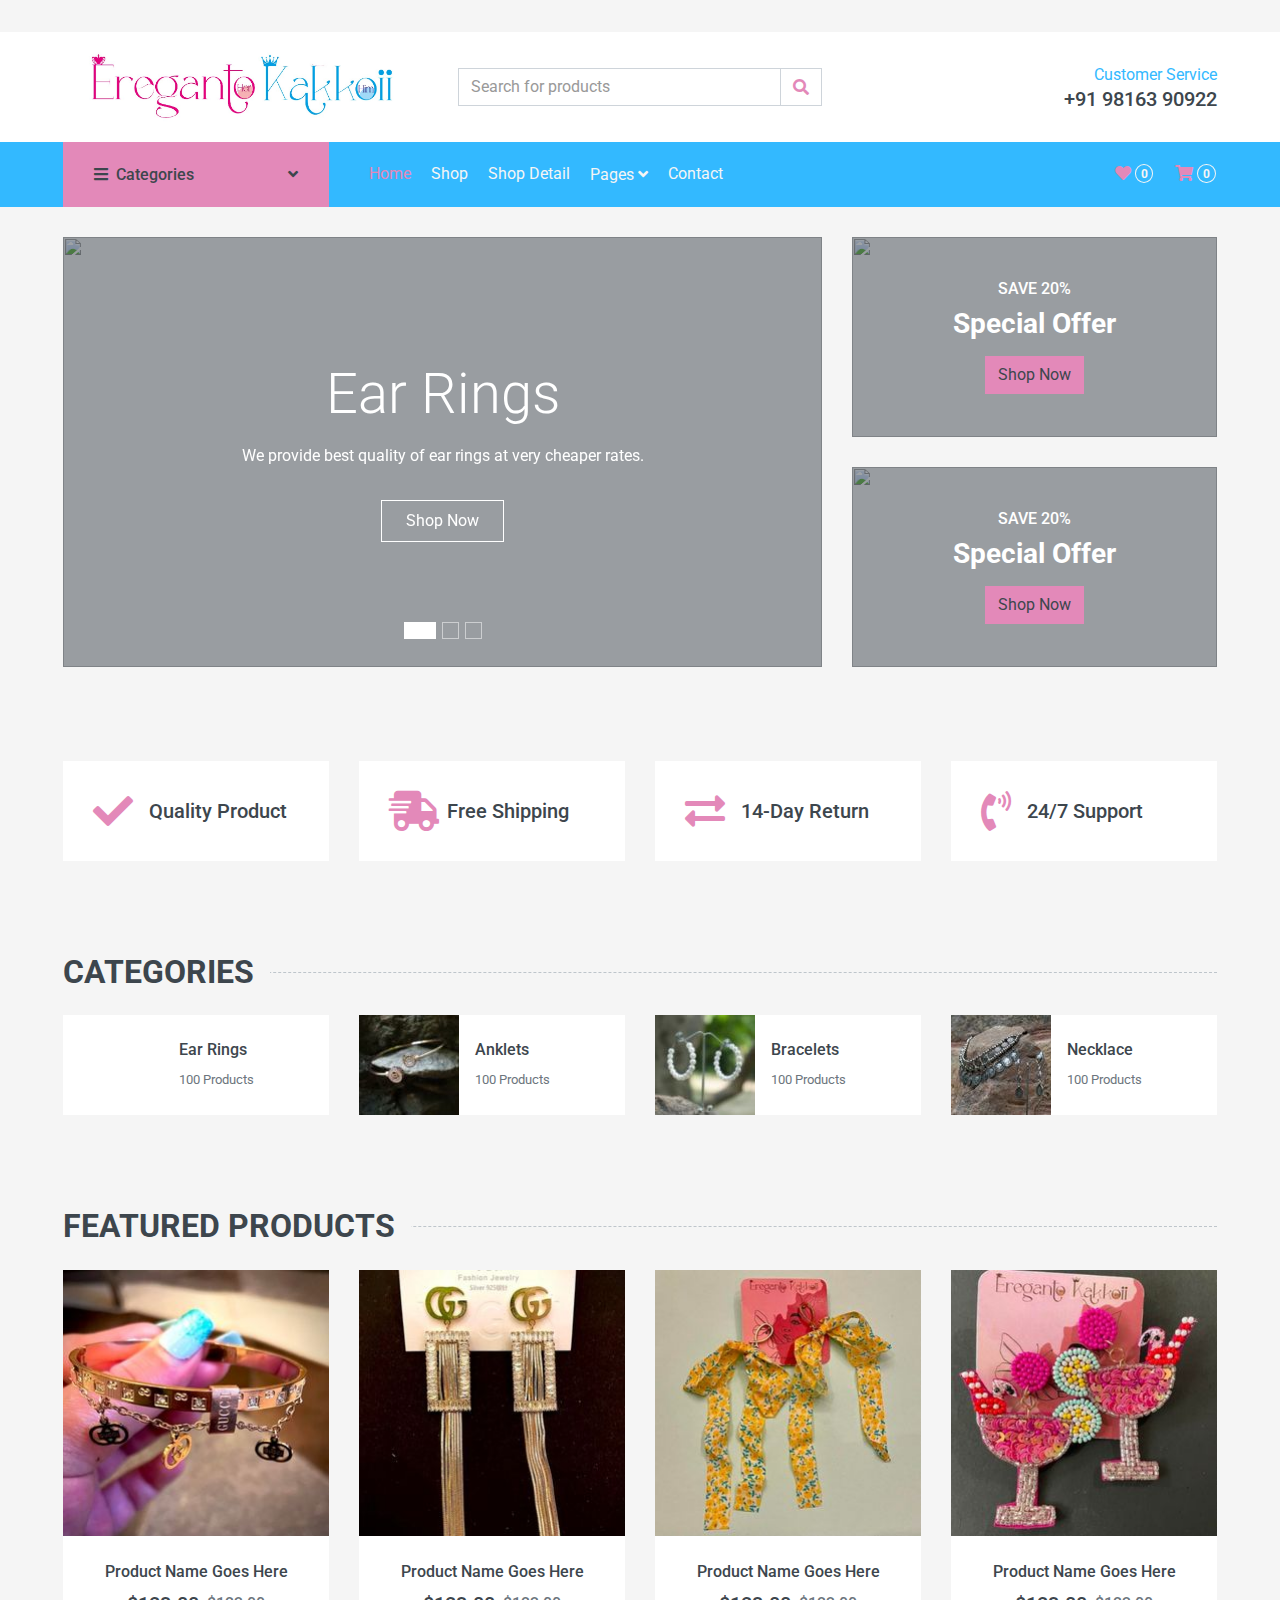
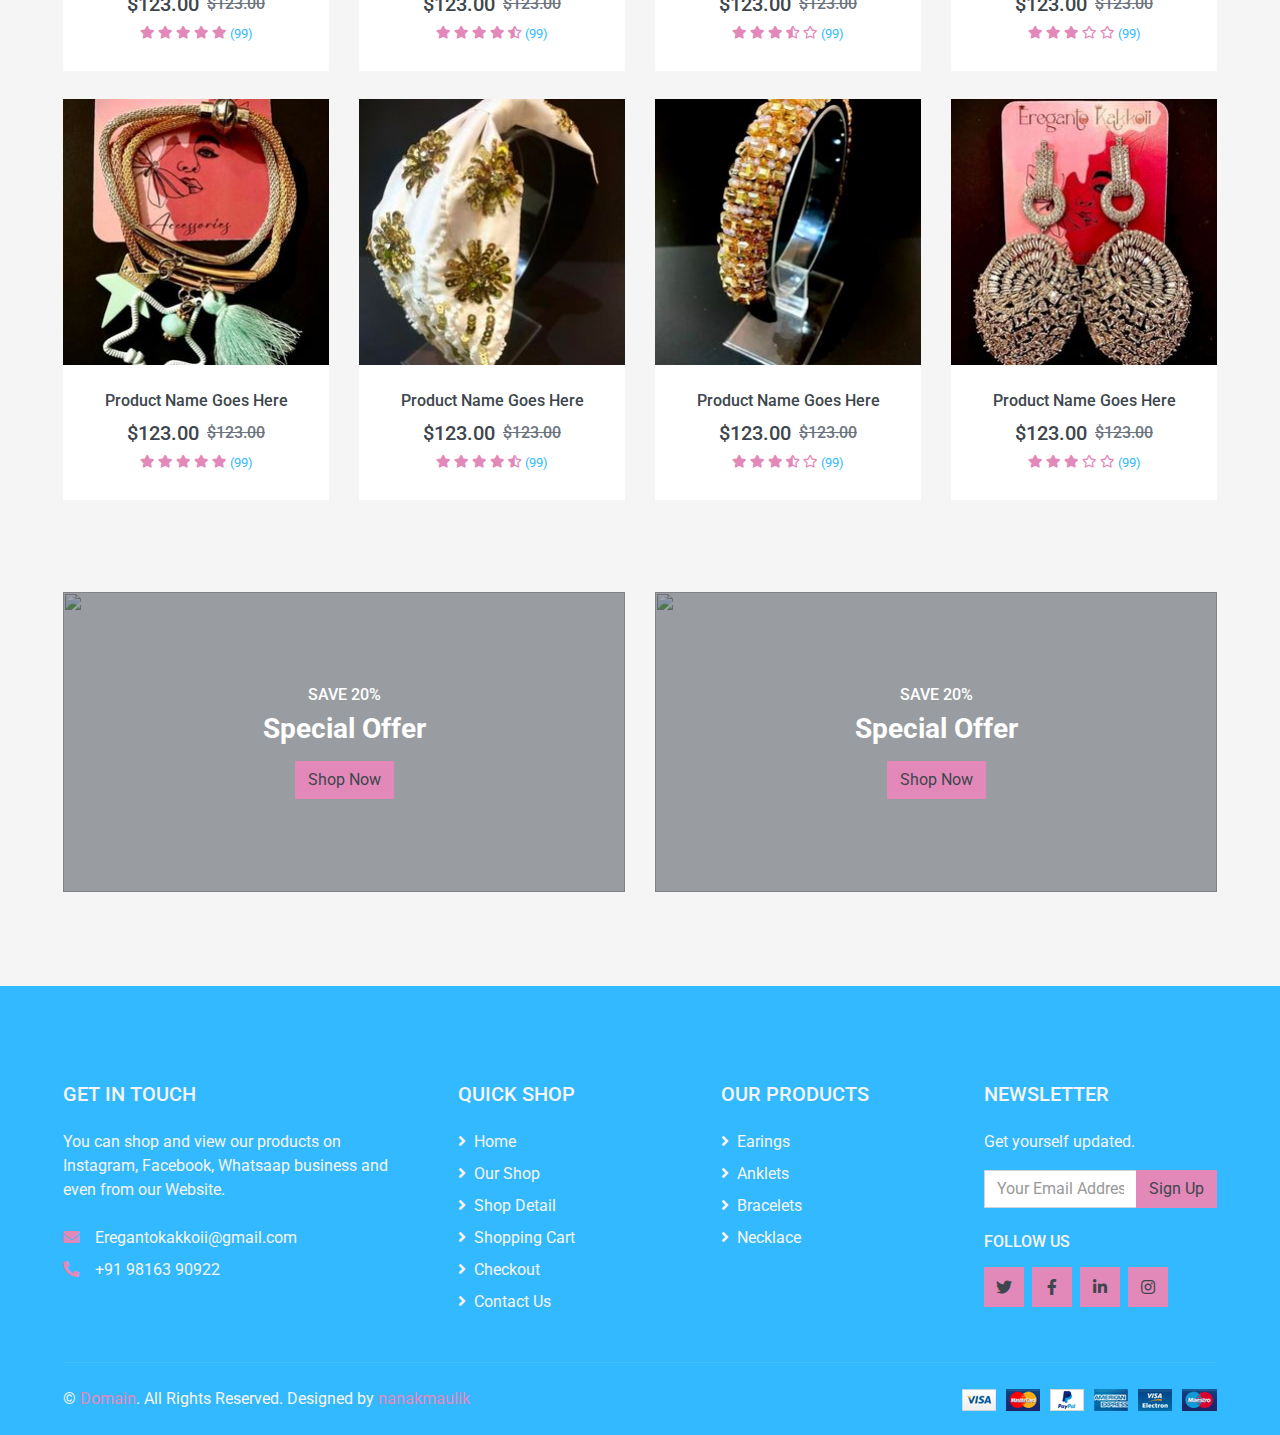
==== index.html @ 58883f55 "commit" ====
<!DOCTYPE html>
<html lang="en">

<head>
    <meta charset="utf-8">
    <title>ereganto-kakkoii</title>
    <meta content="width=device-width, initial-scale=1.0" name="viewport">
    <meta content="Free HTML Templates" name="keywords">
    <meta content="Free HTML Templates" name="description">

    <!-- Favicon -->
    <link href="img/favicon.ico" rel="icon">

    <!-- Google Web Fonts -->
    <link rel="preconnect" href="https://fonts.gstatic.com">
    <link href="https://fonts.googleapis.com/css2?family=Roboto:wght@400;500;700&display=swap" rel="stylesheet">  

    <!-- Font Awesome -->
    <link href="https://cdnjs.cloudflare.com/ajax/libs/font-awesome/5.10.0/css/all.min.css" rel="stylesheet">

    <!-- Libraries Stylesheet -->
    <link href="lib/animate/animate.min.css" rel="stylesheet">
    <link href="lib/owlcarousel/assets/owl.carousel.min.css" rel="stylesheet">

    <!-- Customized Bootstrap Stylesheet -->
    <link href="css/style.css" rel="stylesheet">
</head>

<body>
    <!-- Topbar Start -->
    <div class="container-fluid">
        <div class="row bg-secondary py-1 px-xl-5"> 
            <div class="col-lg-6 d-none d-lg-block">
               <!--  <div class="d-inline-flex align-items-center h-100">
                    <a class="text-body mr-3" href="">About</a>
                    <a class="text-body mr-3" href="">Contact</a>
                    <a class="text-body mr-3" href="">Help</a>
                    <a class="text-body mr-3" href="">FAQs</a>
                </div> -->
            </div>
            <div class="col-lg-6 text-center text-lg-right">
                <div class="d-inline-flex align-items-center">
                    <div class="btn-group">
                        <!-- <button type="button" class="btn btn-sm btn-light dropdown-toggle" data-toggle="dropdown">My Account</button> -->
                        <!-- <div class="dropdown-menu dropdown-menu-right">
                            <button class="dropdown-item" type="button">Sign in</button>
                            <button class="dropdown-item" type="button">Sign up</button>
                        </div> -->
                    </div>
                    <div class="btn-group mx-2">
                        <!-- button type="button" class="btn btn-sm btn-light dropdown-toggle" data-toggle="dropdown">USD</button> -->
                        <!-- <div class="dropdown-menu dropdown-menu-right">
                            <button class="dropdown-item" type="button">EUR</button>
                            <button class="dropdown-item" type="button">GBP</button>
                            <button class="dropdown-item" type="button">CAD</button>
                        </div> -->
                    </div>
                    <div class="btn-group">
                        <!-- <button type="button" class="btn btn-sm btn-light dropdown-toggle" data-toggle="dropdown">EN</button> -->
                        <!-- <div class="dropdown-menu dropdown-menu-right">
                            <button class="dropdown-item" type="button">FR</button>
                            <button class="dropdown-item" type="button">AR</button>
                            <button class="dropdown-item" type="button">RU</button>
                        </div> -->
                    </div>
                </div>
                <div class="d-inline-flex align-items-center d-block d-lg-none">
                    <a href="" class="btn px-0 ml-2">
                        <!-- <i class="fas fa-heart text-dark"></i>
                        <span class="badge text-dark border border-dark rounded-circle" style="padding-bottom: 2px;">0</span> -->
                    </a>
                    <a href="" class="btn px-0 ml-2">
                        <i class="fas fa-shopping-cart text-dark"></i>
                        <span class="badge text-dark border border-dark rounded-circle" style="padding-bottom: 2px;">0</span>
                    </a>
                </div>
            </div>
        </div>
        <div class="row align-items-center bg-light py-3 px-xl-5 d-none d-lg-flex">
            <div class="col-lg-4">
                <a href="" class="text-decoration-none">
                   <!--  <span class="h1 text-uppercase text-primary bg-dark px-2">ereganto </span> -->
                    <!-- <span class="h1 text-uppercase text-dark bg-primary px-2 ml-n1">kakkoii</span> -->
                <img class="img-fluid" src="img/Logo.jpg" alt="">
                
                </a> 
            </div>
            <div class="col-lg-4 col-6 text-left">
                <form action="">
                    <div class="input-group">
                        <input type="text" class="form-control" placeholder="Search for products">
                        <div class="input-group-append">
                            <span class="input-group-text bg-transparent text-primary">
                                <i class="fa fa-search"></i>
                            </span>
                        </div>
                    </div>
                </form>
            </div>
            <div class="col-lg-4 col-6 text-right">
                <p class="m-0">Customer Service</p>
                <h5 class="m-0">+91 98163 90922</h5>
            </div>
        </div>
    </div>
    <!-- Topbar End -->


    <!-- Navbar Start -->
    <div class="container-fluid bg-dark mb-30">
        <div class="row px-xl-5">
            <div class="col-lg-3 d-none d-lg-block">
                <a class="btn d-flex align-items-center justify-content-between bg-primary w-100" data-toggle="collapse" href="#navbar-vertical" style="height: 65px; padding: 0 30px;">
                    <h6 class="text-dark m-0"><i class="fa fa-bars mr-2"></i>Categories</h6>
                    <i class="fa fa-angle-down text-dark"></i>
                </a>
                <nav class="collapse position-absolute navbar navbar-vertical navbar-light align-items-start p-0 bg-light" id="navbar-vertical" style="width: calc(100% - 30px); z-index: 999;">
                    <div class="navbar-nav w-100">
                        <div class="nav-item dropdown dropright">
                            <a href="jwellery.html" class="nav-link dropdown-toggle" data-toggle="dropdown">Jwellery <i class="fa fa-angle-right float-right mt-1"></i></a>
                             <div class="nav-item dropdown dropright">
                           <!--  <a href="#" class="nav-link dropdown-toggle" data-toggle="dropdown">Male <i class="fa fa-angle-right float-right mt-1"></i></a> -->
                            <div class="dropdown-menu position-absolute rounded-0 border-0 m-0">
 <a href="#" class="nav-link dropdown-toggle" data-toggle="dropdown">Male <i class="fa fa-angle-right float-right mt-1"></i></a>
 <a href="jwellery.html"  class="dropdown-item"> Rings </a>
  <a href=""  class="dropdown-item"> Chains</a>
   <a href=""  class="dropdown-item"> Bracelets </a> 

                                <a href="#" class="nav-link dropdown-toggle" data-toggle="dropdown">Female<i class="fa fa-angle-right float-right mt-1"></i></a>
                                <!-- <a href="" class="dropdown-item">Traditional Jwellery</a>
                                <a href="" class="dropdown-item">Ethenic Jwellery</a> -->
                            </div>
                        </div>
                        <!--  <div class="nav-item dropdown dropright">
                            <a href="#" class="nav-link dropdown-toggle" data-toggle="dropdown">Female <i class="fa fa-angle-right float-right mt-1"></i></a>
                            <div class="dropdown-menu position-absolute rounded-0 border-0 m-0">
                                <a href="" class="dropdown-item"> Diamond Jwellery</a>
                                <a href="" class="dropdown-item">Silver Jwellery</a>
                                <a href="" class="dropdown-item">Traditional Jwellery</a>
                                <a href="" class="dropdown-item">Ethenic Jwellery</a>
                            </div>
                        </div> -->
                           <!--  <div class="dropdown-menu position-absolute rounded-0 border-0 m-0">
                                <a href="" class="dropdown-item">American Diamond Jwellery</a>
                                <a href="" class="dropdown-item">Silver Jwellery</a>
                                <a href="" class="dropdown-item">Traditional Jwellery</a>
                                <a href="" class="dropdown-item">Ethenic Jwellery</a>
                            </div> -->
                        </div>
                        <a href="hairs.html" class="nav-item nav-link">Hair Accessories</a>
                        <a href="clothing.html" class="nav-item nav-link">Clothing</a>
                        <a href="clutches.html" class="nav-item nav-link">Clutches</a>
                        <a href="bp.html" class="nav-item nav-link">Bags and Purses</a>
                       <!--  <a href="" class="nav-item nav-link">Sportswear</a>
                        <a href="" class="nav-item nav-link">Jumpsuits</a>
                        <a href="" class="nav-item nav-link">Blazers</a>
                        <a href="" class="nav-item nav-link">Jackets</a>
                        <a href="" class="nav-item nav-link">Shoes</a> -->
                    </div>
                </nav>
            </div>
            <div class="col-lg-9">
                <nav class="navbar navbar-expand-lg bg-dark navbar-dark py-3 py-lg-0 px-0">
                    <a href="" class="text-decoration-none d-block d-lg-none">
                        <!-- <span class="h1 text-uppercase text-dark bg-light px-2">Erenganto</span>
                        <span class="h1 text-uppercase text-light bg-primary px-2 ml-n1">Kakkoii</span> -->
                   <img class="img-fluid" src="img/Logo.jpg" alt="">
                    </a>
                    <button type="button" class="navbar-toggler" data-toggle="collapse" data-target="#navbarCollapse">
                        <span class="navbar-toggler-icon"></span>
                    </button>
                    <div class="collapse navbar-collapse justify-content-between" id="navbarCollapse">
                        <div class="navbar-nav mr-auto py-0">
                            <a href="index.html" class="nav-item nav-link active">Home</a>
                            <a href="shop.html" class="nav-item nav-link">Shop</a>
                            <a href="detail.html" class="nav-item nav-link">Shop Detail</a>
                            <div class="nav-item dropdown">
                                <a href="#" class="nav-link dropdown-toggle" data-toggle="dropdown">Pages <i class="fa fa-angle-down mt-1"></i></a>
                                <div class="dropdown-menu bg-primary rounded-0 border-0 m-0">
                                    <a href="cart.html" class="dropdown-item">Shopping Cart</a>
                                    <a href="checkout.html" class="dropdown-item">Checkout</a>
                                </div>
                            </div>
                            <a href="contact.html" class="nav-item nav-link">Contact</a>
                        </div>
                        <div class="navbar-nav ml-auto py-0 d-none d-lg-block">
                            <a href="" class="btn px-0">
                                <i class="fas fa-heart text-primary"></i>
                                <span class="badge text-secondary border border-secondary rounded-circle" style="padding-bottom: 2px;">0</span>
                            </a>
                            <a href="" class="btn px-0 ml-3">
                                <i class="fas fa-shopping-cart text-primary"></i>
                                <span class="badge text-secondary border border-secondary rounded-circle" style="padding-bottom: 2px;">0</span>
                            </a>
                        </div>
                    </div>
                </nav>
            </div>
        </div>
    </div>
    <!-- Navbar End -->


    <!-- Carousel Start -->
    <div class="container-fluid mb-3">
        <div class="row px-xl-5">
            <div class="col-lg-8">
                <div id="header-carousel" class="carousel slide carousel-fade mb-30 mb-lg-0" data-ride="carousel">
                    <ol class="carousel-indicators">
                        <li data-target="#header-carousel" data-slide-to="0" class="active"></li>
                        <li data-target="#header-carousel" data-slide-to="1"></li>
                        <li data-target="#header-carousel" data-slide-to="2"></li>
                    </ol>
                    <div class="carousel-inner">
                        <div class="carousel-item position-relative active" style="height: 430px;">
                            <img class="position-absolute w-100 h-100" src="img/carousel-1.jpg" style="object-fit: cover;">
                            <div class="carousel-caption d-flex flex-column align-items-center justify-content-center">
                                <div class="p-3" style="max-width: 700px;">
                                    <h1 class="display-4 text-white mb-3 animate__animated animate__fadeInDown">Ear Rings</h1>
                                    <p class="mx-md-5 px-5 animate__animated animate__bounceIn">We provide best quality of ear rings at very cheaper rates.</p>
                                    <a class="btn btn-outline-light py-2 px-4 mt-3 animate__animated animate__fadeInUp" href="shop.html">Shop Now</a>
                                </div>
                            </div>
                        </div>
                        <div class="carousel-item position-relative" style="height: 430px;">
                            <img class="position-absolute w-100 h-100" src="img/carousel-2.jpg" style="object-fit: cover;">
                            <div class="carousel-caption d-flex flex-column align-items-center justify-content-center">
                                <div class="p-3" style="max-width: 700px;">
                                    <h1 class="display-4 text-white mb-3 animate__animated animate__fadeInDown">Bracelets</h1>
                                    <p class="mx-md-5 px-5 animate__animated animate__bounceIn">We provide best quality of bracelets at very cheaper rates.</p>
                                    <a class="btn btn-outline-light py-2 px-4 mt-3 animate__animated animate__fadeInUp" href="shop.html">Shop Now</a>
                                </div>
                            </div>
                        </div>
                        <div class="carousel-item position-relative" style="height: 430px;">
                            <img class="position-absolute w-100 h-100" src="img/carousel-3.jpg" style="object-fit: cover;">
                            <div class="carousel-caption d-flex flex-column align-items-center justify-content-center">
                                <div class="p-3" style="max-width: 700px;">
                                    <h1 class="display-4 text-white mb-3 animate__animated animate__fadeInDown">Necklece</h1>
                                    <p class="mx-md-5 px-5 animate__animated animate__bounceIn">We provide best quality of necklace at very cheaper rates.</p>
                                    <a class="btn btn-outline-light py-2 px-4 mt-3 animate__animated animate__fadeInUp" href="shop.html">Shop Now</a>
                                </div>
                            </div>
                        </div>
                    </div>
                </div>
            </div>
            <div class="col-lg-4">
                <div class="product-offer mb-30" style="height: 200px;">
                    <img class="img-fluid" src="img/offer-1.jpg" alt="">
                    <div class="offer-text">
                        <h6 class="text-white text-uppercase">Save 20%</h6>
                        <h3 class="text-white mb-3">Special Offer</h3>
                        <a href="shop.html" class="btn btn-primary">Shop Now</a>
                    </div>
                </div>
                <div class="product-offer mb-30" style="height: 200px;">
                    <img class="img-fluid" src="img/offer-2.jpg" alt="">
                    <div class="offer-text">
                        <h6 class="text-white text-uppercase">Save 20%</h6>
                        <h3 class="text-white mb-3">Special Offer</h3>
                        <a href="shop.html" class="btn btn-primary">Shop Now</a>
                    </div>
                </div>
            </div>
        </div>
    </div>
    <!-- Carousel End -->


    <!-- Featured Start -->
    <div class="container-fluid pt-5">
        <div class="row px-xl-5 pb-3">
            <div class="col-lg-3 col-md-6 col-sm-12 pb-1">
                <div class="d-flex align-items-center bg-light mb-4" style="padding: 30px;">
                    <h1 class="fa fa-check text-primary m-0 mr-3"></h1>
                    <h5 class="font-weight-semi-bold m-0">Quality Product</h5>
                </div>
            </div>
            <div class="col-lg-3 col-md-6 col-sm-12 pb-1">
                <div class="d-flex align-items-center bg-light mb-4" style="padding: 30px;">
                    <h1 class="fa fa-shipping-fast text-primary m-0 mr-2"></h1>
                    <h5 class="font-weight-semi-bold m-0">Free Shipping</h5>
                </div>
            </div>
            <div class="col-lg-3 col-md-6 col-sm-12 pb-1">
                <div class="d-flex align-items-center bg-light mb-4" style="padding: 30px;">
                    <h1 class="fas fa-exchange-alt text-primary m-0 mr-3"></h1>
                    <h5 class="font-weight-semi-bold m-0">14-Day Return</h5>
                </div>
            </div>
            <div class="col-lg-3 col-md-6 col-sm-12 pb-1">
                <div class="d-flex align-items-center bg-light mb-4" style="padding: 30px;">
                    <h1 class="fa fa-phone-volume text-primary m-0 mr-3"></h1>
                    <h5 class="font-weight-semi-bold m-0">24/7 Support</h5>
                </div>
            </div>
        </div>
    </div>
    <!-- Featured End -->


    <!-- Categories Start -->
    <div class="container-fluid pt-5">
        <h2 class="section-title position-relative text-uppercase mx-xl-5 mb-4"><span class="bg-secondary pr-3">Categories</span></h2>
        <div class="row px-xl-5 pb-3">
            <div class="col-lg-3 col-md-4 col-sm-6 pb-1">
                <a class="text-decoration-none" href="shop.html">
                    <div class="cat-item d-flex align-items-center mb-4">
                        <div class="overflow-hidden" style="width: 100px; height: 100px;">
                            <img class="img-fluid" src="img/cat-1.jpg" alt="">
                        </div>
                        <div class="flex-fill pl-3">
                            <h6>Ear Rings</h6>
                            <small class="text-body">100 Products</small>
                        </div>
                    </div>
                </a>
            </div>
            <div class="col-lg-3 col-md-4 col-sm-6 pb-1">
                <a class="text-decoration-none" href="shop.html">
                    <div class="cat-item img-zoom d-flex align-items-center mb-4">
                        <div class="overflow-hidden" style="width: 100px; height: 100px;">
                            <img class="img-fluid" src="img/cat-2.jpg" alt="">
                        </div>
                        <div class="flex-fill pl-3">
                            <h6>Anklets</h6>
                            <small class="text-body">100 Products</small>
                        </div>
                    </div>
                </a>
            </div>
            <div class="col-lg-3 col-md-4 col-sm-6 pb-1">
                <a class="text-decoration-none" href="shop.html">
                    <div class="cat-item img-zoom d-flex align-items-center mb-4">
                        <div class="overflow-hidden" style="width: 100px; height: 100px;">
                            <img class="img-fluid" src="img/cat-3.jpg" alt="">
                        </div>
                        <div class="flex-fill pl-3">
                            <h6>Bracelets</h6>
                            <small class="text-body">100 Products</small>
                        </div>
                    </div>
                </a>
            </div>
            <div class="col-lg-3 col-md-4 col-sm-6 pb-1">
                <a class="text-decoration-none" href="shop.html">
                    <div class="cat-item img-zoom d-flex align-items-center mb-4">
                        <div class="overflow-hidden" style="width: 100px; height: 100px;">
                            <img class="img-fluid" src="img/cat-4.jpg" alt="">
                        </div>
                        <div class="flex-fill pl-3">
                            <h6>Necklace</h6>
                            <small class="text-body">100 Products</small>
                        </div>
                    </div>
                </a>
            </div>
          <!--   <div class="col-lg-3 col-md-4 col-sm-6 pb-1">
                <a class="text-decoration-none" href="">
                    <div class="cat-item img-zoom d-flex align-items-center mb-4">
                        <div class="overflow-hidden" style="width: 100px; height: 100px;">
                            <img class="img-fluid" src="img/cat-4.jpg" alt="">
                        </div>
                        <div class="flex-fill pl-3">
                            <h6>Category Name</h6>
                            <small class="text-body">100 Products</small>
                        </div>
                    </div>
                </a>
            </div>
            <div class="col-lg-3 col-md-4 col-sm-6 pb-1">
                <a class="text-decoration-none" href="">
                    <div class="cat-item img-zoom d-flex align-items-center mb-4">
                        <div class="overflow-hidden" style="width: 100px; height: 100px;">
                            <img class="img-fluid" src="img/cat-3.jpg" alt="">
                        </div>
                        <div class="flex-fill pl-3">
                            <h6>Category Name</h6>
                            <small class="text-body">100 Products</small>
                        </div>
                    </div>
                </a>
            </div>
            <div class="col-lg-3 col-md-4 col-sm-6 pb-1">
                <a class="text-decoration-none" href="">
                    <div class="cat-item img-zoom d-flex align-items-center mb-4">
                        <div class="overflow-hidden" style="width: 100px; height: 100px;">
                            <img class="img-fluid" src="img/cat-2.jpg" alt="">
                        </div>
                        <div class="flex-fill pl-3">
                            <h6>Category Name</h6>
                            <small class="text-body">100 Products</small>
                        </div>
                    </div>
                </a>
            </div>
            <div class="col-lg-3 col-md-4 col-sm-6 pb-1">
                <a class="text-decoration-none" href="">
                    <div class="cat-item img-zoom d-flex align-items-center mb-4">
                        <div class="overflow-hidden" style="width: 100px; height: 100px;">
                            <img class="img-fluid" src="img/cat-1.jpg" alt="">
                        </div>
                        <div class="flex-fill pl-3">
                            <h6>Category Name</h6>
                            <small class="text-body">100 Products</small>
                        </div>
                    </div>
                </a>
            </div>
            <div class="col-lg-3 col-md-4 col-sm-6 pb-1">
                <a class="text-decoration-none" href="">
                    <div class="cat-item img-zoom d-flex align-items-center mb-4">
                        <div class="overflow-hidden" style="width: 100px; height: 100px;">
                            <img class="img-fluid" src="img/cat-2.jpg" alt="">
                        </div>
                        <div class="flex-fill pl-3">
                            <h6>Category Name</h6>
                            <small class="text-body">100 Products</small>
                        </div>
                    </div>
                </a>
            </div>
            <div class="col-lg-3 col-md-4 col-sm-6 pb-1">
                <a class="text-decoration-none" href="">
                    <div class="cat-item img-zoom d-flex align-items-center mb-4">
                        <div class="overflow-hidden" style="width: 100px; height: 100px;">
                            <img class="img-fluid" src="img/cat-1.jpg" alt="">
                        </div>
                        <div class="flex-fill pl-3">
                            <h6>Category Name</h6>
                            <small class="text-body">100 Products</small>
                        </div>
                    </div>
                </a>
            </div>
            <div class="col-lg-3 col-md-4 col-sm-6 pb-1">
                <a class="text-decoration-none" href="">
                    <div class="cat-item img-zoom d-flex align-items-center mb-4">
                        <div class="overflow-hidden" style="width: 100px; height: 100px;">
                            <img class="img-fluid" src="img/cat-4.jpg" alt="">
                        </div>
                        <div class="flex-fill pl-3">
                            <h6>Category Name</h6>
                            <small class="text-body">100 Products</small>
                        </div>
                    </div>
                </a>
            </div>
            <div class="col-lg-3 col-md-4 col-sm-6 pb-1">
                <a class="text-decoration-none" href="">
                    <div class="cat-item img-zoom d-flex align-items-center mb-4">
                        <div class="overflow-hidden" style="width: 100px; height: 100px;">
                            <img class="img-fluid" src="img/cat-3.jpg" alt="">
                        </div>
                        <div class="flex-fill pl-3">
                            <h6>Category Name</h6>
                            <small class="text-body">100 Products</small>
                        </div>
                    </div>
                </a>
            </div> -->
        </div>
    </div>
    <!-- Categories End -->


    <!-- Products Start -->
    <div class="container-fluid pt-5 pb-3">
        <h2 class="section-title position-relative text-uppercase mx-xl-5 mb-4"><span class="bg-secondary pr-3">Featured Products</span></h2>
        <div class="row px-xl-5">
            <div class="col-lg-3 col-md-4 col-sm-6 pb-1">
                <div class="product-item bg-light mb-4">
                    <div class="product-img position-relative overflow-hidden">
                        <img class="img-fluid w-100" src="img/product-1.jpg" alt="">
                        <div class="product-action">
                            <a class="btn btn-outline-dark btn-square" href="cart.html"><i class="fa fa-shopping-cart"></i></a>
                            <!-- <a class="btn btn-outline-dark btn-square" href=""><i class="far fa-heart"></i></a> -->
                            <!-- <a class="btn btn-outline-dark btn-square" href=""><i class="fa fa-sync-alt"></i></a>
                            <a class="btn btn-outline-dark btn-square" href=""><i class="fa fa-search"></i></a> -->
                        </div>
                    </div>
                    <div class="text-center py-4">
                        <a class="h6 text-decoration-none text-truncate" href="">Product Name Goes Here</a>
                        <div class="d-flex align-items-center justify-content-center mt-2">
                            <h5>$123.00</h5><h6 class="text-muted ml-2"><del>$123.00</del></h6>
                        </div>
                        <div class="d-flex align-items-center justify-content-center mb-1">
                            <small class="fa fa-star text-primary mr-1"></small>
                            <small class="fa fa-star text-primary mr-1"></small>
                            <small class="fa fa-star text-primary mr-1"></small>
                            <small class="fa fa-star text-primary mr-1"></small>
                            <small class="fa fa-star text-primary mr-1"></small>
                            <small>(99)</small>
                        </div>
                    </div>
                </div>
            </div>
            <div class="col-lg-3 col-md-4 col-sm-6 pb-1">
                <div class="product-item bg-light mb-4">
                    <div class="product-img position-relative overflow-hidden">
                        <img class="img-fluid w-100" src="img/product-2.jpg" alt="">
                        <div class="product-action">
                            <a class="btn btn-outline-dark btn-square" href="cart.html"><i class="fa fa-shopping-cart"></i></a>
                            <!-- <a class="btn btn-outline-dark btn-square" href=""><i class="far fa-heart"></i></a>
                            <a class="btn btn-outline-dark btn-square" href=""><i class="fa fa-sync-alt"></i></a>
                            <a class="btn btn-outline-dark btn-square" href=""><i class="fa fa-search"></i></a> -->
                        </div>
                    </div>
                    <div class="text-center py-4">
                        <a class="h6 text-decoration-none text-truncate" href="">Product Name Goes Here</a>
                        <div class="d-flex align-items-center justify-content-center mt-2">
                            <h5>$123.00</h5><h6 class="text-muted ml-2"><del>$123.00</del></h6>
                        </div>
                        <div class="d-flex align-items-center justify-content-center mb-1">
                            <small class="fa fa-star text-primary mr-1"></small>
                            <small class="fa fa-star text-primary mr-1"></small>
                            <small class="fa fa-star text-primary mr-1"></small>
                            <small class="fa fa-star text-primary mr-1"></small>
                            <small class="fa fa-star-half-alt text-primary mr-1"></small>
                            <small>(99)</small>
                        </div>
                    </div>
                </div>
            </div>
            <div class="col-lg-3 col-md-4 col-sm-6 pb-1">
                <div class="product-item bg-light mb-4">
                    <div class="product-img position-relative overflow-hidden">
                        <img class="img-fluid w-100" src="img/product-3.jpg" alt="">
                        <div class="product-action">
                            <a class="btn btn-outline-dark btn-square" href="cart.html"><i class="fa fa-shopping-cart"></i></a>
                           <!--  <a class="btn btn-outline-dark btn-square" href=""><i class="far fa-heart"></i></a>
                            <a class="btn btn-outline-dark btn-square" href=""><i class="fa fa-sync-alt"></i></a>
                            <a class="btn btn-outline-dark btn-square" href=""><i class="fa fa-search"></i></a> -->
                        </div>
                    </div>
                    <div class="text-center py-4">
                        <a class="h6 text-decoration-none text-truncate" href="">Product Name Goes Here</a>
                        <div class="d-flex align-items-center justify-content-center mt-2">
                            <h5>$123.00</h5><h6 class="text-muted ml-2"><del>$123.00</del></h6>
                        </div>
                        <div class="d-flex align-items-center justify-content-center mb-1">
                            <small class="fa fa-star text-primary mr-1"></small>
                            <small class="fa fa-star text-primary mr-1"></small>
                            <small class="fa fa-star text-primary mr-1"></small>
                            <small class="fa fa-star-half-alt text-primary mr-1"></small>
                            <small class="far fa-star text-primary mr-1"></small>
                            <small>(99)</small>
                        </div>
                    </div>
                </div>
            </div>
            <div class="col-lg-3 col-md-4 col-sm-6 pb-1">
                <div class="product-item bg-light mb-4">
                    <div class="product-img position-relative overflow-hidden">
                        <img class="img-fluid w-100" src="img/product-4.jpg" alt="">
                        <div class="product-action">
                            <a class="btn btn-outline-dark btn-square" href="cart.html"><i class="fa fa-shopping-cart"></i></a>
                           <!--  <a class="btn btn-outline-dark btn-square" href=""><i class="far fa-heart"></i></a>
                            <a class="btn btn-outline-dark btn-square" href=""><i class="fa fa-sync-alt"></i></a>
                            <a class="btn btn-outline-dark btn-square" href=""><i class="fa fa-search"></i></a> -->
                        </div>
                    </div>
                    <div class="text-center py-4">
                        <a class="h6 text-decoration-none text-truncate" href="">Product Name Goes Here</a>
                        <div class="d-flex align-items-center justify-content-center mt-2">
                            <h5>$123.00</h5><h6 class="text-muted ml-2"><del>$123.00</del></h6>
                        </div>
                        <div class="d-flex align-items-center justify-content-center mb-1">
                            <small class="fa fa-star text-primary mr-1"></small>
                            <small class="fa fa-star text-primary mr-1"></small>
                            <small class="fa fa-star text-primary mr-1"></small>
                            <small class="far fa-star text-primary mr-1"></small>
                            <small class="far fa-star text-primary mr-1"></small>
                            <small>(99)</small>
                        </div>
                    </div>
                </div>
            </div>
            <div class="col-lg-3 col-md-4 col-sm-6 pb-1">
                <div class="product-item bg-light mb-4">
                    <div class="product-img position-relative overflow-hidden">
                        <img class="img-fluid w-100" src="img/product-5.jpg" alt="">
                        <div class="product-action">
                            <a class="btn btn-outline-dark btn-square" href="cart.html"><i class="fa fa-shopping-cart"></i></a>
                            <!-- <a class="btn btn-outline-dark btn-square" href=""><i class="far fa-heart"></i></a>
                            <a class="btn btn-outline-dark btn-square" href=""><i class="fa fa-sync-alt"></i></a>
                            <a class="btn btn-outline-dark btn-square" href=""><i class="fa fa-search"></i></a> -->
                        </div>
                    </div>
                    <div class="text-center py-4">
                        <a class="h6 text-decoration-none text-truncate" href="">Product Name Goes Here</a>
                        <div class="d-flex align-items-center justify-content-center mt-2">
                            <h5>$123.00</h5><h6 class="text-muted ml-2"><del>$123.00</del></h6>
                        </div>
                        <div class="d-flex align-items-center justify-content-center mb-1">
                            <small class="fa fa-star text-primary mr-1"></small>
                            <small class="fa fa-star text-primary mr-1"></small>
                            <small class="fa fa-star text-primary mr-1"></small>
                            <small class="fa fa-star text-primary mr-1"></small>
                            <small class="fa fa-star text-primary mr-1"></small>
                            <small>(99)</small>
                        </div>
                    </div>
                </div>
            </div>
            <div class="col-lg-3 col-md-4 col-sm-6 pb-1">
                <div class="product-item bg-light mb-4">
                    <div class="product-img position-relative overflow-hidden">
                        <img class="img-fluid w-100" src="img/product-6.jpg" alt="">
                        <div class="product-action">
                            <a class="btn btn-outline-dark btn-square" href="cart.html"><i class="fa fa-shopping-cart"></i></a>
                           <!--  <a class="btn btn-outline-dark btn-square" href=""><i class="far fa-heart"></i></a>
                            <a class="btn btn-outline-dark btn-square" href=""><i class="fa fa-sync-alt"></i></a>
                            <a class="btn btn-outline-dark btn-square" href=""><i class="fa fa-search"></i></a> -->
                        </div>
                    </div>
                    <div class="text-center py-4">
                        <a class="h6 text-decoration-none text-truncate" href="">Product Name Goes Here</a>
                        <div class="d-flex align-items-center justify-content-center mt-2">
                            <h5>$123.00</h5><h6 class="text-muted ml-2"><del>$123.00</del></h6>
                        </div>
                        <div class="d-flex align-items-center justify-content-center mb-1">
                            <small class="fa fa-star text-primary mr-1"></small>
                            <small class="fa fa-star text-primary mr-1"></small>
                            <small class="fa fa-star text-primary mr-1"></small>
                            <small class="fa fa-star text-primary mr-1"></small>
                            <small class="fa fa-star-half-alt text-primary mr-1"></small>
                            <small>(99)</small>
                        </div>
                    </div>
                </div>
            </div>
            <div class="col-lg-3 col-md-4 col-sm-6 pb-1">
                <div class="product-item bg-light mb-4">
                    <div class="product-img position-relative overflow-hidden">
                        <img class="img-fluid w-100" src="img/product-7.jpg" alt="">
                        <div class="product-action">
                            <a class="btn btn-outline-dark btn-square" href="cart.html"><i class="fa fa-shopping-cart"></i></a>
<!--                             <a class="btn btn-outline-dark btn-square" href=""><i class="far fa-heart"></i></a>
                            <a class="btn btn-outline-dark btn-square" href=""><i class="fa fa-sync-alt"></i></a>
                            <a class="btn btn-outline-dark btn-square" href=""><i class="fa fa-search"></i></a> -->
                        </div>
                    </div>
                    <div class="text-center py-4">
                        <a class="h6 text-decoration-none text-truncate" href="">Product Name Goes Here</a>
                        <div class="d-flex align-items-center justify-content-center mt-2">
                            <h5>$123.00</h5><h6 class="text-muted ml-2"><del>$123.00</del></h6>
                        </div>
                        <div class="d-flex align-items-center justify-content-center mb-1">
                            <small class="fa fa-star text-primary mr-1"></small>
                            <small class="fa fa-star text-primary mr-1"></small>
                            <small class="fa fa-star text-primary mr-1"></small>
                            <small class="fa fa-star-half-alt text-primary mr-1"></small>
                            <small class="far fa-star text-primary mr-1"></small>
                            <small>(99)</small>
                        </div>
                    </div>
                </div>
            </div>
            <div class="col-lg-3 col-md-4 col-sm-6 pb-1">
                <div class="product-item bg-light mb-4">
                    <div class="product-img position-relative overflow-hidden">
                        <img class="img-fluid w-100" src="img/product-8.jpg" alt="">
                        <div class="product-action">
                            <a class="btn btn-outline-dark btn-square" href="cart.html"><i class="fa fa-shopping-cart"></i></a>
                           <!--  <a class="btn btn-outline-dark btn-square" href=""><i class="far fa-heart"></i></a>
                            <a class="btn btn-outline-dark btn-square" href=""><i class="fa fa-sync-alt"></i></a>
                            <a class="btn btn-outline-dark btn-square" href=""><i class="fa fa-search"></i></a> -->
                        </div>
                    </div>
                    <div class="text-center py-4">
                        <a class="h6 text-decoration-none text-truncate" href="">Product Name Goes Here</a>
                        <div class="d-flex align-items-center justify-content-center mt-2">
                            <h5>$123.00</h5><h6 class="text-muted ml-2"><del>$123.00</del></h6>
                        </div>
                        <div class="d-flex align-items-center justify-content-center mb-1">
                            <small class="fa fa-star text-primary mr-1"></small>
                            <small class="fa fa-star text-primary mr-1"></small>
                            <small class="fa fa-star text-primary mr-1"></small>
                            <small class="far fa-star text-primary mr-1"></small>
                            <small class="far fa-star text-primary mr-1"></small>
                            <small>(99)</small>
                        </div>
                    </div>
                </div>
            </div>
        </div>
    </div>
    <!-- Products End -->


    <!-- Offer Start -->
    <div class="container-fluid pt-5 pb-3">
        <div class="row px-xl-5">
            <div class="col-md-6">
                <div class="product-offer mb-30" style="height: 300px;">
                    <img class="img-fluid" src="img/offer-1.jpg" alt="">
                    <div class="offer-text">
                        <h6 class="text-white text-uppercase">Save 20%</h6>
                        <h3 class="text-white mb-3">Special Offer</h3>
                        <a href="shop.html" class="btn btn-primary">Shop Now</a>
                    </div>
                </div>
            </div>
            <div class="col-md-6">
                <div class="product-offer mb-30" style="height: 300px;">
                    <img class="img-fluid" src="img/offer-2.jpg" alt="">
                    <div class="offer-text">
                        <h6 class="text-white text-uppercase">Save 20%</h6>
                        <h3 class="text-white mb-3">Special Offer</h3>
                        <a href="shop.html" class="btn btn-primary">Shop Now</a>
                    </div>
                </div>
            </div>
        </div>
    </div>
    <!-- Offer End -->


    <!-- Products Start -->
    <!-- <div class="container-fluid pt-5 pb-3">
        <h2 class="section-title position-relative text-uppercase mx-xl-5 mb-4"><span class="bg-secondary pr-3">Recent Products</span></h2>
        <div class="row px-xl-5">
            <div class="col-lg-3 col-md-4 col-sm-6 pb-1">
                <div class="product-item bg-light mb-4">
                    <div class="product-img position-relative overflow-hidden">
                        <img class="img-fluid w-100" src="img/product-1.jpg" alt="">
                        <div class="product-action">
                            <a class="btn btn-outline-dark btn-square" href=""><i class="fa fa-shopping-cart"></i></a>
                            <a class="btn btn-outline-dark btn-square" href=""><i class="far fa-heart"></i></a>
                            <a class="btn btn-outline-dark btn-square" href=""><i class="fa fa-sync-alt"></i></a>
                            <a class="btn btn-outline-dark btn-square" href=""><i class="fa fa-search"></i></a>
                        </div>
                    </div>
                    <div class="text-center py-4">
                        <a class="h6 text-decoration-none text-truncate" href="">Product Name Goes Here</a>
                        <div class="d-flex align-items-center justify-content-center mt-2">
                            <h5>$123.00</h5><h6 class="text-muted ml-2"><del>$123.00</del></h6>
                        </div>
                        <div class="d-flex align-items-center justify-content-center mb-1">
                            <small class="fa fa-star text-primary mr-1"></small>
                            <small class="fa fa-star text-primary mr-1"></small>
                            <small class="fa fa-star text-primary mr-1"></small>
                            <small class="fa fa-star text-primary mr-1"></small>
                            <small class="fa fa-star text-primary mr-1"></small>
                            <small>(99)</small>
                        </div>
                    </div>
                </div>
            </div>
            <div class="col-lg-3 col-md-4 col-sm-6 pb-1">
                <div class="product-item bg-light mb-4">
                    <div class="product-img position-relative overflow-hidden">
                        <img class="img-fluid w-100" src="img/product-2.jpg" alt="">
                        <div class="product-action">
                            <a class="btn btn-outline-dark btn-square" href=""><i class="fa fa-shopping-cart"></i></a>
                            <a class="btn btn-outline-dark btn-square" href=""><i class="far fa-heart"></i></a>
                            <a class="btn btn-outline-dark btn-square" href=""><i class="fa fa-sync-alt"></i></a>
                            <a class="btn btn-outline-dark btn-square" href=""><i class="fa fa-search"></i></a>
                        </div>
                    </div>
                    <div class="text-center py-4">
                        <a class="h6 text-decoration-none text-truncate" href="">Product Name Goes Here</a>
                        <div class="d-flex align-items-center justify-content-center mt-2">
                            <h5>$123.00</h5><h6 class="text-muted ml-2"><del>$123.00</del></h6>
                        </div>
                        <div class="d-flex align-items-center justify-content-center mb-1">
                            <small class="fa fa-star text-primary mr-1"></small>
                            <small class="fa fa-star text-primary mr-1"></small>
                            <small class="fa fa-star text-primary mr-1"></small>
                            <small class="fa fa-star text-primary mr-1"></small>
                            <small class="fa fa-star-half-alt text-primary mr-1"></small>
                            <small>(99)</small>
                        </div>
                    </div>
                </div>
            </div>
            <div class="col-lg-3 col-md-4 col-sm-6 pb-1">
                <div class="product-item bg-light mb-4">
                    <div class="product-img position-relative overflow-hidden">
                        <img class="img-fluid w-100" src="img/product-3.jpg" alt="">
                        <div class="product-action">
                            <a class="btn btn-outline-dark btn-square" href=""><i class="fa fa-shopping-cart"></i></a>
                            <a class="btn btn-outline-dark btn-square" href=""><i class="far fa-heart"></i></a>
                            <a class="btn btn-outline-dark btn-square" href=""><i class="fa fa-sync-alt"></i></a>
                            <a class="btn btn-outline-dark btn-square" href=""><i class="fa fa-search"></i></a>
                        </div>
                    </div>
                    <div class="text-center py-4">
                        <a class="h6 text-decoration-none text-truncate" href="">Product Name Goes Here</a>
                        <div class="d-flex align-items-center justify-content-center mt-2">
                            <h5>$123.00</h5><h6 class="text-muted ml-2"><del>$123.00</del></h6>
                        </div>
                        <div class="d-flex align-items-center justify-content-center mb-1">
                            <small class="fa fa-star text-primary mr-1"></small>
                            <small class="fa fa-star text-primary mr-1"></small>
                            <small class="fa fa-star text-primary mr-1"></small>
                            <small class="fa fa-star-half-alt text-primary mr-1"></small>
                            <small class="far fa-star text-primary mr-1"></small>
                            <small>(99)</small>
                        </div>
                    </div>
                </div>
            </div>
            <div class="col-lg-3 col-md-4 col-sm-6 pb-1">
                <div class="product-item bg-light mb-4">
                    <div class="product-img position-relative overflow-hidden">
                        <img class="img-fluid w-100" src="img/product-4.jpg" alt="">
                        <div class="product-action">
                            <a class="btn btn-outline-dark btn-square" href=""><i class="fa fa-shopping-cart"></i></a>
                            <a class="btn btn-outline-dark btn-square" href=""><i class="far fa-heart"></i></a>
                            <a class="btn btn-outline-dark btn-square" href=""><i class="fa fa-sync-alt"></i></a>
                            <a class="btn btn-outline-dark btn-square" href=""><i class="fa fa-search"></i></a>
                        </div>
                    </div>
                    <div class="text-center py-4">
                        <a class="h6 text-decoration-none text-truncate" href="">Product Name Goes Here</a>
                        <div class="d-flex align-items-center justify-content-center mt-2">
                            <h5>$123.00</h5><h6 class="text-muted ml-2"><del>$123.00</del></h6>
                        </div>
                        <div class="d-flex align-items-center justify-content-center mb-1">
                            <small class="fa fa-star text-primary mr-1"></small>
                            <small class="fa fa-star text-primary mr-1"></small>
                            <small class="fa fa-star text-primary mr-1"></small>
                            <small class="far fa-star text-primary mr-1"></small>
                            <small class="far fa-star text-primary mr-1"></small>
                            <small>(99)</small>
                        </div>
                    </div>
                </div>
            </div>
            <div class="col-lg-3 col-md-4 col-sm-6 pb-1">
                <div class="product-item bg-light mb-4">
                    <div class="product-img position-relative overflow-hidden">
                        <img class="img-fluid w-100" src="img/product-5.jpg" alt="">
                        <div class="product-action">
                            <a class="btn btn-outline-dark btn-square" href=""><i class="fa fa-shopping-cart"></i></a>
                            <a class="btn btn-outline-dark btn-square" href=""><i class="far fa-heart"></i></a>
                            <a class="btn btn-outline-dark btn-square" href=""><i class="fa fa-sync-alt"></i></a>
                            <a class="btn btn-outline-dark btn-square" href=""><i class="fa fa-search"></i></a>
                        </div>
                    </div>
                    <div class="text-center py-4">
                        <a class="h6 text-decoration-none text-truncate" href="">Product Name Goes Here</a>
                        <div class="d-flex align-items-center justify-content-center mt-2">
                            <h5>$123.00</h5><h6 class="text-muted ml-2"><del>$123.00</del></h6>
                        </div>
                        <div class="d-flex align-items-center justify-content-center mb-1">
                            <small class="fa fa-star text-primary mr-1"></small>
                            <small class="fa fa-star text-primary mr-1"></small>
                            <small class="fa fa-star text-primary mr-1"></small>
                            <small class="fa fa-star text-primary mr-1"></small>
                            <small class="fa fa-star text-primary mr-1"></small>
                            <small>(99)</small>
                        </div>
                    </div>
                </div>
            </div>
            <div class="col-lg-3 col-md-4 col-sm-6 pb-1">
                <div class="product-item bg-light mb-4">
                    <div class="product-img position-relative overflow-hidden">
                        <img class="img-fluid w-100" src="img/product-6.jpg" alt="">
                        <div class="product-action">
                            <a class="btn btn-outline-dark btn-square" href=""><i class="fa fa-shopping-cart"></i></a>
                            <a class="btn btn-outline-dark btn-square" href=""><i class="far fa-heart"></i></a>
                            <a class="btn btn-outline-dark btn-square" href=""><i class="fa fa-sync-alt"></i></a>
                            <a class="btn btn-outline-dark btn-square" href=""><i class="fa fa-search"></i></a>
                        </div>
                    </div>
                    <div class="text-center py-4">
                        <a class="h6 text-decoration-none text-truncate" href="">Product Name Goes Here</a>
                        <div class="d-flex align-items-center justify-content-center mt-2">
                            <h5>$123.00</h5><h6 class="text-muted ml-2"><del>$123.00</del></h6>
                        </div>
                        <div class="d-flex align-items-center justify-content-center mb-1">
                            <small class="fa fa-star text-primary mr-1"></small>
                            <small class="fa fa-star text-primary mr-1"></small>
                            <small class="fa fa-star text-primary mr-1"></small>
                            <small class="fa fa-star text-primary mr-1"></small>
                            <small class="fa fa-star-half-alt text-primary mr-1"></small>
                            <small>(99)</small>
                        </div>
                    </div>
                </div>
            </div>
            <div class="col-lg-3 col-md-4 col-sm-6 pb-1">
                <div class="product-item bg-light mb-4">
                    <div class="product-img position-relative overflow-hidden">
                        <img class="img-fluid w-100" src="img/product-7.jpg" alt="">
                        <div class="product-action">
                            <a class="btn btn-outline-dark btn-square" href=""><i class="fa fa-shopping-cart"></i></a>
                            <a class="btn btn-outline-dark btn-square" href=""><i class="far fa-heart"></i></a>
                            <a class="btn btn-outline-dark btn-square" href=""><i class="fa fa-sync-alt"></i></a>
                            <a class="btn btn-outline-dark btn-square" href=""><i class="fa fa-search"></i></a>
                        </div>
                    </div>
                    <div class="text-center py-4">
                        <a class="h6 text-decoration-none text-truncate" href="">Product Name Goes Here</a>
                        <div class="d-flex align-items-center justify-content-center mt-2">
                            <h5>$123.00</h5><h6 class="text-muted ml-2"><del>$123.00</del></h6>
                        </div>
                        <div class="d-flex align-items-center justify-content-center mb-1">
                            <small class="fa fa-star text-primary mr-1"></small>
                            <small class="fa fa-star text-primary mr-1"></small>
                            <small class="fa fa-star text-primary mr-1"></small>
                            <small class="fa fa-star-half-alt text-primary mr-1"></small>
                            <small class="far fa-star text-primary mr-1"></small>
                            <small>(99)</small>
                        </div>
                    </div>
                </div>
            </div>
            <div class="col-lg-3 col-md-4 col-sm-6 pb-1">
                <div class="product-item bg-light mb-4">
                    <div class="product-img position-relative overflow-hidden">
                        <img class="img-fluid w-100" src="img/product-8.jpg" alt="">
                        <div class="product-action">
                            <a class="btn btn-outline-dark btn-square" href=""><i class="fa fa-shopping-cart"></i></a>
                            <a class="btn btn-outline-dark btn-square" href=""><i class="far fa-heart"></i></a>
                            <a class="btn btn-outline-dark btn-square" href=""><i class="fa fa-sync-alt"></i></a>
                            <a class="btn btn-outline-dark btn-square" href=""><i class="fa fa-search"></i></a>
                        </div>
                    </div>
                    <div class="text-center py-4">
                        <a class="h6 text-decoration-none text-truncate" href="">Product Name Goes Here</a>
                        <div class="d-flex align-items-center justify-content-center mt-2">
                            <h5>$123.00</h5><h6 class="text-muted ml-2"><del>$123.00</del></h6>
                        </div>
                        <div class="d-flex align-items-center justify-content-center mb-1">
                            <small class="fa fa-star text-primary mr-1"></small>
                            <small class="fa fa-star text-primary mr-1"></small>
                            <small class="fa fa-star text-primary mr-1"></small>
                            <small class="far fa-star text-primary mr-1"></small>
                            <small class="far fa-star text-primary mr-1"></small>
                            <small>(99)</small>
                        </div>
                    </div>
                </div>
            </div>
        </div>
    </div> -->
    <!-- Products End -->


    <!-- Vendor Start -->
    <!-- <div class="container-fluid py-5">
        <div class="row px-xl-5">
            <div class="col">
                <div class="owl-carousel vendor-carousel">
                    <div class="bg-light p-4">
                        <img src="img/vendor-1.jpg" alt="">
                    </div>
                    <div class="bg-light p-4">
                        <img src="img/vendor-2.jpg" alt="">
                    </div>
                    <div class="bg-light p-4">
                        <img src="img/vendor-3.jpg" alt="">
                    </div>
                    <div class="bg-light p-4">
                        <img src="img/vendor-4.jpg" alt="">
                    </div>
                    <div class="bg-light p-4">
                        <img src="img/vendor-5.jpg" alt="">
                    </div>
                    <div class="bg-light p-4">
                        <img src="img/vendor-6.jpg" alt="">
                    </div>
                    <div class="bg-light p-4">
                        <img src="img/vendor-7.jpg" alt="">
                    </div>
                    <div class="bg-light p-4">
                        <img src="img/vendor-8.jpg" alt="">
                    </div>
                </div>
            </div>
        </div>
    </div> -->
    <!-- Vendor End -->


    <!-- Footer Start -->
    <div class="container-fluid bg-dark text-secondary mt-5 pt-5">
        <div class="row px-xl-5 pt-5">
            <div class="col-lg-4 col-md-12 mb-5 pr-3 pr-xl-5">
                <h5 class="text-secondary text-uppercase mb-4">Get In Touch</h5>
                <p class="mb-4">You can shop and view our products on Instagram, Facebook, Whatsaap business and even from our Website.</p>
                <!-- <p class="mb-2"><i class="fa fa-map-marker-alt text-primary mr-3"></i>123 Street, New York, USA</p> -->
                <p class="mb-2"><i class="fa fa-envelope text-primary mr-3"></i>Eregantokakkoii@gmail.com</p>
                <p class="mb-0"><i class="fa fa-phone-alt text-primary mr-3"></i>+91 98163 90922</p>
            </div>
            <div class="col-lg-8 col-md-12">
                <div class="row">
                    <div class="col-md-4 mb-5">
                        <h5 class="text-secondary text-uppercase mb-4">Quick Shop</h5>
                        <div class="d-flex flex-column justify-content-start">
                            <a class="text-secondary mb-2" href="index.html"><i class="fa fa-angle-right mr-2"></i>Home</a>
                            <a class="text-secondary mb-2" href="shop.html"><i class="fa fa-angle-right mr-2"></i>Our Shop</a>
                            <a class="text-secondary mb-2" href="detail.html"><i class="fa fa-angle-right mr-2"></i>Shop Detail</a>
                            <a class="text-secondary mb-2" href="cart.html"><i class="fa fa-angle-right mr-2"></i>Shopping Cart</a>
                            <a class="text-secondary mb-2" href="checkout.html"><i class="fa fa-angle-right mr-2"></i>Checkout</a>
                            <a class="text-secondary" href="contact.html"><i class="fa fa-angle-right mr-2"></i>Contact Us</a>
                        </div>
                    </div>
                    <div class="col-md-4 mb-5">
                        <h5 class="text-secondary text-uppercase mb-4">Our Products</h5>
                        <div class="d-flex flex-column justify-content-start">
                            <a class="text-secondary mb-2" href="shop.html"><i class="fa fa-angle-right mr-2"></i>Earings</a>
                            <a class="text-secondary mb-2" href="shop.html"><i class="fa fa-angle-right mr-2"></i>Anklets</a>
                            <a class="text-secondary mb-2" href="shop.html"><i class="fa fa-angle-right mr-2"></i>Bracelets</a>
                            <a class="text-secondary mb-2" href="shop.html"><i class="fa fa-angle-right mr-2"></i>Necklace</a>
                            <!-- <a class="text-secondary mb-2" href="#"><i class="fa fa-angle-right mr-2"></i>Checkout</a> -->
                            <!-- <a class="text-secondary" href="#"><i class="fa fa-angle-right mr-2"></i>Contact Us</a> -->
                        </div>
                    </div>
                    <div class="col-md-4 mb-5">
                        <h5 class="text-secondary text-uppercase mb-4">Newsletter</h5>
                        <p>Get yourself updated.</p>
                        <form action="">
                            <div class="input-group">
                                <input type="text" class="form-control" placeholder="Your Email Address">
                                <div class="input-group-append">
                                    <button class="btn btn-primary">Sign Up</button>
                                </div>
                            </div>
                        </form>
                        <h6 class="text-secondary text-uppercase mt-4 mb-3">Follow Us</h6>
                        <div class="d-flex">
                            <a class="btn btn-primary btn-square mr-2" href="#"><i class="fab fa-twitter"></i></a>
                            <a class="btn btn-primary btn-square mr-2" href="#"><i class="fab fa-facebook-f"></i></a>
                            <a class="btn btn-primary btn-square mr-2" href="#"><i class="fab fa-linkedin-in"></i></a>
                            <a class="btn btn-primary btn-square" href="https://instagram.com/ereganto_kakkoii_?igshid=YmMyMTA2M2Y="><i class="fab fa-instagram"></i></a>
                        </div>
                    </div>
                </div>
            </div>
        </div>
        <div class="row border-top mx-xl-5 py-4" style="border-color: rgba(256, 256, 256, .1) !important;">
            <div class="col-md-6 px-xl-0">
                <p class="mb-md-0 text-center text-md-left text-secondary">
                    &copy; <a class="text-primary" href="#">Domain</a>. All Rights Reserved. Designed
                    by
                    <a class="text-primary" href="https://kkcoders.co">nanakmaulik</a>
                </p>
            </div>
            <div class="col-md-6 px-xl-0 text-center text-md-right">
                <img class="img-fluid" src="img/payments.png" alt="">
            </div>
        </div>
    </div>
    <!-- Footer End -->


    <!-- Back to Top -->
    <a href="#" class="btn btn-primary back-to-top"><i class="fa fa-angle-double-up"></i></a>


    <!-- JavaScript Libraries -->
    <script src="https://code.jquery.com/jquery-3.4.1.min.js"></script>
    <script src="https://stackpath.bootstrapcdn.com/bootstrap/4.4.1/js/bootstrap.bundle.min.js"></script>
    <script src="lib/easing/easing.min.js"></script>
    <script src="lib/owlcarousel/owl.carousel.min.js"></script>

    <!-- Contact Javascript File -->
    <script src="mail/jqBootstrapValidation.min.js"></script>
    <script src="mail/contact.js"></script>

    <!-- Template Javascript -->
    <script src="js/main.js"></script>
</body>

</html>
---- css/style.css ----
/******* Bootstrap Theming ********/
/*!
 * Bootstrap v4.5.3 (https://getbootstrap.com/)
 * Copyright 2011-2020 The Bootstrap Authors
 * Copyright 2011-2020 Twitter, Inc.
 * Licensed under MIT (https://github.com/twbs/bootstrap/blob/main/LICENSE)
 */
:root {
  --blue: #007bff;
  --indigo: #6610f2;
  --purple: #6f42c1;
  --pink: #e83e8c;
  --red: #dc3545;
  --orange: #fd7e14;
  --yellow: #ffc107;
  --green: #28a745;
  --teal: #20c997;
  --cyan: #17a2b8;
  --white: #fff;
  --gray: #6c757d;
  --gray-dark: #343a40;
  --primary: #FFD333;
  --secondary: #F5F5F5;
  --success: #28a745;
  --info: #17a2b8;
  --warning: #ffc107;
  --danger: #dc3545;
  --light: #FFFFFF;
  --dark: #blue;
  --breakpoint-xs: 0;
  --breakpoint-sm: 576px;
  --breakpoint-md: 768px;
  --breakpoint-lg: 992px;
  --breakpoint-xl: 1200px;
  --font-family-sans-serif: "Roboto", sans-serif;
  --font-family-monospace: SFMono-Regular, Menlo, Monaco, Consolas, "Liberation Mono", "Courier New", monospace;
}

*,
*::before,
*::after {
  box-sizing: border-box;
}

html {
  font-family: sans-serif;
  line-height: 1.15;
  -webkit-text-size-adjust: 100%;
  -webkit-tap-highlight-color: rgba(0, 0, 0, 0);
}

article, aside, figcaption, figure, footer, header, hgroup, main, nav, section {
  display: block;
}

body {
  margin: 0;
  font-family: "Roboto", sans-serif;
  font-size: 1rem;
  font-weight: 400;
  line-height: 1.5;
  color: #33B9FF;
  text-align: left;
  background-color: #F5F5F5;
}

[tabindex="-1"]:focus:not(:focus-visible) {
  outline: 0 !important;
}

hr {
  box-sizing: content-box;
  height: 0;
  overflow: visible;
}

h1, h2, h3, h4, h5, h6 {
  margin-top: 0;
  margin-bottom: 0.5rem;
}

p {
  margin-top: 0;
  margin-bottom: 1rem;
}

abbr[title],
abbr[data-original-title] {
  text-decoration: underline;
  text-decoration: underline dotted;
  cursor: help;
  border-bottom: 0;
  text-decoration-skip-ink: none;
}

address {
  margin-bottom: 1rem;
  font-style: normal;
  line-height: inherit;
}

ol,
ul,
dl {
  margin-top: 0;
  margin-bottom: 1rem;
}

ol ol,
ul ul,
ol ul,
ul ol {
  margin-bottom: 0;
}

dt {
  font-weight: 700;
}

dd {
  margin-bottom: .5rem;
  margin-left: 0;
}

blockquote {
  margin: 0 0 1rem;
}

b,
strong {
  font-weight: bolder;
}

small {
  font-size: 80%;
}

sub,
sup {
  position: relative;
  font-size: 75%;
  line-height: 0;
  vertical-align: baseline;
}

sub {
  bottom: -.25em;
}

sup {
  top: -.5em;
}

a {
  color: #FFD333;
  text-decoration: none;
  background-color: transparent;
}

a:hover {
  color: #e6b400;
  text-decoration: underline;
}

a:not([href]):not([class]) {
  color: inherit;
  text-decoration: none;
}

a:not([href]):not([class]):hover {
  color: inherit;
  text-decoration: none;
}

pre,
code,
kbd,
samp {
  font-family: SFMono-Regular, Menlo, Monaco, Consolas, "Liberation Mono", "Courier New", monospace;
  font-size: 1em;
}

pre {
  margin-top: 0;
  margin-bottom: 1rem;
  overflow: auto;
  -ms-overflow-style: scrollbar;
}

figure {
  margin: 0 0 1rem;
}

img {
  vertical-align: middle;
  border-style: none;
}

svg {
  overflow: hidden;
  vertical-align: middle;
}

table {
  border-collapse: collapse;
}

caption {
  padding-top: 0.75rem;
  padding-bottom: 0.75rem;
  color: #6c757d;
  text-align: left;
  caption-side: bottom;
}

th {
  text-align: inherit;
  text-align: -webkit-match-parent;
}

label {
  display: inline-block;
  margin-bottom: 0.5rem;
}

button {
  border-radius: 0;
}

button:focus {
  outline: 1px dotted;
  outline: 5px auto -webkit-focus-ring-color;
}

input,
button,
select,
optgroup,
textarea {
  margin: 0;
  font-family: inherit;
  font-size: inherit;
  line-height: inherit;
}

button,
input {
  overflow: visible;
}

button,
select {
  text-transform: none;
}

[role="button"] {
  cursor: pointer;
}

select {
  word-wrap: normal;
}

button,
[type="button"],
[type="reset"],
[type="submit"] {
  -webkit-appearance: button;
}

button:not(:disabled),
[type="button"]:not(:disabled),
[type="reset"]:not(:disabled),
[type="submit"]:not(:disabled) {
  cursor: pointer;
}

button::-moz-focus-inner,
[type="button"]::-moz-focus-inner,
[type="reset"]::-moz-focus-inner,
[type="submit"]::-moz-focus-inner {
  padding: 0;
  border-style: none;
}

input[type="radio"],
input[type="checkbox"] {
  box-sizing: border-box;
  padding: 0;
}

textarea {
  overflow: auto;
  resize: vertical;
}

fieldset {
  min-width: 0;
  padding: 0;
  margin: 0;
  border: 0;
}

legend {
  display: block;
  width: 100%;
  max-width: 100%;
  padding: 0;
  margin-bottom: .5rem;
  font-size: 1.5rem;
  line-height: inherit;
  color: inherit;
  white-space: normal;
}

@media (max-width: 1200px) {
  legend {
    font-size: calc(1.275rem + 0.3vw) ;
  }
}

progress {
  vertical-align: baseline;
}

[type="number"]::-webkit-inner-spin-button,
[type="number"]::-webkit-outer-spin-button {
  height: auto;
}

[type="search"] {
  outline-offset: -2px;
  -webkit-appearance: none;
}

[type="search"]::-webkit-search-decoration {
  -webkit-appearance: none;
}

::-webkit-file-upload-button {
  font: inherit;
  -webkit-appearance: button;
}

output {
  display: inline-block;
}

summary {
  display: list-item;
  cursor: pointer;
}

template {
  display: none;
}

[hidden] {
  display: none !important;
}

h1, h2, h3, h4, h5, h6,
.h1, .h2, .h3, .h4, .h5, .h6 {
  margin-bottom: 0.5rem;
  font-weight: 500;
  line-height: 1.2;
  color: #3D464D;
}

h1, .h1 {
  font-size: 2.5rem;
}

@media (max-width: 1200px) {
  h1, .h1 {
    font-size: calc(1.375rem + 1.5vw) ;
  }
}

h2, .h2 {
  font-size: 2rem;
}

@media (max-width: 1200px) {
  h2, .h2 {
    font-size: calc(1.325rem + 0.9vw) ;
  }
}

h3, .h3 {
  font-size: 1.75rem;
}

@media (max-width: 1200px) {
  h3, .h3 {
    font-size: calc(1.3rem + 0.6vw) ;
  }
}

h4, .h4 {
  font-size: 1.5rem;
}

@media (max-width: 1200px) {
  h4, .h4 {
    font-size: calc(1.275rem + 0.3vw) ;
  }
}

h5, .h5 {
  font-size: 1.25rem;
}

h6, .h6 {
  font-size: 1rem;
}

.lead {
  font-size: 1.25rem;
  font-weight: 300;
}

.display-1 {
  font-size: 6rem;
  font-weight: 300;
  line-height: 1.2;
}

@media (max-width: 1200px) {
  .display-1 {
    font-size: calc(1.725rem + 5.7vw) ;
  }
}

.display-2 {
  font-size: 5.5rem;
  font-weight: 300;
  line-height: 1.2;
}

@media (max-width: 1200px) {
  .display-2 {
    font-size: calc(1.675rem + 5.1vw) ;
  }
}

.display-3 {
  font-size: 4.5rem;
  font-weight: 300;
  line-height: 1.2;
}

@media (max-width: 1200px) {
  .display-3 {
    font-size: calc(1.575rem + 3.9vw) ;
  }
}

.display-4 {
  font-size: 3.5rem;
  font-weight: 300;
  line-height: 1.2;
}

@media (max-width: 1200px) {
  .display-4 {
    font-size: calc(1.475rem + 2.7vw) ;
  }
}

hr {
  margin-top: 1rem;
  margin-bottom: 1rem;
  border: 0;
  border-top: 1px solid rgba(0, 0, 0, 0.1);
}

small,
.small {
  font-size: 80%;
  font-weight: 400;
}

mark,
.mark {
  padding: 0.2em;
  background-color: #fcf8e3;
}

.list-unstyled {
  padding-left: 0;
  list-style: none;
}

.list-inline {
  padding-left: 0;
  list-style: none;
}

.list-inline-item {
  display: inline-block;
}

.list-inline-item:not(:last-child) {
  margin-right: 0.5rem;
}

.initialism {
  font-size: 90%;
  text-transform: uppercase;
}

.blockquote {
  margin-bottom: 1rem;
  font-size: 1.25rem;
}

.blockquote-footer {
  display: block;
  font-size: 80%;
  color: #6c757d;
}

.blockquote-footer::before {
  content: "\2014\00A0";
}

.img-fluid {
  max-width: 100%;
  height: auto;
}

.img-thumbnail {
  padding: 0.25rem;
  background-color: #F5F5F5;
  border: 1px solid #dee2e6;
  max-width: 100%;
  height: auto;
}

.figure {
  display: inline-block;
}

.figure-img {
  margin-bottom: 0.5rem;
  line-height: 1;
}

.figure-caption {
  font-size: 90%;
  color: #6c757d;
}

code {
  font-size: 87.5%;
  color: #e83e8c;
  word-wrap: break-word;
}

a > code {
  color: inherit;
}

kbd {
  padding: 0.2rem 0.4rem;
  font-size: 87.5%;
  color: #FFF;
  background-color: #212529;
}

kbd kbd {
  padding: 0;
  font-size: 100%;
  font-weight: 700;
}

pre {
  display: block;
  font-size: 87.5%;
  color: #212529;
}

pre code {
  font-size: inherit;
  color: inherit;
  word-break: normal;
}

.pre-scrollable {
  max-height: 340px;
  overflow-y: scroll;
}

.container,
.container-fluid,
.container-sm,
.container-md,
.container-lg,
.container-xl {
  width: 100%;
  padding-right: 15px;
  padding-left: 15px;
  margin-right: auto;
  margin-left: auto;
}

@media (min-width: 576px) {
  .container, .container-sm {
    max-width: 540px;
  }
}

@media (min-width: 768px) {
  .container, .container-sm, .container-md {
    max-width: 720px;
  }
}

@media (min-width: 992px) {
  .container, .container-sm, .container-md, .container-lg {
    max-width: 960px;
  }
}

@media (min-width: 1200px) {
  .container, .container-sm, .container-md, .container-lg, .container-xl {
    max-width: 1140px;
  }
}

.row {
  display: flex;
  flex-wrap: wrap;
  margin-right: -15px;
  margin-left: -15px;
}

.no-gutters {
  margin-right: 0;
  margin-left: 0;
}

.no-gutters > .col,
.no-gutters > [class*="col-"] {
  padding-right: 0;
  padding-left: 0;
}

.col-1, .col-2, .col-3, .col-4, .col-5, .col-6, .col-7, .col-8, .col-9, .col-10, .col-11, .col-12, .col,
.col-auto, .col-sm-1, .col-sm-2, .col-sm-3, .col-sm-4, .col-sm-5, .col-sm-6, .col-sm-7, .col-sm-8, .col-sm-9, .col-sm-10, .col-sm-11, .col-sm-12, .col-sm,
.col-sm-auto, .col-md-1, .col-md-2, .col-md-3, .col-md-4, .col-md-5, .col-md-6, .col-md-7, .col-md-8, .col-md-9, .col-md-10, .col-md-11, .col-md-12, .col-md,
.col-md-auto, .col-lg-1, .col-lg-2, .col-lg-3, .col-lg-4, .col-lg-5, .col-lg-6, .col-lg-7, .col-lg-8, .col-lg-9, .col-lg-10, .col-lg-11, .col-lg-12, .col-lg,
.col-lg-auto, .col-xl-1, .col-xl-2, .col-xl-3, .col-xl-4, .col-xl-5, .col-xl-6, .col-xl-7, .col-xl-8, .col-xl-9, .col-xl-10, .col-xl-11, .col-xl-12, .col-xl,
.col-xl-auto {
  position: relative;
  width: 100%;
  padding-right: 15px;
  padding-left: 15px;
}

.col {
  flex-basis: 0;
  flex-grow: 1;
  max-width: 100%;
}

.row-cols-1 > * {
  flex: 0 0 100%;
  max-width: 100%;
}

.row-cols-2 > * {
  flex: 0 0 50%;
  max-width: 50%;
}

.row-cols-3 > * {
  flex: 0 0 33.33333%;
  max-width: 33.33333%;
}

.row-cols-4 > * {
  flex: 0 0 25%;
  max-width: 25%;
}

.row-cols-5 > * {
  flex: 0 0 20%;
  max-width: 20%;
}

.row-cols-6 > * {
  flex: 0 0 16.66667%;
  max-width: 16.66667%;
}

.col-auto {
  flex: 0 0 auto;
  width: auto;
  max-width: 100%;
}

.col-1 {
  flex: 0 0 8.33333%;
  max-width: 8.33333%;
}

.col-2 {
  flex: 0 0 16.66667%;
  max-width: 16.66667%;
}

.col-3 {
  flex: 0 0 25%;
  max-width: 25%;
}

.col-4 {
  flex: 0 0 33.33333%;
  max-width: 33.33333%;
}

.col-5 {
  flex: 0 0 41.66667%;
  max-width: 41.66667%;
}

.col-6 {
  flex: 0 0 50%;
  max-width: 50%;
}

.col-7 {
  flex: 0 0 58.33333%;
  max-width: 58.33333%;
}

.col-8 {
  flex: 0 0 66.66667%;
  max-width: 66.66667%;
}

.col-9 {
  flex: 0 0 75%;
  max-width: 75%;
}

.col-10 {
  flex: 0 0 83.33333%;
  max-width: 83.33333%;
}

.col-11 {
  flex: 0 0 91.66667%;
  max-width: 91.66667%;
}

.col-12 {
  flex: 0 0 100%;
  max-width: 100%;
}

.order-first {
  order: -1;
}

.order-last {
  order: 13;
}

.order-0 {
  order: 0;
}

.order-1 {
  order: 1;
}

.order-2 {
  order: 2;
}

.order-3 {
  order: 3;
}

.order-4 {
  order: 4;
}

.order-5 {
  order: 5;
}

.order-6 {
  order: 6;
}

.order-7 {
  order: 7;
}

.order-8 {
  order: 8;
}

.order-9 {
  order: 9;
}

.order-10 {
  order: 10;
}

.order-11 {
  order: 11;
}

.order-12 {
  order: 12;
}

.offset-1 {
  margin-left: 8.33333%;
}

.offset-2 {
  margin-left: 16.66667%;
}

.offset-3 {
  margin-left: 25%;
}

.offset-4 {
  margin-left: 33.33333%;
}

.offset-5 {
  margin-left: 41.66667%;
}

.offset-6 {
  margin-left: 50%;
}

.offset-7 {
  margin-left: 58.33333%;
}

.offset-8 {
  margin-left: 66.66667%;
}

.offset-9 {
  margin-left: 75%;
}

.offset-10 {
  margin-left: 83.33333%;
}

.offset-11 {
  margin-left: 91.66667%;
}

@media (min-width: 576px) {
  .col-sm {
    flex-basis: 0;
    flex-grow: 1;
    max-width: 100%;
  }
  .row-cols-sm-1 > * {
    flex: 0 0 100%;
    max-width: 100%;
  }
  .row-cols-sm-2 > * {
    flex: 0 0 50%;
    max-width: 50%;
  }
  .row-cols-sm-3 > * {
    flex: 0 0 33.33333%;
    max-width: 33.33333%;
  }
  .row-cols-sm-4 > * {
    flex: 0 0 25%;
    max-width: 25%;
  }
  .row-cols-sm-5 > * {
    flex: 0 0 20%;
    max-width: 20%;
  }
  .row-cols-sm-6 > * {
    flex: 0 0 16.66667%;
    max-width: 16.66667%;
  }
  .col-sm-auto {
    flex: 0 0 auto;
    width: auto;
    max-width: 100%;
  }
  .col-sm-1 {
    flex: 0 0 8.33333%;
    max-width: 8.33333%;
  }
  .col-sm-2 {
    flex: 0 0 16.66667%;
    max-width: 16.66667%;
  }
  .col-sm-3 {
    flex: 0 0 25%;
    max-width: 25%;
  }
  .col-sm-4 {
    flex: 0 0 33.33333%;
    max-width: 33.33333%;
  }
  .col-sm-5 {
    flex: 0 0 41.66667%;
    max-width: 41.66667%;
  }
  .col-sm-6 {
    flex: 0 0 50%;
    max-width: 50%;
  }
  .col-sm-7 {
    flex: 0 0 58.33333%;
    max-width: 58.33333%;
  }
  .col-sm-8 {
    flex: 0 0 66.66667%;
    max-width: 66.66667%;
  }
  .col-sm-9 {
    flex: 0 0 75%;
    max-width: 75%;
  }
  .col-sm-10 {
    flex: 0 0 83.33333%;
    max-width: 83.33333%;
  }
  .col-sm-11 {
    flex: 0 0 91.66667%;
    max-width: 91.66667%;
  }
  .col-sm-12 {
    flex: 0 0 100%;
    max-width: 100%;
  }
  .order-sm-first {
    order: -1;
  }
  .order-sm-last {
    order: 13;
  }
  .order-sm-0 {
    order: 0;
  }
  .order-sm-1 {
    order: 1;
  }
  .order-sm-2 {
    order: 2;
  }
  .order-sm-3 {
    order: 3;
  }
  .order-sm-4 {
    order: 4;
  }
  .order-sm-5 {
    order: 5;
  }
  .order-sm-6 {
    order: 6;
  }
  .order-sm-7 {
    order: 7;
  }
  .order-sm-8 {
    order: 8;
  }
  .order-sm-9 {
    order: 9;
  }
  .order-sm-10 {
    order: 10;
  }
  .order-sm-11 {
    order: 11;
  }
  .order-sm-12 {
    order: 12;
  }
  .offset-sm-0 {
    margin-left: 0;
  }
  .offset-sm-1 {
    margin-left: 8.33333%;
  }
  .offset-sm-2 {
    margin-left: 16.66667%;
  }
  .offset-sm-3 {
    margin-left: 25%;
  }
  .offset-sm-4 {
    margin-left: 33.33333%;
  }
  .offset-sm-5 {
    margin-left: 41.66667%;
  }
  .offset-sm-6 {
    margin-left: 50%;
  }
  .offset-sm-7 {
    margin-left: 58.33333%;
  }
  .offset-sm-8 {
    margin-left: 66.66667%;
  }
  .offset-sm-9 {
    margin-left: 75%;
  }
  .offset-sm-10 {
    margin-left: 83.33333%;
  }
  .offset-sm-11 {
    margin-left: 91.66667%;
  }
}

@media (min-width: 768px) {
  .col-md {
    flex-basis: 0;
    flex-grow: 1;
    max-width: 100%;
  }
  .row-cols-md-1 > * {
    flex: 0 0 100%;
    max-width: 100%;
  }
  .row-cols-md-2 > * {
    flex: 0 0 50%;
    max-width: 50%;
  }
  .row-cols-md-3 > * {
    flex: 0 0 33.33333%;
    max-width: 33.33333%;
  }
  .row-cols-md-4 > * {
    flex: 0 0 25%;
    max-width: 25%;
  }
  .row-cols-md-5 > * {
    flex: 0 0 20%;
    max-width: 20%;
  }
  .row-cols-md-6 > * {
    flex: 0 0 16.66667%;
    max-width: 16.66667%;
  }
  .col-md-auto {
    flex: 0 0 auto;
    width: auto;
    max-width: 100%;
  }
  .col-md-1 {
    flex: 0 0 8.33333%;
    max-width: 8.33333%;
  }
  .col-md-2 {
    flex: 0 0 16.66667%;
    max-width: 16.66667%;
  }
  .col-md-3 {
    flex: 0 0 25%;
    max-width: 25%;
  }
  .col-md-4 {
    flex: 0 0 33.33333%;
    max-width: 33.33333%;
  }
  .col-md-5 {
    flex: 0 0 41.66667%;
    max-width: 41.66667%;
  }
  .col-md-6 {
    flex: 0 0 50%;
    max-width: 50%;
  }
  .col-md-7 {
    flex: 0 0 58.33333%;
    max-width: 58.33333%;
  }
  .col-md-8 {
    flex: 0 0 66.66667%;
    max-width: 66.66667%;
  }
  .col-md-9 {
    flex: 0 0 75%;
    max-width: 75%;
  }
  .col-md-10 {
    flex: 0 0 83.33333%;
    max-width: 83.33333%;
  }
  .col-md-11 {
    flex: 0 0 91.66667%;
    max-width: 91.66667%;
  }
  .col-md-12 {
    flex: 0 0 100%;
    max-width: 100%;
  }
  .order-md-first {
    order: -1;
  }
  .order-md-last {
    order: 13;
  }
  .order-md-0 {
    order: 0;
  }
  .order-md-1 {
    order: 1;
  }
  .order-md-2 {
    order: 2;
  }
  .order-md-3 {
    order: 3;
  }
  .order-md-4 {
    order: 4;
  }
  .order-md-5 {
    order: 5;
  }
  .order-md-6 {
    order: 6;
  }
  .order-md-7 {
    order: 7;
  }
  .order-md-8 {
    order: 8;
  }
  .order-md-9 {
    order: 9;
  }
  .order-md-10 {
    order: 10;
  }
  .order-md-11 {
    order: 11;
  }
  .order-md-12 {
    order: 12;
  }
  .offset-md-0 {
    margin-left: 0;
  }
  .offset-md-1 {
    margin-left: 8.33333%;
  }
  .offset-md-2 {
    margin-left: 16.66667%;
  }
  .offset-md-3 {
    margin-left: 25%;
  }
  .offset-md-4 {
    margin-left: 33.33333%;
  }
  .offset-md-5 {
    margin-left: 41.66667%;
  }
  .offset-md-6 {
    margin-left: 50%;
  }
  .offset-md-7 {
    margin-left: 58.33333%;
  }
  .offset-md-8 {
    margin-left: 66.66667%;
  }
  .offset-md-9 {
    margin-left: 75%;
  }
  .offset-md-10 {
    margin-left: 83.33333%;
  }
  .offset-md-11 {
    margin-left: 91.66667%;
  }
}

@media (min-width: 992px) {
  .col-lg {
    flex-basis: 0;
    flex-grow: 1;
    max-width: 100%;
  }
  .row-cols-lg-1 > * {
    flex: 0 0 100%;
    max-width: 100%;
  }
  .row-cols-lg-2 > * {
    flex: 0 0 50%;
    max-width: 50%;
  }
  .row-cols-lg-3 > * {
    flex: 0 0 33.33333%;
    max-width: 33.33333%;
  }
  .row-cols-lg-4 > * {
    flex: 0 0 25%;
    max-width: 25%;
  }
  .row-cols-lg-5 > * {
    flex: 0 0 20%;
    max-width: 20%;
  }
  .row-cols-lg-6 > * {
    flex: 0 0 16.66667%;
    max-width: 16.66667%;
  }
  .col-lg-auto {
    flex: 0 0 auto;
    width: auto;
    max-width: 100%;
  }
  .col-lg-1 {
    flex: 0 0 8.33333%;
    max-width: 8.33333%;
  }
  .col-lg-2 {
    flex: 0 0 16.66667%;
    max-width: 16.66667%;
  }
  .col-lg-3 {
    flex: 0 0 25%;
    max-width: 25%;
  }
  .col-lg-4 {
    flex: 0 0 33.33333%;
    max-width: 33.33333%;
  }
  .col-lg-5 {
    flex: 0 0 41.66667%;
    max-width: 41.66667%;
  }
  .col-lg-6 {
    flex: 0 0 50%;
    max-width: 50%;
  }
  .col-lg-7 {
    flex: 0 0 58.33333%;
    max-width: 58.33333%;
  }
  .col-lg-8 {
    flex: 0 0 66.66667%;
    max-width: 66.66667%;
  }
  .col-lg-9 {
    flex: 0 0 75%;
    max-width: 75%;
  }
  .col-lg-10 {
    flex: 0 0 83.33333%;
    max-width: 83.33333%;
  }
  .col-lg-11 {
    flex: 0 0 91.66667%;
    max-width: 91.66667%;
  }
  .col-lg-12 {
    flex: 0 0 100%;
    max-width: 100%;
  }
  .order-lg-first {
    order: -1;
  }
  .order-lg-last {
    order: 13;
  }
  .order-lg-0 {
    order: 0;
  }
  .order-lg-1 {
    order: 1;
  }
  .order-lg-2 {
    order: 2;
  }
  .order-lg-3 {
    order: 3;
  }
  .order-lg-4 {
    order: 4;
  }
  .order-lg-5 {
    order: 5;
  }
  .order-lg-6 {
    order: 6;
  }
  .order-lg-7 {
    order: 7;
  }
  .order-lg-8 {
    order: 8;
  }
  .order-lg-9 {
    order: 9;
  }
  .order-lg-10 {
    order: 10;
  }
  .order-lg-11 {
    order: 11;
  }
  .order-lg-12 {
    order: 12;
  }
  .offset-lg-0 {
    margin-left: 0;
  }
  .offset-lg-1 {
    margin-left: 8.33333%;
  }
  .offset-lg-2 {
    margin-left: 16.66667%;
  }
  .offset-lg-3 {
    margin-left: 25%;
  }
  .offset-lg-4 {
    margin-left: 33.33333%;
  }
  .offset-lg-5 {
    margin-left: 41.66667%;
  }
  .offset-lg-6 {
    margin-left: 50%;
  }
  .offset-lg-7 {
    margin-left: 58.33333%;
  }
  .offset-lg-8 {
    margin-left: 66.66667%;
  }
  .offset-lg-9 {
    margin-left: 75%;
  }
  .offset-lg-10 {
    margin-left: 83.33333%;
  }
  .offset-lg-11 {
    margin-left: 91.66667%;
  }
}

@media (min-width: 1200px) {
  .col-xl {
    flex-basis: 0;
    flex-grow: 1;
    max-width: 100%;
  }
  .row-cols-xl-1 > * {
    flex: 0 0 100%;
    max-width: 100%;
  }
  .row-cols-xl-2 > * {
    flex: 0 0 50%;
    max-width: 50%;
  }
  .row-cols-xl-3 > * {
    flex: 0 0 33.33333%;
    max-width: 33.33333%;
  }
  .row-cols-xl-4 > * {
    flex: 0 0 25%;
    max-width: 25%;
  }
  .row-cols-xl-5 > * {
    flex: 0 0 20%;
    max-width: 20%;
  }
  .row-cols-xl-6 > * {
    flex: 0 0 16.66667%;
    max-width: 16.66667%;
  }
  .col-xl-auto {
    flex: 0 0 auto;
    width: auto;
    max-width: 100%;
  }
  .col-xl-1 {
    flex: 0 0 8.33333%;
    max-width: 8.33333%;
  }
  .col-xl-2 {
    flex: 0 0 16.66667%;
    max-width: 16.66667%;
  }
  .col-xl-3 {
    flex: 0 0 25%;
    max-width: 25%;
  }
  .col-xl-4 {
    flex: 0 0 33.33333%;
    max-width: 33.33333%;
  }
  .col-xl-5 {
    flex: 0 0 41.66667%;
    max-width: 41.66667%;
  }
  .col-xl-6 {
    flex: 0 0 50%;
    max-width: 50%;
  }
  .col-xl-7 {
    flex: 0 0 58.33333%;
    max-width: 58.33333%;
  }
  .col-xl-8 {
    flex: 0 0 66.66667%;
    max-width: 66.66667%;
  }
  .col-xl-9 {
    flex: 0 0 75%;
    max-width: 75%;
  }
  .col-xl-10 {
    flex: 0 0 83.33333%;
    max-width: 83.33333%;
  }
  .col-xl-11 {
    flex: 0 0 91.66667%;
    max-width: 91.66667%;
  }
  .col-xl-12 {
    flex: 0 0 100%;
    max-width: 100%;
  }
  .order-xl-first {
    order: -1;
  }
  .order-xl-last {
    order: 13;
  }
  .order-xl-0 {
    order: 0;
  }
  .order-xl-1 {
    order: 1;
  }
  .order-xl-2 {
    order: 2;
  }
  .order-xl-3 {
    order: 3;
  }
  .order-xl-4 {
    order: 4;
  }
  .order-xl-5 {
    order: 5;
  }
  .order-xl-6 {
    order: 6;
  }
  .order-xl-7 {
    order: 7;
  }
  .order-xl-8 {
    order: 8;
  }
  .order-xl-9 {
    order: 9;
  }
  .order-xl-10 {
    order: 10;
  }
  .order-xl-11 {
    order: 11;
  }
  .order-xl-12 {
    order: 12;
  }
  .offset-xl-0 {
    margin-left: 0;
  }
  .offset-xl-1 {
    margin-left: 8.33333%;
  }
  .offset-xl-2 {
    margin-left: 16.66667%;
  }
  .offset-xl-3 {
    margin-left: 25%;
  }
  .offset-xl-4 {
    margin-left: 33.33333%;
  }
  .offset-xl-5 {
    margin-left: 41.66667%;
  }
  .offset-xl-6 {
    margin-left: 50%;
  }
  .offset-xl-7 {
    margin-left: 58.33333%;
  }
  .offset-xl-8 {
    margin-left: 66.66667%;
  }
  .offset-xl-9 {
    margin-left: 75%;
  }
  .offset-xl-10 {
    margin-left: 83.33333%;
  }
  .offset-xl-11 {
    margin-left: 91.66667%;
  }
}

.table {
  width: 100%;
  margin-bottom: 1rem;
  color: #6C757D;
}

.table th,
.table td {
  padding: 0.75rem;
  vertical-align: top;
  border-top: 1px solid #dee2e6;
}

.table thead th {
  vertical-align: bottom;
  border-bottom: 2px solid #dee2e6;
}

.table tbody + tbody {
  border-top: 2px solid #dee2e6;
}

.table-sm th,
.table-sm td {
  padding: 0.3rem;
}

.table-bordered {
  border: 1px solid #dee2e6;
}

.table-bordered th,
.table-bordered td {
  border: 1px solid #dee2e6;
}

.table-bordered thead th,
.table-bordered thead td {
  border-bottom-width: 2px;
}

.table-borderless th,
.table-borderless td,
.table-borderless thead th,
.table-borderless tbody + tbody {
  border: 0;
}

.table-striped tbody tr:nth-of-type(odd) {
  background-color: rgba(0, 0, 0, 0.05);
}

.table-hover tbody tr:hover {
  color: #6C757D;
  background-color: rgba(0, 0, 0, 0.075);
}

.table-primary,
.table-primary > th,
.table-primary > td {
  background-color: #fff3c6;
}

.table-primary th,
.table-primary td,
.table-primary thead th,
.table-primary tbody + tbody {
  border-color: #ffe895;
}

.table-hover .table-primary:hover {
  background-color: #ffeead;
}

.table-hover .table-primary:hover > td,
.table-hover .table-primary:hover > th {
  background-color: #ffeead;
}

.table-secondary,
.table-secondary > th,
.table-secondary > td {
  background-color: #fcfcfc;
}

.table-secondary th,
.table-secondary td,
.table-secondary thead th,
.table-secondary tbody + tbody {
  border-color: #fafafa;
}

.table-hover .table-secondary:hover {
  background-color: #efefef;
}

.table-hover .table-secondary:hover > td,
.table-hover .table-secondary:hover > th {
  background-color: #efefef;
}

.table-success,
.table-success > th,
.table-success > td {
  background-color: #c3e6cb;
}

.table-success th,
.table-success td,
.table-success thead th,
.table-success tbody + tbody {
  border-color: #8fd19e;
}

.table-hover .table-success:hover {
  background-color: #b1dfbb;
}

.table-hover .table-success:hover > td,
.table-hover .table-success:hover > th {
  background-color: #b1dfbb;
}

.table-info,
.table-info > th,
.table-info > td {
  background-color: #bee5eb;
}

.table-info th,
.table-info td,
.table-info thead th,
.table-info tbody + tbody {
  border-color: #86cfda;
}

.table-hover .table-info:hover {
  background-color: #abdde5;
}

.table-hover .table-info:hover > td,
.table-hover .table-info:hover > th {
  background-color: #abdde5;
}

.table-warning,
.table-warning > th,
.table-warning > td {
  background-color: #ffeeba;
}

.table-warning th,
.table-warning td,
.table-warning thead th,
.table-warning tbody + tbody {
  border-color: #ffdf7e;
}

.table-hover .table-warning:hover {
  background-color: #ffe8a1;
}

.table-hover .table-warning:hover > td,
.table-hover .table-warning:hover > th {
  background-color: #ffe8a1;
}

.table-danger,
.table-danger > th,
.table-danger > td {
  background-color: #f5c6cb;
}

.table-danger th,
.table-danger td,
.table-danger thead th,
.table-danger tbody + tbody {
  border-color: #ed969e;
}

.table-hover .table-danger:hover {
  background-color: #f1b0b7;
}

.table-hover .table-danger:hover > td,
.table-hover .table-danger:hover > th {
  background-color: #f1b0b7;
}

.table-light,
.table-light > th,
.table-light > td {
  background-color: white;
}

.table-light th,
.table-light td,
.table-light thead th,
.table-light tbody + tbody {
  border-color: white;
}

.table-hover .table-light:hover {
  background-color: #f2f2f2;
}

.table-hover .table-light:hover > td,
.table-hover .table-light:hover > th {
  background-color: #f2f2f2;
}

.table-dark,
.table-dark > th,
.table-dark > td {
  background-color: #c9cbcd;
}

.table-dark th,
.table-dark td,
.table-dark thead th,
.table-dark tbody + tbody {
  border-color: #9a9fa2;
}

.table-hover .table-dark:hover {
  background-color: #bcbec1;
}

.table-hover .table-dark:hover > td,
.table-hover .table-dark:hover > th {
  background-color: #bcbec1;
}

.table-active,
.table-active > th,
.table-active > td {
  background-color: rgba(0, 0, 0, 0.075);
}

.table-hover .table-active:hover {
  background-color: rgba(0, 0, 0, 0.075);
}

.table-hover .table-active:hover > td,
.table-hover .table-active:hover > th {
  background-color: rgba(0, 0, 0, 0.075);
}

.table .thead-dark th {
  color: #fff;
  background-color: #343a40;
  border-color: #454d55;
}

.table .thead-light th {
  color: #495057;
  background-color: #e9ecef;
  border-color: #dee2e6;
}

.table-dark {
  color: #fff;
  background-color: #343a40;
}

.table-dark th,
.table-dark td,
.table-dark thead th {
  border-color: #454d55;
}

.table-dark.table-bordered {
  border: 0;
}

.table-dark.table-striped tbody tr:nth-of-type(odd) {
  background-color: rgba(255, 255, 255, 0.05);
}

.table-dark.table-hover tbody tr:hover {
  color: #fff;
  background-color: rgba(255, 255, 255, 0.075);
}

@media (max-width: 575.98px) {
  .table-responsive-sm {
    display: block;
    width: 100%;
    overflow-x: auto;
    -webkit-overflow-scrolling: touch;
  }
  .table-responsive-sm > .table-bordered {
    border: 0;
  }
}

@media (max-width: 767.98px) {
  .table-responsive-md {
    display: block;
    width: 100%;
    overflow-x: auto;
    -webkit-overflow-scrolling: touch;
  }
  .table-responsive-md > .table-bordered {
    border: 0;
  }
}

@media (max-width: 991.98px) {
  .table-responsive-lg {
    display: block;
    width: 100%;
    overflow-x: auto;
    -webkit-overflow-scrolling: touch;
  }
  .table-responsive-lg > .table-bordered {
    border: 0;
  }
}

@media (max-width: 1199.98px) {
  .table-responsive-xl {
    display: block;
    width: 100%;
    overflow-x: auto;
    -webkit-overflow-scrolling: touch;
  }
  .table-responsive-xl > .table-bordered {
    border: 0;
  }
}

.table-responsive {
  display: block;
  width: 100%;
  overflow-x: auto;
  -webkit-overflow-scrolling: touch;
}

.table-responsive > .table-bordered {
  border: 0;
}

.form-control {
  display: block;
  width: 100%;
  height: calc(1.5em + 0.75rem + 2px);
  padding: 0.375rem 0.75rem;
  font-size: 1rem;
  font-weight: 400;
  line-height: 1.5;
  color: #495057;
  background-color: #fff;
  background-clip: padding-box;
  border: 1px solid #ced4da;
  border-radius: 0;
  transition: border-color 0.15s ease-in-out, box-shadow 0.15s ease-in-out;
}

@media (prefers-reduced-motion: reduce) {
  .form-control {
    transition: none;
  }
}

.form-control::-ms-expand {
  background-color: transparent;
  border: 0;
}

.form-control:-moz-focusring {
  color: transparent;
  text-shadow: 0 0 0 #495057;
}

.form-control:focus {
  color: #495057;
  background-color: #fff;
  border-color: #ffefb3;
  outline: 0;
  box-shadow: none;
}

.form-control::placeholder {
  color: #999999;
  opacity: 1;
}

.form-control:disabled, .form-control[readonly] {
  background-color: #e9ecef;
  opacity: 1;
}

input[type="date"].form-control,
input[type="time"].form-control,
input[type="datetime-local"].form-control,
input[type="month"].form-control {
  appearance: none;
}

select.form-control:focus::-ms-value {
  color: #495057;
  background-color: #fff;
}

.form-control-file,
.form-control-range {
  display: block;
  width: 100%;
}

.col-form-label {
  padding-top: calc(0.375rem + 1px);
  padding-bottom: calc(0.375rem + 1px);
  margin-bottom: 0;
  font-size: inherit;
  line-height: 1.5;
}

.col-form-label-lg {
  padding-top: calc(0.5rem + 1px);
  padding-bottom: calc(0.5rem + 1px);
  font-size: 1.25rem;
  line-height: 1.5;
}

.col-form-label-sm {
  padding-top: calc(0.25rem + 1px);
  padding-bottom: calc(0.25rem + 1px);
  font-size: 0.875rem;
  line-height: 1.5;
}

.form-control-plaintext {
  display: block;
  width: 100%;
  padding: 0.375rem 0;
  margin-bottom: 0;
  font-size: 1rem;
  line-height: 1.5;
  color: #6C757D;
  background-color: transparent;
  border: solid transparent;
  border-width: 1px 0;
}

.form-control-plaintext.form-control-sm, .form-control-plaintext.form-control-lg {
  padding-right: 0;
  padding-left: 0;
}

.form-control-sm {
  height: calc(1.5em + 0.5rem + 2px);
  padding: 0.25rem 0.5rem;
  font-size: 0.875rem;
  line-height: 1.5;
}

.form-control-lg {
  height: calc(1.5em + 1rem + 2px);
  padding: 0.5rem 1rem;
  font-size: 1.25rem;
  line-height: 1.5;
}

select.form-control[size], select.form-control[multiple] {
  height: auto;
}

textarea.form-control {
  height: auto;
}

.form-group {
  margin-bottom: 1rem;
}

.form-text {
  display: block;
  margin-top: 0.25rem;
}

.form-row {
  display: flex;
  flex-wrap: wrap;
  margin-right: -5px;
  margin-left: -5px;
}

.form-row > .col,
.form-row > [class*="col-"] {
  padding-right: 5px;
  padding-left: 5px;
}

.form-check {
  position: relative;
  display: block;
  padding-left: 1.25rem;
}

.form-check-input {
  position: absolute;
  margin-top: 0.3rem;
  margin-left: -1.25rem;
}

.form-check-input[disabled] ~ .form-check-label,
.form-check-input:disabled ~ .form-check-label {
  color: #6c757d;
}

.form-check-label {
  margin-bottom: 0;
}

.form-check-inline {
  display: inline-flex;
  align-items: center;
  padding-left: 0;
  margin-right: 0.75rem;
}

.form-check-inline .form-check-input {
  position: static;
  margin-top: 0;
  margin-right: 0.3125rem;
  margin-left: 0;
}

.valid-feedback {
  display: none;
  width: 100%;
  margin-top: 0.25rem;
  font-size: 80%;
  color: #28a745;
}

.valid-tooltip {
  position: absolute;
  top: 100%;
  left: 0;
  z-index: 5;
  display: none;
  max-width: 100%;
  padding: 0.25rem 0.5rem;
  margin-top: .1rem;
  font-size: 0.875rem;
  line-height: 1.5;
  color: #fff;
  background-color: rgba(40, 167, 69, 0.9);
}

.was-validated :valid ~ .valid-feedback,
.was-validated :valid ~ .valid-tooltip,
.is-valid ~ .valid-feedback,
.is-valid ~ .valid-tooltip {
  display: block;
}

.was-validated .form-control:valid, .form-control.is-valid {
  border-color: #28a745;
  padding-right: calc(1.5em + 0.75rem);
  background-image: url("data:image/svg+xml,%3csvg xmlns='http://www.w3.org/2000/svg' width='8' height='8' viewBox='0 0 8 8'%3e%3cpath fill='%2328a745' d='M2.3 6.73L.6 4.53c-.4-1.04.46-1.4 1.1-.8l1.1 1.4 3.4-3.8c.6-.63 1.6-.27 1.2.7l-4 4.6c-.43.5-.8.4-1.1.1z'/%3e%3c/svg%3e");
  background-repeat: no-repeat;
  background-position: right calc(0.375em + 0.1875rem) center;
  background-size: calc(0.75em + 0.375rem) calc(0.75em + 0.375rem);
}

.was-validated .form-control:valid:focus, .form-control.is-valid:focus {
  border-color: #28a745;
  box-shadow: 0 0 0 0.2rem rgba(40, 167, 69, 0.25);
}

.was-validated textarea.form-control:valid, textarea.form-control.is-valid {
  padding-right: calc(1.5em + 0.75rem);
  background-position: top calc(0.375em + 0.1875rem) right calc(0.375em + 0.1875rem);
}

.was-validated .custom-select:valid, .custom-select.is-valid {
  border-color: #28a745;
  padding-right: calc(0.75em + 2.3125rem);
  background: url("data:image/svg+xml,%3csvg xmlns='http://www.w3.org/2000/svg' width='4' height='5' viewBox='0 0 4 5'%3e%3cpath fill='%23343a40' d='M2 0L0 2h4zm0 5L0 3h4z'/%3e%3c/svg%3e") no-repeat right 0.75rem center/8px 10px, url("data:image/svg+xml,%3csvg xmlns='http://www.w3.org/2000/svg' width='8' height='8' viewBox='0 0 8 8'%3e%3cpath fill='%2328a745' d='M2.3 6.73L.6 4.53c-.4-1.04.46-1.4 1.1-.8l1.1 1.4 3.4-3.8c.6-.63 1.6-.27 1.2.7l-4 4.6c-.43.5-.8.4-1.1.1z'/%3e%3c/svg%3e") #fff no-repeat center right 1.75rem/calc(0.75em + 0.375rem) calc(0.75em + 0.375rem);
}

.was-validated .custom-select:valid:focus, .custom-select.is-valid:focus {
  border-color: #28a745;
  box-shadow: 0 0 0 0.2rem rgba(40, 167, 69, 0.25);
}

.was-validated .form-check-input:valid ~ .form-check-label, .form-check-input.is-valid ~ .form-check-label {
  color: #28a745;
}

.was-validated .form-check-input:valid ~ .valid-feedback,
.was-validated .form-check-input:valid ~ .valid-tooltip, .form-check-input.is-valid ~ .valid-feedback,
.form-check-input.is-valid ~ .valid-tooltip {
  display: block;
}

.was-validated .custom-control-input:valid ~ .custom-control-label, .custom-control-input.is-valid ~ .custom-control-label {
  color: #28a745;
}

.was-validated .custom-control-input:valid ~ .custom-control-label::before, .custom-control-input.is-valid ~ .custom-control-label::before {
  border-color: #28a745;
}

.was-validated .custom-control-input:valid:checked ~ .custom-control-label::before, .custom-control-input.is-valid:checked ~ .custom-control-label::before {
  border-color: #34ce57;
  background-color: #34ce57;
}

.was-validated .custom-control-input:valid:focus ~ .custom-control-label::before, .custom-control-input.is-valid:focus ~ .custom-control-label::before {
  box-shadow: 0 0 0 0.2rem rgba(40, 167, 69, 0.25);
}

.was-validated .custom-control-input:valid:focus:not(:checked) ~ .custom-control-label::before, .custom-control-input.is-valid:focus:not(:checked) ~ .custom-control-label::before {
  border-color: #28a745;
}

.was-validated .custom-file-input:valid ~ .custom-file-label, .custom-file-input.is-valid ~ .custom-file-label {
  border-color: #28a745;
}

.was-validated .custom-file-input:valid:focus ~ .custom-file-label, .custom-file-input.is-valid:focus ~ .custom-file-label {
  border-color: #28a745;
  box-shadow: 0 0 0 0.2rem rgba(40, 167, 69, 0.25);
}

.invalid-feedback {
  display: none;
  width: 100%;
  margin-top: 0.25rem;
  font-size: 80%;
  color: #dc3545;
}

.invalid-tooltip {
  position: absolute;
  top: 100%;
  left: 0;
  z-index: 5;
  display: none;
  max-width: 100%;
  padding: 0.25rem 0.5rem;
  margin-top: .1rem;
  font-size: 0.875rem;
  line-height: 1.5;
  color: #fff;
  background-color: rgba(220, 53, 69, 0.9);
}

.was-validated :invalid ~ .invalid-feedback,
.was-validated :invalid ~ .invalid-tooltip,
.is-invalid ~ .invalid-feedback,
.is-invalid ~ .invalid-tooltip {
  display: block;
}

.was-validated .form-control:invalid, .form-control.is-invalid {
  border-color: #dc3545;
  padding-right: calc(1.5em + 0.75rem);
  background-image: url("data:image/svg+xml,%3csvg xmlns='http://www.w3.org/2000/svg' width='12' height='12' fill='none' stroke='%23dc3545' viewBox='0 0 12 12'%3e%3ccircle cx='6' cy='6' r='4.5'/%3e%3cpath stroke-linejoin='round' d='M5.8 3.6h.4L6 6.5z'/%3e%3ccircle cx='6' cy='8.2' r='.6' fill='%23dc3545' stroke='none'/%3e%3c/svg%3e");
  background-repeat: no-repeat;
  background-position: right calc(0.375em + 0.1875rem) center;
  background-size: calc(0.75em + 0.375rem) calc(0.75em + 0.375rem);
}

.was-validated .form-control:invalid:focus, .form-control.is-invalid:focus {
  border-color: #dc3545;
  box-shadow: 0 0 0 0.2rem rgba(220, 53, 69, 0.25);
}

.was-validated textarea.form-control:invalid, textarea.form-control.is-invalid {
  padding-right: calc(1.5em + 0.75rem);
  background-position: top calc(0.375em + 0.1875rem) right calc(0.375em + 0.1875rem);
}

.was-validated .custom-select:invalid, .custom-select.is-invalid {
  border-color: #dc3545;
  padding-right: calc(0.75em + 2.3125rem);
  background: url("data:image/svg+xml,%3csvg xmlns='http://www.w3.org/2000/svg' width='4' height='5' viewBox='0 0 4 5'%3e%3cpath fill='%23343a40' d='M2 0L0 2h4zm0 5L0 3h4z'/%3e%3c/svg%3e") no-repeat right 0.75rem center/8px 10px, url("data:image/svg+xml,%3csvg xmlns='http://www.w3.org/2000/svg' width='12' height='12' fill='none' stroke='%23dc3545' viewBox='0 0 12 12'%3e%3ccircle cx='6' cy='6' r='4.5'/%3e%3cpath stroke-linejoin='round' d='M5.8 3.6h.4L6 6.5z'/%3e%3ccircle cx='6' cy='8.2' r='.6' fill='%23dc3545' stroke='none'/%3e%3c/svg%3e") #fff no-repeat center right 1.75rem/calc(0.75em + 0.375rem) calc(0.75em + 0.375rem);
}

.was-validated .custom-select:invalid:focus, .custom-select.is-invalid:focus {
  border-color: #dc3545;
  box-shadow: 0 0 0 0.2rem rgba(220, 53, 69, 0.25);
}

.was-validated .form-check-input:invalid ~ .form-check-label, .form-check-input.is-invalid ~ .form-check-label {
  color: #dc3545;
}

.was-validated .form-check-input:invalid ~ .invalid-feedback,
.was-validated .form-check-input:invalid ~ .invalid-tooltip, .form-check-input.is-invalid ~ .invalid-feedback,
.form-check-input.is-invalid ~ .invalid-tooltip {
  display: block;
}

.was-validated .custom-control-input:invalid ~ .custom-control-label, .custom-control-input.is-invalid ~ .custom-control-label {
  color: #dc3545;
}

.was-validated .custom-control-input:invalid ~ .custom-control-label::before, .custom-control-input.is-invalid ~ .custom-control-label::before {
  border-color: #dc3545;
}

.was-validated .custom-control-input:invalid:checked ~ .custom-control-label::before, .custom-control-input.is-invalid:checked ~ .custom-control-label::before {
  border-color: #e4606d;
  background-color: #e4606d;
}

.was-validated .custom-control-input:invalid:focus ~ .custom-control-label::before, .custom-control-input.is-invalid:focus ~ .custom-control-label::before {
  box-shadow: 0 0 0 0.2rem rgba(220, 53, 69, 0.25);
}

.was-validated .custom-control-input:invalid:focus:not(:checked) ~ .custom-control-label::before, .custom-control-input.is-invalid:focus:not(:checked) ~ .custom-control-label::before {
  border-color: #dc3545;
}

.was-validated .custom-file-input:invalid ~ .custom-file-label, .custom-file-input.is-invalid ~ .custom-file-label {
  border-color: #dc3545;
}

.was-validated .custom-file-input:invalid:focus ~ .custom-file-label, .custom-file-input.is-invalid:focus ~ .custom-file-label {
  border-color: #dc3545;
  box-shadow: 0 0 0 0.2rem rgba(220, 53, 69, 0.25);
}

.form-inline {
  display: flex;
  flex-flow: row wrap;
  align-items: center;
}

.form-inline .form-check {
  width: 100%;
}

@media (min-width: 576px) {
  .form-inline label {
    display: flex;
    align-items: center;
    justify-content: center;
    margin-bottom: 0;
  }
  .form-inline .form-group {
    display: flex;
    flex: 0 0 auto;
    flex-flow: row wrap;
    align-items: center;
    margin-bottom: 0;
  }
  .form-inline .form-control {
    display: inline-block;
    width: auto;
    vertical-align: middle;
  }
  .form-inline .form-control-plaintext {
    display: inline-block;
  }
  .form-inline .input-group,
  .form-inline .custom-select {
    width: auto;
  }
  .form-inline .form-check {
    display: flex;
    align-items: center;
    justify-content: center;
    width: auto;
    padding-left: 0;
  }
  .form-inline .form-check-input {
    position: relative;
    flex-shrink: 0;
    margin-top: 0;
    margin-right: 0.25rem;
    margin-left: 0;
  }
  .form-inline .custom-control {
    align-items: center;
    justify-content: center;
  }
  .form-inline .custom-control-label {
    margin-bottom: 0;
  }
}

.btn {
  display: inline-block;
  font-weight: 400;
  color: #6C757D;
  text-align: center;
  vertical-align: middle;
  user-select: none;
  background-color: transparent;
  border: 1px solid transparent;
  padding: 0.375rem 0.75rem;
  font-size: 1rem;
  line-height: 1.5;
  border-radius: 0;
  transition: color 0.15s ease-in-out, background-color 0.15s ease-in-out, border-color 0.15s ease-in-out, box-shadow 0.15s ease-in-out;
}

@media (prefers-reduced-motion: reduce) {
  .btn {
    transition: none;
  }
}

.btn:hover {
  color: #6C757D;
  text-decoration: none;
}

.btn:focus, .btn.focus {
  outline: 0;
  box-shadow: none;
}

.btn.disabled, .btn:disabled {
  opacity: 0.65;
}

.btn:not(:disabled):not(.disabled) {
  cursor: pointer;
}

a.btn.disabled,
fieldset:disabled a.btn {
  pointer-events: none;
}

.btn-primary {
  color: #212529;
  background-color: #E389B9;
  border-color: #E389B9;
}

.btn-primary:hover {
  color: #212529;
  background-color: #ffcb0d;
  border-color: #ffc800;
}

.btn-primary:focus, .btn-primary.focus {
  color: #212529;
  background-color: #ffcb0d;
  border-color: #ffc800;
  box-shadow: 0 0 0 0.2rem rgba(222, 185, 50, 0.5);
}

.btn-primary.disabled, .btn-primary:disabled {
  color: #212529;
  background-color: #E389B9;
  border-color: #FFD333;
}

.btn-primary:not(:disabled):not(.disabled):active, .btn-primary:not(:disabled):not(.disabled).active,
.show > .btn-primary.dropdown-toggle {
  color: #212529;
  background-color: #ffc800;
  border-color: #f2be00;
}

.btn-primary:not(:disabled):not(.disabled):active:focus, .btn-primary:not(:disabled):not(.disabled).active:focus,
.show > .btn-primary.dropdown-toggle:focus {
  box-shadow: 0 0 0 0.2rem rgba(222, 185, 50, 0.5);
}

.btn-secondary {
  color: #212529;
  background-color: #F5F5F5;
  border-color: #F5F5F5;
}

.btn-secondary:hover {
  color: #212529;
  background-color: #e2e2e2;
  border-color: gainsboro;
}

.btn-secondary:focus, .btn-secondary.focus {
  color: #212529;
  background-color: #e2e2e2;
  border-color: gainsboro;
  box-shadow: 0 0 0 0.2rem rgba(213, 214, 214, 0.5);
}

.btn-secondary.disabled, .btn-secondary:disabled {
  color: #212529;
  background-color: #F5F5F5;
  border-color: #F5F5F5;
}

.btn-secondary:not(:disabled):not(.disabled):active, .btn-secondary:not(:disabled):not(.disabled).active,
.show > .btn-secondary.dropdown-toggle {
  color: #212529;
  background-color: gainsboro;
  border-color: #d5d5d5;
}

.btn-secondary:not(:disabled):not(.disabled):active:focus, .btn-secondary:not(:disabled):not(.disabled).active:focus,
.show > .btn-secondary.dropdown-toggle:focus {
  box-shadow: 0 0 0 0.2rem rgba(213, 214, 214, 0.5);
}

.btn-success {
  color: #fff;
  background-color: #28a745;
  border-color: #28a745;
}

.btn-success:hover {
  color: #fff;
  background-color: #218838;
  border-color: #1e7e34;
}

.btn-success:focus, .btn-success.focus {
  color: #fff;
  background-color: #218838;
  border-color: #1e7e34;
  box-shadow: 0 0 0 0.2rem rgba(72, 180, 97, 0.5);
}

.btn-success.disabled, .btn-success:disabled {
  color: #fff;
  background-color: #28a745;
  border-color: #28a745;
}

.btn-success:not(:disabled):not(.disabled):active, .btn-success:not(:disabled):not(.disabled).active,
.show > .btn-success.dropdown-toggle {
  color: #fff;
  background-color: #1e7e34;
  border-color: #1c7430;
}

.btn-success:not(:disabled):not(.disabled):active:focus, .btn-success:not(:disabled):not(.disabled).active:focus,
.show > .btn-success.dropdown-toggle:focus {
  box-shadow: 0 0 0 0.2rem rgba(72, 180, 97, 0.5);
}

.btn-info {
  color: #fff;
  background-color: #17a2b8;
  border-color: #17a2b8;
}

.btn-info:hover {
  color: #fff;
  background-color: #138496;
  border-color: #117a8b;
}

.btn-info:focus, .btn-info.focus {
  color: #fff;
  background-color: #138496;
  border-color: #117a8b;
  box-shadow: 0 0 0 0.2rem rgba(58, 176, 195, 0.5);
}

.btn-info.disabled, .btn-info:disabled {
  color: #fff;
  background-color: #17a2b8;
  border-color: #17a2b8;
}

.btn-info:not(:disabled):not(.disabled):active, .btn-info:not(:disabled):not(.disabled).active,
.show > .btn-info.dropdown-toggle {
  color: #fff;
  background-color: #117a8b;
  border-color: #10707f;
}

.btn-info:not(:disabled):not(.disabled):active:focus, .btn-info:not(:disabled):not(.disabled).active:focus,
.show > .btn-info.dropdown-toggle:focus {
  box-shadow: 0 0 0 0.2rem rgba(58, 176, 195, 0.5);
}

.btn-warning {
  color: #212529;
  background-color: #ffc107;
  border-color: #ffc107;
}

.btn-warning:hover {
  color: #212529;
  background-color: #e0a800;
  border-color: #d39e00;
}

.btn-warning:focus, .btn-warning.focus {
  color: #212529;
  background-color: #e0a800;
  border-color: #d39e00;
  box-shadow: 0 0 0 0.2rem rgba(222, 170, 12, 0.5);
}

.btn-warning.disabled, .btn-warning:disabled {
  color: #212529;
  background-color: #ffc107;
  border-color: #ffc107;
}

.btn-warning:not(:disabled):not(.disabled):active, .btn-warning:not(:disabled):not(.disabled).active,
.show > .btn-warning.dropdown-toggle {
  color: #212529;
  background-color: #d39e00;
  border-color: #c69500;
}

.btn-warning:not(:disabled):not(.disabled):active:focus, .btn-warning:not(:disabled):not(.disabled).active:focus,
.show > .btn-warning.dropdown-toggle:focus {
  box-shadow: 0 0 0 0.2rem rgba(222, 170, 12, 0.5);
}

.btn-danger {
  color: #fff;
  background-color: #dc3545;
  border-color: #dc3545;
}

.btn-danger:hover {
  color: #fff;
  background-color: #c82333;
  border-color: #bd2130;
}

.btn-danger:focus, .btn-danger.focus {
  color: #fff;
  background-color: #c82333;
  border-color: #bd2130;
  box-shadow: 0 0 0 0.2rem rgba(225, 83, 97, 0.5);
}

.btn-danger.disabled, .btn-danger:disabled {
  color: #fff;
  background-color: #dc3545;
  border-color: #dc3545;
}

.btn-danger:not(:disabled):not(.disabled):active, .btn-danger:not(:disabled):not(.disabled).active,
.show > .btn-danger.dropdown-toggle {
  color: #fff;
  background-color: #bd2130;
  border-color: #b21f2d;
}

.btn-danger:not(:disabled):not(.disabled):active:focus, .btn-danger:not(:disabled):not(.disabled).active:focus,
.show > .btn-danger.dropdown-toggle:focus {
  box-shadow: 0 0 0 0.2rem rgba(225, 83, 97, 0.5);
}

.btn-light {
  color: #212529;
  background-color: #FFFFFF;
  border-color: #FFFFFF;
}

.btn-light:hover {
  color: #212529;
  background-color: #ececec;
  border-color: #e6e6e6;
}

.btn-light:focus, .btn-light.focus {
  color: #212529;
  background-color: #ececec;
  border-color: #e6e6e6;
  box-shadow: 0 0 0 0.2rem rgba(222, 222, 223, 0.5);
}

.btn-light.disabled, .btn-light:disabled {
  color: #212529;
  background-color: #FFFFFF;
  border-color: #FFFFFF;
}

.btn-light:not(:disabled):not(.disabled):active, .btn-light:not(:disabled):not(.disabled).active,
.show > .btn-light.dropdown-toggle {
  color: #212529;
  background-color: #e6e6e6;
  border-color: #dfdfdf;
}

.btn-light:not(:disabled):not(.disabled):active:focus, .btn-light:not(:disabled):not(.disabled).active:focus,
.show > .btn-light.dropdown-toggle:focus {
  box-shadow: 0 0 0 0.2rem rgba(222, 222, 223, 0.5);
}

.btn-dark {
  color: #fff;
  background-color: #3D464D;
  border-color: #3D464D;
}

.btn-dark:hover {
  color: #fff;
  background-color: #2c3338;
  border-color: #262c31;
}

.btn-dark:focus, .btn-dark.focus {
  color: #fff;
  background-color: #2c3338;
  border-color: #262c31;
  box-shadow: 0 0 0 0.2rem rgba(90, 98, 104, 0.5);
}

.btn-dark.disabled, .btn-dark:disabled {
  color: #fff;
  background-color: #3D464D;
  border-color: #3D464D;
}

.btn-dark:not(:disabled):not(.disabled):active, .btn-dark:not(:disabled):not(.disabled).active,
.show > .btn-dark.dropdown-toggle {
  color: #fff;
  background-color: #262c31;
  border-color: #212629;
}

.btn-dark:not(:disabled):not(.disabled):active:focus, .btn-dark:not(:disabled):not(.disabled).active:focus,
.show > .btn-dark.dropdown-toggle:focus {
  box-shadow: 0 0 0 0.2rem rgba(90, 98, 104, 0.5);
}

.btn-outline-primary {
  color: #FFD333;
  border-color: #FFD333;
}

.btn-outline-primary:hover {
  color: #212529;
  background-color: #FFD333;
  border-color: #FFD333;
}

.btn-outline-primary:focus, .btn-outline-primary.focus {
  box-shadow: 0 0 0 0.2rem rgba(255, 211, 51, 0.5);
}

.btn-outline-primary.disabled, .btn-outline-primary:disabled {
  color: #FFD333;
  background-color: transparent;
}

.btn-outline-primary:not(:disabled):not(.disabled):active, .btn-outline-primary:not(:disabled):not(.disabled).active,
.show > .btn-outline-primary.dropdown-toggle {
  color: #212529;
  background-color: #FFD333;
  border-color: #FFD333;
}

.btn-outline-primary:not(:disabled):not(.disabled):active:focus, .btn-outline-primary:not(:disabled):not(.disabled).active:focus,
.show > .btn-outline-primary.dropdown-toggle:focus {
  box-shadow: 0 0 0 0.2rem rgba(255, 211, 51, 0.5);
}

.btn-outline-secondary {
  color: #F5F5F5;
  border-color: #F5F5F5;
}

.btn-outline-secondary:hover {
  color: #212529;
  background-color: #F5F5F5;
  border-color: #F5F5F5;
}

.btn-outline-secondary:focus, .btn-outline-secondary.focus {
  box-shadow: 0 0 0 0.2rem rgba(245, 245, 245, 0.5);
}

.btn-outline-secondary.disabled, .btn-outline-secondary:disabled {
  color: #F5F5F5;
  background-color: transparent;
}

.btn-outline-secondary:not(:disabled):not(.disabled):active, .btn-outline-secondary:not(:disabled):not(.disabled).active,
.show > .btn-outline-secondary.dropdown-toggle {
  color: #212529;
  background-color: #F5F5F5;
  border-color: #F5F5F5;
}

.btn-outline-secondary:not(:disabled):not(.disabled):active:focus, .btn-outline-secondary:not(:disabled):not(.disabled).active:focus,
.show > .btn-outline-secondary.dropdown-toggle:focus {
  box-shadow: 0 0 0 0.2rem rgba(245, 245, 245, 0.5);
}

.btn-outline-success {
  color: #28a745;
  border-color: #28a745;
}

.btn-outline-success:hover {
  color: #fff;
  background-color: #28a745;
  border-color: #28a745;
}

.btn-outline-success:focus, .btn-outline-success.focus {
  box-shadow: 0 0 0 0.2rem rgba(40, 167, 69, 0.5);
}

.btn-outline-success.disabled, .btn-outline-success:disabled {
  color: #28a745;
  background-color: transparent;
}

.btn-outline-success:not(:disabled):not(.disabled):active, .btn-outline-success:not(:disabled):not(.disabled).active,
.show > .btn-outline-success.dropdown-toggle {
  color: #fff;
  background-color: #28a745;
  border-color: #28a745;
}

.btn-outline-success:not(:disabled):not(.disabled):active:focus, .btn-outline-success:not(:disabled):not(.disabled).active:focus,
.show > .btn-outline-success.dropdown-toggle:focus {
  box-shadow: 0 0 0 0.2rem rgba(40, 167, 69, 0.5);
}

.btn-outline-info {
  color: #17a2b8;
  border-color: #17a2b8;
}

.btn-outline-info:hover {
  color: #fff;
  background-color: #17a2b8;
  border-color: #17a2b8;
}

.btn-outline-info:focus, .btn-outline-info.focus {
  box-shadow: 0 0 0 0.2rem rgba(23, 162, 184, 0.5);
}

.btn-outline-info.disabled, .btn-outline-info:disabled {
  color: #17a2b8;
  background-color: transparent;
}

.btn-outline-info:not(:disabled):not(.disabled):active, .btn-outline-info:not(:disabled):not(.disabled).active,
.show > .btn-outline-info.dropdown-toggle {
  color: #fff;
  background-color: #17a2b8;
  border-color: #17a2b8;
}

.btn-outline-info:not(:disabled):not(.disabled):active:focus, .btn-outline-info:not(:disabled):not(.disabled).active:focus,
.show > .btn-outline-info.dropdown-toggle:focus {
  box-shadow: 0 0 0 0.2rem rgba(23, 162, 184, 0.5);
}

.btn-outline-warning {
  color: #ffc107;
  border-color: #ffc107;
}

.btn-outline-warning:hover {
  color: #212529;
  background-color: #ffc107;
  border-color: #ffc107;
}

.btn-outline-warning:focus, .btn-outline-warning.focus {
  box-shadow: 0 0 0 0.2rem rgba(255, 193, 7, 0.5);
}

.btn-outline-warning.disabled, .btn-outline-warning:disabled {
  color: #ffc107;
  background-color: transparent;
}

.btn-outline-warning:not(:disabled):not(.disabled):active, .btn-outline-warning:not(:disabled):not(.disabled).active,
.show > .btn-outline-warning.dropdown-toggle {
  color: #212529;
  background-color: #ffc107;
  border-color: #ffc107;
}

.btn-outline-warning:not(:disabled):not(.disabled):active:focus, .btn-outline-warning:not(:disabled):not(.disabled).active:focus,
.show > .btn-outline-warning.dropdown-toggle:focus {
  box-shadow: 0 0 0 0.2rem rgba(255, 193, 7, 0.5);
}

.btn-outline-danger {
  color: #dc3545;
  border-color: #dc3545;
}

.btn-outline-danger:hover {
  color: #fff;
  background-color: #dc3545;
  border-color: #dc3545;
}

.btn-outline-danger:focus, .btn-outline-danger.focus {
  box-shadow: 0 0 0 0.2rem rgba(220, 53, 69, 0.5);
}

.btn-outline-danger.disabled, .btn-outline-danger:disabled {
  color: #dc3545;
  background-color: transparent;
}

.btn-outline-danger:not(:disabled):not(.disabled):active, .btn-outline-danger:not(:disabled):not(.disabled).active,
.show > .btn-outline-danger.dropdown-toggle {
  color: #fff;
  background-color: #dc3545;
  border-color: #dc3545;
}

.btn-outline-danger:not(:disabled):not(.disabled):active:focus, .btn-outline-danger:not(:disabled):not(.disabled).active:focus,
.show > .btn-outline-danger.dropdown-toggle:focus {
  box-shadow: 0 0 0 0.2rem rgba(220, 53, 69, 0.5);
}

.btn-outline-light {
  color: #FFFFFF;
  border-color: #FFFFFF;
}

.btn-outline-light:hover {
  color: #212529;
  background-color: #FFFFFF;
  border-color: #FFFFFF;
}

.btn-outline-light:focus, .btn-outline-light.focus {
  box-shadow: 0 0 0 0.2rem rgba(255, 255, 255, 0.5);
}

.btn-outline-light.disabled, .btn-outline-light:disabled {
  color: #FFFFFF;
  background-color: transparent;
}

.btn-outline-light:not(:disabled):not(.disabled):active, .btn-outline-light:not(:disabled):not(.disabled).active,
.show > .btn-outline-light.dropdown-toggle {
  color: #212529;
  background-color: #FFFFFF;
  border-color: #FFFFFF;
}

.btn-outline-light:not(:disabled):not(.disabled):active:focus, .btn-outline-light:not(:disabled):not(.disabled).active:focus,
.show > .btn-outline-light.dropdown-toggle:focus {
  box-shadow: 0 0 0 0.2rem rgba(255, 255, 255, 0.5);
}

.btn-outline-dark {
  color: #3D464D;
  border-color: #3D464D;
}

.btn-outline-dark:hover {
  color: #fff;
  background-color: #3D464D;
  border-color: #3D464D;
}

.btn-outline-dark:focus, .btn-outline-dark.focus {
  box-shadow: 0 0 0 0.2rem rgba(61, 70, 77, 0.5);
}

.btn-outline-dark.disabled, .btn-outline-dark:disabled {
  color: #3D464D;
  background-color: transparent;
}

.btn-outline-dark:not(:disabled):not(.disabled):active, .btn-outline-dark:not(:disabled):not(.disabled).active,
.show > .btn-outline-dark.dropdown-toggle {
  color: #fff;
  background-color: #3D464D;
  border-color: #3D464D;
}

.btn-outline-dark:not(:disabled):not(.disabled):active:focus, .btn-outline-dark:not(:disabled):not(.disabled).active:focus,
.show > .btn-outline-dark.dropdown-toggle:focus {
  box-shadow: 0 0 0 0.2rem rgba(61, 70, 77, 0.5);
}

.btn-link {
  font-weight: 400;
  color: #FFD333;
  text-decoration: none;
}

.btn-link:hover {
  color: #e6b400;
  text-decoration: underline;
}

.btn-link:focus, .btn-link.focus {
  text-decoration: underline;
}

.btn-link:disabled, .btn-link.disabled {
  color: #6c757d;
  pointer-events: none;
}

.btn-lg, .btn-group-lg > .btn {
  padding: 0.5rem 1rem;
  font-size: 1.25rem;
  line-height: 1.5;
  border-radius: 0;
}

.btn-sm, .btn-group-sm > .btn {
  padding: 0.25rem 0.5rem;
  font-size: 0.875rem;
  line-height: 1.5;
  border-radius: 0;
}

.btn-block {
  display: block;
  width: 100%;
}

.btn-block + .btn-block {
  margin-top: 0.5rem;
}

input[type="submit"].btn-block,
input[type="reset"].btn-block,
input[type="button"].btn-block {
  width: 100%;
}

.fade {
  transition: opacity 0.15s linear;
}

@media (prefers-reduced-motion: reduce) {
  .fade {
    transition: none;
  }
}

.fade:not(.show) {
  opacity: 0;
}

.collapse:not(.show) {
  display: none;
}

.collapsing {
  position: relative;
  height: 0;
  overflow: hidden;
  transition: height 0.35s ease;
}

@media (prefers-reduced-motion: reduce) {
  .collapsing {
    transition: none;
  }
}

.dropup,
.dropright,
.dropdown,
.dropleft {
  position: relative;
}

.dropdown-toggle {
  white-space: nowrap;
}

.dropdown-toggle::after {
  display: inline-block;
  margin-left: 0.255em;
  vertical-align: 0.255em;
  content: "";
  border-top: 0.3em solid;
  border-right: 0.3em solid transparent;
  border-bottom: 0;
  border-left: 0.3em solid transparent;
}

.dropdown-toggle:empty::after {
  margin-left: 0;
}

.dropdown-menu {
  position: absolute;
  top: 100%;
  left: 0;
  z-index: 1000;
  display: none;
  float: left;
  min-width: 10rem;
  padding: 0.5rem 0;
  margin: 0.125rem 0 0;
  font-size: 1rem;
  color: #6C757D;
  text-align: left;
  list-style: none;
  background-color: #fff;
  background-clip: padding-box;
  border: 1px solid rgba(0, 0, 0, 0.15);
}

.dropdown-menu-left {
  right: auto;
  left: 0;
}

.dropdown-menu-right {
  right: 0;
  left: auto;
}

@media (min-width: 576px) {
  .dropdown-menu-sm-left {
    right: auto;
    left: 0;
  }
  .dropdown-menu-sm-right {
    right: 0;
    left: auto;
  }
}

@media (min-width: 768px) {
  .dropdown-menu-md-left {
    right: auto;
    left: 0;
  }
  .dropdown-menu-md-right {
    right: 0;
    left: auto;
  }
}

@media (min-width: 992px) {
  .dropdown-menu-lg-left {
    right: auto;
    left: 0;
  }
  .dropdown-menu-lg-right {
    right: 0;
    left: auto;
  }
}

@media (min-width: 1200px) {
  .dropdown-menu-xl-left {
    right: auto;
    left: 0;
  }
  .dropdown-menu-xl-right {
    right: 0;
    left: auto;
  }
}

.dropup .dropdown-menu {
  top: auto;
  bottom: 100%;
  margin-top: 0;
  margin-bottom: 0.125rem;
}

.dropup .dropdown-toggle::after {
  display: inline-block;
  margin-left: 0.255em;
  vertical-align: 0.255em;
  content: "";
  border-top: 0;
  border-right: 0.3em solid transparent;
  border-bottom: 0.3em solid;
  border-left: 0.3em solid transparent;
}

.dropup .dropdown-toggle:empty::after {
  margin-left: 0;
}

.dropright .dropdown-menu {
  top: 0;
  right: auto;
  left: 100%;
  margin-top: 0;
  margin-left: 0.125rem;
}

.dropright .dropdown-toggle::after {
  display: inline-block;
  margin-left: 0.255em;
  vertical-align: 0.255em;
  content: "";
  border-top: 0.3em solid transparent;
  border-right: 0;
  border-bottom: 0.3em solid transparent;
  border-left: 0.3em solid;
}

.dropright .dropdown-toggle:empty::after {
  margin-left: 0;
}

.dropright .dropdown-toggle::after {
  vertical-align: 0;
}

.dropleft .dropdown-menu {
  top: 0;
  right: 100%;
  left: auto;
  margin-top: 0;
  margin-right: 0.125rem;
}

.dropleft .dropdown-toggle::after {
  display: inline-block;
  margin-left: 0.255em;
  vertical-align: 0.255em;
  content: "";
}

.dropleft .dropdown-toggle::after {
  display: none;
}

.dropleft .dropdown-toggle::before {
  display: inline-block;
  margin-right: 0.255em;
  vertical-align: 0.255em;
  content: "";
  border-top: 0.3em solid transparent;
  border-right: 0.3em solid;
  border-bottom: 0.3em solid transparent;
}

.dropleft .dropdown-toggle:empty::after {
  margin-left: 0;
}

.dropleft .dropdown-toggle::before {
  vertical-align: 0;
}

.dropdown-menu[x-placement^="top"], .dropdown-menu[x-placement^="right"], .dropdown-menu[x-placement^="bottom"], .dropdown-menu[x-placement^="left"] {
  right: auto;
  bottom: auto;
}

.dropdown-divider {
  height: 0;
  margin: 0.5rem 0;
  overflow: hidden;
  border-top: 1px solid #e9ecef;
}

.dropdown-item {
  display: block;
  width: 100%;
  padding: 0.25rem 1.5rem;
  clear: both;
  font-weight: 400;
  color: #212529;
  text-align: inherit;
  white-space: nowrap;
  background-color: transparent;
  border: 0;
}

.dropdown-item:hover, .dropdown-item:focus {
  color: #16181b;
  text-decoration: none;
  background-color: #f8f9fa;
}

.dropdown-item.active, .dropdown-item:active {
  color: #fff;
  text-decoration: none;
  background-color: #FFD333;
}

.dropdown-item.disabled, .dropdown-item:disabled {
  color: #6c757d;
  pointer-events: none;
  background-color: transparent;
}

.dropdown-menu.show {
  display: block;
}

.dropdown-header {
  display: block;
  padding: 0.5rem 1.5rem;
  margin-bottom: 0;
  font-size: 0.875rem;
  color: #6c757d;
  white-space: nowrap;
}

.dropdown-item-text {
  display: block;
  padding: 0.25rem 1.5rem;
  color: #212529;
}

.btn-group,
.btn-group-vertical {
  position: relative;
  display: inline-flex;
  vertical-align: middle;
}

.btn-group > .btn,
.btn-group-vertical > .btn {
  position: relative;
  flex: 1 1 auto;
}

.btn-group > .btn:hover,
.btn-group-vertical > .btn:hover {
  z-index: 1;
}

.btn-group > .btn:focus, .btn-group > .btn:active, .btn-group > .btn.active,
.btn-group-vertical > .btn:focus,
.btn-group-vertical > .btn:active,
.btn-group-vertical > .btn.active {
  z-index: 1;
}

.btn-toolbar {
  display: flex;
  flex-wrap: wrap;
  justify-content: flex-start;
}

.btn-toolbar .input-group {
  width: auto;
}

.btn-group > .btn:not(:first-child),
.btn-group > .btn-group:not(:first-child) {
  margin-left: -1px;
}

.dropdown-toggle-split {
  padding-right: 0.5625rem;
  padding-left: 0.5625rem;
}

.dropdown-toggle-split::after,
.dropup .dropdown-toggle-split::after,
.dropright .dropdown-toggle-split::after {
  margin-left: 0;
}

.dropleft .dropdown-toggle-split::before {
  margin-right: 0;
}

.btn-sm + .dropdown-toggle-split, .btn-group-sm > .btn + .dropdown-toggle-split {
  padding-right: 0.375rem;
  padding-left: 0.375rem;
}

.btn-lg + .dropdown-toggle-split, .btn-group-lg > .btn + .dropdown-toggle-split {
  padding-right: 0.75rem;
  padding-left: 0.75rem;
}

.btn-group-vertical {
  flex-direction: column;
  align-items: flex-start;
  justify-content: center;
}

.btn-group-vertical > .btn,
.btn-group-vertical > .btn-group {
  width: 100%;
}

.btn-group-vertical > .btn:not(:first-child),
.btn-group-vertical > .btn-group:not(:first-child) {
  margin-top: -1px;
}

.btn-group-toggle > .btn,
.btn-group-toggle > .btn-group > .btn {
  margin-bottom: 0;
}

.btn-group-toggle > .btn input[type="radio"],
.btn-group-toggle > .btn input[type="checkbox"],
.btn-group-toggle > .btn-group > .btn input[type="radio"],
.btn-group-toggle > .btn-group > .btn input[type="checkbox"] {
  position: absolute;
  clip: rect(0, 0, 0, 0);
  pointer-events: none;
}

.input-group {
  position: relative;
  display: flex;
  flex-wrap: wrap;
  align-items: stretch;
  width: 100%;
}

.input-group > .form-control,
.input-group > .form-control-plaintext,
.input-group > .custom-select,
.input-group > .custom-file {
  position: relative;
  flex: 1 1 auto;
  width: 1%;
  min-width: 0;
  margin-bottom: 0;
}

.input-group > .form-control + .form-control,
.input-group > .form-control + .custom-select,
.input-group > .form-control + .custom-file,
.input-group > .form-control-plaintext + .form-control,
.input-group > .form-control-plaintext + .custom-select,
.input-group > .form-control-plaintext + .custom-file,
.input-group > .custom-select + .form-control,
.input-group > .custom-select + .custom-select,
.input-group > .custom-select + .custom-file,
.input-group > .custom-file + .form-control,
.input-group > .custom-file + .custom-select,
.input-group > .custom-file + .custom-file {
  margin-left: -1px;
}

.input-group > .form-control:focus,
.input-group > .custom-select:focus,
.input-group > .custom-file .custom-file-input:focus ~ .custom-file-label {
  z-index: 3;
}

.input-group > .custom-file .custom-file-input:focus {
  z-index: 4;
}

.input-group > .custom-file {
  display: flex;
  align-items: center;
}

.input-group-prepend,
.input-group-append {
  display: flex;
}

.input-group-prepend .btn,
.input-group-append .btn {
  position: relative;
  z-index: 2;
}

.input-group-prepend .btn:focus,
.input-group-append .btn:focus {
  z-index: 3;
}

.input-group-prepend .btn + .btn,
.input-group-prepend .btn + .input-group-text,
.input-group-prepend .input-group-text + .input-group-text,
.input-group-prepend .input-group-text + .btn,
.input-group-append .btn + .btn,
.input-group-append .btn + .input-group-text,
.input-group-append .input-group-text + .input-group-text,
.input-group-append .input-group-text + .btn {
  margin-left: -1px;
}

.input-group-prepend {
  margin-right: -1px;
}

.input-group-append {
  margin-left: -1px;
}

.input-group-text {
  display: flex;
  align-items: center;
  padding: 0.375rem 0.75rem;
  margin-bottom: 0;
  font-size: 1rem;
  font-weight: 400;
  line-height: 1.5;
  color: #495057;
  text-align: center;
  white-space: nowrap;
  background-color: #e9ecef;
  border: 1px solid #ced4da;
}

.input-group-text input[type="radio"],
.input-group-text input[type="checkbox"] {
  margin-top: 0;
}

.input-group-lg > .form-control:not(textarea),
.input-group-lg > .custom-select {
  height: calc(1.5em + 1rem + 2px);
}

.input-group-lg > .form-control,
.input-group-lg > .custom-select,
.input-group-lg > .input-group-prepend > .input-group-text,
.input-group-lg > .input-group-append > .input-group-text,
.input-group-lg > .input-group-prepend > .btn,
.input-group-lg > .input-group-append > .btn {
  padding: 0.5rem 1rem;
  font-size: 1.25rem;
  line-height: 1.5;
}

.input-group-sm > .form-control:not(textarea),
.input-group-sm > .custom-select {
  height: calc(1.5em + 0.5rem + 2px);
}

.input-group-sm > .form-control,
.input-group-sm > .custom-select,
.input-group-sm > .input-group-prepend > .input-group-text,
.input-group-sm > .input-group-append > .input-group-text,
.input-group-sm > .input-group-prepend > .btn,
.input-group-sm > .input-group-append > .btn {
  padding: 0.25rem 0.5rem;
  font-size: 0.875rem;
  line-height: 1.5;
}

.input-group-lg > .custom-select,
.input-group-sm > .custom-select {
  padding-right: 1.75rem;
}

.custom-control {
  position: relative;
  z-index: 1;
  display: block;
  min-height: 1.5rem;
  padding-left: 1.5rem;
  color-adjust: exact;
}

.custom-control-inline {
  display: inline-flex;
  margin-right: 1rem;
}

.custom-control-input {
  position: absolute;
  left: 0;
  z-index: -1;
  width: 1rem;
  height: 1.25rem;
  opacity: 0;
}

.custom-control-input:checked ~ .custom-control-label::before {
  color: #fff;
  border-color: #FFD333;
  background-color: #FFD333;
}

.custom-control-input:focus ~ .custom-control-label::before {
  box-shadow: none;
}

.custom-control-input:focus:not(:checked) ~ .custom-control-label::before {
  border-color: #ffefb3;
}

.custom-control-input:not(:disabled):active ~ .custom-control-label::before {
  color: #fff;
  background-color: #fffae6;
  border-color: #fffae6;
}

.custom-control-input[disabled] ~ .custom-control-label, .custom-control-input:disabled ~ .custom-control-label {
  color: #6c757d;
}

.custom-control-input[disabled] ~ .custom-control-label::before, .custom-control-input:disabled ~ .custom-control-label::before {
  background-color: #e9ecef;
}

.custom-control-label {
  position: relative;
  margin-bottom: 0;
  vertical-align: top;
}

.custom-control-label::before {
  position: absolute;
  top: 0.25rem;
  left: -1.5rem;
  display: block;
  width: 1rem;
  height: 1rem;
  pointer-events: none;
  content: "";
  background-color: #fff;
  border: #adb5bd solid 1px;
}

.custom-control-label::after {
  position: absolute;
  top: 0.25rem;
  left: -1.5rem;
  display: block;
  width: 1rem;
  height: 1rem;
  content: "";
  background: no-repeat 50% / 50% 50%;
}

.custom-checkbox .custom-control-input:checked ~ .custom-control-label::after {
  background-image: url("data:image/svg+xml,%3csvg xmlns='http://www.w3.org/2000/svg' width='8' height='8' viewBox='0 0 8 8'%3e%3cpath fill='%23fff' d='M6.564.75l-3.59 3.612-1.538-1.55L0 4.26l2.974 2.99L8 2.193z'/%3e%3c/svg%3e");
}

.custom-checkbox .custom-control-input:indeterminate ~ .custom-control-label::before {
  border-color: #FFD333;
  background-color: #FFD333;
}

.custom-checkbox .custom-control-input:indeterminate ~ .custom-control-label::after {
  background-image: url("data:image/svg+xml,%3csvg xmlns='http://www.w3.org/2000/svg' width='4' height='4' viewBox='0 0 4 4'%3e%3cpath stroke='%23fff' d='M0 2h4'/%3e%3c/svg%3e");
}

.custom-checkbox .custom-control-input:disabled:checked ~ .custom-control-label::before {
  background-color: rgba(255, 211, 51, 0.5);
}

.custom-checkbox .custom-control-input:disabled:indeterminate ~ .custom-control-label::before {
  background-color: rgba(255, 211, 51, 0.5);
}

.custom-radio .custom-control-label::before {
  border-radius: 50%;
}

.custom-radio .custom-control-input:checked ~ .custom-control-label::after {
  background-image: url("data:image/svg+xml,%3csvg xmlns='http://www.w3.org/2000/svg' width='12' height='12' viewBox='-4 -4 8 8'%3e%3ccircle r='3' fill='%23fff'/%3e%3c/svg%3e");
}

.custom-radio .custom-control-input:disabled:checked ~ .custom-control-label::before {
  background-color: rgba(255, 211, 51, 0.5);
}

.custom-switch {
  padding-left: 2.25rem;
}

.custom-switch .custom-control-label::before {
  left: -2.25rem;
  width: 1.75rem;
  pointer-events: all;
  border-radius: 0.5rem;
}

.custom-switch .custom-control-label::after {
  top: calc(0.25rem + 2px);
  left: calc(-2.25rem + 2px);
  width: calc(1rem - 4px);
  height: calc(1rem - 4px);
  background-color: #adb5bd;
  border-radius: 0.5rem;
  transition: transform 0.15s ease-in-out, background-color 0.15s ease-in-out, border-color 0.15s ease-in-out, box-shadow 0.15s ease-in-out;
}

@media (prefers-reduced-motion: reduce) {
  .custom-switch .custom-control-label::after {
    transition: none;
  }
}

.custom-switch .custom-control-input:checked ~ .custom-control-label::after {
  background-color: #fff;
  transform: translateX(0.75rem);
}

.custom-switch .custom-control-input:disabled:checked ~ .custom-control-label::before {
  background-color: rgba(255, 211, 51, 0.5);
}

.custom-select {
  display: inline-block;
  width: 100%;
  height: calc(1.5em + 0.75rem + 2px);
  padding: 0.375rem 1.75rem 0.375rem 0.75rem;
  font-size: 1rem;
  font-weight: 400;
  line-height: 1.5;
  color: #495057;
  vertical-align: middle;
  background: #fff url("data:image/svg+xml,%3csvg xmlns='http://www.w3.org/2000/svg' width='4' height='5' viewBox='0 0 4 5'%3e%3cpath fill='%23343a40' d='M2 0L0 2h4zm0 5L0 3h4z'/%3e%3c/svg%3e") no-repeat right 0.75rem center/8px 10px;
  border: 1px solid #ced4da;
  border-radius: 0;
  appearance: none;
}

.custom-select:focus {
  border-color: #ffefb3;
  outline: 0;
  box-shadow: 0 0 0 0.2rem rgba(255, 211, 51, 0.25);
}

.custom-select:focus::-ms-value {
  color: #495057;
  background-color: #fff;
}

.custom-select[multiple], .custom-select[size]:not([size="1"]) {
  height: auto;
  padding-right: 0.75rem;
  background-image: none;
}

.custom-select:disabled {
  color: #6c757d;
  background-color: #e9ecef;
}

.custom-select::-ms-expand {
  display: none;
}

.custom-select:-moz-focusring {
  color: transparent;
  text-shadow: 0 0 0 #495057;
}

.custom-select-sm {
  height: calc(1.5em + 0.5rem + 2px);
  padding-top: 0.25rem;
  padding-bottom: 0.25rem;
  padding-left: 0.5rem;
  font-size: 0.875rem;
}

.custom-select-lg {
  height: calc(1.5em + 1rem + 2px);
  padding-top: 0.5rem;
  padding-bottom: 0.5rem;
  padding-left: 1rem;
  font-size: 1.25rem;
}

.custom-file {
  position: relative;
  display: inline-block;
  width: 100%;
  height: calc(1.5em + 0.75rem + 2px);
  margin-bottom: 0;
}

.custom-file-input {
  position: relative;
  z-index: 2;
  width: 100%;
  height: calc(1.5em + 0.75rem + 2px);
  margin: 0;
  opacity: 0;
}

.custom-file-input:focus ~ .custom-file-label {
  border-color: #ffefb3;
  box-shadow: none;
}

.custom-file-input[disabled] ~ .custom-file-label,
.custom-file-input:disabled ~ .custom-file-label {
  background-color: #e9ecef;
}

.custom-file-input:lang(en) ~ .custom-file-label::after {
  content: "Browse";
}

.custom-file-input ~ .custom-file-label[data-browse]::after {
  content: attr(data-browse);
}

.custom-file-label {
  position: absolute;
  top: 0;
  right: 0;
  left: 0;
  z-index: 1;
  height: calc(1.5em + 0.75rem + 2px);
  padding: 0.375rem 0.75rem;
  font-weight: 400;
  line-height: 1.5;
  color: #495057;
  background-color: #fff;
  border: 1px solid #ced4da;
}

.custom-file-label::after {
  position: absolute;
  top: 0;
  right: 0;
  bottom: 0;
  z-index: 3;
  display: block;
  height: calc(1.5em + 0.75rem);
  padding: 0.375rem 0.75rem;
  line-height: 1.5;
  color: #495057;
  content: "Browse";
  background-color: #e9ecef;
  border-left: inherit;
}

.custom-range {
  width: 100%;
  height: 1.4rem;
  padding: 0;
  background-color: transparent;
  appearance: none;
}

.custom-range:focus {
  outline: none;
}

.custom-range:focus::-webkit-slider-thumb {
  box-shadow: 0 0 0 1px #F5F5F5, none;
}

.custom-range:focus::-moz-range-thumb {
  box-shadow: 0 0 0 1px #F5F5F5, none;
}

.custom-range:focus::-ms-thumb {
  box-shadow: 0 0 0 1px #F5F5F5, none;
}

.custom-range::-moz-focus-outer {
  border: 0;
}

.custom-range::-webkit-slider-thumb {
  width: 1rem;
  height: 1rem;
  margin-top: -0.25rem;
  background-color: #FFD333;
  border: 0;
  transition: background-color 0.15s ease-in-out, border-color 0.15s ease-in-out, box-shadow 0.15s ease-in-out;
  appearance: none;
}

@media (prefers-reduced-motion: reduce) {
  .custom-range::-webkit-slider-thumb {
    transition: none;
  }
}

.custom-range::-webkit-slider-thumb:active {
  background-color: #fffae6;
}

.custom-range::-webkit-slider-runnable-track {
  width: 100%;
  height: 0.5rem;
  color: transparent;
  cursor: pointer;
  background-color: #dee2e6;
  border-color: transparent;
}

.custom-range::-moz-range-thumb {
  width: 1rem;
  height: 1rem;
  background-color: #FFD333;
  border: 0;
  transition: background-color 0.15s ease-in-out, border-color 0.15s ease-in-out, box-shadow 0.15s ease-in-out;
  appearance: none;
}

@media (prefers-reduced-motion: reduce) {
  .custom-range::-moz-range-thumb {
    transition: none;
  }
}

.custom-range::-moz-range-thumb:active {
  background-color: #fffae6;
}

.custom-range::-moz-range-track {
  width: 100%;
  height: 0.5rem;
  color: transparent;
  cursor: pointer;
  background-color: #dee2e6;
  border-color: transparent;
}

.custom-range::-ms-thumb {
  width: 1rem;
  height: 1rem;
  margin-top: 0;
  margin-right: 0.2rem;
  margin-left: 0.2rem;
  background-color: #FFD333;
  border: 0;
  transition: background-color 0.15s ease-in-out, border-color 0.15s ease-in-out, box-shadow 0.15s ease-in-out;
  appearance: none;
}

@media (prefers-reduced-motion: reduce) {
  .custom-range::-ms-thumb {
    transition: none;
  }
}

.custom-range::-ms-thumb:active {
  background-color: #fffae6;
}

.custom-range::-ms-track {
  width: 100%;
  height: 0.5rem;
  color: transparent;
  cursor: pointer;
  background-color: transparent;
  border-color: transparent;
  border-width: 0.5rem;
}

.custom-range::-ms-fill-lower {
  background-color: #dee2e6;
}

.custom-range::-ms-fill-upper {
  margin-right: 15px;
  background-color: #dee2e6;
}

.custom-range:disabled::-webkit-slider-thumb {
  background-color: #adb5bd;
}

.custom-range:disabled::-webkit-slider-runnable-track {
  cursor: default;
}

.custom-range:disabled::-moz-range-thumb {
  background-color: #adb5bd;
}

.custom-range:disabled::-moz-range-track {
  cursor: default;
}

.custom-range:disabled::-ms-thumb {
  background-color: #adb5bd;
}

.custom-control-label::before,
.custom-file-label,
.custom-select {
  transition: background-color 0.15s ease-in-out, border-color 0.15s ease-in-out, box-shadow 0.15s ease-in-out;
}

@media (prefers-reduced-motion: reduce) {
  .custom-control-label::before,
  .custom-file-label,
  .custom-select {
    transition: none;
  }
}

.nav {
  display: flex;
  flex-wrap: wrap;
  padding-left: 0;
  margin-bottom: 0;
  list-style: none;
}

.nav-link {
  display: block;
  padding: 0.5rem 1rem;
}

.nav-link:hover, .nav-link:focus {
  text-decoration: none;
}

.nav-link.disabled {
  color: #6c757d;
  pointer-events: none;
  cursor: default;
}

.nav-tabs {
  border-bottom: 1px solid #dee2e6;
}

.nav-tabs .nav-item {
  margin-bottom: -1px;
}

.nav-tabs .nav-link {
  border: 1px solid transparent;
}

.nav-tabs .nav-link:hover, .nav-tabs .nav-link:focus {
  border-color: #e9ecef #e9ecef #dee2e6;
}

.nav-tabs .nav-link.disabled {
  color: #6c757d;
  background-color: transparent;
  border-color: transparent;
}

.nav-tabs .nav-link.active,
.nav-tabs .nav-item.show .nav-link {
  color: #495057;
  background-color: #F5F5F5;
  border-color: #dee2e6 #dee2e6 #F5F5F5;
}

.nav-tabs .dropdown-menu {
  margin-top: -1px;
}

.nav-pills .nav-link.active,
.nav-pills .show > .nav-link {
  color: #fff;
  background-color: #FFD333;
}

.nav-fill > .nav-link,
.nav-fill .nav-item {
  flex: 1 1 auto;
  text-align: center;
}

.nav-justified > .nav-link,
.nav-justified .nav-item {
  flex-basis: 0;
  flex-grow: 1;
  text-align: center;
}

.tab-content > .tab-pane {
  display: none;
}

.tab-content > .active {
  display: block;
}

.navbar {
  position: relative;
  display: flex;
  flex-wrap: wrap;
  align-items: center;
  justify-content: space-between;
  padding: 0.5rem 1rem;
}

.navbar .container,
.navbar .container-fluid, .navbar .container-sm, .navbar .container-md, .navbar .container-lg, .navbar .container-xl {
  display: flex;
  flex-wrap: wrap;
  align-items: center;
  justify-content: space-between;
}

.navbar-brand {
  display: inline-block;
  padding-top: 0.3125rem;
  padding-bottom: 0.3125rem;
  margin-right: 1rem;
  font-size: 1.25rem;
  line-height: inherit;
  white-space: nowrap;
}

.navbar-brand:hover, .navbar-brand:focus {
  text-decoration: none;
}

.navbar-nav {
  display: flex;
  flex-direction: column;
  padding-left: 0;
  margin-bottom: 0;
  list-style: none;
}

.navbar-nav .nav-link {
  padding-right: 0;
  padding-left: 0;
}

.navbar-nav .dropdown-menu {
  position: static;
  float: none;
}

.navbar-text {
  display: inline-block;
  padding-top: 0.5rem;
  padding-bottom: 0.5rem;
}

.navbar-collapse {
  flex-basis: 100%;
  flex-grow: 1;
  align-items: center;
}

.navbar-toggler {
  padding: 0.25rem 0.75rem;
  font-size: 1.25rem;
  line-height: 1;
  background-color: transparent;
  border: 1px solid transparent;
}

.navbar-toggler:hover, .navbar-toggler:focus {
  text-decoration: none;
}

.navbar-toggler-icon {
  display: inline-block;
  width: 1.5em;
  height: 1.5em;
  vertical-align: middle;
  content: "";
  background: no-repeat center center;
  background-size: 100% 100%;
}

@media (max-width: 575.98px) {
  .navbar-expand-sm > .container,
  .navbar-expand-sm > .container-fluid, .navbar-expand-sm > .container-sm, .navbar-expand-sm > .container-md, .navbar-expand-sm > .container-lg, .navbar-expand-sm > .container-xl {
    padding-right: 0;
    padding-left: 0;
  }
}

@media (min-width: 576px) {
  .navbar-expand-sm {
    flex-flow: row nowrap;
    justify-content: flex-start;
  }
  .navbar-expand-sm .navbar-nav {
    flex-direction: row;
  }
  .navbar-expand-sm .navbar-nav .dropdown-menu {
    position: absolute;
  }
  .navbar-expand-sm .navbar-nav .nav-link {
    padding-right: 0.5rem;
    padding-left: 0.5rem;
  }
  .navbar-expand-sm > .container,
  .navbar-expand-sm > .container-fluid, .navbar-expand-sm > .container-sm, .navbar-expand-sm > .container-md, .navbar-expand-sm > .container-lg, .navbar-expand-sm > .container-xl {
    flex-wrap: nowrap;
  }
  .navbar-expand-sm .navbar-collapse {
    display: flex !important;
    flex-basis: auto;
  }
  .navbar-expand-sm .navbar-toggler {
    display: none;
  }
}

@media (max-width: 767.98px) {
  .navbar-expand-md > .container,
  .navbar-expand-md > .container-fluid, .navbar-expand-md > .container-sm, .navbar-expand-md > .container-md, .navbar-expand-md > .container-lg, .navbar-expand-md > .container-xl {
    padding-right: 0;
    padding-left: 0;
  }
}

@media (min-width: 768px) {
  .navbar-expand-md {
    flex-flow: row nowrap;
    justify-content: flex-start;
  }
  .navbar-expand-md .navbar-nav {
    flex-direction: row;
  }
  .navbar-expand-md .navbar-nav .dropdown-menu {
    position: absolute;
  }
  .navbar-expand-md .navbar-nav .nav-link {
    padding-right: 0.5rem;
    padding-left: 0.5rem;
  }
  .navbar-expand-md > .container,
  .navbar-expand-md > .container-fluid, .navbar-expand-md > .container-sm, .navbar-expand-md > .container-md, .navbar-expand-md > .container-lg, .navbar-expand-md > .container-xl {
    flex-wrap: nowrap;
  }
  .navbar-expand-md .navbar-collapse {
    display: flex !important;
    flex-basis: auto;
  }
  .navbar-expand-md .navbar-toggler {
    display: none;
  }
}

@media (max-width: 991.98px) {
  .navbar-expand-lg > .container,
  .navbar-expand-lg > .container-fluid, .navbar-expand-lg > .container-sm, .navbar-expand-lg > .container-md, .navbar-expand-lg > .container-lg, .navbar-expand-lg > .container-xl {
    padding-right: 0;
    padding-left: 0;
  }
}

@media (min-width: 992px) {
  .navbar-expand-lg {
    flex-flow: row nowrap;
    justify-content: flex-start;
  }
  .navbar-expand-lg .navbar-nav {
    flex-direction: row;
  }
  .navbar-expand-lg .navbar-nav .dropdown-menu {
    position: absolute;
  }
  .navbar-expand-lg .navbar-nav .nav-link {
    padding-right: 0.5rem;
    padding-left: 0.5rem;
  }
  .navbar-expand-lg > .container,
  .navbar-expand-lg > .container-fluid, .navbar-expand-lg > .container-sm, .navbar-expand-lg > .container-md, .navbar-expand-lg > .container-lg, .navbar-expand-lg > .container-xl {
    flex-wrap: nowrap;
  }
  .navbar-expand-lg .navbar-collapse {
    display: flex !important;
    flex-basis: auto;
  }
  .navbar-expand-lg .navbar-toggler {
    display: none;
  }
}

@media (max-width: 1199.98px) {
  .navbar-expand-xl > .container,
  .navbar-expand-xl > .container-fluid, .navbar-expand-xl > .container-sm, .navbar-expand-xl > .container-md, .navbar-expand-xl > .container-lg, .navbar-expand-xl > .container-xl {
    padding-right: 0;
    padding-left: 0;
  }
}

@media (min-width: 1200px) {
  .navbar-expand-xl {
    flex-flow: row nowrap;
    justify-content: flex-start;
  }
  .navbar-expand-xl .navbar-nav {
    flex-direction: row;
  }
  .navbar-expand-xl .navbar-nav .dropdown-menu {
    position: absolute;
  }
  .navbar-expand-xl .navbar-nav .nav-link {
    padding-right: 0.5rem;
    padding-left: 0.5rem;
  }
  .navbar-expand-xl > .container,
  .navbar-expand-xl > .container-fluid, .navbar-expand-xl > .container-sm, .navbar-expand-xl > .container-md, .navbar-expand-xl > .container-lg, .navbar-expand-xl > .container-xl {
    flex-wrap: nowrap;
  }
  .navbar-expand-xl .navbar-collapse {
    display: flex !important;
    flex-basis: auto;
  }
  .navbar-expand-xl .navbar-toggler {
    display: none;
  }
}

.navbar-expand {
  flex-flow: row nowrap;
  justify-content: flex-start;
}

.navbar-expand > .container,
.navbar-expand > .container-fluid, .navbar-expand > .container-sm, .navbar-expand > .container-md, .navbar-expand > .container-lg, .navbar-expand > .container-xl {
  padding-right: 0;
  padding-left: 0;
}

.navbar-expand .navbar-nav {
  flex-direction: row;
}

.navbar-expand .navbar-nav .dropdown-menu {
  position: absolute;
}

.navbar-expand .navbar-nav .nav-link {
  padding-right: 0.5rem;
  padding-left: 0.5rem;
}

.navbar-expand > .container,
.navbar-expand > .container-fluid, .navbar-expand > .container-sm, .navbar-expand > .container-md, .navbar-expand > .container-lg, .navbar-expand > .container-xl {
  flex-wrap: nowrap;
}

.navbar-expand .navbar-collapse {
  display: flex !important;
  flex-basis: auto;
}

.navbar-expand .navbar-toggler {
  display: none;
}

.navbar-light .navbar-brand {
  color: rgba(0, 0, 0, 0.9);
}

.navbar-light .navbar-brand:hover, .navbar-light .navbar-brand:focus {
  color: rgba(0, 0, 0, 0.9);
}

.navbar-light .navbar-nav .nav-link {
  color: rgba(0, 0, 0, 0.5);
}

.navbar-light .navbar-nav .nav-link:hover, .navbar-light .navbar-nav .nav-link:focus {
  color: rgba(0, 0, 0, 0.7);
}

.navbar-light .navbar-nav .nav-link.disabled {
  color: rgba(0, 0, 0, 0.3);
}

.navbar-light .navbar-nav .show > .nav-link,
.navbar-light .navbar-nav .active > .nav-link,
.navbar-light .navbar-nav .nav-link.show,
.navbar-light .navbar-nav .nav-link.active {
  color: rgba(0, 0, 0, 0.9);
}

.navbar-light .navbar-toggler {
  color: rgba(0, 0, 0, 0.5);
  border-color: rgba(0, 0, 0, 0.1);
}

.navbar-light .navbar-toggler-icon {
  background-image: url("data:image/svg+xml,%3csvg xmlns='http://www.w3.org/2000/svg' width='30' height='30' viewBox='0 0 30 30'%3e%3cpath stroke='rgba%280, 0, 0, 0.5%29' stroke-linecap='round' stroke-miterlimit='10' stroke-width='2' d='M4 7h22M4 15h22M4 23h22'/%3e%3c/svg%3e");
}

.navbar-light .navbar-text {
  color: rgba(0, 0, 0, 0.5);
}

.navbar-light .navbar-text a {
  color: rgba(0, 0, 0, 0.9);
}

.navbar-light .navbar-text a:hover, .navbar-light .navbar-text a:focus {
  color: rgba(0, 0, 0, 0.9);
}

.navbar-dark .navbar-brand {
  color: #fff;
}

.navbar-dark .navbar-brand:hover, .navbar-dark .navbar-brand:focus {
  color: #fff;
}

.navbar-dark .navbar-nav .nav-link {
  color: rgba(255, 255, 255, 0.5);
}

.navbar-dark .navbar-nav .nav-link:hover, .navbar-dark .navbar-nav .nav-link:focus {
  color: rgba(255, 255, 255, 0.75);
}

.navbar-dark .navbar-nav .nav-link.disabled {
  color: rgba(255, 255, 255, 0.25);
}

.navbar-dark .navbar-nav .show > .nav-link,
.navbar-dark .navbar-nav .active > .nav-link,
.navbar-dark .navbar-nav .nav-link.show,
.navbar-dark .navbar-nav .nav-link.active {
  color: #fff;
}

.navbar-dark .navbar-toggler {
  color: rgba(255, 255, 255, 0.5);
  border-color: rgba(255, 255, 255, 0.1);
}

.navbar-dark .navbar-toggler-icon {
  background-image: url("data:image/svg+xml,%3csvg xmlns='http://www.w3.org/2000/svg' width='30' height='30' viewBox='0 0 30 30'%3e%3cpath stroke='rgba%28255, 255, 255, 0.5%29' stroke-linecap='round' stroke-miterlimit='10' stroke-width='2' d='M4 7h22M4 15h22M4 23h22'/%3e%3c/svg%3e");
}

.navbar-dark .navbar-text {
  color: rgba(255, 255, 255, 0.5);
}

.navbar-dark .navbar-text a {
  color: #fff;
}

.navbar-dark .navbar-text a:hover, .navbar-dark .navbar-text a:focus {
  color: #fff;
}

.card {
  position: relative;
  display: flex;
  flex-direction: column;
  min-width: 0;
  word-wrap: break-word;
  background-color: #fff;
  background-clip: border-box;
  border: 1px solid rgba(0, 0, 0, 0.125);
}

.card > hr {
  margin-right: 0;
  margin-left: 0;
}

.card > .list-group {
  border-top: inherit;
  border-bottom: inherit;
}

.card > .list-group:first-child {
  border-top-width: 0;
}

.card > .list-group:last-child {
  border-bottom-width: 0;
}

.card > .card-header + .list-group,
.card > .list-group + .card-footer {
  border-top: 0;
}

.card-body {
  flex: 1 1 auto;
  min-height: 1px;
  padding: 1.25rem;
}

.card-title {
  margin-bottom: 0.75rem;
}

.card-subtitle {
  margin-top: -0.375rem;
  margin-bottom: 0;
}

.card-text:last-child {
  margin-bottom: 0;
}

.card-link:hover {
  text-decoration: none;
}

.card-link + .card-link {
  margin-left: 1.25rem;
}

.card-header {
  padding: 0.75rem 1.25rem;
  margin-bottom: 0;
  background-color: rgba(0, 0, 0, 0.03);
  border-bottom: 1px solid rgba(0, 0, 0, 0.125);
}

.card-footer {
  padding: 0.75rem 1.25rem;
  background-color: rgba(0, 0, 0, 0.03);
  border-top: 1px solid rgba(0, 0, 0, 0.125);
}

.card-header-tabs {
  margin-right: -0.625rem;
  margin-bottom: -0.75rem;
  margin-left: -0.625rem;
  border-bottom: 0;
}

.card-header-pills {
  margin-right: -0.625rem;
  margin-left: -0.625rem;
}

.card-img-overlay {
  position: absolute;
  top: 0;
  right: 0;
  bottom: 0;
  left: 0;
  padding: 1.25rem;
}

.card-img,
.card-img-top,
.card-img-bottom {
  flex-shrink: 0;
  width: 100%;
}

.card-deck .card {
  margin-bottom: 15px;
}

@media (min-width: 576px) {
  .card-deck {
    display: flex;
    flex-flow: row wrap;
    margin-right: -15px;
    margin-left: -15px;
  }
  .card-deck .card {
    flex: 1 0 0%;
    margin-right: 15px;
    margin-bottom: 0;
    margin-left: 15px;
  }
}

.card-group > .card {
  margin-bottom: 15px;
}

@media (min-width: 576px) {
  .card-group {
    display: flex;
    flex-flow: row wrap;
  }
  .card-group > .card {
    flex: 1 0 0%;
    margin-bottom: 0;
  }
  .card-group > .card + .card {
    margin-left: 0;
    border-left: 0;
  }
}

.card-columns .card {
  margin-bottom: 0.75rem;
}

@media (min-width: 576px) {
  .card-columns {
    column-count: 3;
    column-gap: 1.25rem;
    orphans: 1;
    widows: 1;
  }
  .card-columns .card {
    display: inline-block;
    width: 100%;
  }
}

.accordion {
  overflow-anchor: none;
}

.accordion > .card {
  overflow: hidden;
}

.accordion > .card:not(:last-of-type) {
  border-bottom: 0;
}

.accordion > .card > .card-header {
  margin-bottom: -1px;
}

.breadcrumb {
  display: flex;
  flex-wrap: wrap;
  padding: 0.75rem 1rem;
  margin-bottom: 1rem;
  list-style: none;
  background-color: #e9ecef;
}

.breadcrumb-item {
  display: flex;
}

.breadcrumb-item + .breadcrumb-item {
  padding-left: 0.5rem;
}

.breadcrumb-item + .breadcrumb-item::before {
  display: inline-block;
  padding-right: 0.5rem;
  color: #6c757d;
  content: "/";
}

.breadcrumb-item + .breadcrumb-item:hover::before {
  text-decoration: underline;
}

.breadcrumb-item + .breadcrumb-item:hover::before {
  text-decoration: none;
}

.breadcrumb-item.active {
  color: #6c757d;
}

.pagination {
  display: flex;
  padding-left: 0;
  list-style: none;
}

.page-link {
  position: relative;
  display: block;
  padding: 0.5rem 0.75rem;
  margin-left: -1px;
  line-height: 1.25;
  color: #E389B9;
  background-color: #fff;
  border: 1px solid #dee2e6;
}

.page-link:hover {
  z-index: 2;
  color: #e6b400;
  text-decoration: none;
  background-color: #e9ecef;
  border-color: #dee2e6;
}

.page-link:focus {
  z-index: 3;
  outline: 0;
  box-shadow: none;
}

.page-item:first-child .page-link {
  margin-left: 0;
}

.page-item.active .page-link {
  z-index: 3;
  color: #fff;
  background-color: #E389B9;
  border-color: #E389B9;
}

.page-item.disabled .page-link {
  color: #6c757d;
  pointer-events: none;
  cursor: auto;
  background-color: #fff;
  border-color: #dee2e6;
}

.pagination-lg .page-link {
  padding: 0.75rem 1.5rem;
  font-size: 1.25rem;
  line-height: 1.5;
}

.pagination-sm .page-link {
  padding: 0.25rem 0.5rem;
  font-size: 0.875rem;
  line-height: 1.5;
}

.badge {
  display: inline-block;
  padding: 0.25em 0.4em;
  font-size: 75%;
  font-weight: 700;
  line-height: 1;
  text-align: center;
  white-space: nowrap;
  vertical-align: baseline;
  transition: color 0.15s ease-in-out, background-color 0.15s ease-in-out, border-color 0.15s ease-in-out, box-shadow 0.15s ease-in-out;
}

@media (prefers-reduced-motion: reduce) {
  .badge {
    transition: none;
  }
}

a.badge:hover, a.badge:focus {
  text-decoration: none;
}

.badge:empty {
  display: none;
}

.btn .badge {
  position: relative;
  top: -1px;
}

.badge-pill {
  padding-right: 0.6em;
  padding-left: 0.6em;
}

.badge-primary {
  color: #212529;
  background-color: #FFD333;
}

a.badge-primary:hover, a.badge-primary:focus {
  color: #212529;
  background-color: #ffc800;
}

a.badge-primary:focus, a.badge-primary.focus {
  outline: 0;
  box-shadow: 0 0 0 0.2rem rgba(255, 211, 51, 0.5);
}

.badge-secondary {
  color: #212529;
  background-color: #F5F5F5;
}

a.badge-secondary:hover, a.badge-secondary:focus {
  color: #212529;
  background-color: gainsboro;
}

a.badge-secondary:focus, a.badge-secondary.focus {
  outline: 0;
  box-shadow: 0 0 0 0.2rem rgba(245, 245, 245, 0.5);
}

.badge-success {
  color: #fff;
  background-color: #28a745;
}

a.badge-success:hover, a.badge-success:focus {
  color: #fff;
  background-color: #1e7e34;
}

a.badge-success:focus, a.badge-success.focus {
  outline: 0;
  box-shadow: 0 0 0 0.2rem rgba(40, 167, 69, 0.5);
}

.badge-info {
  color: #fff;
  background-color: #17a2b8;
}

a.badge-info:hover, a.badge-info:focus {
  color: #fff;
  background-color: #117a8b;
}

a.badge-info:focus, a.badge-info.focus {
  outline: 0;
  box-shadow: 0 0 0 0.2rem rgba(23, 162, 184, 0.5);
}

.badge-warning {
  color: #212529;
  background-color: #ffc107;
}

a.badge-warning:hover, a.badge-warning:focus {
  color: #212529;
  background-color: #d39e00;
}

a.badge-warning:focus, a.badge-warning.focus {
  outline: 0;
  box-shadow: 0 0 0 0.2rem rgba(255, 193, 7, 0.5);
}

.badge-danger {
  color: #fff;
  background-color: #dc3545;
}

a.badge-danger:hover, a.badge-danger:focus {
  color: #fff;
  background-color: #bd2130;
}

a.badge-danger:focus, a.badge-danger.focus {
  outline: 0;
  box-shadow: 0 0 0 0.2rem rgba(220, 53, 69, 0.5);
}

.badge-light {
  color: #212529;
  background-color: #FFFFFF;
}

a.badge-light:hover, a.badge-light:focus {
  color: #212529;
  background-color: #e6e6e6;
}

a.badge-light:focus, a.badge-light.focus {
  outline: 0;
  box-shadow: 0 0 0 0.2rem rgba(255, 255, 255, 0.5);
}

.badge-dark {
  color: #fff;
  background-color: #3D464D;
}

a.badge-dark:hover, a.badge-dark:focus {
  color: #fff;
  background-color: #262c31;
}

a.badge-dark:focus, a.badge-dark.focus {
  outline: 0;
  box-shadow: 0 0 0 0.2rem rgba(61, 70, 77, 0.5);
}

.jumbotron {
  padding: 2rem 1rem;
  margin-bottom: 2rem;
  background-color: #e9ecef;
}

@media (min-width: 576px) {
  .jumbotron {
    padding: 4rem 2rem;
  }
}

.jumbotron-fluid {
  padding-right: 0;
  padding-left: 0;
}

.alert {
  position: relative;
  padding: 0.75rem 1.25rem;
  margin-bottom: 1rem;
  border: 1px solid transparent;
}

.alert-heading {
  color: inherit;
}

.alert-link {
  font-weight: 700;
}

.alert-dismissible {
  padding-right: 4rem;
}

.alert-dismissible .close {
  position: absolute;
  top: 0;
  right: 0;
  z-index: 2;
  padding: 0.75rem 1.25rem;
  color: inherit;
}

.alert-primary {
  color: #856e1b;
  background-color: #fff6d6;
  border-color: #fff3c6;
}

.alert-primary hr {
  border-top-color: #ffeead;
}

.alert-primary .alert-link {
  color: #5b4b12;
}

.alert-secondary {
  color: #7f7f7f;
  background-color: #fdfdfd;
  border-color: #fcfcfc;
}

.alert-secondary hr {
  border-top-color: #efefef;
}

.alert-secondary .alert-link {
  color: #666666;
}

.alert-success {
  color: #155724;
  background-color: #d4edda;
  border-color: #c3e6cb;
}

.alert-success hr {
  border-top-color: #b1dfbb;
}

.alert-success .alert-link {
  color: #0b2e13;
}

.alert-info {
  color: #0c5460;
  background-color: #d1ecf1;
  border-color: #bee5eb;
}

.alert-info hr {
  border-top-color: #abdde5;
}

.alert-info .alert-link {
  color: #062c33;
}

.alert-warning {
  color: #856404;
  background-color: #fff3cd;
  border-color: #ffeeba;
}

.alert-warning hr {
  border-top-color: #ffe8a1;
}

.alert-warning .alert-link {
  color: #533f03;
}

.alert-danger {
  color: #721c24;
  background-color: #f8d7da;
  border-color: #f5c6cb;
}

.alert-danger hr {
  border-top-color: #f1b0b7;
}

.alert-danger .alert-link {
  color: #491217;
}

.alert-light {
  color: #858585;
  background-color: white;
  border-color: white;
}

.alert-light hr {
  border-top-color: #f2f2f2;
}

.alert-light .alert-link {
  color: #6c6c6c;
}

.alert-dark {
  color: #202428;
  background-color: #d8dadb;
  border-color: #c9cbcd;
}

.alert-dark hr {
  border-top-color: #bcbec1;
}

.alert-dark .alert-link {
  color: #090b0c;
}

@keyframes progress-bar-stripes {
  from {
    background-position: 1rem 0;
  }
  to {
    background-position: 0 0;
  }
}

.progress {
  display: flex;
  height: 1rem;
  overflow: hidden;
  line-height: 0;
  font-size: 0.75rem;
  background-color: #e9ecef;
}

.progress-bar {
  display: flex;
  flex-direction: column;
  justify-content: center;
  overflow: hidden;
  color: #fff;
  text-align: center;
  white-space: nowrap;
  background-color: #FFD333;
  transition: width 0.6s ease;
}

@media (prefers-reduced-motion: reduce) {
  .progress-bar {
    transition: none;
  }
}

.progress-bar-striped {
  background-image: linear-gradient(45deg, rgba(255, 255, 255, 0.15) 25%, transparent 25%, transparent 50%, rgba(255, 255, 255, 0.15) 50%, rgba(255, 255, 255, 0.15) 75%, transparent 75%, transparent);
  background-size: 1rem 1rem;
}

.progress-bar-animated {
  animation: progress-bar-stripes 1s linear infinite;
}

@media (prefers-reduced-motion: reduce) {
  .progress-bar-animated {
    animation: none;
  }
}

.media {
  display: flex;
  align-items: flex-start;
}

.media-body {
  flex: 1;
}

.list-group {
  display: flex;
  flex-direction: column;
  padding-left: 0;
  margin-bottom: 0;
}

.list-group-item-action {
  width: 100%;
  color: #495057;
  text-align: inherit;
}

.list-group-item-action:hover, .list-group-item-action:focus {
  z-index: 1;
  color: #495057;
  text-decoration: none;
  background-color: #f8f9fa;
}

.list-group-item-action:active {
  color: #6C757D;
  background-color: #e9ecef;
}

.list-group-item {
  position: relative;
  display: block;
  padding: 0.75rem 1.25rem;
  background-color: #fff;
  border: 1px solid rgba(0, 0, 0, 0.125);
}

.list-group-item.disabled, .list-group-item:disabled {
  color: #6c757d;
  pointer-events: none;
  background-color: #fff;
}

.list-group-item.active {
  z-index: 2;
  color: #fff;
  background-color: #FFD333;
  border-color: #FFD333;
}

.list-group-item + .list-group-item {
  border-top-width: 0;
}

.list-group-item + .list-group-item.active {
  margin-top: -1px;
  border-top-width: 1px;
}

.list-group-horizontal {
  flex-direction: row;
}

.list-group-horizontal > .list-group-item.active {
  margin-top: 0;
}

.list-group-horizontal > .list-group-item + .list-group-item {
  border-top-width: 1px;
  border-left-width: 0;
}

.list-group-horizontal > .list-group-item + .list-group-item.active {
  margin-left: -1px;
  border-left-width: 1px;
}

@media (min-width: 576px) {
  .list-group-horizontal-sm {
    flex-direction: row;
  }
  .list-group-horizontal-sm > .list-group-item.active {
    margin-top: 0;
  }
  .list-group-horizontal-sm > .list-group-item + .list-group-item {
    border-top-width: 1px;
    border-left-width: 0;
  }
  .list-group-horizontal-sm > .list-group-item + .list-group-item.active {
    margin-left: -1px;
    border-left-width: 1px;
  }
}

@media (min-width: 768px) {
  .list-group-horizontal-md {
    flex-direction: row;
  }
  .list-group-horizontal-md > .list-group-item.active {
    margin-top: 0;
  }
  .list-group-horizontal-md > .list-group-item + .list-group-item {
    border-top-width: 1px;
    border-left-width: 0;
  }
  .list-group-horizontal-md > .list-group-item + .list-group-item.active {
    margin-left: -1px;
    border-left-width: 1px;
  }
}

@media (min-width: 992px) {
  .list-group-horizontal-lg {
    flex-direction: row;
  }
  .list-group-horizontal-lg > .list-group-item.active {
    margin-top: 0;
  }
  .list-group-horizontal-lg > .list-group-item + .list-group-item {
    border-top-width: 1px;
    border-left-width: 0;
  }
  .list-group-horizontal-lg > .list-group-item + .list-group-item.active {
    margin-left: -1px;
    border-left-width: 1px;
  }
}

@media (min-width: 1200px) {
  .list-group-horizontal-xl {
    flex-direction: row;
  }
  .list-group-horizontal-xl > .list-group-item.active {
    margin-top: 0;
  }
  .list-group-horizontal-xl > .list-group-item + .list-group-item {
    border-top-width: 1px;
    border-left-width: 0;
  }
  .list-group-horizontal-xl > .list-group-item + .list-group-item.active {
    margin-left: -1px;
    border-left-width: 1px;
  }
}

.list-group-flush > .list-group-item {
  border-width: 0 0 1px;
}

.list-group-flush > .list-group-item:last-child {
  border-bottom-width: 0;
}

.list-group-item-primary {
  color: #856e1b;
  background-color: #fff3c6;
}

.list-group-item-primary.list-group-item-action:hover, .list-group-item-primary.list-group-item-action:focus {
  color: #856e1b;
  background-color: #ffeead;
}

.list-group-item-primary.list-group-item-action.active {
  color: #fff;
  background-color: #856e1b;
  border-color: #856e1b;
}

.list-group-item-secondary {
  color: #7f7f7f;
  background-color: #fcfcfc;
}

.list-group-item-secondary.list-group-item-action:hover, .list-group-item-secondary.list-group-item-action:focus {
  color: #7f7f7f;
  background-color: #efefef;
}

.list-group-item-secondary.list-group-item-action.active {
  color: #fff;
  background-color: #7f7f7f;
  border-color: #7f7f7f;
}

.list-group-item-success {
  color: #155724;
  background-color: #c3e6cb;
}

.list-group-item-success.list-group-item-action:hover, .list-group-item-success.list-group-item-action:focus {
  color: #155724;
  background-color: #b1dfbb;
}

.list-group-item-success.list-group-item-action.active {
  color: #fff;
  background-color: #155724;
  border-color: #155724;
}

.list-group-item-info {
  color: #0c5460;
  background-color: #bee5eb;
}

.list-group-item-info.list-group-item-action:hover, .list-group-item-info.list-group-item-action:focus {
  color: #0c5460;
  background-color: #abdde5;
}

.list-group-item-info.list-group-item-action.active {
  color: #fff;
  background-color: #0c5460;
  border-color: #0c5460;
}

.list-group-item-warning {
  color: #856404;
  background-color: #ffeeba;
}

.list-group-item-warning.list-group-item-action:hover, .list-group-item-warning.list-group-item-action:focus {
  color: #856404;
  background-color: #ffe8a1;
}

.list-group-item-warning.list-group-item-action.active {
  color: #fff;
  background-color: #856404;
  border-color: #856404;
}

.list-group-item-danger {
  color: #721c24;
  background-color: #f5c6cb;
}

.list-group-item-danger.list-group-item-action:hover, .list-group-item-danger.list-group-item-action:focus {
  color: #721c24;
  background-color: #f1b0b7;
}

.list-group-item-danger.list-group-item-action.active {
  color: #fff;
  background-color: #721c24;
  border-color: #721c24;
}

.list-group-item-light {
  color: #858585;
  background-color: white;
}

.list-group-item-light.list-group-item-action:hover, .list-group-item-light.list-group-item-action:focus {
  color: #858585;
  background-color: #f2f2f2;
}

.list-group-item-light.list-group-item-action.active {
  color: #fff;
  background-color: #858585;
  border-color: #858585;
}

.list-group-item-dark {
  color: #202428;
  background-color: #c9cbcd;
}

.list-group-item-dark.list-group-item-action:hover, .list-group-item-dark.list-group-item-action:focus {
  color: #202428;
  background-color: #bcbec1;
}

.list-group-item-dark.list-group-item-action.active {
  color: #fff;
  background-color: #202428;
  border-color: #202428;
}

.close {
  float: right;
  font-size: 1.5rem;
  font-weight: 700;
  line-height: 1;
  color: #000;
  text-shadow: 0 1px 0 #fff;
  opacity: .5;
}

@media (max-width: 1200px) {
  .close {
    font-size: calc(1.275rem + 0.3vw) ;
  }
}

.close:hover {
  color: #000;
  text-decoration: none;
}

.close:not(:disabled):not(.disabled):hover, .close:not(:disabled):not(.disabled):focus {
  opacity: .75;
}

button.close {
  padding: 0;
  background-color: transparent;
  border: 0;
}

a.close.disabled {
  pointer-events: none;
}

.toast {
  flex-basis: 350px;
  max-width: 350px;
  font-size: 0.875rem;
  background-color: rgba(255, 255, 255, 0.85);
  background-clip: padding-box;
  border: 1px solid rgba(0, 0, 0, 0.1);
  box-shadow: 0 0.25rem 0.75rem rgba(0, 0, 0, 0.1);
  opacity: 0;
}

.toast:not(:last-child) {
  margin-bottom: 0.75rem;
}

.toast.showing {
  opacity: 1;
}

.toast.show {
  display: block;
  opacity: 1;
}

.toast.hide {
  display: none;
}

.toast-header {
  display: flex;
  align-items: center;
  padding: 0.25rem 0.75rem;
  color: #6c757d;
  background-color: rgba(255, 255, 255, 0.85);
  background-clip: padding-box;
  border-bottom: 1px solid rgba(0, 0, 0, 0.05);
}

.toast-body {
  padding: 0.75rem;
}

.modal-open {
  overflow: hidden;
}

.modal-open .modal {
  overflow-x: hidden;
  overflow-y: auto;
}

.modal {
  position: fixed;
  top: 0;
  left: 0;
  z-index: 1050;
  display: none;
  width: 100%;
  height: 100%;
  overflow: hidden;
  outline: 0;
}

.modal-dialog {
  position: relative;
  width: auto;
  margin: 0.5rem;
  pointer-events: none;
}

.modal.fade .modal-dialog {
  transition: transform 0.3s ease-out;
  transform: translate(0, -50px);
}

@media (prefers-reduced-motion: reduce) {
  .modal.fade .modal-dialog {
    transition: none;
  }
}

.modal.show .modal-dialog {
  transform: none;
}

.modal.modal-static .modal-dialog {
  transform: scale(1.02);
}

.modal-dialog-scrollable {
  display: flex;
  max-height: calc(100% - 1rem);
}

.modal-dialog-scrollable .modal-content {
  max-height: calc(100vh - 1rem);
  overflow: hidden;
}

.modal-dialog-scrollable .modal-header,
.modal-dialog-scrollable .modal-footer {
  flex-shrink: 0;
}

.modal-dialog-scrollable .modal-body {
  overflow-y: auto;
}

.modal-dialog-centered {
  display: flex;
  align-items: center;
  min-height: calc(100% - 1rem);
}

.modal-dialog-centered::before {
  display: block;
  height: calc(100vh - 1rem);
  height: min-content;
  content: "";
}

.modal-dialog-centered.modal-dialog-scrollable {
  flex-direction: column;
  justify-content: center;
  height: 100%;
}

.modal-dialog-centered.modal-dialog-scrollable .modal-content {
  max-height: none;
}

.modal-dialog-centered.modal-dialog-scrollable::before {
  content: none;
}

.modal-content {
  position: relative;
  display: flex;
  flex-direction: column;
  width: 100%;
  pointer-events: auto;
  background-color: #fff;
  background-clip: padding-box;
  border: 1px solid rgba(0, 0, 0, 0.2);
  outline: 0;
}

.modal-backdrop {
  position: fixed;
  top: 0;
  left: 0;
  z-index: 1040;
  width: 100vw;
  height: 100vh;
  background-color: #000;
}

.modal-backdrop.fade {
  opacity: 0;
}

.modal-backdrop.show {
  opacity: 0.5;
}

.modal-header {
  display: flex;
  align-items: flex-start;
  justify-content: space-between;
  padding: 1rem 1rem;
  border-bottom: 1px solid #dee2e6;
}

.modal-header .close {
  padding: 1rem 1rem;
  margin: -1rem -1rem -1rem auto;
}

.modal-title {
  margin-bottom: 0;
  line-height: 1.5;
}

.modal-body {
  position: relative;
  flex: 1 1 auto;
  padding: 1rem;
}

.modal-footer {
  display: flex;
  flex-wrap: wrap;
  align-items: center;
  justify-content: flex-end;
  padding: 0.75rem;
  border-top: 1px solid #dee2e6;
}

.modal-footer > * {
  margin: 0.25rem;
}

.modal-scrollbar-measure {
  position: absolute;
  top: -9999px;
  width: 50px;
  height: 50px;
  overflow: scroll;
}

@media (min-width: 576px) {
  .modal-dialog {
    max-width: 500px;
    margin: 1.75rem auto;
  }
  .modal-dialog-scrollable {
    max-height: calc(100% - 3.5rem);
  }
  .modal-dialog-scrollable .modal-content {
    max-height: calc(100vh - 3.5rem);
  }
  .modal-dialog-centered {
    min-height: calc(100% - 3.5rem);
  }
  .modal-dialog-centered::before {
    height: calc(100vh - 3.5rem);
    height: min-content;
  }
  .modal-sm {
    max-width: 300px;
  }
}

@media (min-width: 992px) {
  .modal-lg,
  .modal-xl {
    max-width: 800px;
  }
}

@media (min-width: 1200px) {
  .modal-xl {
    max-width: 1140px;
  }
}

.tooltip {
  position: absolute;
  z-index: 1070;
  display: block;
  margin: 0;
  font-family: "Roboto", sans-serif;
  font-style: normal;
  font-weight: 400;
  line-height: 1.5;
  text-align: left;
  text-align: start;
  text-decoration: none;
  text-shadow: none;
  text-transform: none;
  letter-spacing: normal;
  word-break: normal;
  word-spacing: normal;
  white-space: normal;
  line-break: auto;
  font-size: 0.875rem;
  word-wrap: break-word;
  opacity: 0;
}

.tooltip.show {
  opacity: 0.9;
}

.tooltip .arrow {
  position: absolute;
  display: block;
  width: 0.8rem;
  height: 0.4rem;
}

.tooltip .arrow::before {
  position: absolute;
  content: "";
  border-color: transparent;
  border-style: solid;
}

.bs-tooltip-top, .bs-tooltip-auto[x-placement^="top"] {
  padding: 0.4rem 0;
}

.bs-tooltip-top .arrow, .bs-tooltip-auto[x-placement^="top"] .arrow {
  bottom: 0;
}

.bs-tooltip-top .arrow::before, .bs-tooltip-auto[x-placement^="top"] .arrow::before {
  top: 0;
  border-width: 0.4rem 0.4rem 0;
  border-top-color: #000;
}

.bs-tooltip-right, .bs-tooltip-auto[x-placement^="right"] {
  padding: 0 0.4rem;
}

.bs-tooltip-right .arrow, .bs-tooltip-auto[x-placement^="right"] .arrow {
  left: 0;
  width: 0.4rem;
  height: 0.8rem;
}

.bs-tooltip-right .arrow::before, .bs-tooltip-auto[x-placement^="right"] .arrow::before {
  right: 0;
  border-width: 0.4rem 0.4rem 0.4rem 0;
  border-right-color: #000;
}

.bs-tooltip-bottom, .bs-tooltip-auto[x-placement^="bottom"] {
  padding: 0.4rem 0;
}

.bs-tooltip-bottom .arrow, .bs-tooltip-auto[x-placement^="bottom"] .arrow {
  top: 0;
}

.bs-tooltip-bottom .arrow::before, .bs-tooltip-auto[x-placement^="bottom"] .arrow::before {
  bottom: 0;
  border-width: 0 0.4rem 0.4rem;
  border-bottom-color: #000;
}

.bs-tooltip-left, .bs-tooltip-auto[x-placement^="left"] {
  padding: 0 0.4rem;
}

.bs-tooltip-left .arrow, .bs-tooltip-auto[x-placement^="left"] .arrow {
  right: 0;
  width: 0.4rem;
  height: 0.8rem;
}

.bs-tooltip-left .arrow::before, .bs-tooltip-auto[x-placement^="left"] .arrow::before {
  left: 0;
  border-width: 0.4rem 0 0.4rem 0.4rem;
  border-left-color: #000;
}

.tooltip-inner {
  max-width: 200px;
  padding: 0.25rem 0.5rem;
  color: #fff;
  text-align: center;
  background-color: #000;
}

.popover {
  position: absolute;
  top: 0;
  left: 0;
  z-index: 1060;
  display: block;
  max-width: 276px;
  font-family: "Roboto", sans-serif;
  font-style: normal;
  font-weight: 400;
  line-height: 1.5;
  text-align: left;
  text-align: start;
  text-decoration: none;
  text-shadow: none;
  text-transform: none;
  letter-spacing: normal;
  word-break: normal;
  word-spacing: normal;
  white-space: normal;
  line-break: auto;
  font-size: 0.875rem;
  word-wrap: break-word;
  background-color: #fff;
  background-clip: padding-box;
  border: 1px solid rgba(0, 0, 0, 0.2);
}

.popover .arrow {
  position: absolute;
  display: block;
  width: 1rem;
  height: 0.5rem;
  margin: 0 0.3rem;
}

.popover .arrow::before, .popover .arrow::after {
  position: absolute;
  display: block;
  content: "";
  border-color: transparent;
  border-style: solid;
}

.bs-popover-top, .bs-popover-auto[x-placement^="top"] {
  margin-bottom: 0.5rem;
}

.bs-popover-top > .arrow, .bs-popover-auto[x-placement^="top"] > .arrow {
  bottom: calc(-0.5rem - 1px);
}

.bs-popover-top > .arrow::before, .bs-popover-auto[x-placement^="top"] > .arrow::before {
  bottom: 0;
  border-width: 0.5rem 0.5rem 0;
  border-top-color: rgba(0, 0, 0, 0.25);
}

.bs-popover-top > .arrow::after, .bs-popover-auto[x-placement^="top"] > .arrow::after {
  bottom: 1px;
  border-width: 0.5rem 0.5rem 0;
  border-top-color: #fff;
}

.bs-popover-right, .bs-popover-auto[x-placement^="right"] {
  margin-left: 0.5rem;
}

.bs-popover-right > .arrow, .bs-popover-auto[x-placement^="right"] > .arrow {
  left: calc(-0.5rem - 1px);
  width: 0.5rem;
  height: 1rem;
  margin: 0.3rem 0;
}

.bs-popover-right > .arrow::before, .bs-popover-auto[x-placement^="right"] > .arrow::before {
  left: 0;
  border-width: 0.5rem 0.5rem 0.5rem 0;
  border-right-color: rgba(0, 0, 0, 0.25);
}

.bs-popover-right > .arrow::after, .bs-popover-auto[x-placement^="right"] > .arrow::after {
  left: 1px;
  border-width: 0.5rem 0.5rem 0.5rem 0;
  border-right-color: #fff;
}

.bs-popover-bottom, .bs-popover-auto[x-placement^="bottom"] {
  margin-top: 0.5rem;
}

.bs-popover-bottom > .arrow, .bs-popover-auto[x-placement^="bottom"] > .arrow {
  top: calc(-0.5rem - 1px);
}

.bs-popover-bottom > .arrow::before, .bs-popover-auto[x-placement^="bottom"] > .arrow::before {
  top: 0;
  border-width: 0 0.5rem 0.5rem 0.5rem;
  border-bottom-color: rgba(0, 0, 0, 0.25);
}

.bs-popover-bottom > .arrow::after, .bs-popover-auto[x-placement^="bottom"] > .arrow::after {
  top: 1px;
  border-width: 0 0.5rem 0.5rem 0.5rem;
  border-bottom-color: #fff;
}

.bs-popover-bottom .popover-header::before, .bs-popover-auto[x-placement^="bottom"] .popover-header::before {
  position: absolute;
  top: 0;
  left: 50%;
  display: block;
  width: 1rem;
  margin-left: -0.5rem;
  content: "";
  border-bottom: 1px solid #f7f7f7;
}

.bs-popover-left, .bs-popover-auto[x-placement^="left"] {
  margin-right: 0.5rem;
}

.bs-popover-left > .arrow, .bs-popover-auto[x-placement^="left"] > .arrow {
  right: calc(-0.5rem - 1px);
  width: 0.5rem;
  height: 1rem;
  margin: 0.3rem 0;
}

.bs-popover-left > .arrow::before, .bs-popover-auto[x-placement^="left"] > .arrow::before {
  right: 0;
  border-width: 0.5rem 0 0.5rem 0.5rem;
  border-left-color: rgba(0, 0, 0, 0.25);
}

.bs-popover-left > .arrow::after, .bs-popover-auto[x-placement^="left"] > .arrow::after {
  right: 1px;
  border-width: 0.5rem 0 0.5rem 0.5rem;
  border-left-color: #fff;
}

.popover-header {
  padding: 0.5rem 0.75rem;
  margin-bottom: 0;
  font-size: 1rem;
  color: #3D464D;
  background-color: #f7f7f7;
  border-bottom: 1px solid #ebebeb;
}

.popover-header:empty {
  display: none;
}

.popover-body {
  padding: 0.5rem 0.75rem;
  color: #6C757D;
}

.carousel {
  position: relative;
}

.carousel.pointer-event {
  touch-action: pan-y;
}

.carousel-inner {
  position: relative;
  width: 100%;
  overflow: hidden;
}

.carousel-inner::after {
  display: block;
  clear: both;
  content: "";
}

.carousel-item {
  position: relative;
  display: none;
  float: left;
  width: 100%;
  margin-right: -100%;
  backface-visibility: hidden;
  transition: transform 0.6s ease-in-out;
}

@media (prefers-reduced-motion: reduce) {
  .carousel-item {
    transition: none;
  }
}

.carousel-item.active,
.carousel-item-next,
.carousel-item-prev {
  display: block;
}

.carousel-item-next:not(.carousel-item-left),
.active.carousel-item-right {
  transform: translateX(100%);
}

.carousel-item-prev:not(.carousel-item-right),
.active.carousel-item-left {
  transform: translateX(-100%);
}

.carousel-fade .carousel-item {
  opacity: 0;
  transition-property: opacity;
  transform: none;
}

.carousel-fade .carousel-item.active,
.carousel-fade .carousel-item-next.carousel-item-left,
.carousel-fade .carousel-item-prev.carousel-item-right {
  z-index: 1;
  opacity: 1;
}

.carousel-fade .active.carousel-item-left,
.carousel-fade .active.carousel-item-right {
  z-index: 0;
  opacity: 0;
  transition: opacity 0s 0.6s;
}

@media (prefers-reduced-motion: reduce) {
  .carousel-fade .active.carousel-item-left,
  .carousel-fade .active.carousel-item-right {
    transition: none;
  }
}

.carousel-control-prev,
.carousel-control-next {
  position: absolute;
  top: 0;
  bottom: 0;
  z-index: 1;
  display: flex;
  align-items: center;
  justify-content: center;
  width: 15%;
  color: #fff;
  text-align: center;
  opacity: 0.5;
  transition: opacity 0.15s ease;
}

@media (prefers-reduced-motion: reduce) {
  .carousel-control-prev,
  .carousel-control-next {
    transition: none;
  }
}

.carousel-control-prev:hover, .carousel-control-prev:focus,
.carousel-control-next:hover,
.carousel-control-next:focus {
  color: #fff;
  text-decoration: none;
  outline: 0;
  opacity: 0.9;
}

.carousel-control-prev {
  left: 0;
}

.carousel-control-next {
  right: 0;
}

.carousel-control-prev-icon,
.carousel-control-next-icon {
  display: inline-block;
  width: 20px;
  height: 20px;
  background: no-repeat 50% / 100% 100%;
}

.carousel-control-prev-icon {
  background-image: url("data:image/svg+xml,%3csvg xmlns='http://www.w3.org/2000/svg' fill='%23fff' width='8' height='8' viewBox='0 0 8 8'%3e%3cpath d='M5.25 0l-4 4 4 4 1.5-1.5L4.25 4l2.5-2.5L5.25 0z'/%3e%3c/svg%3e");
}

.carousel-control-next-icon {
  background-image: url("data:image/svg+xml,%3csvg xmlns='http://www.w3.org/2000/svg' fill='%23fff' width='8' height='8' viewBox='0 0 8 8'%3e%3cpath d='M2.75 0l-1.5 1.5L3.75 4l-2.5 2.5L2.75 8l4-4-4-4z'/%3e%3c/svg%3e");
}

.carousel-indicators {
  position: absolute;
  right: 0;
  bottom: 0;
  left: 0;
  z-index: 15;
  display: flex;
  justify-content: center;
  padding-left: 0;
  margin-right: 15%;
  margin-left: 15%;
  list-style: none;
}

.carousel-indicators li {
  box-sizing: content-box;
  flex: 0 1 auto;
  width: 30px;
  height: 3px;
  margin-right: 3px;
  margin-left: 3px;
  text-indent: -999px;
  cursor: pointer;
  background-color: #fff;
  background-clip: padding-box;
  border-top: 10px solid transparent;
  border-bottom: 10px solid transparent;
  opacity: .5;
  transition: opacity 0.6s ease;
}

@media (prefers-reduced-motion: reduce) {
  .carousel-indicators li {
    transition: none;
  }
}

.carousel-indicators .active {
  opacity: 1;
}

.carousel-caption {
  position: absolute;
  right: 15%;
  bottom: 20px;
  left: 15%;
  z-index: 10;
  padding-top: 20px;
  padding-bottom: 20px;
  color: #fff;
  text-align: center;
}

@keyframes spinner-border {
  to {
    transform: rotate(360deg);
  }
}

.spinner-border {
  display: inline-block;
  width: 2rem;
  height: 2rem;
  vertical-align: text-bottom;
  border: 0.25em solid currentColor;
  border-right-color: transparent;
  border-radius: 50%;
  animation: spinner-border .75s linear infinite;
}

.spinner-border-sm {
  width: 1rem;
  height: 1rem;
  border-width: 0.2em;
}

@keyframes spinner-grow {
  0% {
    transform: scale(0);
  }
  50% {
    opacity: 1;
    transform: none;
  }
}

.spinner-grow {
  display: inline-block;
  width: 2rem;
  height: 2rem;
  vertical-align: text-bottom;
  background-color: currentColor;
  border-radius: 50%;
  opacity: 0;
  animation: spinner-grow .75s linear infinite;
}

.spinner-grow-sm {
  width: 1rem;
  height: 1rem;
}

.align-baseline {
  vertical-align: baseline !important;
}

.align-top {
  vertical-align: top !important;
}

.align-middle {
  vertical-align: middle !important;
}

.align-bottom {
  vertical-align: bottom !important;
}

.align-text-bottom {
  vertical-align: text-bottom !important;
}

.align-text-top {
  vertical-align: text-top !important;
}

.bg-primary {
  background-color: #E389B9 !important;
}

a.bg-primary:hover, a.bg-primary:focus,
button.bg-primary:hover,
button.bg-primary:focus {
  background-color: #E389B9 !important;
}

.bg-secondary {
  background-color: #F5F5F5 !important;
}

a.bg-secondary:hover, a.bg-secondary:focus,
button.bg-secondary:hover,
button.bg-secondary:focus {
  background-color: gainsboro !important;
}

.bg-success {
  background-color: #28a745 !important;
}

a.bg-success:hover, a.bg-success:focus,
button.bg-success:hover,
button.bg-success:focus {
  background-color: #1e7e34 !important;
}

.bg-info {
  background-color: #17a2b8 !important;
}

a.bg-info:hover, a.bg-info:focus,
button.bg-info:hover,
button.bg-info:focus {
  background-color: #117a8b !important;
}

.bg-warning {
  background-color: #ffc107 !important;
}

a.bg-warning:hover, a.bg-warning:focus,
button.bg-warning:hover,
button.bg-warning:focus {
  background-color: #d39e00 !important;
}

.bg-danger {
  background-color: #dc3545 !important;
}

a.bg-danger:hover, a.bg-danger:focus,
button.bg-danger:hover,
button.bg-danger:focus {
  background-color: #bd2130 !important;
}

.bg-light {
  background-color: #FFFFFF !important;
}

a.bg-light:hover, a.bg-light:focus,
button.bg-light:hover,
button.bg-light:focus {
  background-color: #e6e6e6 !important;
}

.bg-dark {
  background-color: #33B9FF !important;
}

a.bg-dark:hover, a.bg-dark:focus,
button.bg-dark:hover,
button.bg-dark:focus {
  background-color: #262c31 !important;
}

.bg-white {
  background-color: #fff !important;
}

.bg-transparent {
  background-color: transparent !important;
}

.border {
  border: 1px solid #dee2e6 !important;
}

.border-top {
  border-top: 1px solid #dee2e6 !important;
}

.border-right {
  border-right: 1px solid #dee2e6 !important;
}

.border-bottom {
  border-bottom: 1px solid #dee2e6 !important;
}

.border-left {
  border-left: 1px solid #dee2e6 !important;
}

.border-0 {
  border: 0 !important;
}

.border-top-0 {
  border-top: 0 !important;
}

.border-right-0 {
  border-right: 0 !important;
}

.border-bottom-0 {
  border-bottom: 0 !important;
}

.border-left-0 {
  border-left: 0 !important;
}

.border-primary {
  border-color: #FFD333 !important;
}

.border-secondary {
  border-color: #F5F5F5 !important;
}

.border-success {
  border-color: #28a745 !important;
}

.border-info {
  border-color: #17a2b8 !important;
}

.border-warning {
  border-color: #ffc107 !important;
}

.border-danger {
  border-color: #dc3545 !important;
}

.border-light {
  border-color: #FFFFFF !important;
}

.border-dark {
  border-color: #3D464D !important;
}

.border-white {
  border-color: #fff !important;
}

.rounded-sm {
  border-radius: 0.2rem !important;
}

.rounded {
  border-radius: 0.25rem !important;
}

.rounded-top {
  border-top-left-radius: 0.25rem !important;
  border-top-right-radius: 0.25rem !important;
}

.rounded-right {
  border-top-right-radius: 0.25rem !important;
  border-bottom-right-radius: 0.25rem !important;
}

.rounded-bottom {
  border-bottom-right-radius: 0.25rem !important;
  border-bottom-left-radius: 0.25rem !important;
}

.rounded-left {
  border-top-left-radius: 0.25rem !important;
  border-bottom-left-radius: 0.25rem !important;
}

.rounded-lg {
  border-radius: 0.3rem !important;
}

.rounded-circle {
  border-radius: 50% !important;
}

.rounded-pill {
  border-radius: 50rem !important;
}

.rounded-0 {
  border-radius: 0 !important;
}

.clearfix::after {
  display: block;
  clear: both;
  content: "";
}

.d-none {
  display: none !important;
}

.d-inline {
  display: inline !important;
}

.d-inline-block {
  display: inline-block !important;
}

.d-block {
  display: block !important;
}

.d-table {
  display: table !important;
}

.d-table-row {
  display: table-row !important;
}

.d-table-cell {
  display: table-cell !important;
}

.d-flex {
  display: flex !important;
}

.d-inline-flex {
  display: inline-flex !important;
}

@media (min-width: 576px) {
  .d-sm-none {
    display: none !important;
  }
  .d-sm-inline {
    display: inline !important;
  }
  .d-sm-inline-block {
    display: inline-block !important;
  }
  .d-sm-block {
    display: block !important;
  }
  .d-sm-table {
    display: table !important;
  }
  .d-sm-table-row {
    display: table-row !important;
  }
  .d-sm-table-cell {
    display: table-cell !important;
  }
  .d-sm-flex {
    display: flex !important;
  }
  .d-sm-inline-flex {
    display: inline-flex !important;
  }
}

@media (min-width: 768px) {
  .d-md-none {
    display: none !important;
  }
  .d-md-inline {
    display: inline !important;
  }
  .d-md-inline-block {
    display: inline-block !important;
  }
  .d-md-block {
    display: block !important;
  }
  .d-md-table {
    display: table !important;
  }
  .d-md-table-row {
    display: table-row !important;
  }
  .d-md-table-cell {
    display: table-cell !important;
  }
  .d-md-flex {
    display: flex !important;
  }
  .d-md-inline-flex {
    display: inline-flex !important;
  }
}

@media (min-width: 992px) {
  .d-lg-none {
    display: none !important;
  }
  .d-lg-inline {
    display: inline !important;
  }
  .d-lg-inline-block {
    display: inline-block !important;
  }
  .d-lg-block {
    display: block !important;
  }
  .d-lg-table {
    display: table !important;
  }
  .d-lg-table-row {
    display: table-row !important;
  }
  .d-lg-table-cell {
    display: table-cell !important;
  }
  .d-lg-flex {
    display: flex !important;
  }
  .d-lg-inline-flex {
    display: inline-flex !important;
  }
}

@media (min-width: 1200px) {
  .d-xl-none {
    display: none !important;
  }
  .d-xl-inline {
    display: inline !important;
  }
  .d-xl-inline-block {
    display: inline-block !important;
  }
  .d-xl-block {
    display: block !important;
  }
  .d-xl-table {
    display: table !important;
  }
  .d-xl-table-row {
    display: table-row !important;
  }
  .d-xl-table-cell {
    display: table-cell !important;
  }
  .d-xl-flex {
    display: flex !important;
  }
  .d-xl-inline-flex {
    display: inline-flex !important;
  }
}

@media print {
  .d-print-none {
    display: none !important;
  }
  .d-print-inline {
    display: inline !important;
  }
  .d-print-inline-block {
    display: inline-block !important;
  }
  .d-print-block {
    display: block !important;
  }
  .d-print-table {
    display: table !important;
  }
  .d-print-table-row {
    display: table-row !important;
  }
  .d-print-table-cell {
    display: table-cell !important;
  }
  .d-print-flex {
    display: flex !important;
  }
  .d-print-inline-flex {
    display: inline-flex !important;
  }
}

.embed-responsive {
  position: relative;
  display: block;
  width: 100%;
  padding: 0;
  overflow: hidden;
}

.embed-responsive::before {
  display: block;
  content: "";
}

.embed-responsive .embed-responsive-item,
.embed-responsive iframe,
.embed-responsive embed,
.embed-responsive object,
.embed-responsive video {
  position: absolute;
  top: 0;
  bottom: 0;
  left: 0;
  width: 100%;
  height: 100%;
  border: 0;
}

.embed-responsive-21by9::before {
  padding-top: 42.85714%;
}

.embed-responsive-16by9::before {
  padding-top: 56.25%;
}

.embed-responsive-4by3::before {
  padding-top: 75%;
}

.embed-responsive-1by1::before {
  padding-top: 100%;
}

.flex-row {
  flex-direction: row !important;
}

.flex-column {
  flex-direction: column !important;
}

.flex-row-reverse {
  flex-direction: row-reverse !important;
}

.flex-column-reverse {
  flex-direction: column-reverse !important;
}

.flex-wrap {
  flex-wrap: wrap !important;
}

.flex-nowrap {
  flex-wrap: nowrap !important;
}

.flex-wrap-reverse {
  flex-wrap: wrap-reverse !important;
}

.flex-fill {
  flex: 1 1 auto !important;
}

.flex-grow-0 {
  flex-grow: 0 !important;
}

.flex-grow-1 {
  flex-grow: 1 !important;
}

.flex-shrink-0 {
  flex-shrink: 0 !important;
}

.flex-shrink-1 {
  flex-shrink: 1 !important;
}

.justify-content-start {
  justify-content: flex-start !important;
}

.justify-content-end {
  justify-content: flex-end !important;
}

.justify-content-center {
  justify-content: center !important;
}

.justify-content-between {
  justify-content: space-between !important;
}

.justify-content-around {
  justify-content: space-around !important;
}

.align-items-start {
  align-items: flex-start !important;
}

.align-items-end {
  align-items: flex-end !important;
}

.align-items-center {
  align-items: center !important;
}

.align-items-baseline {
  align-items: baseline !important;
}

.align-items-stretch {
  align-items: stretch !important;
}

.align-content-start {
  align-content: flex-start !important;
}

.align-content-end {
  align-content: flex-end !important;
}

.align-content-center {
  align-content: center !important;
}

.align-content-between {
  align-content: space-between !important;
}

.align-content-around {
  align-content: space-around !important;
}

.align-content-stretch {
  align-content: stretch !important;
}

.align-self-auto {
  align-self: auto !important;
}

.align-self-start {
  align-self: flex-start !important;
}

.align-self-end {
  align-self: flex-end !important;
}

.align-self-center {
  align-self: center !important;
}

.align-self-baseline {
  align-self: baseline !important;
}

.align-self-stretch {
  align-self: stretch !important;
}

@media (min-width: 576px) {
  .flex-sm-row {
    flex-direction: row !important;
  }
  .flex-sm-column {
    flex-direction: column !important;
  }
  .flex-sm-row-reverse {
    flex-direction: row-reverse !important;
  }
  .flex-sm-column-reverse {
    flex-direction: column-reverse !important;
  }
  .flex-sm-wrap {
    flex-wrap: wrap !important;
  }
  .flex-sm-nowrap {
    flex-wrap: nowrap !important;
  }
  .flex-sm-wrap-reverse {
    flex-wrap: wrap-reverse !important;
  }
  .flex-sm-fill {
    flex: 1 1 auto !important;
  }
  .flex-sm-grow-0 {
    flex-grow: 0 !important;
  }
  .flex-sm-grow-1 {
    flex-grow: 1 !important;
  }
  .flex-sm-shrink-0 {
    flex-shrink: 0 !important;
  }
  .flex-sm-shrink-1 {
    flex-shrink: 1 !important;
  }
  .justify-content-sm-start {
    justify-content: flex-start !important;
  }
  .justify-content-sm-end {
    justify-content: flex-end !important;
  }
  .justify-content-sm-center {
    justify-content: center !important;
  }
  .justify-content-sm-between {
    justify-content: space-between !important;
  }
  .justify-content-sm-around {
    justify-content: space-around !important;
  }
  .align-items-sm-start {
    align-items: flex-start !important;
  }
  .align-items-sm-end {
    align-items: flex-end !important;
  }
  .align-items-sm-center {
    align-items: center !important;
  }
  .align-items-sm-baseline {
    align-items: baseline !important;
  }
  .align-items-sm-stretch {
    align-items: stretch !important;
  }
  .align-content-sm-start {
    align-content: flex-start !important;
  }
  .align-content-sm-end {
    align-content: flex-end !important;
  }
  .align-content-sm-center {
    align-content: center !important;
  }
  .align-content-sm-between {
    align-content: space-between !important;
  }
  .align-content-sm-around {
    align-content: space-around !important;
  }
  .align-content-sm-stretch {
    align-content: stretch !important;
  }
  .align-self-sm-auto {
    align-self: auto !important;
  }
  .align-self-sm-start {
    align-self: flex-start !important;
  }
  .align-self-sm-end {
    align-self: flex-end !important;
  }
  .align-self-sm-center {
    align-self: center !important;
  }
  .align-self-sm-baseline {
    align-self: baseline !important;
  }
  .align-self-sm-stretch {
    align-self: stretch !important;
  }
}

@media (min-width: 768px) {
  .flex-md-row {
    flex-direction: row !important;
  }
  .flex-md-column {
    flex-direction: column !important;
  }
  .flex-md-row-reverse {
    flex-direction: row-reverse !important;
  }
  .flex-md-column-reverse {
    flex-direction: column-reverse !important;
  }
  .flex-md-wrap {
    flex-wrap: wrap !important;
  }
  .flex-md-nowrap {
    flex-wrap: nowrap !important;
  }
  .flex-md-wrap-reverse {
    flex-wrap: wrap-reverse !important;
  }
  .flex-md-fill {
    flex: 1 1 auto !important;
  }
  .flex-md-grow-0 {
    flex-grow: 0 !important;
  }
  .flex-md-grow-1 {
    flex-grow: 1 !important;
  }
  .flex-md-shrink-0 {
    flex-shrink: 0 !important;
  }
  .flex-md-shrink-1 {
    flex-shrink: 1 !important;
  }
  .justify-content-md-start {
    justify-content: flex-start !important;
  }
  .justify-content-md-end {
    justify-content: flex-end !important;
  }
  .justify-content-md-center {
    justify-content: center !important;
  }
  .justify-content-md-between {
    justify-content: space-between !important;
  }
  .justify-content-md-around {
    justify-content: space-around !important;
  }
  .align-items-md-start {
    align-items: flex-start !important;
  }
  .align-items-md-end {
    align-items: flex-end !important;
  }
  .align-items-md-center {
    align-items: center !important;
  }
  .align-items-md-baseline {
    align-items: baseline !important;
  }
  .align-items-md-stretch {
    align-items: stretch !important;
  }
  .align-content-md-start {
    align-content: flex-start !important;
  }
  .align-content-md-end {
    align-content: flex-end !important;
  }
  .align-content-md-center {
    align-content: center !important;
  }
  .align-content-md-between {
    align-content: space-between !important;
  }
  .align-content-md-around {
    align-content: space-around !important;
  }
  .align-content-md-stretch {
    align-content: stretch !important;
  }
  .align-self-md-auto {
    align-self: auto !important;
  }
  .align-self-md-start {
    align-self: flex-start !important;
  }
  .align-self-md-end {
    align-self: flex-end !important;
  }
  .align-self-md-center {
    align-self: center !important;
  }
  .align-self-md-baseline {
    align-self: baseline !important;
  }
  .align-self-md-stretch {
    align-self: stretch !important;
  }
}

@media (min-width: 992px) {
  .flex-lg-row {
    flex-direction: row !important;
  }
  .flex-lg-column {
    flex-direction: column !important;
  }
  .flex-lg-row-reverse {
    flex-direction: row-reverse !important;
  }
  .flex-lg-column-reverse {
    flex-direction: column-reverse !important;
  }
  .flex-lg-wrap {
    flex-wrap: wrap !important;
  }
  .flex-lg-nowrap {
    flex-wrap: nowrap !important;
  }
  .flex-lg-wrap-reverse {
    flex-wrap: wrap-reverse !important;
  }
  .flex-lg-fill {
    flex: 1 1 auto !important;
  }
  .flex-lg-grow-0 {
    flex-grow: 0 !important;
  }
  .flex-lg-grow-1 {
    flex-grow: 1 !important;
  }
  .flex-lg-shrink-0 {
    flex-shrink: 0 !important;
  }
  .flex-lg-shrink-1 {
    flex-shrink: 1 !important;
  }
  .justify-content-lg-start {
    justify-content: flex-start !important;
  }
  .justify-content-lg-end {
    justify-content: flex-end !important;
  }
  .justify-content-lg-center {
    justify-content: center !important;
  }
  .justify-content-lg-between {
    justify-content: space-between !important;
  }
  .justify-content-lg-around {
    justify-content: space-around !important;
  }
  .align-items-lg-start {
    align-items: flex-start !important;
  }
  .align-items-lg-end {
    align-items: flex-end !important;
  }
  .align-items-lg-center {
    align-items: center !important;
  }
  .align-items-lg-baseline {
    align-items: baseline !important;
  }
  .align-items-lg-stretch {
    align-items: stretch !important;
  }
  .align-content-lg-start {
    align-content: flex-start !important;
  }
  .align-content-lg-end {
    align-content: flex-end !important;
  }
  .align-content-lg-center {
    align-content: center !important;
  }
  .align-content-lg-between {
    align-content: space-between !important;
  }
  .align-content-lg-around {
    align-content: space-around !important;
  }
  .align-content-lg-stretch {
    align-content: stretch !important;
  }
  .align-self-lg-auto {
    align-self: auto !important;
  }
  .align-self-lg-start {
    align-self: flex-start !important;
  }
  .align-self-lg-end {
    align-self: flex-end !important;
  }
  .align-self-lg-center {
    align-self: center !important;
  }
  .align-self-lg-baseline {
    align-self: baseline !important;
  }
  .align-self-lg-stretch {
    align-self: stretch !important;
  }
}

@media (min-width: 1200px) {
  .flex-xl-row {
    flex-direction: row !important;
  }
  .flex-xl-column {
    flex-direction: column !important;
  }
  .flex-xl-row-reverse {
    flex-direction: row-reverse !important;
  }
  .flex-xl-column-reverse {
    flex-direction: column-reverse !important;
  }
  .flex-xl-wrap {
    flex-wrap: wrap !important;
  }
  .flex-xl-nowrap {
    flex-wrap: nowrap !important;
  }
  .flex-xl-wrap-reverse {
    flex-wrap: wrap-reverse !important;
  }
  .flex-xl-fill {
    flex: 1 1 auto !important;
  }
  .flex-xl-grow-0 {
    flex-grow: 0 !important;
  }
  .flex-xl-grow-1 {
    flex-grow: 1 !important;
  }
  .flex-xl-shrink-0 {
    flex-shrink: 0 !important;
  }
  .flex-xl-shrink-1 {
    flex-shrink: 1 !important;
  }
  .justify-content-xl-start {
    justify-content: flex-start !important;
  }
  .justify-content-xl-end {
    justify-content: flex-end !important;
  }
  .justify-content-xl-center {
    justify-content: center !important;
  }
  .justify-content-xl-between {
    justify-content: space-between !important;
  }
  .justify-content-xl-around {
    justify-content: space-around !important;
  }
  .align-items-xl-start {
    align-items: flex-start !important;
  }
  .align-items-xl-end {
    align-items: flex-end !important;
  }
  .align-items-xl-center {
    align-items: center !important;
  }
  .align-items-xl-baseline {
    align-items: baseline !important;
  }
  .align-items-xl-stretch {
    align-items: stretch !important;
  }
  .align-content-xl-start {
    align-content: flex-start !important;
  }
  .align-content-xl-end {
    align-content: flex-end !important;
  }
  .align-content-xl-center {
    align-content: center !important;
  }
  .align-content-xl-between {
    align-content: space-between !important;
  }
  .align-content-xl-around {
    align-content: space-around !important;
  }
  .align-content-xl-stretch {
    align-content: stretch !important;
  }
  .align-self-xl-auto {
    align-self: auto !important;
  }
  .align-self-xl-start {
    align-self: flex-start !important;
  }
  .align-self-xl-end {
    align-self: flex-end !important;
  }
  .align-self-xl-center {
    align-self: center !important;
  }
  .align-self-xl-baseline {
    align-self: baseline !important;
  }
  .align-self-xl-stretch {
    align-self: stretch !important;
  }
}

.float-left {
  float: left !important;
}

.float-right {
  float: right !important;
}

.float-none {
  float: none !important;
}

@media (min-width: 576px) {
  .float-sm-left {
    float: left !important;
  }
  .float-sm-right {
    float: right !important;
  }
  .float-sm-none {
    float: none !important;
  }
}

@media (min-width: 768px) {
  .float-md-left {
    float: left !important;
  }
  .float-md-right {
    float: right !important;
  }
  .float-md-none {
    float: none !important;
  }
}

@media (min-width: 992px) {
  .float-lg-left {
    float: left !important;
  }
  .float-lg-right {
    float: right !important;
  }
  .float-lg-none {
    float: none !important;
  }
}

@media (min-width: 1200px) {
  .float-xl-left {
    float: left !important;
  }
  .float-xl-right {
    float: right !important;
  }
  .float-xl-none {
    float: none !important;
  }
}

.user-select-all {
  user-select: all !important;
}

.user-select-auto {
  user-select: auto !important;
}

.user-select-none {
  user-select: none !important;
}

.overflow-auto {
  overflow: auto !important;
}

.overflow-hidden {
  overflow: hidden !important;
}

.position-static {
  position: static !important;
}

.position-relative {
  position: relative !important;
}

.position-absolute {
  position: absolute !important;
}

.position-fixed {
  position: fixed !important;
}

.position-sticky {
  position: sticky !important;
}

.fixed-top {
  position: fixed;
  top: 0;
  right: 0;
  left: 0;
  z-index: 1030;
}

.fixed-bottom {
  position: fixed;
  right: 0;
  bottom: 0;
  left: 0;
  z-index: 1030;
}

@supports (position: sticky) {
  .sticky-top {
    position: sticky;
    top: 0;
    z-index: 1020;
  }
}

.sr-only {
  position: absolute;
  width: 1px;
  height: 1px;
  padding: 0;
  margin: -1px;
  overflow: hidden;
  clip: rect(0, 0, 0, 0);
  white-space: nowrap;
  border: 0;
}

.sr-only-focusable:active, .sr-only-focusable:focus {
  position: static;
  width: auto;
  height: auto;
  overflow: visible;
  clip: auto;
  white-space: normal;
}

.shadow-sm {
  box-shadow: 0 0.125rem 0.25rem rgba(0, 0, 0, 0.075) !important;
}

.shadow {
  box-shadow: 0 0.5rem 1rem rgba(0, 0, 0, 0.15) !important;
}

.shadow-lg {
  box-shadow: 0 1rem 3rem rgba(0, 0, 0, 0.175) !important;
}

.shadow-none {
  box-shadow: none !important;
}

.w-25 {
  width: 25% !important;
}

.w-50 {
  width: 50% !important;
}

.w-75 {
  width: 75% !important;
}

.w-100 {
  width: 100% !important;
}

.w-auto {
  width: auto !important;
}

.h-25 {
  height: 25% !important;
}

.h-50 {
  height: 50% !important;
}

.h-75 {
  height: 75% !important;
}

.h-100 {
  height: 100% !important;
}

.h-auto {
  height: auto !important;
}

.mw-100 {
  max-width: 100% !important;
}

.mh-100 {
  max-height: 100% !important;
}

.min-vw-100 {
  min-width: 100vw !important;
}

.min-vh-100 {
  min-height: 100vh !important;
}

.vw-100 {
  width: 100vw !important;
}

.vh-100 {
  height: 100vh !important;
}

.m-0 {
  margin: 0 !important;
}

.mt-0,
.my-0 {
  margin-top: 0 !important;
}

.mr-0,
.mx-0 {
  margin-right: 0 !important;
}

.mb-0,
.my-0 {
  margin-bottom: 0 !important;
}

.ml-0,
.mx-0 {
  margin-left: 0 !important;
}

.m-1 {
  margin: 0.25rem !important;
}

.mt-1,
.my-1 {
  margin-top: 0.25rem !important;
}

.mr-1,
.mx-1 {
  margin-right: 0.25rem !important;
}

.mb-1,
.my-1 {
  margin-bottom: 0.25rem !important;
}

.ml-1,
.mx-1 {
  margin-left: 0.25rem !important;
}

.m-2 {
  margin: 0.5rem !important;
}

.mt-2,
.my-2 {
  margin-top: 0.5rem !important;
}

.mr-2,
.mx-2 {
  margin-right: 0.5rem !important;
}

.mb-2,
.my-2 {
  margin-bottom: 0.5rem !important;
}

.ml-2,
.mx-2 {
  margin-left: 0.5rem !important;
}

.m-3 {
  margin: 1rem !important;
}

.mt-3,
.my-3 {
  margin-top: 1rem !important;
}

.mr-3,
.mx-3 {
  margin-right: 1rem !important;
}

.mb-3,
.my-3 {
  margin-bottom: 1rem !important;
}

.ml-3,
.mx-3 {
  margin-left: 1rem !important;
}

.m-4 {
  margin: 1.5rem !important;
}

.mt-4,
.my-4 {
  margin-top: 1.5rem !important;
}

.mr-4,
.mx-4 {
  margin-right: 1.5rem !important;
}

.mb-4,
.my-4 {
  margin-bottom: 1.5rem !important;
}

.ml-4,
.mx-4 {
  margin-left: 1.5rem !important;
}

.m-5 {
  margin: 3rem !important;
}

.mt-5,
.my-5 {
  margin-top: 3rem !important;
}

.mr-5,
.mx-5 {
  margin-right: 3rem !important;
}

.mb-5,
.my-5 {
  margin-bottom: 3rem !important;
}

.ml-5,
.mx-5 {
  margin-left: 3rem !important;
}

.p-0 {
  padding: 0 !important;
}

.pt-0,
.py-0 {
  padding-top: 0 !important;
}

.pr-0,
.px-0 {
  padding-right: 0 !important;
}

.pb-0,
.py-0 {
  padding-bottom: 0 !important;
}

.pl-0,
.px-0 {
  padding-left: 0 !important;
}

.p-1 {
  padding: 0.25rem !important;
}

.pt-1,
.py-1 {
  padding-top: 0.25rem !important;
}

.pr-1,
.px-1 {
  padding-right: 0.25rem !important;
}

.pb-1,
.py-1 {
  padding-bottom: 0.25rem !important;
}

.pl-1,
.px-1 {
  padding-left: 0.25rem !important;
}

.p-2 {
  padding: 0.5rem !important;
}

.pt-2,
.py-2 {
  padding-top: 0.5rem !important;
}

.pr-2,
.px-2 {
  padding-right: 0.5rem !important;
}

.pb-2,
.py-2 {
  padding-bottom: 0.5rem !important;
}

.pl-2,
.px-2 {
  padding-left: 0.5rem !important;
}

.p-3 {
  padding: 1rem !important;
}

.pt-3,
.py-3 {
  padding-top: 1rem !important;
}

.pr-3,
.px-3 {
  padding-right: 1rem !important;
}

.pb-3,
.py-3 {
  padding-bottom: 1rem !important;
}

.pl-3,
.px-3 {
  padding-left: 1rem !important;
}

.p-4 {
  padding: 1.5rem !important;
}

.pt-4,
.py-4 {
  padding-top: 1.5rem !important;
}

.pr-4,
.px-4 {
  padding-right: 1.5rem !important;
}

.pb-4,
.py-4 {
  padding-bottom: 1.5rem !important;
}

.pl-4,
.px-4 {
  padding-left: 1.5rem !important;
}

.p-5 {
  padding: 3rem !important;
}

.pt-5,
.py-5 {
  padding-top: 3rem !important;
}

.pr-5,
.px-5 {
  padding-right: 3rem !important;
}

.pb-5,
.py-5 {
  padding-bottom: 3rem !important;
}

.pl-5,
.px-5 {
  padding-left: 3rem !important;
}

.m-n1 {
  margin: -0.25rem !important;
}

.mt-n1,
.my-n1 {
  margin-top: -0.25rem !important;
}

.mr-n1,
.mx-n1 {
  margin-right: -0.25rem !important;
}

.mb-n1,
.my-n1 {
  margin-bottom: -0.25rem !important;
}

.ml-n1,
.mx-n1 {
  margin-left: -0.25rem !important;
}

.m-n2 {
  margin: -0.5rem !important;
}

.mt-n2,
.my-n2 {
  margin-top: -0.5rem !important;
}

.mr-n2,
.mx-n2 {
  margin-right: -0.5rem !important;
}

.mb-n2,
.my-n2 {
  margin-bottom: -0.5rem !important;
}

.ml-n2,
.mx-n2 {
  margin-left: -0.5rem !important;
}

.m-n3 {
  margin: -1rem !important;
}

.mt-n3,
.my-n3 {
  margin-top: -1rem !important;
}

.mr-n3,
.mx-n3 {
  margin-right: -1rem !important;
}

.mb-n3,
.my-n3 {
  margin-bottom: -1rem !important;
}

.ml-n3,
.mx-n3 {
  margin-left: -1rem !important;
}

.m-n4 {
  margin: -1.5rem !important;
}

.mt-n4,
.my-n4 {
  margin-top: -1.5rem !important;
}

.mr-n4,
.mx-n4 {
  margin-right: -1.5rem !important;
}

.mb-n4,
.my-n4 {
  margin-bottom: -1.5rem !important;
}

.ml-n4,
.mx-n4 {
  margin-left: -1.5rem !important;
}

.m-n5 {
  margin: -3rem !important;
}

.mt-n5,
.my-n5 {
  margin-top: -3rem !important;
}

.mr-n5,
.mx-n5 {
  margin-right: -3rem !important;
}

.mb-n5,
.my-n5 {
  margin-bottom: -3rem !important;
}

.ml-n5,
.mx-n5 {
  margin-left: -3rem !important;
}

.m-auto {
  margin: auto !important;
}

.mt-auto,
.my-auto {
  margin-top: auto !important;
}

.mr-auto,
.mx-auto {
  margin-right: auto !important;
}

.mb-auto,
.my-auto {
  margin-bottom: auto !important;
}

.ml-auto,
.mx-auto {
  margin-left: auto !important;
}

@media (min-width: 576px) {
  .m-sm-0 {
    margin: 0 !important;
  }
  .mt-sm-0,
  .my-sm-0 {
    margin-top: 0 !important;
  }
  .mr-sm-0,
  .mx-sm-0 {
    margin-right: 0 !important;
  }
  .mb-sm-0,
  .my-sm-0 {
    margin-bottom: 0 !important;
  }
  .ml-sm-0,
  .mx-sm-0 {
    margin-left: 0 !important;
  }
  .m-sm-1 {
    margin: 0.25rem !important;
  }
  .mt-sm-1,
  .my-sm-1 {
    margin-top: 0.25rem !important;
  }
  .mr-sm-1,
  .mx-sm-1 {
    margin-right: 0.25rem !important;
  }
  .mb-sm-1,
  .my-sm-1 {
    margin-bottom: 0.25rem !important;
  }
  .ml-sm-1,
  .mx-sm-1 {
    margin-left: 0.25rem !important;
  }
  .m-sm-2 {
    margin: 0.5rem !important;
  }
  .mt-sm-2,
  .my-sm-2 {
    margin-top: 0.5rem !important;
  }
  .mr-sm-2,
  .mx-sm-2 {
    margin-right: 0.5rem !important;
  }
  .mb-sm-2,
  .my-sm-2 {
    margin-bottom: 0.5rem !important;
  }
  .ml-sm-2,
  .mx-sm-2 {
    margin-left: 0.5rem !important;
  }
  .m-sm-3 {
    margin: 1rem !important;
  }
  .mt-sm-3,
  .my-sm-3 {
    margin-top: 1rem !important;
  }
  .mr-sm-3,
  .mx-sm-3 {
    margin-right: 1rem !important;
  }
  .mb-sm-3,
  .my-sm-3 {
    margin-bottom: 1rem !important;
  }
  .ml-sm-3,
  .mx-sm-3 {
    margin-left: 1rem !important;
  }
  .m-sm-4 {
    margin: 1.5rem !important;
  }
  .mt-sm-4,
  .my-sm-4 {
    margin-top: 1.5rem !important;
  }
  .mr-sm-4,
  .mx-sm-4 {
    margin-right: 1.5rem !important;
  }
  .mb-sm-4,
  .my-sm-4 {
    margin-bottom: 1.5rem !important;
  }
  .ml-sm-4,
  .mx-sm-4 {
    margin-left: 1.5rem !important;
  }
  .m-sm-5 {
    margin: 3rem !important;
  }
  .mt-sm-5,
  .my-sm-5 {
    margin-top: 3rem !important;
  }
  .mr-sm-5,
  .mx-sm-5 {
    margin-right: 3rem !important;
  }
  .mb-sm-5,
  .my-sm-5 {
    margin-bottom: 3rem !important;
  }
  .ml-sm-5,
  .mx-sm-5 {
    margin-left: 3rem !important;
  }
  .p-sm-0 {
    padding: 0 !important;
  }
  .pt-sm-0,
  .py-sm-0 {
    padding-top: 0 !important;
  }
  .pr-sm-0,
  .px-sm-0 {
    padding-right: 0 !important;
  }
  .pb-sm-0,
  .py-sm-0 {
    padding-bottom: 0 !important;
  }
  .pl-sm-0,
  .px-sm-0 {
    padding-left: 0 !important;
  }
  .p-sm-1 {
    padding: 0.25rem !important;
  }
  .pt-sm-1,
  .py-sm-1 {
    padding-top: 0.25rem !important;
  }
  .pr-sm-1,
  .px-sm-1 {
    padding-right: 0.25rem !important;
  }
  .pb-sm-1,
  .py-sm-1 {
    padding-bottom: 0.25rem !important;
  }
  .pl-sm-1,
  .px-sm-1 {
    padding-left: 0.25rem !important;
  }
  .p-sm-2 {
    padding: 0.5rem !important;
  }
  .pt-sm-2,
  .py-sm-2 {
    padding-top: 0.5rem !important;
  }
  .pr-sm-2,
  .px-sm-2 {
    padding-right: 0.5rem !important;
  }
  .pb-sm-2,
  .py-sm-2 {
    padding-bottom: 0.5rem !important;
  }
  .pl-sm-2,
  .px-sm-2 {
    padding-left: 0.5rem !important;
  }
  .p-sm-3 {
    padding: 1rem !important;
  }
  .pt-sm-3,
  .py-sm-3 {
    padding-top: 1rem !important;
  }
  .pr-sm-3,
  .px-sm-3 {
    padding-right: 1rem !important;
  }
  .pb-sm-3,
  .py-sm-3 {
    padding-bottom: 1rem !important;
  }
  .pl-sm-3,
  .px-sm-3 {
    padding-left: 1rem !important;
  }
  .p-sm-4 {
    padding: 1.5rem !important;
  }
  .pt-sm-4,
  .py-sm-4 {
    padding-top: 1.5rem !important;
  }
  .pr-sm-4,
  .px-sm-4 {
    padding-right: 1.5rem !important;
  }
  .pb-sm-4,
  .py-sm-4 {
    padding-bottom: 1.5rem !important;
  }
  .pl-sm-4,
  .px-sm-4 {
    padding-left: 1.5rem !important;
  }
  .p-sm-5 {
    padding: 3rem !important;
  }
  .pt-sm-5,
  .py-sm-5 {
    padding-top: 3rem !important;
  }
  .pr-sm-5,
  .px-sm-5 {
    padding-right: 3rem !important;
  }
  .pb-sm-5,
  .py-sm-5 {
    padding-bottom: 3rem !important;
  }
  .pl-sm-5,
  .px-sm-5 {
    padding-left: 3rem !important;
  }
  .m-sm-n1 {
    margin: -0.25rem !important;
  }
  .mt-sm-n1,
  .my-sm-n1 {
    margin-top: -0.25rem !important;
  }
  .mr-sm-n1,
  .mx-sm-n1 {
    margin-right: -0.25rem !important;
  }
  .mb-sm-n1,
  .my-sm-n1 {
    margin-bottom: -0.25rem !important;
  }
  .ml-sm-n1,
  .mx-sm-n1 {
    margin-left: -0.25rem !important;
  }
  .m-sm-n2 {
    margin: -0.5rem !important;
  }
  .mt-sm-n2,
  .my-sm-n2 {
    margin-top: -0.5rem !important;
  }
  .mr-sm-n2,
  .mx-sm-n2 {
    margin-right: -0.5rem !important;
  }
  .mb-sm-n2,
  .my-sm-n2 {
    margin-bottom: -0.5rem !important;
  }
  .ml-sm-n2,
  .mx-sm-n2 {
    margin-left: -0.5rem !important;
  }
  .m-sm-n3 {
    margin: -1rem !important;
  }
  .mt-sm-n3,
  .my-sm-n3 {
    margin-top: -1rem !important;
  }
  .mr-sm-n3,
  .mx-sm-n3 {
    margin-right: -1rem !important;
  }
  .mb-sm-n3,
  .my-sm-n3 {
    margin-bottom: -1rem !important;
  }
  .ml-sm-n3,
  .mx-sm-n3 {
    margin-left: -1rem !important;
  }
  .m-sm-n4 {
    margin: -1.5rem !important;
  }
  .mt-sm-n4,
  .my-sm-n4 {
    margin-top: -1.5rem !important;
  }
  .mr-sm-n4,
  .mx-sm-n4 {
    margin-right: -1.5rem !important;
  }
  .mb-sm-n4,
  .my-sm-n4 {
    margin-bottom: -1.5rem !important;
  }
  .ml-sm-n4,
  .mx-sm-n4 {
    margin-left: -1.5rem !important;
  }
  .m-sm-n5 {
    margin: -3rem !important;
  }
  .mt-sm-n5,
  .my-sm-n5 {
    margin-top: -3rem !important;
  }
  .mr-sm-n5,
  .mx-sm-n5 {
    margin-right: -3rem !important;
  }
  .mb-sm-n5,
  .my-sm-n5 {
    margin-bottom: -3rem !important;
  }
  .ml-sm-n5,
  .mx-sm-n5 {
    margin-left: -3rem !important;
  }
  .m-sm-auto {
    margin: auto !important;
  }
  .mt-sm-auto,
  .my-sm-auto {
    margin-top: auto !important;
  }
  .mr-sm-auto,
  .mx-sm-auto {
    margin-right: auto !important;
  }
  .mb-sm-auto,
  .my-sm-auto {
    margin-bottom: auto !important;
  }
  .ml-sm-auto,
  .mx-sm-auto {
    margin-left: auto !important;
  }
}

@media (min-width: 768px) {
  .m-md-0 {
    margin: 0 !important;
  }
  .mt-md-0,
  .my-md-0 {
    margin-top: 0 !important;
  }
  .mr-md-0,
  .mx-md-0 {
    margin-right: 0 !important;
  }
  .mb-md-0,
  .my-md-0 {
    margin-bottom: 0 !important;
  }
  .ml-md-0,
  .mx-md-0 {
    margin-left: 0 !important;
  }
  .m-md-1 {
    margin: 0.25rem !important;
  }
  .mt-md-1,
  .my-md-1 {
    margin-top: 0.25rem !important;
  }
  .mr-md-1,
  .mx-md-1 {
    margin-right: 0.25rem !important;
  }
  .mb-md-1,
  .my-md-1 {
    margin-bottom: 0.25rem !important;
  }
  .ml-md-1,
  .mx-md-1 {
    margin-left: 0.25rem !important;
  }
  .m-md-2 {
    margin: 0.5rem !important;
  }
  .mt-md-2,
  .my-md-2 {
    margin-top: 0.5rem !important;
  }
  .mr-md-2,
  .mx-md-2 {
    margin-right: 0.5rem !important;
  }
  .mb-md-2,
  .my-md-2 {
    margin-bottom: 0.5rem !important;
  }
  .ml-md-2,
  .mx-md-2 {
    margin-left: 0.5rem !important;
  }
  .m-md-3 {
    margin: 1rem !important;
  }
  .mt-md-3,
  .my-md-3 {
    margin-top: 1rem !important;
  }
  .mr-md-3,
  .mx-md-3 {
    margin-right: 1rem !important;
  }
  .mb-md-3,
  .my-md-3 {
    margin-bottom: 1rem !important;
  }
  .ml-md-3,
  .mx-md-3 {
    margin-left: 1rem !important;
  }
  .m-md-4 {
    margin: 1.5rem !important;
  }
  .mt-md-4,
  .my-md-4 {
    margin-top: 1.5rem !important;
  }
  .mr-md-4,
  .mx-md-4 {
    margin-right: 1.5rem !important;
  }
  .mb-md-4,
  .my-md-4 {
    margin-bottom: 1.5rem !important;
  }
  .ml-md-4,
  .mx-md-4 {
    margin-left: 1.5rem !important;
  }
  .m-md-5 {
    margin: 3rem !important;
  }
  .mt-md-5,
  .my-md-5 {
    margin-top: 3rem !important;
  }
  .mr-md-5,
  .mx-md-5 {
    margin-right: 3rem !important;
  }
  .mb-md-5,
  .my-md-5 {
    margin-bottom: 3rem !important;
  }
  .ml-md-5,
  .mx-md-5 {
    margin-left: 3rem !important;
  }
  .p-md-0 {
    padding: 0 !important;
  }
  .pt-md-0,
  .py-md-0 {
    padding-top: 0 !important;
  }
  .pr-md-0,
  .px-md-0 {
    padding-right: 0 !important;
  }
  .pb-md-0,
  .py-md-0 {
    padding-bottom: 0 !important;
  }
  .pl-md-0,
  .px-md-0 {
    padding-left: 0 !important;
  }
  .p-md-1 {
    padding: 0.25rem !important;
  }
  .pt-md-1,
  .py-md-1 {
    padding-top: 0.25rem !important;
  }
  .pr-md-1,
  .px-md-1 {
    padding-right: 0.25rem !important;
  }
  .pb-md-1,
  .py-md-1 {
    padding-bottom: 0.25rem !important;
  }
  .pl-md-1,
  .px-md-1 {
    padding-left: 0.25rem !important;
  }
  .p-md-2 {
    padding: 0.5rem !important;
  }
  .pt-md-2,
  .py-md-2 {
    padding-top: 0.5rem !important;
  }
  .pr-md-2,
  .px-md-2 {
    padding-right: 0.5rem !important;
  }
  .pb-md-2,
  .py-md-2 {
    padding-bottom: 0.5rem !important;
  }
  .pl-md-2,
  .px-md-2 {
    padding-left: 0.5rem !important;
  }
  .p-md-3 {
    padding: 1rem !important;
  }
  .pt-md-3,
  .py-md-3 {
    padding-top: 1rem !important;
  }
  .pr-md-3,
  .px-md-3 {
    padding-right: 1rem !important;
  }
  .pb-md-3,
  .py-md-3 {
    padding-bottom: 1rem !important;
  }
  .pl-md-3,
  .px-md-3 {
    padding-left: 1rem !important;
  }
  .p-md-4 {
    padding: 1.5rem !important;
  }
  .pt-md-4,
  .py-md-4 {
    padding-top: 1.5rem !important;
  }
  .pr-md-4,
  .px-md-4 {
    padding-right: 1.5rem !important;
  }
  .pb-md-4,
  .py-md-4 {
    padding-bottom: 1.5rem !important;
  }
  .pl-md-4,
  .px-md-4 {
    padding-left: 1.5rem !important;
  }
  .p-md-5 {
    padding: 3rem !important;
  }
  .pt-md-5,
  .py-md-5 {
    padding-top: 3rem !important;
  }
  .pr-md-5,
  .px-md-5 {
    padding-right: 3rem !important;
  }
  .pb-md-5,
  .py-md-5 {
    padding-bottom: 3rem !important;
  }
  .pl-md-5,
  .px-md-5 {
    padding-left: 3rem !important;
  }
  .m-md-n1 {
    margin: -0.25rem !important;
  }
  .mt-md-n1,
  .my-md-n1 {
    margin-top: -0.25rem !important;
  }
  .mr-md-n1,
  .mx-md-n1 {
    margin-right: -0.25rem !important;
  }
  .mb-md-n1,
  .my-md-n1 {
    margin-bottom: -0.25rem !important;
  }
  .ml-md-n1,
  .mx-md-n1 {
    margin-left: -0.25rem !important;
  }
  .m-md-n2 {
    margin: -0.5rem !important;
  }
  .mt-md-n2,
  .my-md-n2 {
    margin-top: -0.5rem !important;
  }
  .mr-md-n2,
  .mx-md-n2 {
    margin-right: -0.5rem !important;
  }
  .mb-md-n2,
  .my-md-n2 {
    margin-bottom: -0.5rem !important;
  }
  .ml-md-n2,
  .mx-md-n2 {
    margin-left: -0.5rem !important;
  }
  .m-md-n3 {
    margin: -1rem !important;
  }
  .mt-md-n3,
  .my-md-n3 {
    margin-top: -1rem !important;
  }
  .mr-md-n3,
  .mx-md-n3 {
    margin-right: -1rem !important;
  }
  .mb-md-n3,
  .my-md-n3 {
    margin-bottom: -1rem !important;
  }
  .ml-md-n3,
  .mx-md-n3 {
    margin-left: -1rem !important;
  }
  .m-md-n4 {
    margin: -1.5rem !important;
  }
  .mt-md-n4,
  .my-md-n4 {
    margin-top: -1.5rem !important;
  }
  .mr-md-n4,
  .mx-md-n4 {
    margin-right: -1.5rem !important;
  }
  .mb-md-n4,
  .my-md-n4 {
    margin-bottom: -1.5rem !important;
  }
  .ml-md-n4,
  .mx-md-n4 {
    margin-left: -1.5rem !important;
  }
  .m-md-n5 {
    margin: -3rem !important;
  }
  .mt-md-n5,
  .my-md-n5 {
    margin-top: -3rem !important;
  }
  .mr-md-n5,
  .mx-md-n5 {
    margin-right: -3rem !important;
  }
  .mb-md-n5,
  .my-md-n5 {
    margin-bottom: -3rem !important;
  }
  .ml-md-n5,
  .mx-md-n5 {
    margin-left: -3rem !important;
  }
  .m-md-auto {
    margin: auto !important;
  }
  .mt-md-auto,
  .my-md-auto {
    margin-top: auto !important;
  }
  .mr-md-auto,
  .mx-md-auto {
    margin-right: auto !important;
  }
  .mb-md-auto,
  .my-md-auto {
    margin-bottom: auto !important;
  }
  .ml-md-auto,
  .mx-md-auto {
    margin-left: auto !important;
  }
}

@media (min-width: 992px) {
  .m-lg-0 {
    margin: 0 !important;
  }
  .mt-lg-0,
  .my-lg-0 {
    margin-top: 0 !important;
  }
  .mr-lg-0,
  .mx-lg-0 {
    margin-right: 0 !important;
  }
  .mb-lg-0,
  .my-lg-0 {
    margin-bottom: 0 !important;
  }
  .ml-lg-0,
  .mx-lg-0 {
    margin-left: 0 !important;
  }
  .m-lg-1 {
    margin: 0.25rem !important;
  }
  .mt-lg-1,
  .my-lg-1 {
    margin-top: 0.25rem !important;
  }
  .mr-lg-1,
  .mx-lg-1 {
    margin-right: 0.25rem !important;
  }
  .mb-lg-1,
  .my-lg-1 {
    margin-bottom: 0.25rem !important;
  }
  .ml-lg-1,
  .mx-lg-1 {
    margin-left: 0.25rem !important;
  }
  .m-lg-2 {
    margin: 0.5rem !important;
  }
  .mt-lg-2,
  .my-lg-2 {
    margin-top: 0.5rem !important;
  }
  .mr-lg-2,
  .mx-lg-2 {
    margin-right: 0.5rem !important;
  }
  .mb-lg-2,
  .my-lg-2 {
    margin-bottom: 0.5rem !important;
  }
  .ml-lg-2,
  .mx-lg-2 {
    margin-left: 0.5rem !important;
  }
  .m-lg-3 {
    margin: 1rem !important;
  }
  .mt-lg-3,
  .my-lg-3 {
    margin-top: 1rem !important;
  }
  .mr-lg-3,
  .mx-lg-3 {
    margin-right: 1rem !important;
  }
  .mb-lg-3,
  .my-lg-3 {
    margin-bottom: 1rem !important;
  }
  .ml-lg-3,
  .mx-lg-3 {
    margin-left: 1rem !important;
  }
  .m-lg-4 {
    margin: 1.5rem !important;
  }
  .mt-lg-4,
  .my-lg-4 {
    margin-top: 1.5rem !important;
  }
  .mr-lg-4,
  .mx-lg-4 {
    margin-right: 1.5rem !important;
  }
  .mb-lg-4,
  .my-lg-4 {
    margin-bottom: 1.5rem !important;
  }
  .ml-lg-4,
  .mx-lg-4 {
    margin-left: 1.5rem !important;
  }
  .m-lg-5 {
    margin: 3rem !important;
  }
  .mt-lg-5,
  .my-lg-5 {
    margin-top: 3rem !important;
  }
  .mr-lg-5,
  .mx-lg-5 {
    margin-right: 3rem !important;
  }
  .mb-lg-5,
  .my-lg-5 {
    margin-bottom: 3rem !important;
  }
  .ml-lg-5,
  .mx-lg-5 {
    margin-left: 3rem !important;
  }
  .p-lg-0 {
    padding: 0 !important;
  }
  .pt-lg-0,
  .py-lg-0 {
    padding-top: 0 !important;
  }
  .pr-lg-0,
  .px-lg-0 {
    padding-right: 0 !important;
  }
  .pb-lg-0,
  .py-lg-0 {
    padding-bottom: 0 !important;
  }
  .pl-lg-0,
  .px-lg-0 {
    padding-left: 0 !important;
  }
  .p-lg-1 {
    padding: 0.25rem !important;
  }
  .pt-lg-1,
  .py-lg-1 {
    padding-top: 0.25rem !important;
  }
  .pr-lg-1,
  .px-lg-1 {
    padding-right: 0.25rem !important;
  }
  .pb-lg-1,
  .py-lg-1 {
    padding-bottom: 0.25rem !important;
  }
  .pl-lg-1,
  .px-lg-1 {
    padding-left: 0.25rem !important;
  }
  .p-lg-2 {
    padding: 0.5rem !important;
  }
  .pt-lg-2,
  .py-lg-2 {
    padding-top: 0.5rem !important;
  }
  .pr-lg-2,
  .px-lg-2 {
    padding-right: 0.5rem !important;
  }
  .pb-lg-2,
  .py-lg-2 {
    padding-bottom: 0.5rem !important;
  }
  .pl-lg-2,
  .px-lg-2 {
    padding-left: 0.5rem !important;
  }
  .p-lg-3 {
    padding: 1rem !important;
  }
  .pt-lg-3,
  .py-lg-3 {
    padding-top: 1rem !important;
  }
  .pr-lg-3,
  .px-lg-3 {
    padding-right: 1rem !important;
  }
  .pb-lg-3,
  .py-lg-3 {
    padding-bottom: 1rem !important;
  }
  .pl-lg-3,
  .px-lg-3 {
    padding-left: 1rem !important;
  }
  .p-lg-4 {
    padding: 1.5rem !important;
  }
  .pt-lg-4,
  .py-lg-4 {
    padding-top: 1.5rem !important;
  }
  .pr-lg-4,
  .px-lg-4 {
    padding-right: 1.5rem !important;
  }
  .pb-lg-4,
  .py-lg-4 {
    padding-bottom: 1.5rem !important;
  }
  .pl-lg-4,
  .px-lg-4 {
    padding-left: 1.5rem !important;
  }
  .p-lg-5 {
    padding: 3rem !important;
  }
  .pt-lg-5,
  .py-lg-5 {
    padding-top: 3rem !important;
  }
  .pr-lg-5,
  .px-lg-5 {
    padding-right: 3rem !important;
  }
  .pb-lg-5,
  .py-lg-5 {
    padding-bottom: 3rem !important;
  }
  .pl-lg-5,
  .px-lg-5 {
    padding-left: 3rem !important;
  }
  .m-lg-n1 {
    margin: -0.25rem !important;
  }
  .mt-lg-n1,
  .my-lg-n1 {
    margin-top: -0.25rem !important;
  }
  .mr-lg-n1,
  .mx-lg-n1 {
    margin-right: -0.25rem !important;
  }
  .mb-lg-n1,
  .my-lg-n1 {
    margin-bottom: -0.25rem !important;
  }
  .ml-lg-n1,
  .mx-lg-n1 {
    margin-left: -0.25rem !important;
  }
  .m-lg-n2 {
    margin: -0.5rem !important;
  }
  .mt-lg-n2,
  .my-lg-n2 {
    margin-top: -0.5rem !important;
  }
  .mr-lg-n2,
  .mx-lg-n2 {
    margin-right: -0.5rem !important;
  }
  .mb-lg-n2,
  .my-lg-n2 {
    margin-bottom: -0.5rem !important;
  }
  .ml-lg-n2,
  .mx-lg-n2 {
    margin-left: -0.5rem !important;
  }
  .m-lg-n3 {
    margin: -1rem !important;
  }
  .mt-lg-n3,
  .my-lg-n3 {
    margin-top: -1rem !important;
  }
  .mr-lg-n3,
  .mx-lg-n3 {
    margin-right: -1rem !important;
  }
  .mb-lg-n3,
  .my-lg-n3 {
    margin-bottom: -1rem !important;
  }
  .ml-lg-n3,
  .mx-lg-n3 {
    margin-left: -1rem !important;
  }
  .m-lg-n4 {
    margin: -1.5rem !important;
  }
  .mt-lg-n4,
  .my-lg-n4 {
    margin-top: -1.5rem !important;
  }
  .mr-lg-n4,
  .mx-lg-n4 {
    margin-right: -1.5rem !important;
  }
  .mb-lg-n4,
  .my-lg-n4 {
    margin-bottom: -1.5rem !important;
  }
  .ml-lg-n4,
  .mx-lg-n4 {
    margin-left: -1.5rem !important;
  }
  .m-lg-n5 {
    margin: -3rem !important;
  }
  .mt-lg-n5,
  .my-lg-n5 {
    margin-top: -3rem !important;
  }
  .mr-lg-n5,
  .mx-lg-n5 {
    margin-right: -3rem !important;
  }
  .mb-lg-n5,
  .my-lg-n5 {
    margin-bottom: -3rem !important;
  }
  .ml-lg-n5,
  .mx-lg-n5 {
    margin-left: -3rem !important;
  }
  .m-lg-auto {
    margin: auto !important;
  }
  .mt-lg-auto,
  .my-lg-auto {
    margin-top: auto !important;
  }
  .mr-lg-auto,
  .mx-lg-auto {
    margin-right: auto !important;
  }
  .mb-lg-auto,
  .my-lg-auto {
    margin-bottom: auto !important;
  }
  .ml-lg-auto,
  .mx-lg-auto {
    margin-left: auto !important;
  }
}

@media (min-width: 1200px) {
  .m-xl-0 {
    margin: 0 !important;
  }
  .mt-xl-0,
  .my-xl-0 {
    margin-top: 0 !important;
  }
  .mr-xl-0,
  .mx-xl-0 {
    margin-right: 0 !important;
  }
  .mb-xl-0,
  .my-xl-0 {
    margin-bottom: 0 !important;
  }
  .ml-xl-0,
  .mx-xl-0 {
    margin-left: 0 !important;
  }
  .m-xl-1 {
    margin: 0.25rem !important;
  }
  .mt-xl-1,
  .my-xl-1 {
    margin-top: 0.25rem !important;
  }
  .mr-xl-1,
  .mx-xl-1 {
    margin-right: 0.25rem !important;
  }
  .mb-xl-1,
  .my-xl-1 {
    margin-bottom: 0.25rem !important;
  }
  .ml-xl-1,
  .mx-xl-1 {
    margin-left: 0.25rem !important;
  }
  .m-xl-2 {
    margin: 0.5rem !important;
  }
  .mt-xl-2,
  .my-xl-2 {
    margin-top: 0.5rem !important;
  }
  .mr-xl-2,
  .mx-xl-2 {
    margin-right: 0.5rem !important;
  }
  .mb-xl-2,
  .my-xl-2 {
    margin-bottom: 0.5rem !important;
  }
  .ml-xl-2,
  .mx-xl-2 {
    margin-left: 0.5rem !important;
  }
  .m-xl-3 {
    margin: 1rem !important;
  }
  .mt-xl-3,
  .my-xl-3 {
    margin-top: 1rem !important;
  }
  .mr-xl-3,
  .mx-xl-3 {
    margin-right: 1rem !important;
  }
  .mb-xl-3,
  .my-xl-3 {
    margin-bottom: 1rem !important;
  }
  .ml-xl-3,
  .mx-xl-3 {
    margin-left: 1rem !important;
  }
  .m-xl-4 {
    margin: 1.5rem !important;
  }
  .mt-xl-4,
  .my-xl-4 {
    margin-top: 1.5rem !important;
  }
  .mr-xl-4,
  .mx-xl-4 {
    margin-right: 1.5rem !important;
  }
  .mb-xl-4,
  .my-xl-4 {
    margin-bottom: 1.5rem !important;
  }
  .ml-xl-4,
  .mx-xl-4 {
    margin-left: 1.5rem !important;
  }
  .m-xl-5 {
    margin: 3rem !important;
  }
  .mt-xl-5,
  .my-xl-5 {
    margin-top: 3rem !important;
  }
  .mr-xl-5,
  .mx-xl-5 {
    margin-right: 3rem !important;
  }
  .mb-xl-5,
  .my-xl-5 {
    margin-bottom: 3rem !important;
  }
  .ml-xl-5,
  .mx-xl-5 {
    margin-left: 3rem !important;
  }
  .p-xl-0 {
    padding: 0 !important;
  }
  .pt-xl-0,
  .py-xl-0 {
    padding-top: 0 !important;
  }
  .pr-xl-0,
  .px-xl-0 {
    padding-right: 0 !important;
  }
  .pb-xl-0,
  .py-xl-0 {
    padding-bottom: 0 !important;
  }
  .pl-xl-0,
  .px-xl-0 {
    padding-left: 0 !important;
  }
  .p-xl-1 {
    padding: 0.25rem !important;
  }
  .pt-xl-1,
  .py-xl-1 {
    padding-top: 0.25rem !important;
  }
  .pr-xl-1,
  .px-xl-1 {
    padding-right: 0.25rem !important;
  }
  .pb-xl-1,
  .py-xl-1 {
    padding-bottom: 0.25rem !important;
  }
  .pl-xl-1,
  .px-xl-1 {
    padding-left: 0.25rem !important;
  }
  .p-xl-2 {
    padding: 0.5rem !important;
  }
  .pt-xl-2,
  .py-xl-2 {
    padding-top: 0.5rem !important;
  }
  .pr-xl-2,
  .px-xl-2 {
    padding-right: 0.5rem !important;
  }
  .pb-xl-2,
  .py-xl-2 {
    padding-bottom: 0.5rem !important;
  }
  .pl-xl-2,
  .px-xl-2 {
    padding-left: 0.5rem !important;
  }
  .p-xl-3 {
    padding: 1rem !important;
  }
  .pt-xl-3,
  .py-xl-3 {
    padding-top: 1rem !important;
  }
  .pr-xl-3,
  .px-xl-3 {
    padding-right: 1rem !important;
  }
  .pb-xl-3,
  .py-xl-3 {
    padding-bottom: 1rem !important;
  }
  .pl-xl-3,
  .px-xl-3 {
    padding-left: 1rem !important;
  }
  .p-xl-4 {
    padding: 1.5rem !important;
  }
  .pt-xl-4,
  .py-xl-4 {
    padding-top: 1.5rem !important;
  }
  .pr-xl-4,
  .px-xl-4 {
    padding-right: 1.5rem !important;
  }
  .pb-xl-4,
  .py-xl-4 {
    padding-bottom: 1.5rem !important;
  }
  .pl-xl-4,
  .px-xl-4 {
    padding-left: 1.5rem !important;
  }
  .p-xl-5 {
    padding: 3rem !important;
  }
  .pt-xl-5,
  .py-xl-5 {
    padding-top: 3rem !important;
  }
  .pr-xl-5,
  .px-xl-5 {
    padding-right: 3rem !important;
  }
  .pb-xl-5,
  .py-xl-5 {
    padding-bottom: 3rem !important;
  }
  .pl-xl-5,
  .px-xl-5 {
    padding-left: 3rem !important;
  }
  .m-xl-n1 {
    margin: -0.25rem !important;
  }
  .mt-xl-n1,
  .my-xl-n1 {
    margin-top: -0.25rem !important;
  }
  .mr-xl-n1,
  .mx-xl-n1 {
    margin-right: -0.25rem !important;
  }
  .mb-xl-n1,
  .my-xl-n1 {
    margin-bottom: -0.25rem !important;
  }
  .ml-xl-n1,
  .mx-xl-n1 {
    margin-left: -0.25rem !important;
  }
  .m-xl-n2 {
    margin: -0.5rem !important;
  }
  .mt-xl-n2,
  .my-xl-n2 {
    margin-top: -0.5rem !important;
  }
  .mr-xl-n2,
  .mx-xl-n2 {
    margin-right: -0.5rem !important;
  }
  .mb-xl-n2,
  .my-xl-n2 {
    margin-bottom: -0.5rem !important;
  }
  .ml-xl-n2,
  .mx-xl-n2 {
    margin-left: -0.5rem !important;
  }
  .m-xl-n3 {
    margin: -1rem !important;
  }
  .mt-xl-n3,
  .my-xl-n3 {
    margin-top: -1rem !important;
  }
  .mr-xl-n3,
  .mx-xl-n3 {
    margin-right: -1rem !important;
  }
  .mb-xl-n3,
  .my-xl-n3 {
    margin-bottom: -1rem !important;
  }
  .ml-xl-n3,
  .mx-xl-n3 {
    margin-left: -1rem !important;
  }
  .m-xl-n4 {
    margin: -1.5rem !important;
  }
  .mt-xl-n4,
  .my-xl-n4 {
    margin-top: -1.5rem !important;
  }
  .mr-xl-n4,
  .mx-xl-n4 {
    margin-right: -1.5rem !important;
  }
  .mb-xl-n4,
  .my-xl-n4 {
    margin-bottom: -1.5rem !important;
  }
  .ml-xl-n4,
  .mx-xl-n4 {
    margin-left: -1.5rem !important;
  }
  .m-xl-n5 {
    margin: -3rem !important;
  }
  .mt-xl-n5,
  .my-xl-n5 {
    margin-top: -3rem !important;
  }
  .mr-xl-n5,
  .mx-xl-n5 {
    margin-right: -3rem !important;
  }
  .mb-xl-n5,
  .my-xl-n5 {
    margin-bottom: -3rem !important;
  }
  .ml-xl-n5,
  .mx-xl-n5 {
    margin-left: -3rem !important;
  }
  .m-xl-auto {
    margin: auto !important;
  }
  .mt-xl-auto,
  .my-xl-auto {
    margin-top: auto !important;
  }
  .mr-xl-auto,
  .mx-xl-auto {
    margin-right: auto !important;
  }
  .mb-xl-auto,
  .my-xl-auto {
    margin-bottom: auto !important;
  }
  .ml-xl-auto,
  .mx-xl-auto {
    margin-left: auto !important;
  }
}

.stretched-link::after {
  position: absolute;
  top: 0;
  right: 0;
  bottom: 0;
  left: 0;
  z-index: 1;
  pointer-events: auto;
  content: "";
  background-color: rgba(0, 0, 0, 0);
}

.text-monospace {
  font-family: SFMono-Regular, Menlo, Monaco, Consolas, "Liberation Mono", "Courier New", monospace !important;
}

.text-justify {
  text-align: justify !important;
}

.text-wrap {
  white-space: normal !important;
}

.text-nowrap {
  white-space: nowrap !important;
}

.text-truncate {
  overflow: hidden;
  text-overflow: ellipsis;
  white-space: nowrap;
}

.text-left {
  text-align: left !important;
}

.text-right {
  text-align: right !important;
}

.text-center {
  text-align: center !important;
}

@media (min-width: 576px) {
  .text-sm-left {
    text-align: left !important;
  }
  .text-sm-right {
    text-align: right !important;
  }
  .text-sm-center {
    text-align: center !important;
  }
}

@media (min-width: 768px) {
  .text-md-left {
    text-align: left !important;
  }
  .text-md-right {
    text-align: right !important;
  }
  .text-md-center {
    text-align: center !important;
  }
}

@media (min-width: 992px) {
  .text-lg-left {
    text-align: left !important;
  }
  .text-lg-right {
    text-align: right !important;
  }
  .text-lg-center {
    text-align: center !important;
  }
}

@media (min-width: 1200px) {
  .text-xl-left {
    text-align: left !important;
  }
  .text-xl-right {
    text-align: right !important;
  }
  .text-xl-center {
    text-align: center !important;
  }
}

.text-lowercase {
  text-transform: lowercase !important;
}

.text-uppercase {
  text-transform: uppercase !important;
}

.text-capitalize {
  text-transform: capitalize !important;
}

.font-weight-light {
  font-weight: 300 !important;
}

.font-weight-lighter {
  font-weight: lighter !important;
}

.font-weight-normal {
  font-weight: 400 !important;
}

.font-weight-bold {
  font-weight: 700 !important;
}

.font-weight-bolder {
  font-weight: bolder !important;
}

.font-italic {
  font-style: italic !important;
}

.text-white {
  color: #fff !important;
}

.text-primary {
  color: #E389B9 !important;
}

a.text-primary:hover, a.text-primary:focus {
  color: #e6b400 !important;
}

.text-secondary {
  color: #F5F5F5 !important;
}

a.text-secondary:hover, a.text-secondary:focus {
  color: #cfcfcf !important;
}

.text-success {
  color: #28a745 !important;
}

a.text-success:hover, a.text-success:focus {
  color: #19692c !important;
}

.text-info {
  color: #17a2b8 !important;
}

a.text-info:hover, a.text-info:focus {
  color: #0f6674 !important;
}

.text-warning {
  color: #ffc107 !important;
}

a.text-warning:hover, a.text-warning:focus {
  color: #ba8b00 !important;
}

.text-danger {
  color: #dc3545 !important;
}

a.text-danger:hover, a.text-danger:focus {
  color: #a71d2a !important;
}

.text-light {
  color: #FFFFFF !important;
}

a.text-light:hover, a.text-light:focus {
  color: #d9d9d9 !important;
}

.text-dark {
  color: #3D464D !important;
}

a.text-dark:hover, a.text-dark:focus {
  color: #1b1f22 !important;
}

.text-body {
  color: #6C757D !important;
}

.text-muted {
  color: #6c757d !important;
}

.text-black-50 {
  color: rgba(0, 0, 0, 0.5) !important;
}

.text-white-50 {
  color: rgba(255, 255, 255, 0.5) !important;
}

.text-hide {
  font: 0/0 a;
  color: transparent;
  text-shadow: none;
  background-color: transparent;
  border: 0;
}

.text-decoration-none {
  text-decoration: none !important;
}

.text-break {
  word-break: break-word !important;
  word-wrap: break-word !important;
}

.text-reset {
  color: inherit !important;
}

.visible {
  visibility: visible !important;
}

.invisible {
  visibility: hidden !important;
}

@media print {
  *,
  *::before,
  *::after {
    text-shadow: none !important;
    box-shadow: none !important;
  }
  a:not(.btn) {
    text-decoration: underline;
  }
  abbr[title]::after {
    content: " (" attr(title) ")";
  }
  pre {
    white-space: pre-wrap !important;
  }
  pre,
  blockquote {
    border: 1px solid #adb5bd;
    page-break-inside: avoid;
  }
  thead {
    display: table-header-group;
  }
  tr,
  img {
    page-break-inside: avoid;
  }
  p,
  h2,
  h3 {
    orphans: 3;
    widows: 3;
  }
  h2,
  h3 {
    page-break-after: avoid;
  }
  @page {
    size: a3;
  }
  body {
    min-width: 992px !important;
  }
  .container {
    min-width: 992px !important;
  }
  .navbar {
    display: none;
  }
  .badge {
    border: 1px solid #000;
  }
  .table {
    border-collapse: collapse !important;
  }
  .table td,
  .table th {
    background-color: #fff !important;
  }
  .table-bordered th,
  .table-bordered td {
    border: 1px solid #dee2e6 !important;
  }
  .table-dark {
    color: inherit;
  }
  .table-dark th,
  .table-dark td,
  .table-dark thead th,
  .table-dark tbody + tbody {
    border-color: #dee2e6;
  }
  .table .thead-dark th {
    color: inherit;
    border-color: #dee2e6;
  }
}

/********** Custom CSS ************/
.h1, h2, h3 {
  font-weight: 700 !important;
}

.h4, h5, h6 {
  font-weight: 500 !important;
}

.mb-30 {
  margin-bottom: 30px;
}

.pb-30 {
  padding-bottom: 30px;
}

.p-30 {
  padding: 30px;
}

.btn.btn-primary {
  color: #3D464D !important;
}

.btn-square {
  width: 40px;
  height: 40px;
}

.btn-sm-square {
  width: 30px;
  height: 30px;
}

.btn-lg-square {
  width: 50px;
  height: 50px;
}

.btn-square,
.btn-sm-square,
.btn-lg-square {
  padding: 0;
  display: flex;
  align-items: center;
  justify-content: center;
}

.navbar-dark .navbar-nav .nav-link {
  padding: 20px 10px;
  color: #F5F5F5;
  outline: none;
}

.navbar-dark .navbar-nav .nav-link:hover,
.navbar-dark .navbar-nav .nav-link.active {
  color: #E389B9;
}

@media (max-width: 991.98px) {
  .navbar-dark .navbar-nav .nav-link {
    padding: 5px 0px;
  }
}

.navbar-vertical.navbar-light .navbar-nav .nav-link {
  padding: 8px 30px;
  border-bottom: 1px solid #F5F5F5;
}

.navbar-light .dropdown-toggle::after,
.navbar-dark .dropdown-toggle::after {
  display: none;
}

#header-carousel img {
  width: 100%;
  height: 100%;
  object-fit: cover;
}

.carousel-indicators li {
  width: 15px;
  height: 15px;
  margin: 0 3px 12px 3px;
  background: transparent;
  border: 1px solid #FFFFFF;
  transition: .5s;
}

.carousel-indicators .active {
  width: 30px;
  background: #FFFFFF;
}

.carousel-caption {
  top: 0;
  left: 0;
  right: 0;
  bottom: 0;
  background: rgba(61, 70, 77, 0.5);
  z-index: 1;
}

.section-title::after {
  position: absolute;
  content: "";
  width: 100%;
  height: 0;
  top: 50%;
  left: 0;
  border-top: 1px dashed #bec5cb;
  z-index: -1;
}

.product-offer {
  position: relative;
  overflow: hidden;
}

.product-offer img {
  position: absolute;
  width: 100%;
  height: 100%;
  object-fit: cover;
  transition: .5s;
}

.product-offer:hover img {
  transform: scale(1.2) rotate(5deg);
}

.product-offer .offer-text {
  position: absolute;
  top: 0;
  left: 0;
  right: 0;
  bottom: 0;
  display: flex;
  flex-direction: column;
  align-items: center;
  justify-content: center;
  background: rgba(61, 70, 77, 0.5);
  z-index: 1;
}

.cat-item {
  background: #FFFFFF;
  transition: .5s;
}

.cat-item:hover {
  background: #FFD333;
}

.cat-item img {
  transition: .5s;
}

.cat-item:hover img {
  transform: scale(1.2) rotate(5deg);
}

.product-item {
  transition: .5s;
}

.product-action {
  position: absolute;
  width: 100%;
  height: 100%;
  top: 0;
  left: 0;
  display: flex;
  align-items: center;
  justify-content: center;
  transition: .5s;
}

.product-action a.btn {
  position: relative;
  margin: 0 3px;
  margin-top: 100px;
  opacity: 0;
}

.product-item:hover {
  box-shadow: 0 0 30px #DDDDDD;
}

.product-item:hover .product-action {
  background: rgba(255, 255, 255, 0.7);
}

.product-item:hover .product-action a.btn:first-child {
  opacity: 1;
  margin-top: 0;
  transition: .3s 0s;
}

.product-item:hover .product-action a.btn:nth-child(2) {
  opacity: 1;
  margin-top: 0;
  transition: .3s .05s;
}

.product-item:hover .product-action a.btn:nth-child(3) {
  opacity: 1;
  margin-top: 0;
  transition: .3s .1s;
}

.product-item:hover .product-action a.btn:nth-child(4) {
  opacity: 1;
  margin-top: 0;
  transition: .3s .15s;
}

.product-item .product-img img {
  transition: .5s;
}

.product-item:hover .product-img img {
  transform: scale(1.2);
}

.product-item .btn:hover {
  color: #FFD333 !important;
}

.table.table-borderless thead tr,
.table.table-borderless tbody tr:not(:last-child) {
  border-bottom: 15px solid #F5F5F5;
}

.contact-form .help-block ul {
  margin: 0;
  padding: 0;
  list-style-type: none;
}

.back-to-top {
  position: fixed;
  display: none;
  right: 30px;
  bottom: 30px;
  z-index: 11;
  animation: action 1s infinite alternate;
}

@keyframes action {
  0% {
    transform: translateY(0);
  }
  100% {
    transform: translateY(-15px);
  }
}
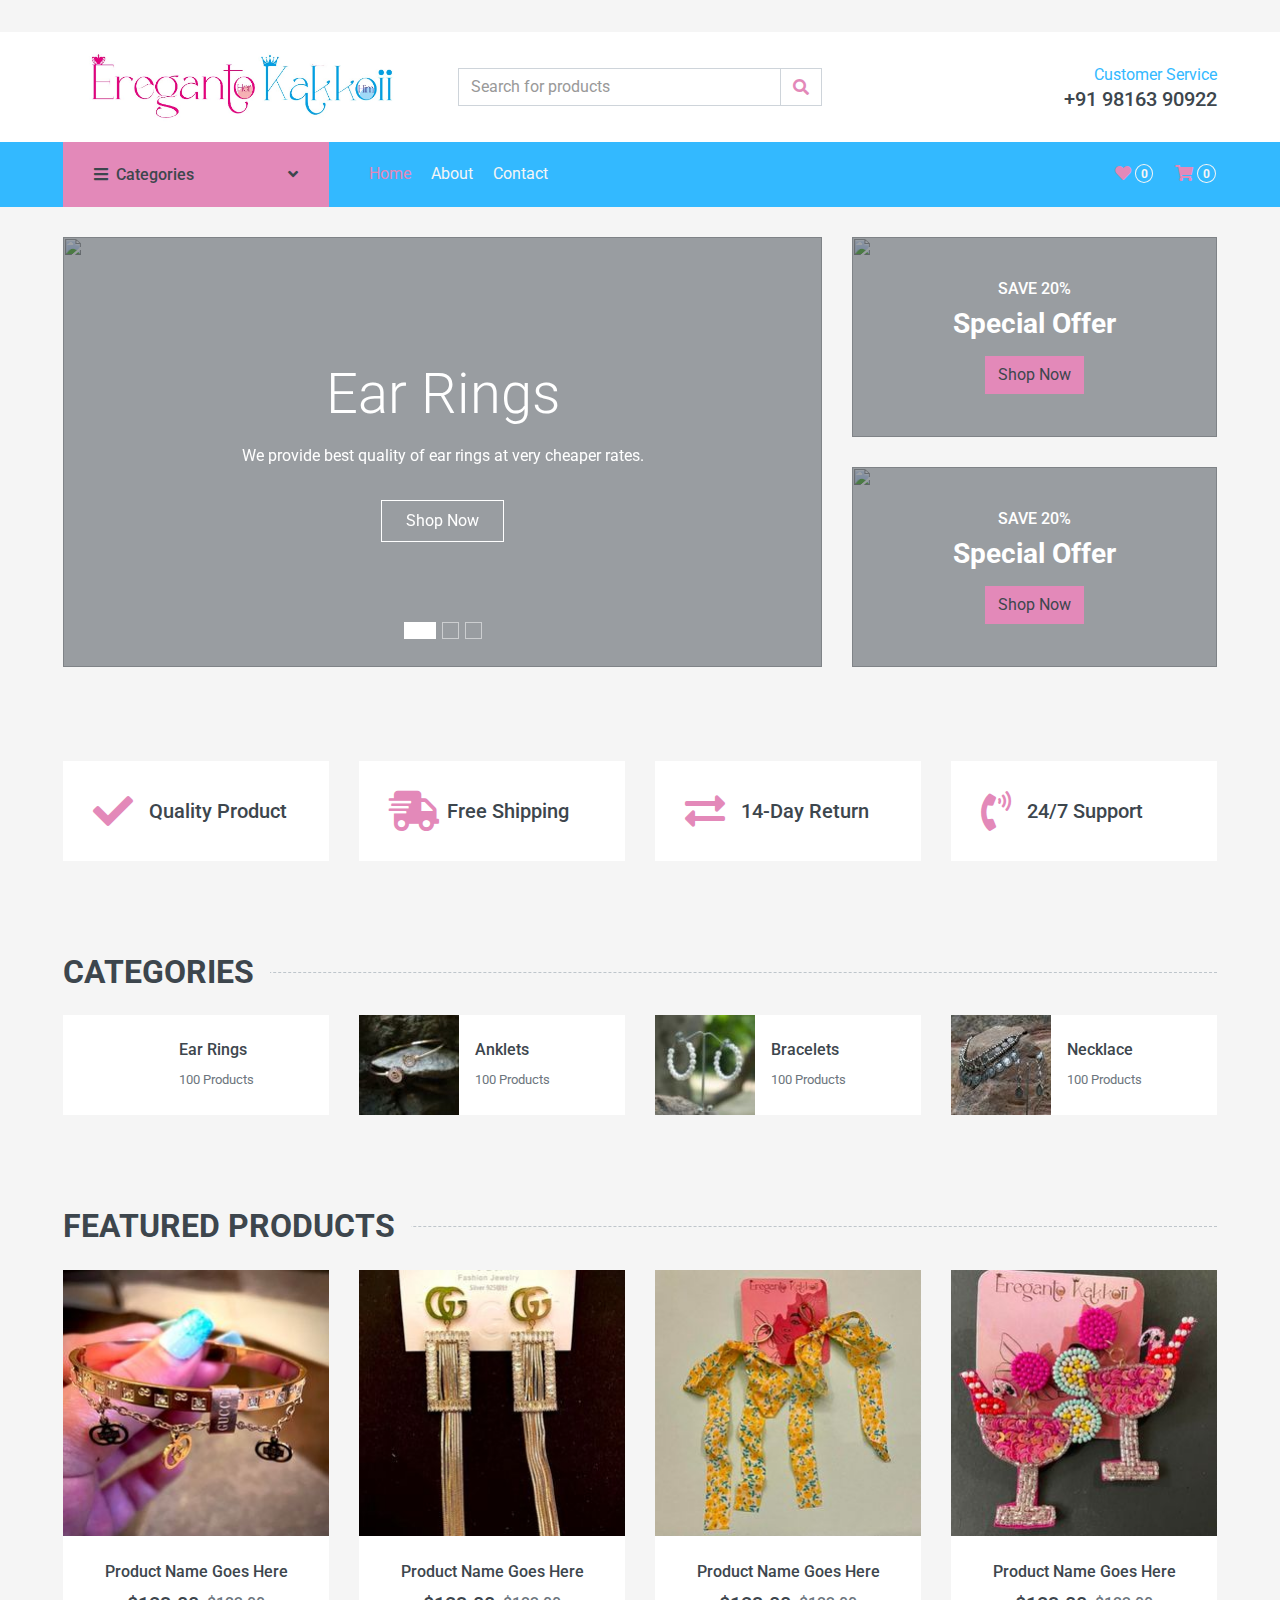
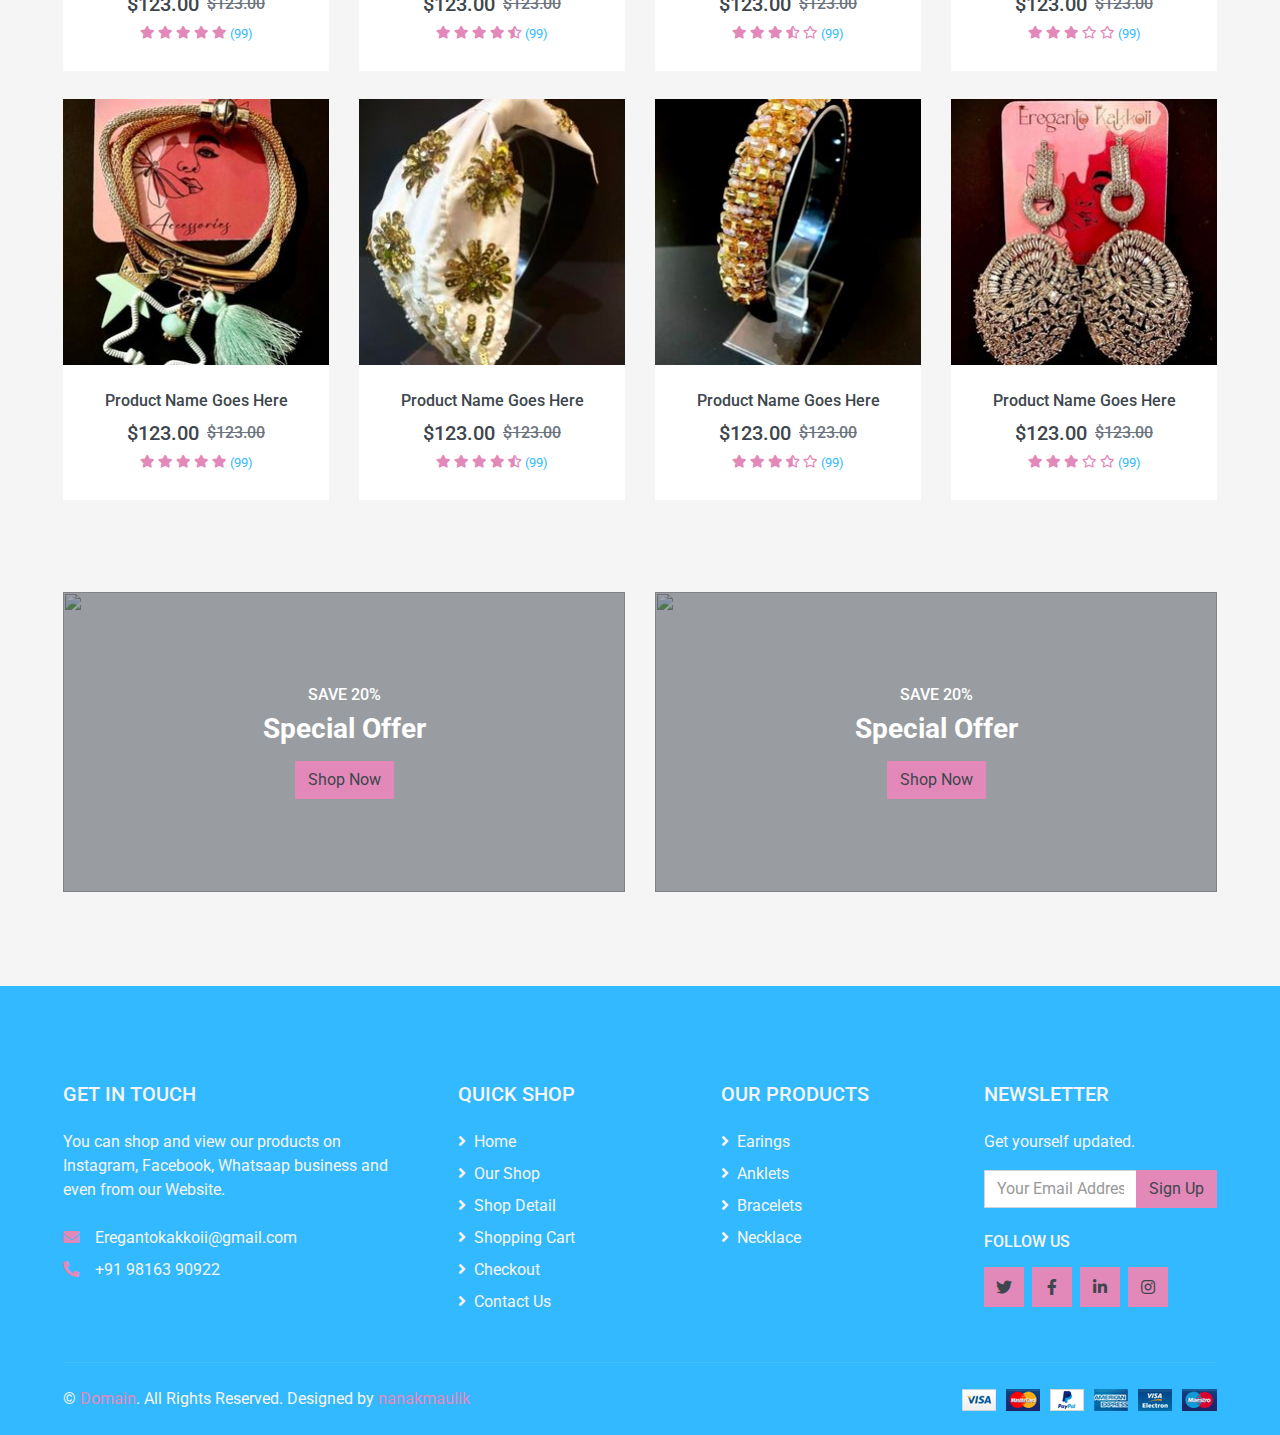
==== commit b492a9ae: "jii" ====
--- a/index.html
+++ b/index.html
@@ -172,7 +172,7 @@
                     <div class="collapse navbar-collapse justify-content-between" id="navbarCollapse">
                         <div class="navbar-nav mr-auto py-0">
                             <a href="index.html" class="nav-item nav-link active">Home</a>
-                            <a href="shop.html" class="nav-item nav-link">Shop</a>
+                           <!--  <a href="shop.html" class="nav-item nav-link">Shop</a>
                             <a href="detail.html" class="nav-item nav-link">Shop Detail</a>
                             <div class="nav-item dropdown">
                                 <a href="#" class="nav-link dropdown-toggle" data-toggle="dropdown">Pages <i class="fa fa-angle-down mt-1"></i></a>
@@ -180,7 +180,8 @@
                                     <a href="cart.html" class="dropdown-item">Shopping Cart</a>
                                     <a href="checkout.html" class="dropdown-item">Checkout</a>
                                 </div>
-                            </div>
+                            </div> -->
+                            <a href="about.html" class="nav-item nav-link ">About</a>
                             <a href="contact.html" class="nav-item nav-link">Contact</a>
                         </div>
                         <div class="navbar-nav ml-auto py-0 d-none d-lg-block">
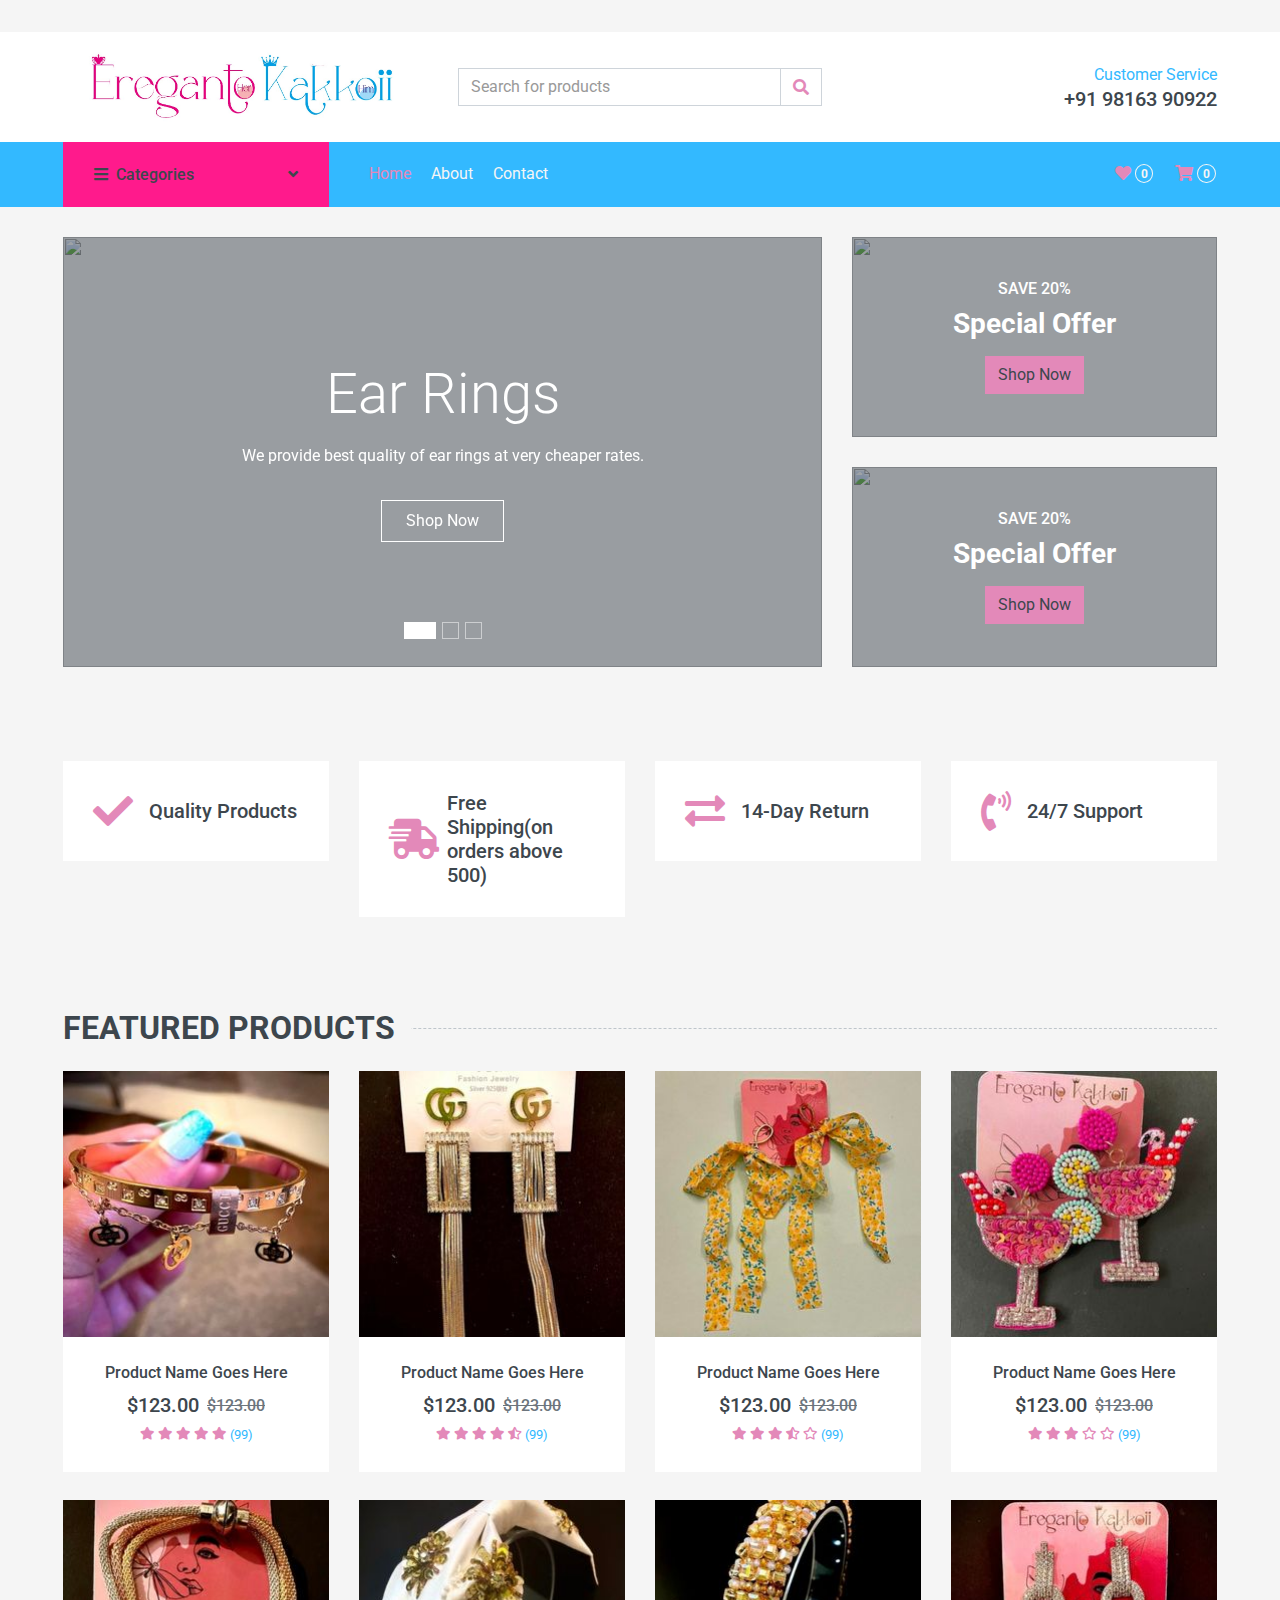
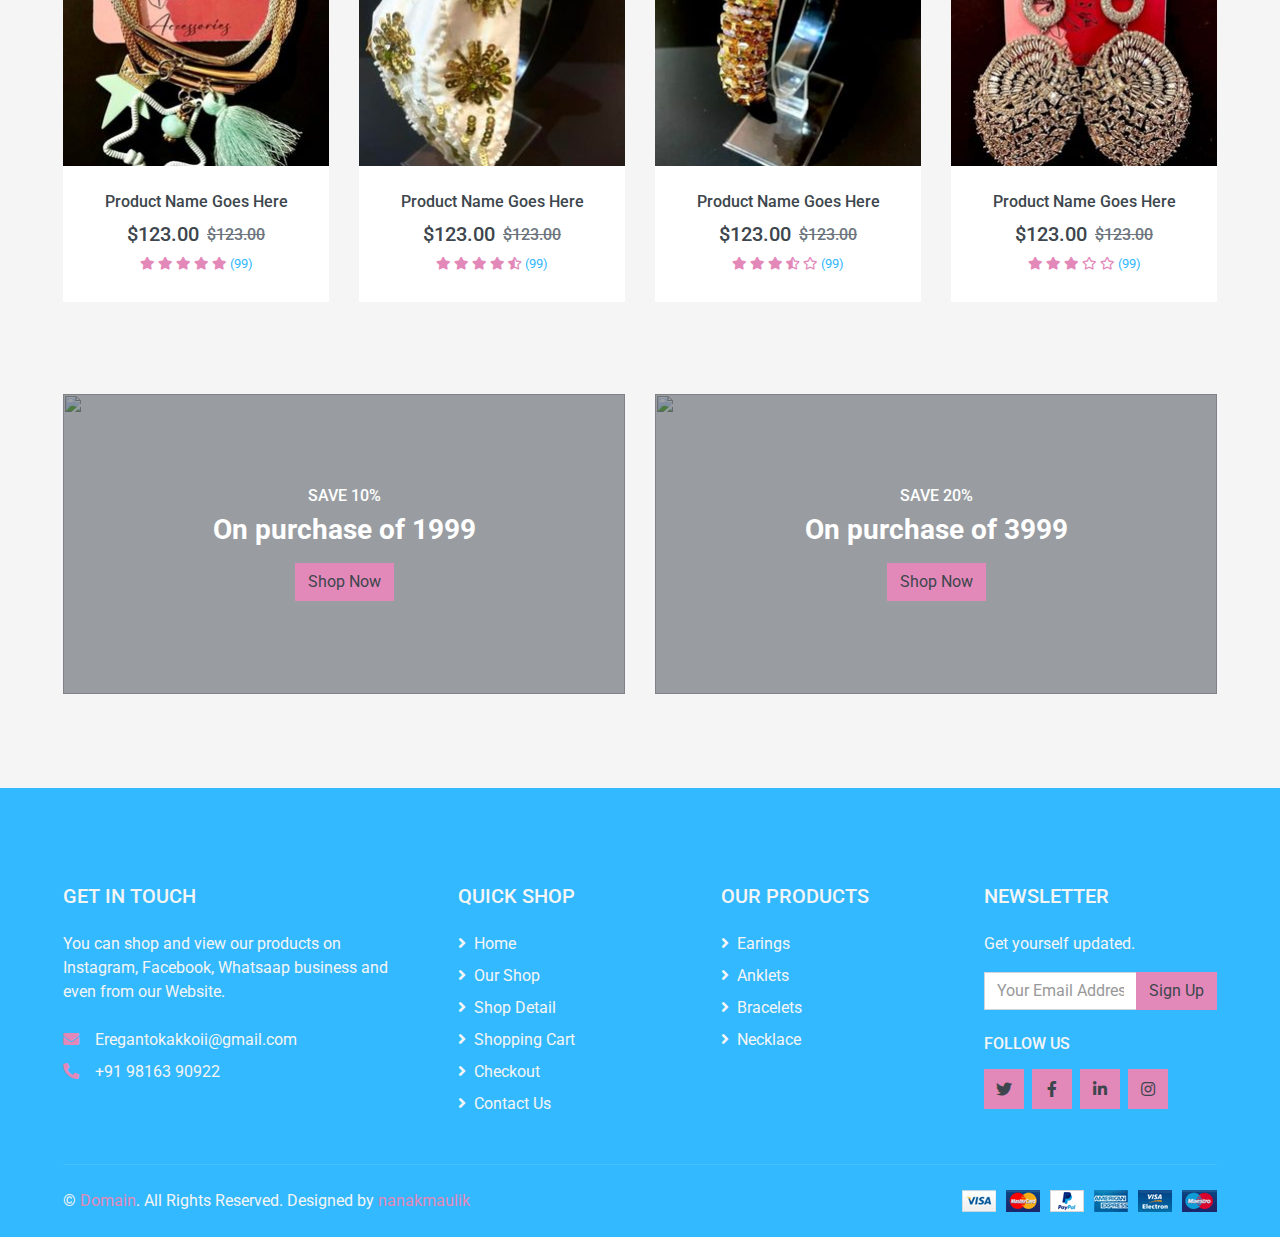
==== commit 19ab5f98: "hghg" ====
--- a/index.html
+++ b/index.html
@@ -107,7 +107,7 @@
 
 
     <!-- Navbar Start -->
-    <div class="container-fluid bg-dark mb-30">
+ <div class="container-fluid bg-dark mb-30">
         <div class="row px-xl-5">
             <div class="col-lg-3 d-none d-lg-block">
                 <a class="btn d-flex align-items-center justify-content-between bg-primary w-100" data-toggle="collapse" href="#navbar-vertical" style="height: 65px; padding: 0 30px;">
@@ -117,7 +117,7 @@
                 <nav class="collapse position-absolute navbar navbar-vertical navbar-light align-items-start p-0 bg-light" id="navbar-vertical" style="width: calc(100% - 30px); z-index: 999;">
                     <div class="navbar-nav w-100">
                         <div class="nav-item dropdown dropright">
-                            <a href="jwellery.html" class="nav-link dropdown-toggle" data-toggle="dropdown">Jwellery <i class="fa fa-angle-right float-right mt-1"></i></a>
+                            <a href="jwellery.html" class="nav-link dropdown-toggle" data-toggle="dropdown">Jewellery <i class="fa fa-angle-right float-right mt-1"></i></a>
                              <div class="nav-item dropdown dropright">
                            <!--  <a href="#" class="nav-link dropdown-toggle" data-toggle="dropdown">Male <i class="fa fa-angle-right float-right mt-1"></i></a> -->
                             <div class="dropdown-menu position-absolute rounded-0 border-0 m-0">
@@ -127,6 +127,9 @@
    <a href=""  class="dropdown-item"> Bracelets </a> 
 
                                 <a href="#" class="nav-link dropdown-toggle" data-toggle="dropdown">Female<i class="fa fa-angle-right float-right mt-1"></i></a>
+                                <a href="jwellery.html"  class="dropdown-item"> Rings </a>
+  <a href=""  class="dropdown-item"> Chains</a>
+   <a href=""  class="dropdown-item"> Bracelets </a> 
                                 <!-- <a href="" class="dropdown-item">Traditional Jwellery</a>
                                 <a href="" class="dropdown-item">Ethenic Jwellery</a> -->
                             </div>
@@ -146,17 +149,30 @@
                                 <a href="" class="dropdown-item">Traditional Jwellery</a>
                                 <a href="" class="dropdown-item">Ethenic Jwellery</a>
                             </div> -->
-                        </div>
-                        <a href="hairs.html" class="nav-item nav-link">Hair Accessories</a>
+                         <div class="nav-item dropdown dropright">
+                           <!--  <a href="#" class="nav-link dropdown-toggle" data-toggle="dropdown">Male <i class="fa fa-angle-right float-right mt-1"></i></a> -->
+                            <div class="dropdown-menu position-absolute rounded-0 border-0 m-0">
+ <a href="#" class="nav-link dropdown-toggle" data-toggle="dropdown">Clutches <i class="fa fa-angle-right float-right mt-1"></i></a>
+ <!-- <a href="jwellery.html"  class="dropdown-item"> Rings </a>
+  <a href=""  class="dropdown-item"> Chains</a>
+   <a href=""  class="dropdown-item"> Bracelets </a>  -->
+
+                                <!-- <a href="#" class="nav-link dropdown-toggle" data-toggle="dropdown">Female<i class="fa fa-angle-right float-right mt-1"></i></a>
+                                <a href="jwellery.html"  class="dropdown-item"> Rings </a>
+  <a href=""  class="dropdown-item"> Chains</a>
+   <a href=""  class="dropdown-item"> Bracelets </a>  -->
+                                <!-- <a href="" class="dropdown-item">Traditional Jwellery</a>
+                                <a href="" class="dropdown-item">Ethenic Jwellery</a> -->
+                            </div>
+                        </div>
+
+                                             <a href="hairs.html" class="nav-item nav-link">Hair Accessories</a>
                         <a href="clothing.html" class="nav-item nav-link">Clothing</a>
-                        <a href="clutches.html" class="nav-item nav-link">Clutches</a>
-                        <a href="bp.html" class="nav-item nav-link">Bags and Purses</a>
-                       <!--  <a href="" class="nav-item nav-link">Sportswear</a>
-                        <a href="" class="nav-item nav-link">Jumpsuits</a>
-                        <a href="" class="nav-item nav-link">Blazers</a>
-                        <a href="" class="nav-item nav-link">Jackets</a>
-                        <a href="" class="nav-item nav-link">Shoes</a> -->
-                    </div>
+                        <!-- <a href="clutches.html" class="nav-item nav-link">Clutches</a> -->
+                        
+
+
+                 
                 </nav>
             </div>
             <div class="col-lg-9">
@@ -172,8 +188,8 @@
                     <div class="collapse navbar-collapse justify-content-between" id="navbarCollapse">
                         <div class="navbar-nav mr-auto py-0">
                             <a href="index.html" class="nav-item nav-link active">Home</a>
-                           <!--  <a href="shop.html" class="nav-item nav-link">Shop</a>
-                            <a href="detail.html" class="nav-item nav-link">Shop Detail</a>
+                            <a href="about.html" class="nav-item nav-link">About</a>
+                            <!-- <a href="detail.html" class="nav-item nav-link">Shop Detail</a>
                             <div class="nav-item dropdown">
                                 <a href="#" class="nav-link dropdown-toggle" data-toggle="dropdown">Pages <i class="fa fa-angle-down mt-1"></i></a>
                                 <div class="dropdown-menu bg-primary rounded-0 border-0 m-0">
@@ -181,7 +197,6 @@
                                     <a href="checkout.html" class="dropdown-item">Checkout</a>
                                 </div>
                             </div> -->
-                            <a href="about.html" class="nav-item nav-link ">About</a>
                             <a href="contact.html" class="nav-item nav-link">Contact</a>
                         </div>
                         <div class="navbar-nav ml-auto py-0 d-none d-lg-block">
@@ -275,13 +290,13 @@
             <div class="col-lg-3 col-md-6 col-sm-12 pb-1">
                 <div class="d-flex align-items-center bg-light mb-4" style="padding: 30px;">
                     <h1 class="fa fa-check text-primary m-0 mr-3"></h1>
-                    <h5 class="font-weight-semi-bold m-0">Quality Product</h5>
+                    <h5 class="font-weight-semi-bold m-0">Quality Products</h5>
                 </div>
             </div>
             <div class="col-lg-3 col-md-6 col-sm-12 pb-1">
                 <div class="d-flex align-items-center bg-light mb-4" style="padding: 30px;">
                     <h1 class="fa fa-shipping-fast text-primary m-0 mr-2"></h1>
-                    <h5 class="font-weight-semi-bold m-0">Free Shipping</h5>
+                    <h5 class="font-weight-semi-bold m-0">Free Shipping(on orders above 500)</h5>
                 </div>
             </div>
             <div class="col-lg-3 col-md-6 col-sm-12 pb-1">
@@ -302,61 +317,7 @@
 
 
     <!-- Categories Start -->
-    <div class="container-fluid pt-5">
-        <h2 class="section-title position-relative text-uppercase mx-xl-5 mb-4"><span class="bg-secondary pr-3">Categories</span></h2>
-        <div class="row px-xl-5 pb-3">
-            <div class="col-lg-3 col-md-4 col-sm-6 pb-1">
-                <a class="text-decoration-none" href="shop.html">
-                    <div class="cat-item d-flex align-items-center mb-4">
-                        <div class="overflow-hidden" style="width: 100px; height: 100px;">
-                            <img class="img-fluid" src="img/cat-1.jpg" alt="">
-                        </div>
-                        <div class="flex-fill pl-3">
-                            <h6>Ear Rings</h6>
-                            <small class="text-body">100 Products</small>
-                        </div>
-                    </div>
-                </a>
-            </div>
-            <div class="col-lg-3 col-md-4 col-sm-6 pb-1">
-                <a class="text-decoration-none" href="shop.html">
-                    <div class="cat-item img-zoom d-flex align-items-center mb-4">
-                        <div class="overflow-hidden" style="width: 100px; height: 100px;">
-                            <img class="img-fluid" src="img/cat-2.jpg" alt="">
-                        </div>
-                        <div class="flex-fill pl-3">
-                            <h6>Anklets</h6>
-                            <small class="text-body">100 Products</small>
-                        </div>
-                    </div>
-                </a>
-            </div>
-            <div class="col-lg-3 col-md-4 col-sm-6 pb-1">
-                <a class="text-decoration-none" href="shop.html">
-                    <div class="cat-item img-zoom d-flex align-items-center mb-4">
-                        <div class="overflow-hidden" style="width: 100px; height: 100px;">
-                            <img class="img-fluid" src="img/cat-3.jpg" alt="">
-                        </div>
-                        <div class="flex-fill pl-3">
-                            <h6>Bracelets</h6>
-                            <small class="text-body">100 Products</small>
-                        </div>
-                    </div>
-                </a>
-            </div>
-            <div class="col-lg-3 col-md-4 col-sm-6 pb-1">
-                <a class="text-decoration-none" href="shop.html">
-                    <div class="cat-item img-zoom d-flex align-items-center mb-4">
-                        <div class="overflow-hidden" style="width: 100px; height: 100px;">
-                            <img class="img-fluid" src="img/cat-4.jpg" alt="">
-                        </div>
-                        <div class="flex-fill pl-3">
-                            <h6>Necklace</h6>
-                            <small class="text-body">100 Products</small>
-                        </div>
-                    </div>
-                </a>
-            </div>
+    <!-- F -->
           <!--   <div class="col-lg-3 col-md-4 col-sm-6 pb-1">
                 <a class="text-decoration-none" href="">
                     <div class="cat-item img-zoom d-flex align-items-center mb-4">
@@ -698,8 +659,8 @@
                 <div class="product-offer mb-30" style="height: 300px;">
                     <img class="img-fluid" src="img/offer-1.jpg" alt="">
                     <div class="offer-text">
-                        <h6 class="text-white text-uppercase">Save 20%</h6>
-                        <h3 class="text-white mb-3">Special Offer</h3>
+                        <h6 class="text-white text-uppercase">Save 10%</h6>
+                        <h3 class="text-white mb-3">On purchase of 1999</h3>
                         <a href="shop.html" class="btn btn-primary">Shop Now</a>
                     </div>
                 </div>
@@ -709,7 +670,7 @@
                     <img class="img-fluid" src="img/offer-2.jpg" alt="">
                     <div class="offer-text">
                         <h6 class="text-white text-uppercase">Save 20%</h6>
-                        <h3 class="text-white mb-3">Special Offer</h3>
+                        <h3 class="text-white mb-3">On purchase of 3999</h3>
                         <a href="shop.html" class="btn btn-primary">Shop Now</a>
                     </div>
                 </div>
--- a/css/style.css
+++ b/css/style.css
@@ -6094,13 +6094,13 @@
 }
 
 .bg-primary {
-  background-color: #E389B9 !important;
+  background-color: #ff1a8c !important;
 }
 
 a.bg-primary:hover, a.bg-primary:focus,
 button.bg-primary:hover,
 button.bg-primary:focus {
-  background-color: #E389B9 !important;
+  background-color: #ff1a8c !important;
 }
 
 .bg-secondary {
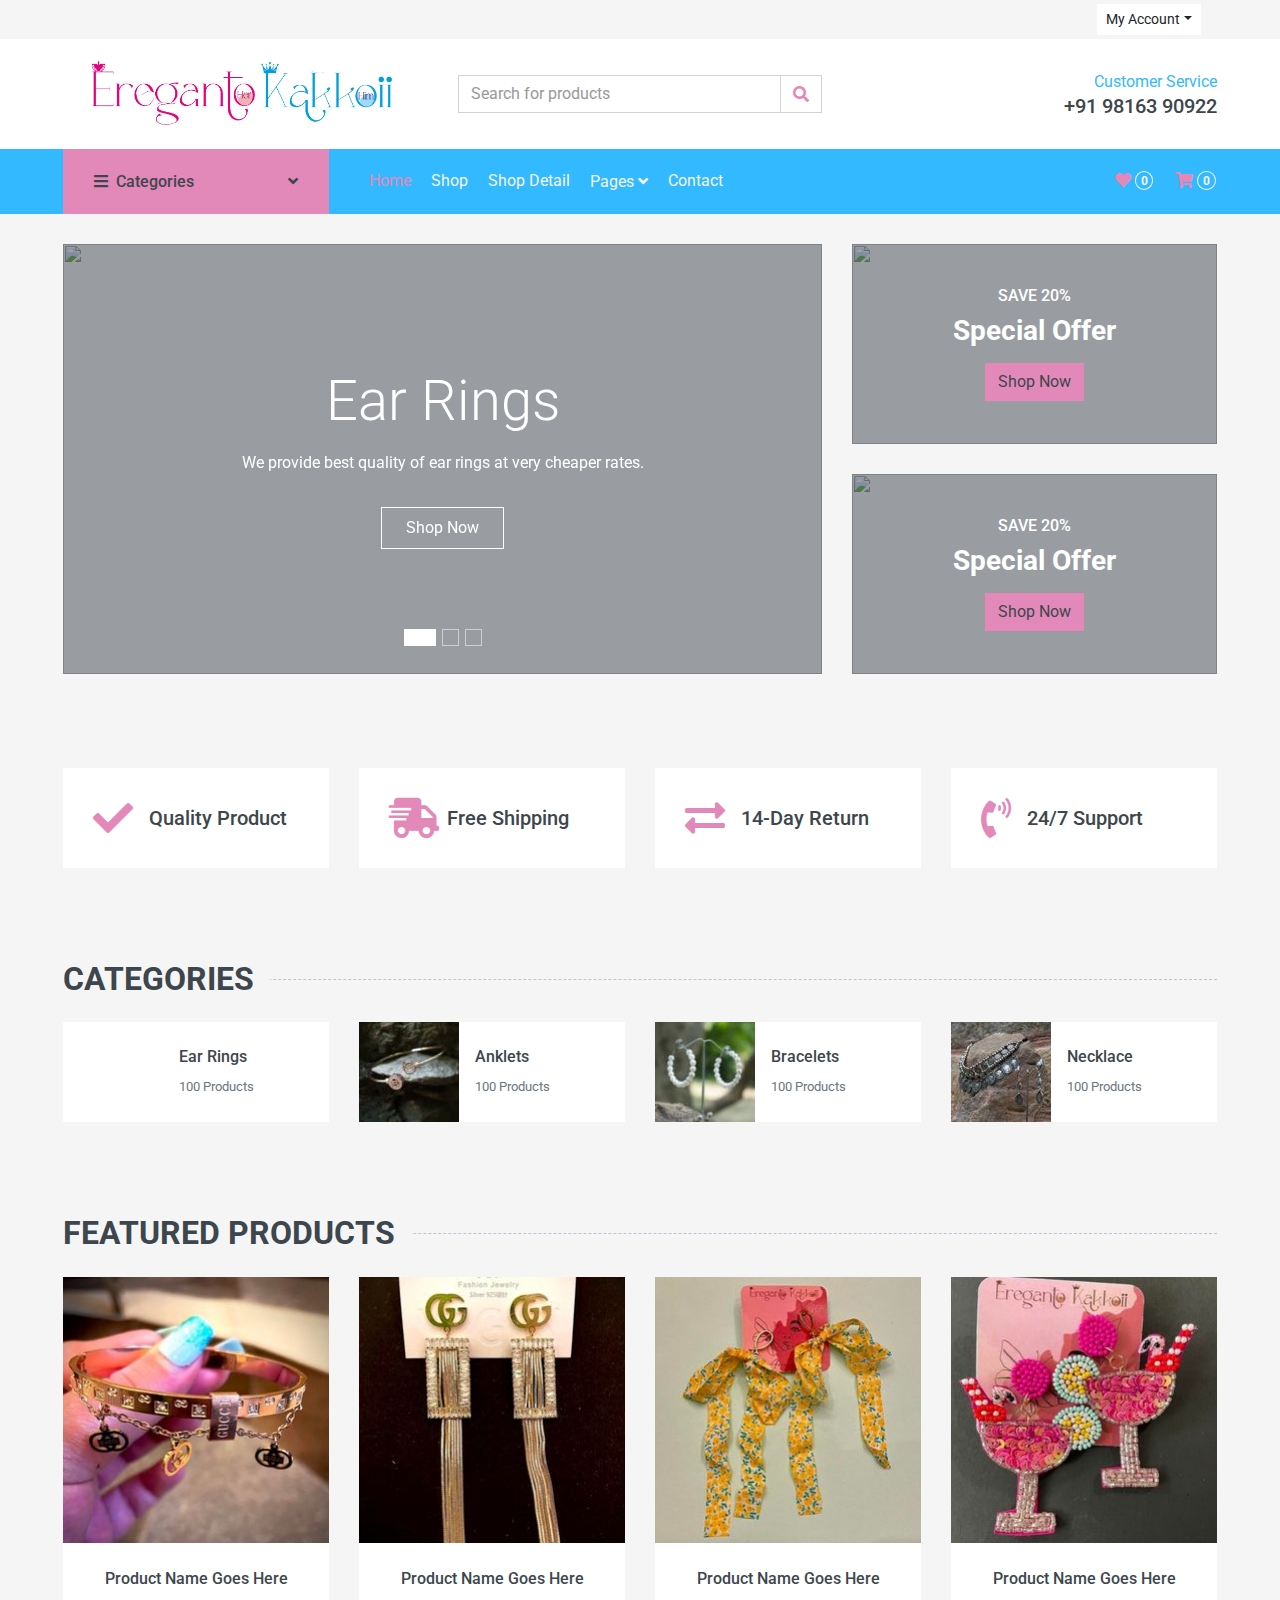
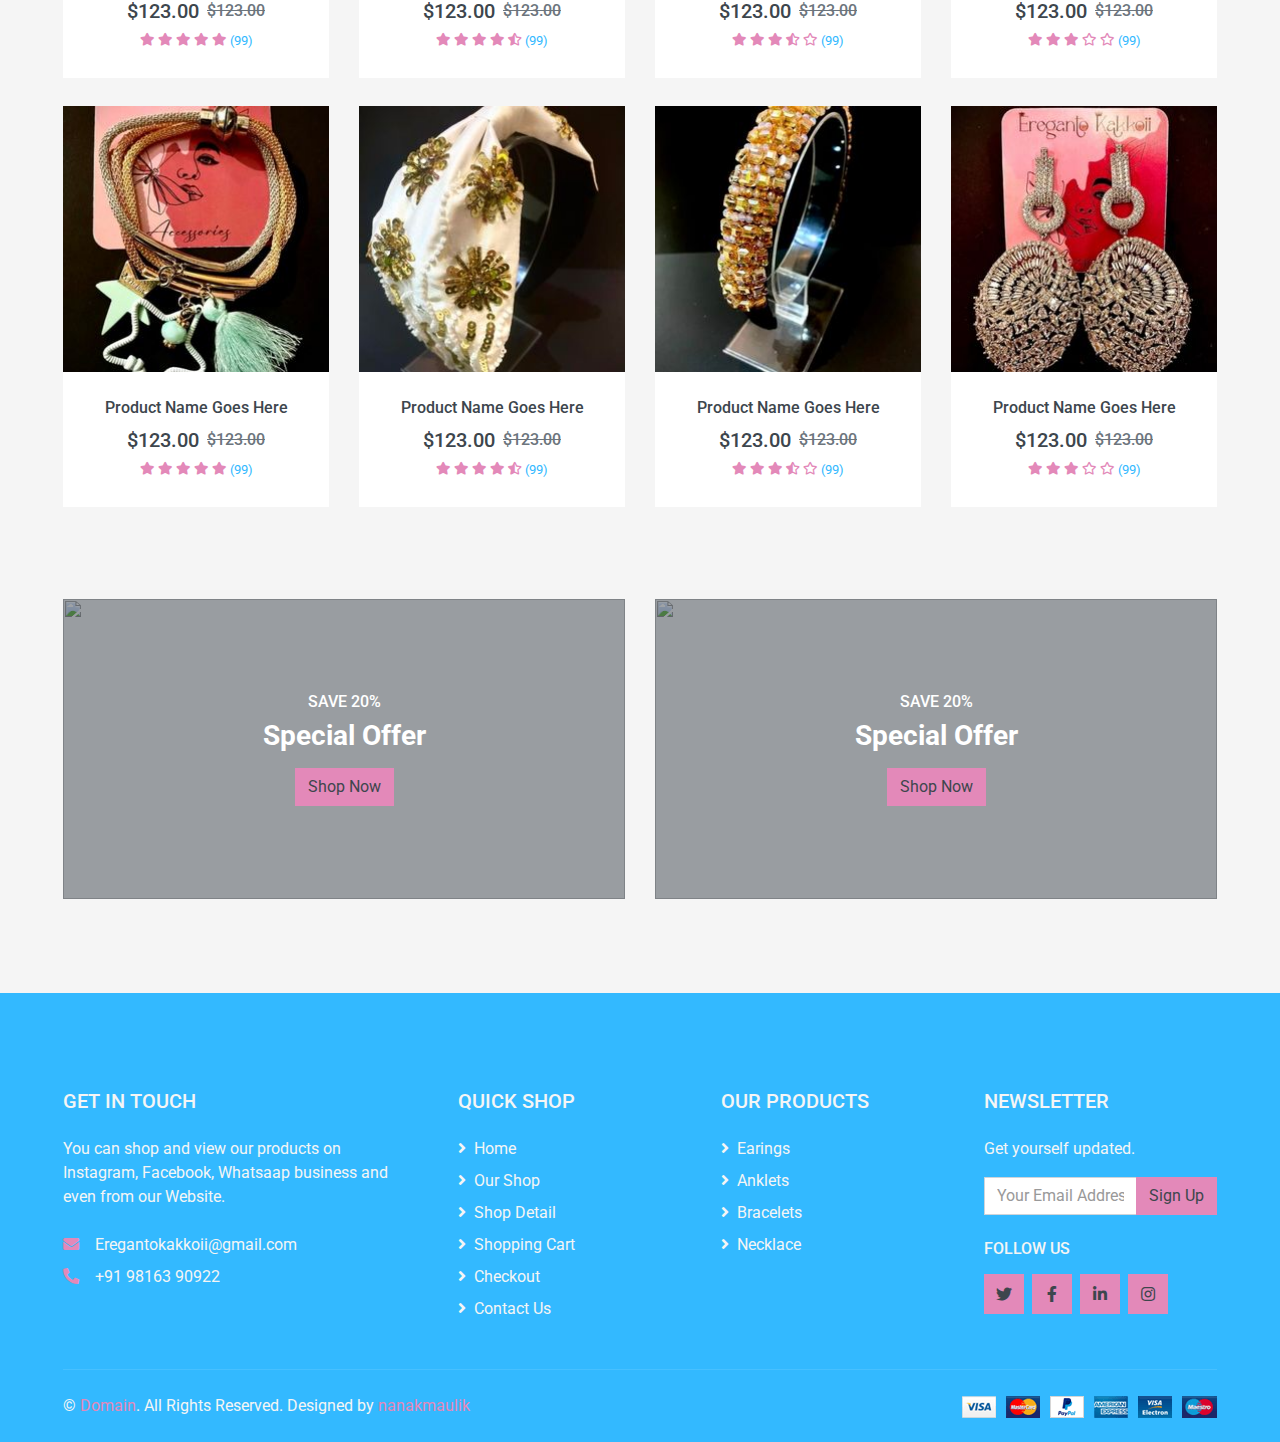
==== commit 2ebe04c1: "adding sign in form" ====
--- a/index.html
+++ b/index.html
@@ -41,11 +41,11 @@
             <div class="col-lg-6 text-center text-lg-right">
                 <div class="d-inline-flex align-items-center">
                     <div class="btn-group">
-                        <!-- <button type="button" class="btn btn-sm btn-light dropdown-toggle" data-toggle="dropdown">My Account</button> -->
-                        <!-- <div class="dropdown-menu dropdown-menu-right">
-                            <button class="dropdown-item" type="button">Sign in</button>
+                        <button type="button" class="btn btn-sm btn-light dropdown-toggle" data-toggle="dropdown">My Account</button> 
+                        <div class="dropdown-menu dropdown-menu-right">
+                            <button class="dropdown-item" type="button"  ><a href="/signIn.html" >Sign In</a></button>
                             <button class="dropdown-item" type="button">Sign up</button>
-                        </div> -->
+                        </div> 
                     </div>
                     <div class="btn-group mx-2">
                         <!-- button type="button" class="btn btn-sm btn-light dropdown-toggle" data-toggle="dropdown">USD</button> -->
@@ -107,7 +107,7 @@
 
 
     <!-- Navbar Start -->
- <div class="container-fluid bg-dark mb-30">
+    <div class="container-fluid bg-dark mb-30">
         <div class="row px-xl-5">
             <div class="col-lg-3 d-none d-lg-block">
                 <a class="btn d-flex align-items-center justify-content-between bg-primary w-100" data-toggle="collapse" href="#navbar-vertical" style="height: 65px; padding: 0 30px;">
@@ -117,7 +117,7 @@
                 <nav class="collapse position-absolute navbar navbar-vertical navbar-light align-items-start p-0 bg-light" id="navbar-vertical" style="width: calc(100% - 30px); z-index: 999;">
                     <div class="navbar-nav w-100">
                         <div class="nav-item dropdown dropright">
-                            <a href="jwellery.html" class="nav-link dropdown-toggle" data-toggle="dropdown">Jewellery <i class="fa fa-angle-right float-right mt-1"></i></a>
+                            <a href="jwellery.html" class="nav-link dropdown-toggle" data-toggle="dropdown">Jwellery <i class="fa fa-angle-right float-right mt-1"></i></a>
                              <div class="nav-item dropdown dropright">
                            <!--  <a href="#" class="nav-link dropdown-toggle" data-toggle="dropdown">Male <i class="fa fa-angle-right float-right mt-1"></i></a> -->
                             <div class="dropdown-menu position-absolute rounded-0 border-0 m-0">
@@ -127,9 +127,6 @@
    <a href=""  class="dropdown-item"> Bracelets </a> 
 
                                 <a href="#" class="nav-link dropdown-toggle" data-toggle="dropdown">Female<i class="fa fa-angle-right float-right mt-1"></i></a>
-                                <a href="jwellery.html"  class="dropdown-item"> Rings </a>
-  <a href=""  class="dropdown-item"> Chains</a>
-   <a href=""  class="dropdown-item"> Bracelets </a> 
                                 <!-- <a href="" class="dropdown-item">Traditional Jwellery</a>
                                 <a href="" class="dropdown-item">Ethenic Jwellery</a> -->
                             </div>
@@ -149,30 +146,17 @@
                                 <a href="" class="dropdown-item">Traditional Jwellery</a>
                                 <a href="" class="dropdown-item">Ethenic Jwellery</a>
                             </div> -->
-                         <div class="nav-item dropdown dropright">
-                           <!--  <a href="#" class="nav-link dropdown-toggle" data-toggle="dropdown">Male <i class="fa fa-angle-right float-right mt-1"></i></a> -->
-                            <div class="dropdown-menu position-absolute rounded-0 border-0 m-0">
- <a href="#" class="nav-link dropdown-toggle" data-toggle="dropdown">Clutches <i class="fa fa-angle-right float-right mt-1"></i></a>
- <!-- <a href="jwellery.html"  class="dropdown-item"> Rings </a>
-  <a href=""  class="dropdown-item"> Chains</a>
-   <a href=""  class="dropdown-item"> Bracelets </a>  -->
-
-                                <!-- <a href="#" class="nav-link dropdown-toggle" data-toggle="dropdown">Female<i class="fa fa-angle-right float-right mt-1"></i></a>
-                                <a href="jwellery.html"  class="dropdown-item"> Rings </a>
-  <a href=""  class="dropdown-item"> Chains</a>
-   <a href=""  class="dropdown-item"> Bracelets </a>  -->
-                                <!-- <a href="" class="dropdown-item">Traditional Jwellery</a>
-                                <a href="" class="dropdown-item">Ethenic Jwellery</a> -->
-                            </div>
-                        </div>
-
-                                             <a href="hairs.html" class="nav-item nav-link">Hair Accessories</a>
+                        </div>
+                        <a href="hairs.html" class="nav-item nav-link">Hair Accessories</a>
                         <a href="clothing.html" class="nav-item nav-link">Clothing</a>
-                        <!-- <a href="clutches.html" class="nav-item nav-link">Clutches</a> -->
-                        
-
-
-                 
+                        <a href="clutches.html" class="nav-item nav-link">Clutches</a>
+                        <a href="bp.html" class="nav-item nav-link">Bags and Purses</a>
+                       <!--  <a href="" class="nav-item nav-link">Sportswear</a>
+                        <a href="" class="nav-item nav-link">Jumpsuits</a>
+                        <a href="" class="nav-item nav-link">Blazers</a>
+                        <a href="" class="nav-item nav-link">Jackets</a>
+                        <a href="" class="nav-item nav-link">Shoes</a> -->
+                    </div>
                 </nav>
             </div>
             <div class="col-lg-9">
@@ -188,15 +172,15 @@
                     <div class="collapse navbar-collapse justify-content-between" id="navbarCollapse">
                         <div class="navbar-nav mr-auto py-0">
                             <a href="index.html" class="nav-item nav-link active">Home</a>
-                            <a href="about.html" class="nav-item nav-link">About</a>
-                            <!-- <a href="detail.html" class="nav-item nav-link">Shop Detail</a>
+                            <a href="shop.html" class="nav-item nav-link">Shop</a>
+                            <a href="detail.html" class="nav-item nav-link">Shop Detail</a>
                             <div class="nav-item dropdown">
                                 <a href="#" class="nav-link dropdown-toggle" data-toggle="dropdown">Pages <i class="fa fa-angle-down mt-1"></i></a>
                                 <div class="dropdown-menu bg-primary rounded-0 border-0 m-0">
                                     <a href="cart.html" class="dropdown-item">Shopping Cart</a>
                                     <a href="checkout.html" class="dropdown-item">Checkout</a>
                                 </div>
-                            </div> -->
+                            </div>
                             <a href="contact.html" class="nav-item nav-link">Contact</a>
                         </div>
                         <div class="navbar-nav ml-auto py-0 d-none d-lg-block">
@@ -290,13 +274,13 @@
             <div class="col-lg-3 col-md-6 col-sm-12 pb-1">
                 <div class="d-flex align-items-center bg-light mb-4" style="padding: 30px;">
                     <h1 class="fa fa-check text-primary m-0 mr-3"></h1>
-                    <h5 class="font-weight-semi-bold m-0">Quality Products</h5>
+                    <h5 class="font-weight-semi-bold m-0">Quality Product</h5>
                 </div>
             </div>
             <div class="col-lg-3 col-md-6 col-sm-12 pb-1">
                 <div class="d-flex align-items-center bg-light mb-4" style="padding: 30px;">
                     <h1 class="fa fa-shipping-fast text-primary m-0 mr-2"></h1>
-                    <h5 class="font-weight-semi-bold m-0">Free Shipping(on orders above 500)</h5>
+                    <h5 class="font-weight-semi-bold m-0">Free Shipping</h5>
                 </div>
             </div>
             <div class="col-lg-3 col-md-6 col-sm-12 pb-1">
@@ -317,7 +301,61 @@
 
 
     <!-- Categories Start -->
-    <!-- F -->
+    <div class="container-fluid pt-5">
+        <h2 class="section-title position-relative text-uppercase mx-xl-5 mb-4"><span class="bg-secondary pr-3">Categories</span></h2>
+        <div class="row px-xl-5 pb-3">
+            <div class="col-lg-3 col-md-4 col-sm-6 pb-1">
+                <a class="text-decoration-none" href="shop.html">
+                    <div class="cat-item d-flex align-items-center mb-4">
+                        <div class="overflow-hidden" style="width: 100px; height: 100px;">
+                            <img class="img-fluid" src="img/cat-1.jpg" alt="">
+                        </div>
+                        <div class="flex-fill pl-3">
+                            <h6>Ear Rings</h6>
+                            <small class="text-body">100 Products</small>
+                        </div>
+                    </div>
+                </a>
+            </div>
+            <div class="col-lg-3 col-md-4 col-sm-6 pb-1">
+                <a class="text-decoration-none" href="shop.html">
+                    <div class="cat-item img-zoom d-flex align-items-center mb-4">
+                        <div class="overflow-hidden" style="width: 100px; height: 100px;">
+                            <img class="img-fluid" src="img/cat-2.jpg" alt="">
+                        </div>
+                        <div class="flex-fill pl-3">
+                            <h6>Anklets</h6>
+                            <small class="text-body">100 Products</small>
+                        </div>
+                    </div>
+                </a>
+            </div>
+            <div class="col-lg-3 col-md-4 col-sm-6 pb-1">
+                <a class="text-decoration-none" href="shop.html">
+                    <div class="cat-item img-zoom d-flex align-items-center mb-4">
+                        <div class="overflow-hidden" style="width: 100px; height: 100px;">
+                            <img class="img-fluid" src="img/cat-3.jpg" alt="">
+                        </div>
+                        <div class="flex-fill pl-3">
+                            <h6>Bracelets</h6>
+                            <small class="text-body">100 Products</small>
+                        </div>
+                    </div>
+                </a>
+            </div>
+            <div class="col-lg-3 col-md-4 col-sm-6 pb-1">
+                <a class="text-decoration-none" href="shop.html">
+                    <div class="cat-item img-zoom d-flex align-items-center mb-4">
+                        <div class="overflow-hidden" style="width: 100px; height: 100px;">
+                            <img class="img-fluid" src="img/cat-4.jpg" alt="">
+                        </div>
+                        <div class="flex-fill pl-3">
+                            <h6>Necklace</h6>
+                            <small class="text-body">100 Products</small>
+                        </div>
+                    </div>
+                </a>
+            </div>
           <!--   <div class="col-lg-3 col-md-4 col-sm-6 pb-1">
                 <a class="text-decoration-none" href="">
                     <div class="cat-item img-zoom d-flex align-items-center mb-4">
@@ -659,8 +697,8 @@
                 <div class="product-offer mb-30" style="height: 300px;">
                     <img class="img-fluid" src="img/offer-1.jpg" alt="">
                     <div class="offer-text">
-                        <h6 class="text-white text-uppercase">Save 10%</h6>
-                        <h3 class="text-white mb-3">On purchase of 1999</h3>
+                        <h6 class="text-white text-uppercase">Save 20%</h6>
+                        <h3 class="text-white mb-3">Special Offer</h3>
                         <a href="shop.html" class="btn btn-primary">Shop Now</a>
                     </div>
                 </div>
@@ -670,7 +708,7 @@
                     <img class="img-fluid" src="img/offer-2.jpg" alt="">
                     <div class="offer-text">
                         <h6 class="text-white text-uppercase">Save 20%</h6>
-                        <h3 class="text-white mb-3">On purchase of 3999</h3>
+                        <h3 class="text-white mb-3">Special Offer</h3>
                         <a href="shop.html" class="btn btn-primary">Shop Now</a>
                     </div>
                 </div>
--- a/css/style.css
+++ b/css/style.css
@@ -3203,6 +3203,12 @@
   white-space: nowrap;
   background-color: transparent;
   border: 0;
+  
+}
+a,a:hover,a:focus,a:active{
+  text-decoration: none;
+  color:inherit;
+
 }
 
 .dropdown-item:hover, .dropdown-item:focus {
@@ -6094,13 +6100,13 @@
 }
 
 .bg-primary {
-  background-color: #ff1a8c !important;
+  background-color: #E389B9 !important;
 }
 
 a.bg-primary:hover, a.bg-primary:focus,
 button.bg-primary:hover,
 button.bg-primary:focus {
-  background-color: #ff1a8c !important;
+  background-color: #E389B9 !important;
 }
 
 .bg-secondary {
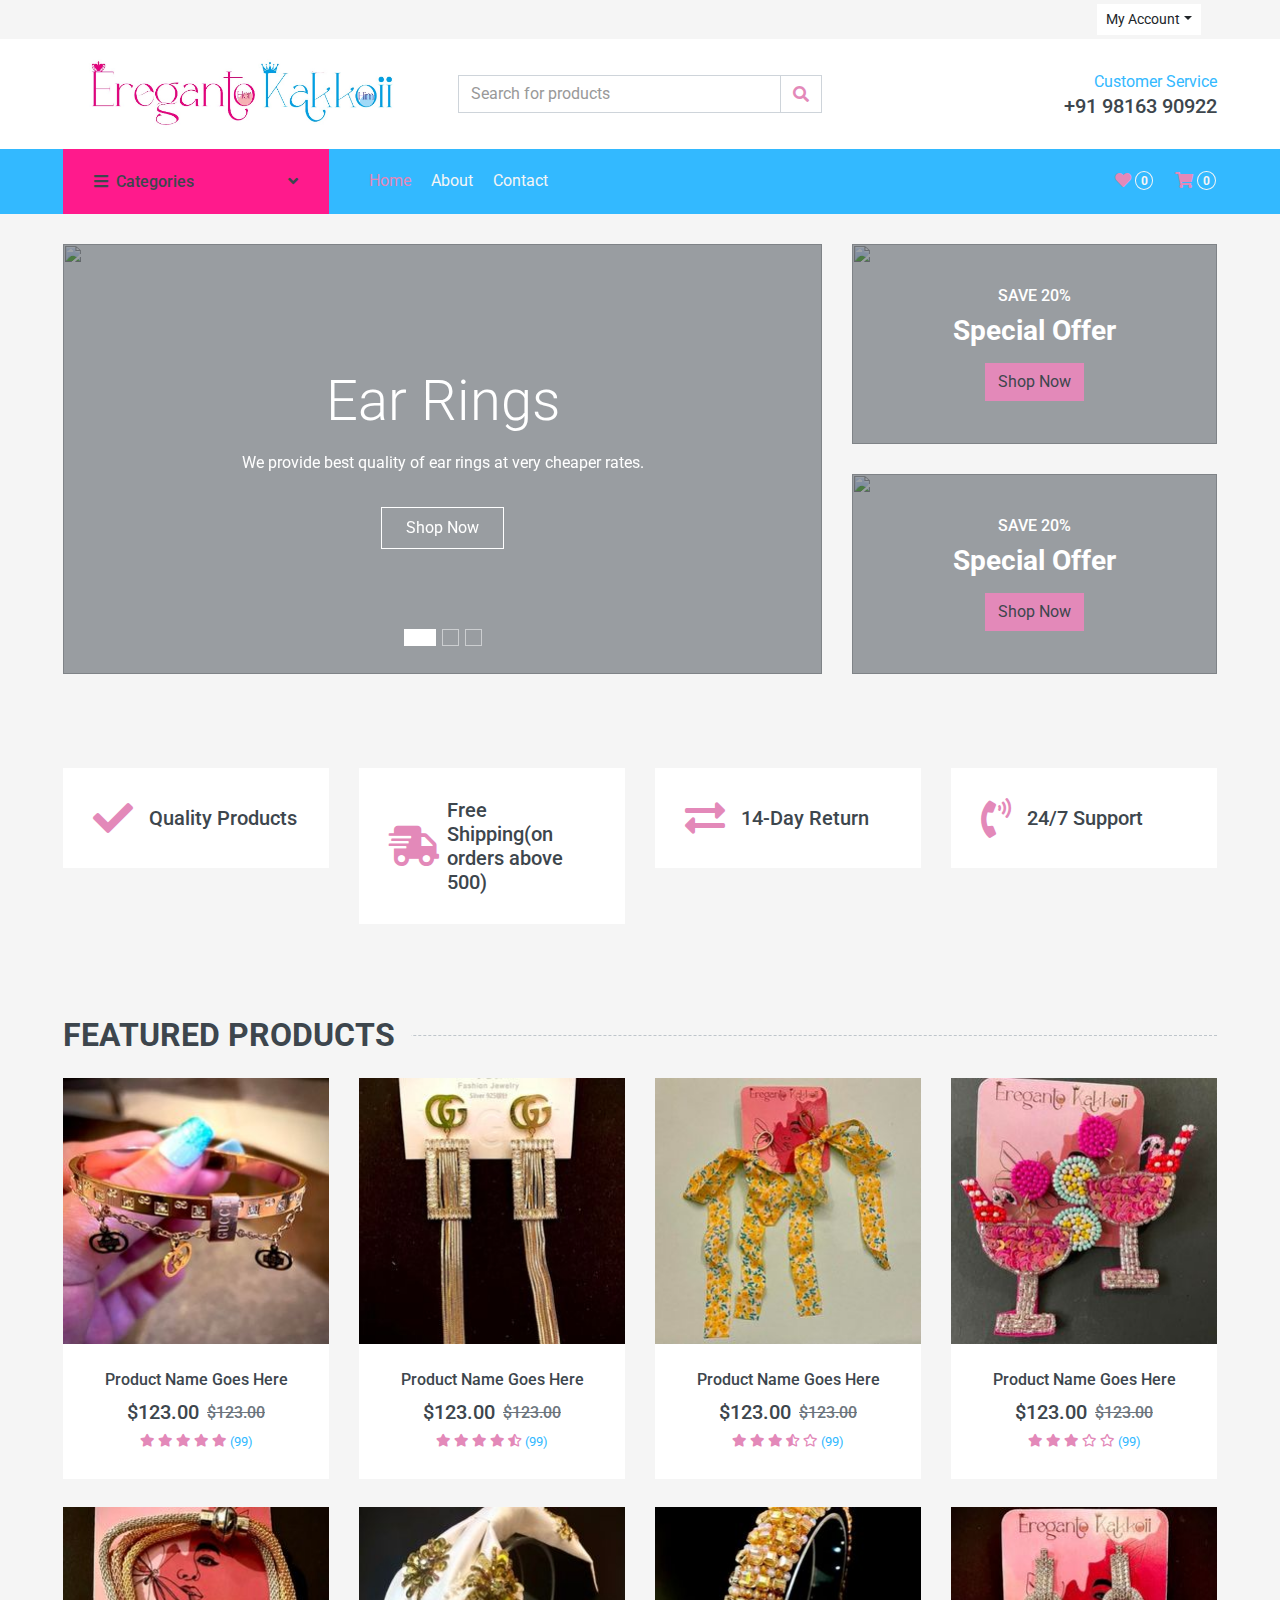
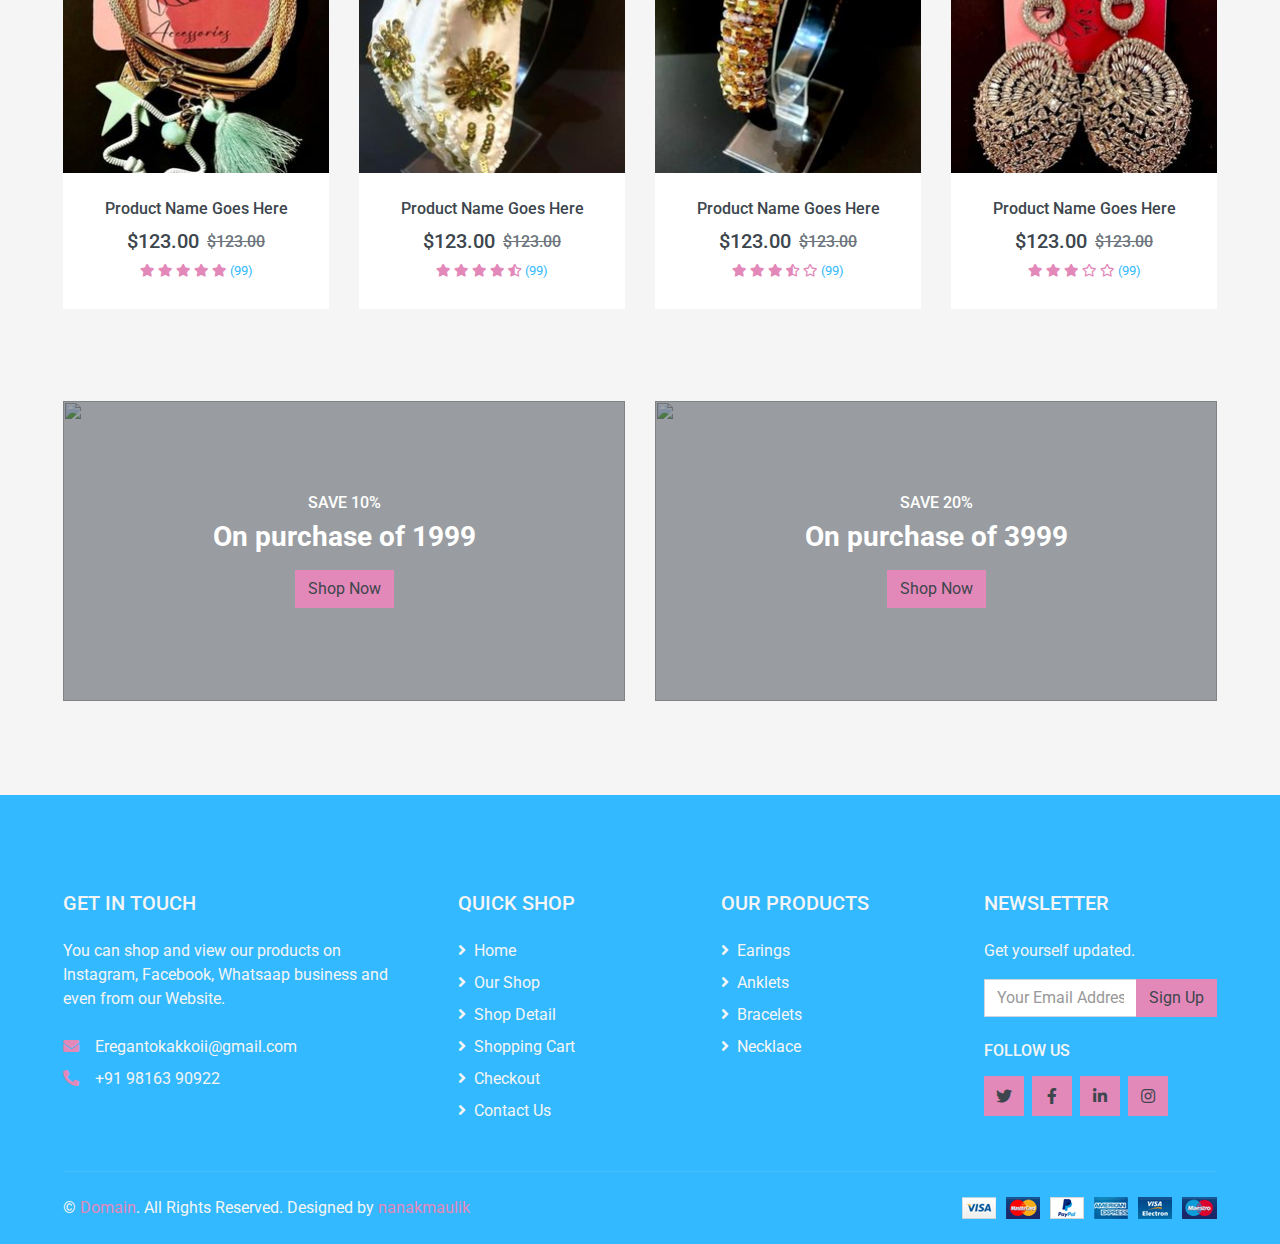
==== commit ff65de77: "Merge pull request #1 from Sukhmeet-0/main" ====
--- a/index.html
+++ b/index.html
@@ -107,7 +107,7 @@
 
 
     <!-- Navbar Start -->
-    <div class="container-fluid bg-dark mb-30">
+ <div class="container-fluid bg-dark mb-30">
         <div class="row px-xl-5">
             <div class="col-lg-3 d-none d-lg-block">
                 <a class="btn d-flex align-items-center justify-content-between bg-primary w-100" data-toggle="collapse" href="#navbar-vertical" style="height: 65px; padding: 0 30px;">
@@ -117,7 +117,7 @@
                 <nav class="collapse position-absolute navbar navbar-vertical navbar-light align-items-start p-0 bg-light" id="navbar-vertical" style="width: calc(100% - 30px); z-index: 999;">
                     <div class="navbar-nav w-100">
                         <div class="nav-item dropdown dropright">
-                            <a href="jwellery.html" class="nav-link dropdown-toggle" data-toggle="dropdown">Jwellery <i class="fa fa-angle-right float-right mt-1"></i></a>
+                            <a href="jwellery.html" class="nav-link dropdown-toggle" data-toggle="dropdown">Jewellery <i class="fa fa-angle-right float-right mt-1"></i></a>
                              <div class="nav-item dropdown dropright">
                            <!--  <a href="#" class="nav-link dropdown-toggle" data-toggle="dropdown">Male <i class="fa fa-angle-right float-right mt-1"></i></a> -->
                             <div class="dropdown-menu position-absolute rounded-0 border-0 m-0">
@@ -127,6 +127,9 @@
    <a href=""  class="dropdown-item"> Bracelets </a> 
 
                                 <a href="#" class="nav-link dropdown-toggle" data-toggle="dropdown">Female<i class="fa fa-angle-right float-right mt-1"></i></a>
+                                <a href="jwellery.html"  class="dropdown-item"> Rings </a>
+  <a href=""  class="dropdown-item"> Chains</a>
+   <a href=""  class="dropdown-item"> Bracelets </a> 
                                 <!-- <a href="" class="dropdown-item">Traditional Jwellery</a>
                                 <a href="" class="dropdown-item">Ethenic Jwellery</a> -->
                             </div>
@@ -146,17 +149,30 @@
                                 <a href="" class="dropdown-item">Traditional Jwellery</a>
                                 <a href="" class="dropdown-item">Ethenic Jwellery</a>
                             </div> -->
-                        </div>
-                        <a href="hairs.html" class="nav-item nav-link">Hair Accessories</a>
+                         <div class="nav-item dropdown dropright">
+                           <!--  <a href="#" class="nav-link dropdown-toggle" data-toggle="dropdown">Male <i class="fa fa-angle-right float-right mt-1"></i></a> -->
+                            <div class="dropdown-menu position-absolute rounded-0 border-0 m-0">
+ <a href="#" class="nav-link dropdown-toggle" data-toggle="dropdown">Clutches <i class="fa fa-angle-right float-right mt-1"></i></a>
+ <!-- <a href="jwellery.html"  class="dropdown-item"> Rings </a>
+  <a href=""  class="dropdown-item"> Chains</a>
+   <a href=""  class="dropdown-item"> Bracelets </a>  -->
+
+                                <!-- <a href="#" class="nav-link dropdown-toggle" data-toggle="dropdown">Female<i class="fa fa-angle-right float-right mt-1"></i></a>
+                                <a href="jwellery.html"  class="dropdown-item"> Rings </a>
+  <a href=""  class="dropdown-item"> Chains</a>
+   <a href=""  class="dropdown-item"> Bracelets </a>  -->
+                                <!-- <a href="" class="dropdown-item">Traditional Jwellery</a>
+                                <a href="" class="dropdown-item">Ethenic Jwellery</a> -->
+                            </div>
+                        </div>
+
+                                             <a href="hairs.html" class="nav-item nav-link">Hair Accessories</a>
                         <a href="clothing.html" class="nav-item nav-link">Clothing</a>
-                        <a href="clutches.html" class="nav-item nav-link">Clutches</a>
-                        <a href="bp.html" class="nav-item nav-link">Bags and Purses</a>
-                       <!--  <a href="" class="nav-item nav-link">Sportswear</a>
-                        <a href="" class="nav-item nav-link">Jumpsuits</a>
-                        <a href="" class="nav-item nav-link">Blazers</a>
-                        <a href="" class="nav-item nav-link">Jackets</a>
-                        <a href="" class="nav-item nav-link">Shoes</a> -->
-                    </div>
+                        <!-- <a href="clutches.html" class="nav-item nav-link">Clutches</a> -->
+                        
+
+
+                 
                 </nav>
             </div>
             <div class="col-lg-9">
@@ -172,15 +188,15 @@
                     <div class="collapse navbar-collapse justify-content-between" id="navbarCollapse">
                         <div class="navbar-nav mr-auto py-0">
                             <a href="index.html" class="nav-item nav-link active">Home</a>
-                            <a href="shop.html" class="nav-item nav-link">Shop</a>
-                            <a href="detail.html" class="nav-item nav-link">Shop Detail</a>
+                            <a href="about.html" class="nav-item nav-link">About</a>
+                            <!-- <a href="detail.html" class="nav-item nav-link">Shop Detail</a>
                             <div class="nav-item dropdown">
                                 <a href="#" class="nav-link dropdown-toggle" data-toggle="dropdown">Pages <i class="fa fa-angle-down mt-1"></i></a>
                                 <div class="dropdown-menu bg-primary rounded-0 border-0 m-0">
                                     <a href="cart.html" class="dropdown-item">Shopping Cart</a>
                                     <a href="checkout.html" class="dropdown-item">Checkout</a>
                                 </div>
-                            </div>
+                            </div> -->
                             <a href="contact.html" class="nav-item nav-link">Contact</a>
                         </div>
                         <div class="navbar-nav ml-auto py-0 d-none d-lg-block">
@@ -274,13 +290,13 @@
             <div class="col-lg-3 col-md-6 col-sm-12 pb-1">
                 <div class="d-flex align-items-center bg-light mb-4" style="padding: 30px;">
                     <h1 class="fa fa-check text-primary m-0 mr-3"></h1>
-                    <h5 class="font-weight-semi-bold m-0">Quality Product</h5>
+                    <h5 class="font-weight-semi-bold m-0">Quality Products</h5>
                 </div>
             </div>
             <div class="col-lg-3 col-md-6 col-sm-12 pb-1">
                 <div class="d-flex align-items-center bg-light mb-4" style="padding: 30px;">
                     <h1 class="fa fa-shipping-fast text-primary m-0 mr-2"></h1>
-                    <h5 class="font-weight-semi-bold m-0">Free Shipping</h5>
+                    <h5 class="font-weight-semi-bold m-0">Free Shipping(on orders above 500)</h5>
                 </div>
             </div>
             <div class="col-lg-3 col-md-6 col-sm-12 pb-1">
@@ -301,61 +317,7 @@
 
 
     <!-- Categories Start -->
-    <div class="container-fluid pt-5">
-        <h2 class="section-title position-relative text-uppercase mx-xl-5 mb-4"><span class="bg-secondary pr-3">Categories</span></h2>
-        <div class="row px-xl-5 pb-3">
-            <div class="col-lg-3 col-md-4 col-sm-6 pb-1">
-                <a class="text-decoration-none" href="shop.html">
-                    <div class="cat-item d-flex align-items-center mb-4">
-                        <div class="overflow-hidden" style="width: 100px; height: 100px;">
-                            <img class="img-fluid" src="img/cat-1.jpg" alt="">
-                        </div>
-                        <div class="flex-fill pl-3">
-                            <h6>Ear Rings</h6>
-                            <small class="text-body">100 Products</small>
-                        </div>
-                    </div>
-                </a>
-            </div>
-            <div class="col-lg-3 col-md-4 col-sm-6 pb-1">
-                <a class="text-decoration-none" href="shop.html">
-                    <div class="cat-item img-zoom d-flex align-items-center mb-4">
-                        <div class="overflow-hidden" style="width: 100px; height: 100px;">
-                            <img class="img-fluid" src="img/cat-2.jpg" alt="">
-                        </div>
-                        <div class="flex-fill pl-3">
-                            <h6>Anklets</h6>
-                            <small class="text-body">100 Products</small>
-                        </div>
-                    </div>
-                </a>
-            </div>
-            <div class="col-lg-3 col-md-4 col-sm-6 pb-1">
-                <a class="text-decoration-none" href="shop.html">
-                    <div class="cat-item img-zoom d-flex align-items-center mb-4">
-                        <div class="overflow-hidden" style="width: 100px; height: 100px;">
-                            <img class="img-fluid" src="img/cat-3.jpg" alt="">
-                        </div>
-                        <div class="flex-fill pl-3">
-                            <h6>Bracelets</h6>
-                            <small class="text-body">100 Products</small>
-                        </div>
-                    </div>
-                </a>
-            </div>
-            <div class="col-lg-3 col-md-4 col-sm-6 pb-1">
-                <a class="text-decoration-none" href="shop.html">
-                    <div class="cat-item img-zoom d-flex align-items-center mb-4">
-                        <div class="overflow-hidden" style="width: 100px; height: 100px;">
-                            <img class="img-fluid" src="img/cat-4.jpg" alt="">
-                        </div>
-                        <div class="flex-fill pl-3">
-                            <h6>Necklace</h6>
-                            <small class="text-body">100 Products</small>
-                        </div>
-                    </div>
-                </a>
-            </div>
+    <!-- F -->
           <!--   <div class="col-lg-3 col-md-4 col-sm-6 pb-1">
                 <a class="text-decoration-none" href="">
                     <div class="cat-item img-zoom d-flex align-items-center mb-4">
@@ -697,8 +659,8 @@
                 <div class="product-offer mb-30" style="height: 300px;">
                     <img class="img-fluid" src="img/offer-1.jpg" alt="">
                     <div class="offer-text">
-                        <h6 class="text-white text-uppercase">Save 20%</h6>
-                        <h3 class="text-white mb-3">Special Offer</h3>
+                        <h6 class="text-white text-uppercase">Save 10%</h6>
+                        <h3 class="text-white mb-3">On purchase of 1999</h3>
                         <a href="shop.html" class="btn btn-primary">Shop Now</a>
                     </div>
                 </div>
@@ -708,7 +670,7 @@
                     <img class="img-fluid" src="img/offer-2.jpg" alt="">
                     <div class="offer-text">
                         <h6 class="text-white text-uppercase">Save 20%</h6>
-                        <h3 class="text-white mb-3">Special Offer</h3>
+                        <h3 class="text-white mb-3">On purchase of 3999</h3>
                         <a href="shop.html" class="btn btn-primary">Shop Now</a>
                     </div>
                 </div>
--- a/css/style.css
+++ b/css/style.css
@@ -6100,13 +6100,13 @@
 }
 
 .bg-primary {
-  background-color: #E389B9 !important;
+  background-color: #ff1a8c !important;
 }
 
 a.bg-primary:hover, a.bg-primary:focus,
 button.bg-primary:hover,
 button.bg-primary:focus {
-  background-color: #E389B9 !important;
+  background-color: #ff1a8c !important;
 }
 
 .bg-secondary {
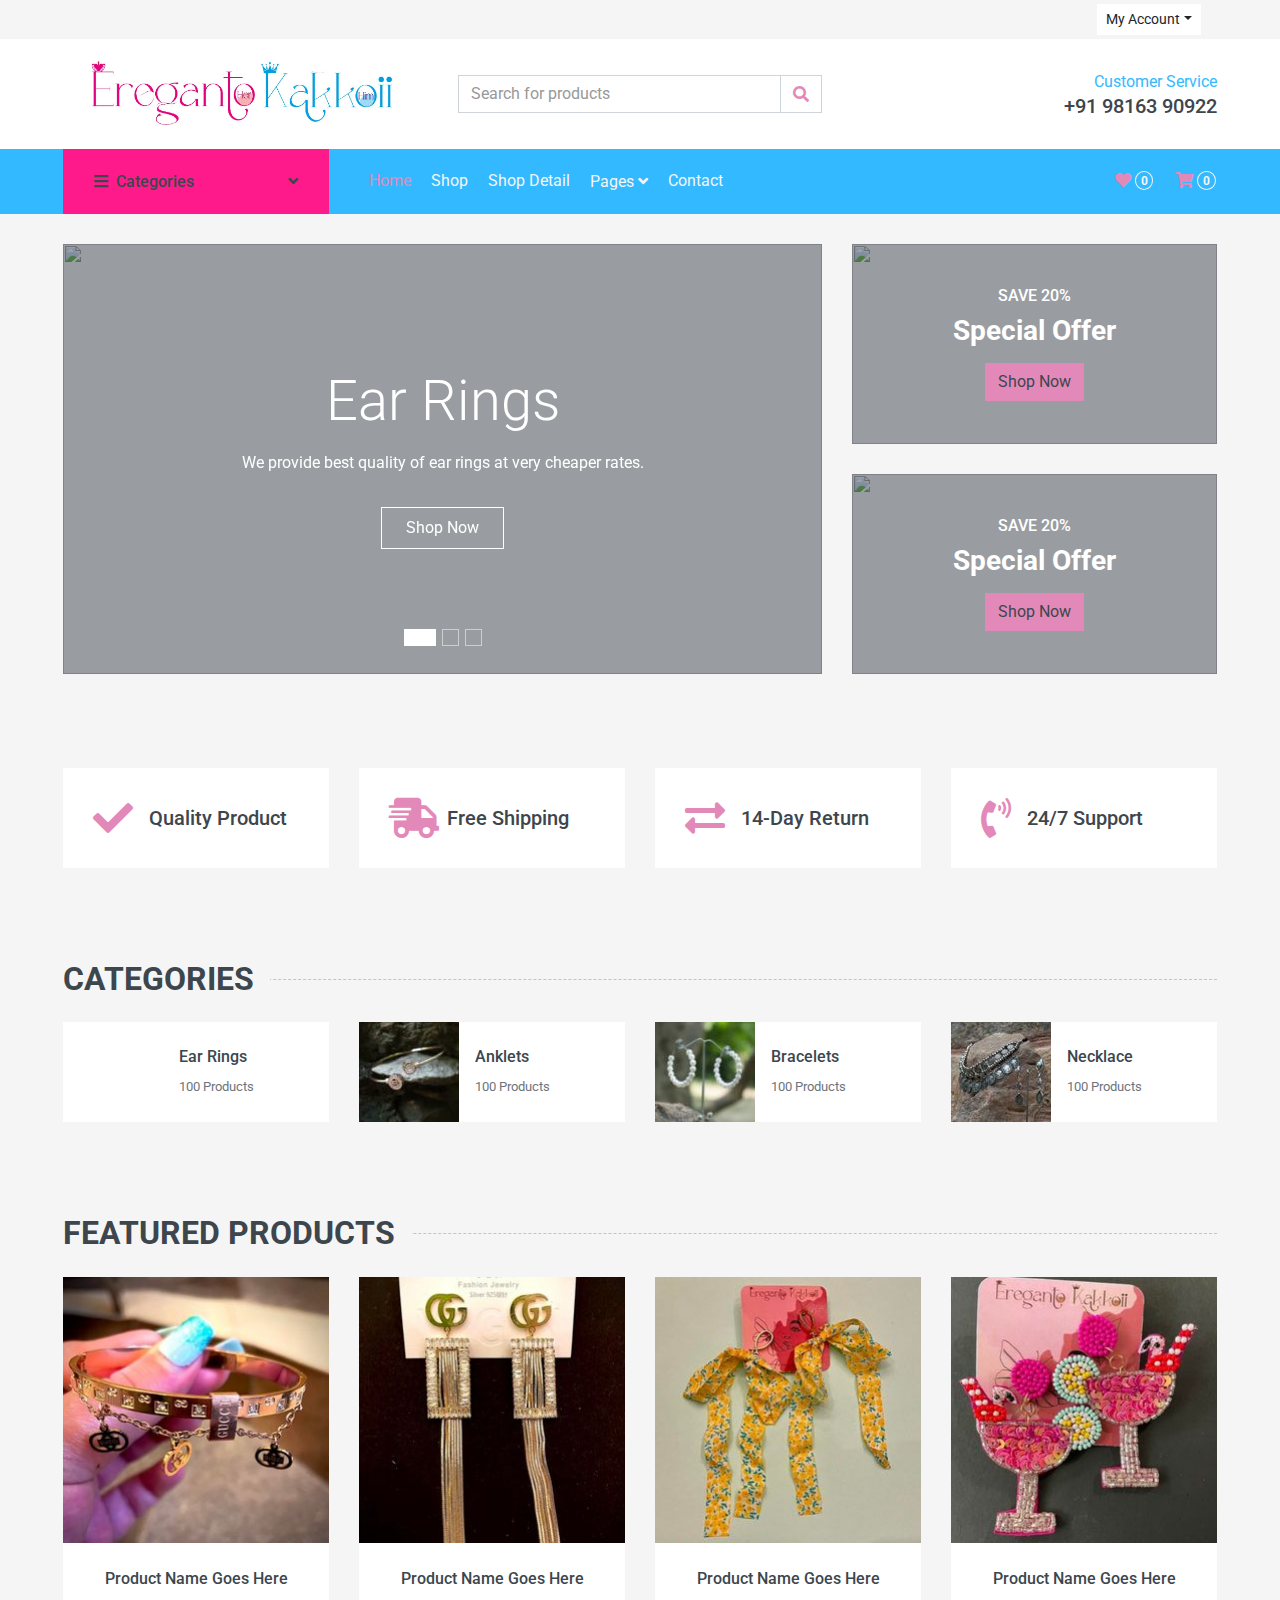
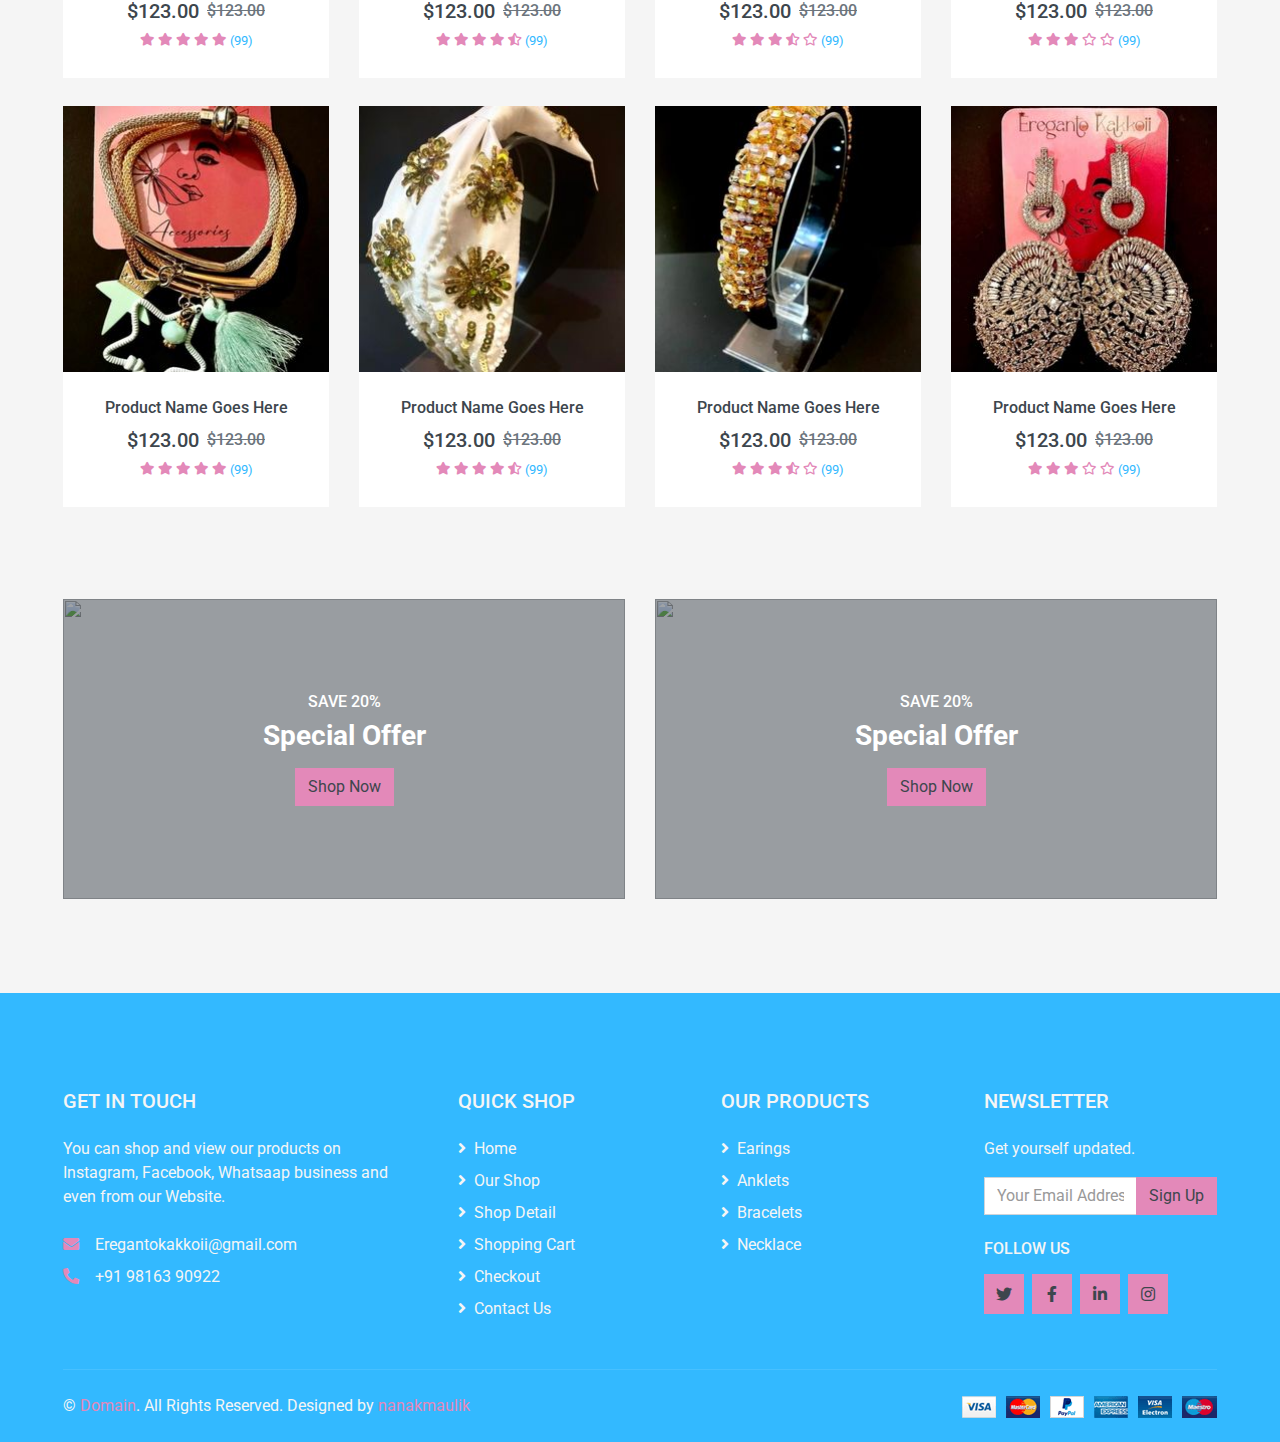
==== commit 12a55b30: "adding sign up form" ====
--- a/index.html
+++ b/index.html
@@ -44,7 +44,7 @@
                         <button type="button" class="btn btn-sm btn-light dropdown-toggle" data-toggle="dropdown">My Account</button> 
                         <div class="dropdown-menu dropdown-menu-right">
                             <button class="dropdown-item" type="button"  ><a href="/signIn.html" >Sign In</a></button>
-                            <button class="dropdown-item" type="button">Sign up</button>
+                            <button class="dropdown-item" type="button"><a href="signUp.html">Sign Up</a></button>
                         </div> 
                     </div>
                     <div class="btn-group mx-2">
@@ -107,7 +107,7 @@
 
 
     <!-- Navbar Start -->
- <div class="container-fluid bg-dark mb-30">
+    <div class="container-fluid bg-dark mb-30">
         <div class="row px-xl-5">
             <div class="col-lg-3 d-none d-lg-block">
                 <a class="btn d-flex align-items-center justify-content-between bg-primary w-100" data-toggle="collapse" href="#navbar-vertical" style="height: 65px; padding: 0 30px;">
@@ -117,7 +117,7 @@
                 <nav class="collapse position-absolute navbar navbar-vertical navbar-light align-items-start p-0 bg-light" id="navbar-vertical" style="width: calc(100% - 30px); z-index: 999;">
                     <div class="navbar-nav w-100">
                         <div class="nav-item dropdown dropright">
-                            <a href="jwellery.html" class="nav-link dropdown-toggle" data-toggle="dropdown">Jewellery <i class="fa fa-angle-right float-right mt-1"></i></a>
+                            <a href="jwellery.html" class="nav-link dropdown-toggle" data-toggle="dropdown">Jwellery <i class="fa fa-angle-right float-right mt-1"></i></a>
                              <div class="nav-item dropdown dropright">
                            <!--  <a href="#" class="nav-link dropdown-toggle" data-toggle="dropdown">Male <i class="fa fa-angle-right float-right mt-1"></i></a> -->
                             <div class="dropdown-menu position-absolute rounded-0 border-0 m-0">
@@ -127,9 +127,6 @@
    <a href=""  class="dropdown-item"> Bracelets </a> 
 
                                 <a href="#" class="nav-link dropdown-toggle" data-toggle="dropdown">Female<i class="fa fa-angle-right float-right mt-1"></i></a>
-                                <a href="jwellery.html"  class="dropdown-item"> Rings </a>
-  <a href=""  class="dropdown-item"> Chains</a>
-   <a href=""  class="dropdown-item"> Bracelets </a> 
                                 <!-- <a href="" class="dropdown-item">Traditional Jwellery</a>
                                 <a href="" class="dropdown-item">Ethenic Jwellery</a> -->
                             </div>
@@ -149,30 +146,17 @@
                                 <a href="" class="dropdown-item">Traditional Jwellery</a>
                                 <a href="" class="dropdown-item">Ethenic Jwellery</a>
                             </div> -->
-                         <div class="nav-item dropdown dropright">
-                           <!--  <a href="#" class="nav-link dropdown-toggle" data-toggle="dropdown">Male <i class="fa fa-angle-right float-right mt-1"></i></a> -->
-                            <div class="dropdown-menu position-absolute rounded-0 border-0 m-0">
- <a href="#" class="nav-link dropdown-toggle" data-toggle="dropdown">Clutches <i class="fa fa-angle-right float-right mt-1"></i></a>
- <!-- <a href="jwellery.html"  class="dropdown-item"> Rings </a>
-  <a href=""  class="dropdown-item"> Chains</a>
-   <a href=""  class="dropdown-item"> Bracelets </a>  -->
-
-                                <!-- <a href="#" class="nav-link dropdown-toggle" data-toggle="dropdown">Female<i class="fa fa-angle-right float-right mt-1"></i></a>
-                                <a href="jwellery.html"  class="dropdown-item"> Rings </a>
-  <a href=""  class="dropdown-item"> Chains</a>
-   <a href=""  class="dropdown-item"> Bracelets </a>  -->
-                                <!-- <a href="" class="dropdown-item">Traditional Jwellery</a>
-                                <a href="" class="dropdown-item">Ethenic Jwellery</a> -->
-                            </div>
-                        </div>
-
-                                             <a href="hairs.html" class="nav-item nav-link">Hair Accessories</a>
+                        </div>
+                        <a href="hairs.html" class="nav-item nav-link">Hair Accessories</a>
                         <a href="clothing.html" class="nav-item nav-link">Clothing</a>
-                        <!-- <a href="clutches.html" class="nav-item nav-link">Clutches</a> -->
-                        
-
-
-                 
+                        <a href="clutches.html" class="nav-item nav-link">Clutches</a>
+                        <a href="bp.html" class="nav-item nav-link">Bags and Purses</a>
+                       <!--  <a href="" class="nav-item nav-link">Sportswear</a>
+                        <a href="" class="nav-item nav-link">Jumpsuits</a>
+                        <a href="" class="nav-item nav-link">Blazers</a>
+                        <a href="" class="nav-item nav-link">Jackets</a>
+                        <a href="" class="nav-item nav-link">Shoes</a> -->
+                    </div>
                 </nav>
             </div>
             <div class="col-lg-9">
@@ -188,15 +172,15 @@
                     <div class="collapse navbar-collapse justify-content-between" id="navbarCollapse">
                         <div class="navbar-nav mr-auto py-0">
                             <a href="index.html" class="nav-item nav-link active">Home</a>
-                            <a href="about.html" class="nav-item nav-link">About</a>
-                            <!-- <a href="detail.html" class="nav-item nav-link">Shop Detail</a>
+                            <a href="shop.html" class="nav-item nav-link">Shop</a>
+                            <a href="detail.html" class="nav-item nav-link">Shop Detail</a>
                             <div class="nav-item dropdown">
                                 <a href="#" class="nav-link dropdown-toggle" data-toggle="dropdown">Pages <i class="fa fa-angle-down mt-1"></i></a>
                                 <div class="dropdown-menu bg-primary rounded-0 border-0 m-0">
                                     <a href="cart.html" class="dropdown-item">Shopping Cart</a>
                                     <a href="checkout.html" class="dropdown-item">Checkout</a>
                                 </div>
-                            </div> -->
+                            </div>
                             <a href="contact.html" class="nav-item nav-link">Contact</a>
                         </div>
                         <div class="navbar-nav ml-auto py-0 d-none d-lg-block">
@@ -290,13 +274,13 @@
             <div class="col-lg-3 col-md-6 col-sm-12 pb-1">
                 <div class="d-flex align-items-center bg-light mb-4" style="padding: 30px;">
                     <h1 class="fa fa-check text-primary m-0 mr-3"></h1>
-                    <h5 class="font-weight-semi-bold m-0">Quality Products</h5>
+                    <h5 class="font-weight-semi-bold m-0">Quality Product</h5>
                 </div>
             </div>
             <div class="col-lg-3 col-md-6 col-sm-12 pb-1">
                 <div class="d-flex align-items-center bg-light mb-4" style="padding: 30px;">
                     <h1 class="fa fa-shipping-fast text-primary m-0 mr-2"></h1>
-                    <h5 class="font-weight-semi-bold m-0">Free Shipping(on orders above 500)</h5>
+                    <h5 class="font-weight-semi-bold m-0">Free Shipping</h5>
                 </div>
             </div>
             <div class="col-lg-3 col-md-6 col-sm-12 pb-1">
@@ -317,7 +301,61 @@
 
 
     <!-- Categories Start -->
-    <!-- F -->
+    <div class="container-fluid pt-5">
+        <h2 class="section-title position-relative text-uppercase mx-xl-5 mb-4"><span class="bg-secondary pr-3">Categories</span></h2>
+        <div class="row px-xl-5 pb-3">
+            <div class="col-lg-3 col-md-4 col-sm-6 pb-1">
+                <a class="text-decoration-none" href="shop.html">
+                    <div class="cat-item d-flex align-items-center mb-4">
+                        <div class="overflow-hidden" style="width: 100px; height: 100px;">
+                            <img class="img-fluid" src="img/cat-1.jpg" alt="">
+                        </div>
+                        <div class="flex-fill pl-3">
+                            <h6>Ear Rings</h6>
+                            <small class="text-body">100 Products</small>
+                        </div>
+                    </div>
+                </a>
+            </div>
+            <div class="col-lg-3 col-md-4 col-sm-6 pb-1">
+                <a class="text-decoration-none" href="shop.html">
+                    <div class="cat-item img-zoom d-flex align-items-center mb-4">
+                        <div class="overflow-hidden" style="width: 100px; height: 100px;">
+                            <img class="img-fluid" src="img/cat-2.jpg" alt="">
+                        </div>
+                        <div class="flex-fill pl-3">
+                            <h6>Anklets</h6>
+                            <small class="text-body">100 Products</small>
+                        </div>
+                    </div>
+                </a>
+            </div>
+            <div class="col-lg-3 col-md-4 col-sm-6 pb-1">
+                <a class="text-decoration-none" href="shop.html">
+                    <div class="cat-item img-zoom d-flex align-items-center mb-4">
+                        <div class="overflow-hidden" style="width: 100px; height: 100px;">
+                            <img class="img-fluid" src="img/cat-3.jpg" alt="">
+                        </div>
+                        <div class="flex-fill pl-3">
+                            <h6>Bracelets</h6>
+                            <small class="text-body">100 Products</small>
+                        </div>
+                    </div>
+                </a>
+            </div>
+            <div class="col-lg-3 col-md-4 col-sm-6 pb-1">
+                <a class="text-decoration-none" href="shop.html">
+                    <div class="cat-item img-zoom d-flex align-items-center mb-4">
+                        <div class="overflow-hidden" style="width: 100px; height: 100px;">
+                            <img class="img-fluid" src="img/cat-4.jpg" alt="">
+                        </div>
+                        <div class="flex-fill pl-3">
+                            <h6>Necklace</h6>
+                            <small class="text-body">100 Products</small>
+                        </div>
+                    </div>
+                </a>
+            </div>
           <!--   <div class="col-lg-3 col-md-4 col-sm-6 pb-1">
                 <a class="text-decoration-none" href="">
                     <div class="cat-item img-zoom d-flex align-items-center mb-4">
@@ -659,8 +697,8 @@
                 <div class="product-offer mb-30" style="height: 300px;">
                     <img class="img-fluid" src="img/offer-1.jpg" alt="">
                     <div class="offer-text">
-                        <h6 class="text-white text-uppercase">Save 10%</h6>
-                        <h3 class="text-white mb-3">On purchase of 1999</h3>
+                        <h6 class="text-white text-uppercase">Save 20%</h6>
+                        <h3 class="text-white mb-3">Special Offer</h3>
                         <a href="shop.html" class="btn btn-primary">Shop Now</a>
                     </div>
                 </div>
@@ -670,7 +708,7 @@
                     <img class="img-fluid" src="img/offer-2.jpg" alt="">
                     <div class="offer-text">
                         <h6 class="text-white text-uppercase">Save 20%</h6>
-                        <h3 class="text-white mb-3">On purchase of 3999</h3>
+                        <h3 class="text-white mb-3">Special Offer</h3>
                         <a href="shop.html" class="btn btn-primary">Shop Now</a>
                     </div>
                 </div>
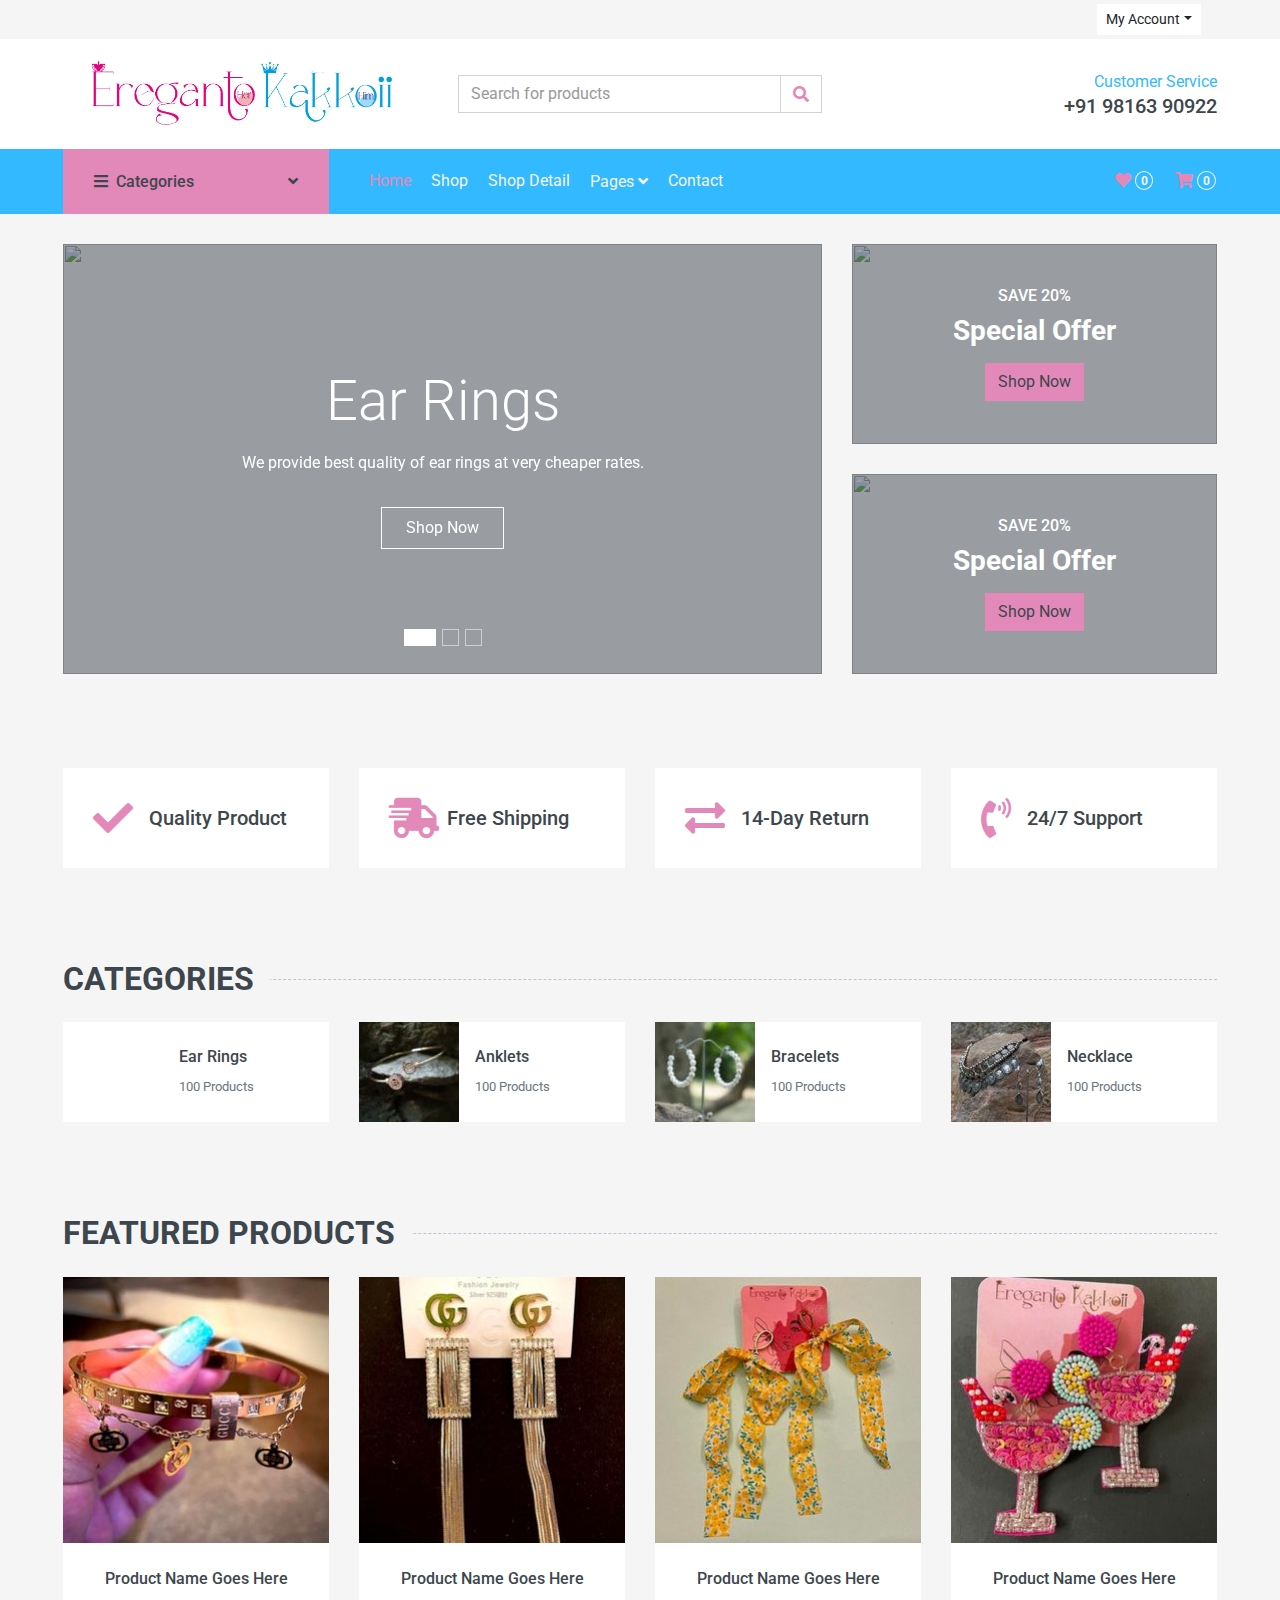
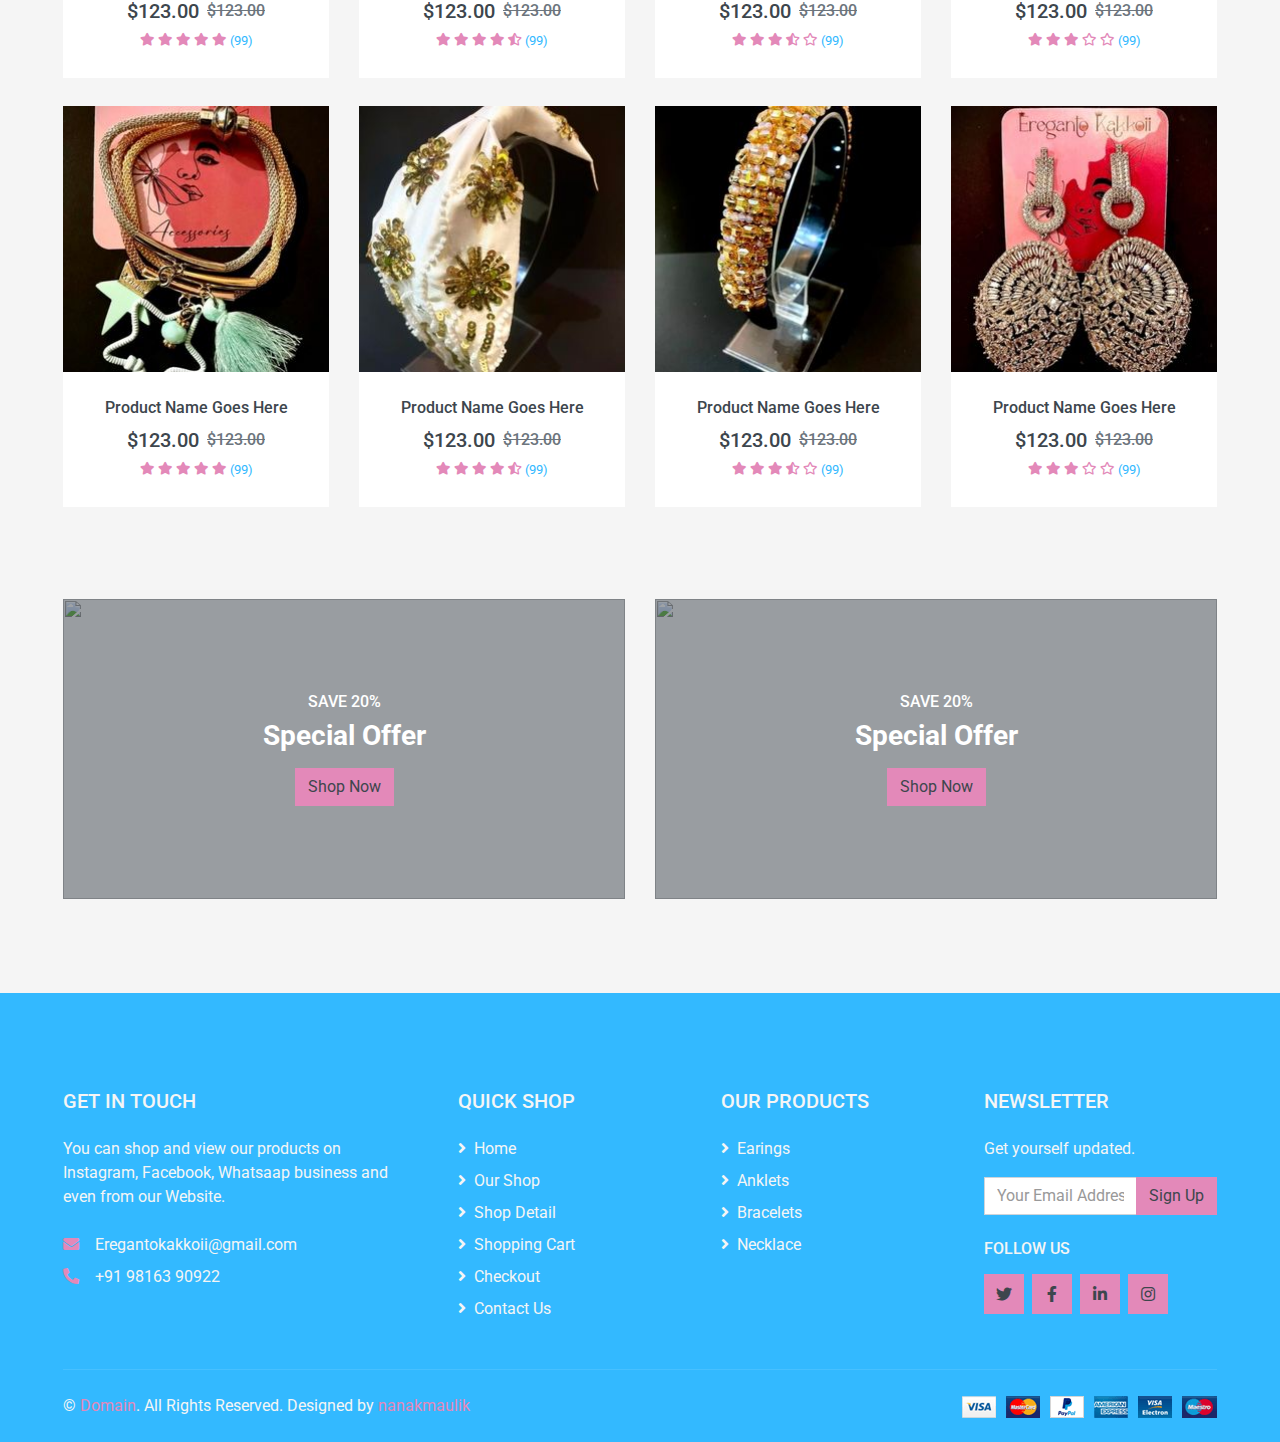
==== commit a7fec51d: "adding category bar changes" ====
--- a/index.html
+++ b/index.html
@@ -13,7 +13,7 @@
 
     <!-- Google Web Fonts -->
     <link rel="preconnect" href="https://fonts.gstatic.com">
-    <link href="https://fonts.googleapis.com/css2?family=Roboto:wght@400;500;700&display=swap" rel="stylesheet">  
+    <link href="https://fonts.googleapis.com/css2?family=Roboto:wght@400;500;700&display=swap" rel="stylesheet">
 
     <!-- Font Awesome -->
     <link href="https://cdnjs.cloudflare.com/ajax/libs/font-awesome/5.10.0/css/all.min.css" rel="stylesheet">
@@ -29,9 +29,9 @@
 <body>
     <!-- Topbar Start -->
     <div class="container-fluid">
-        <div class="row bg-secondary py-1 px-xl-5"> 
+        <div class="row bg-secondary py-1 px-xl-5">
             <div class="col-lg-6 d-none d-lg-block">
-               <!--  <div class="d-inline-flex align-items-center h-100">
+                <!--  <div class="d-inline-flex align-items-center h-100">
                     <a class="text-body mr-3" href="">About</a>
                     <a class="text-body mr-3" href="">Contact</a>
                     <a class="text-body mr-3" href="">Help</a>
@@ -41,11 +41,12 @@
             <div class="col-lg-6 text-center text-lg-right">
                 <div class="d-inline-flex align-items-center">
                     <div class="btn-group">
-                        <button type="button" class="btn btn-sm btn-light dropdown-toggle" data-toggle="dropdown">My Account</button> 
+                        <button type="button" class="btn btn-sm btn-light dropdown-toggle" data-toggle="dropdown">My
+                            Account</button>
                         <div class="dropdown-menu dropdown-menu-right">
-                            <button class="dropdown-item" type="button"  ><a href="/signIn.html" >Sign In</a></button>
+                            <button class="dropdown-item" type="button"><a href="/signIn.html">Sign In</a></button>
                             <button class="dropdown-item" type="button"><a href="signUp.html">Sign Up</a></button>
-                        </div> 
+                        </div>
                     </div>
                     <div class="btn-group mx-2">
                         <!-- button type="button" class="btn btn-sm btn-light dropdown-toggle" data-toggle="dropdown">USD</button> -->
@@ -71,7 +72,8 @@
                     </a>
                     <a href="" class="btn px-0 ml-2">
                         <i class="fas fa-shopping-cart text-dark"></i>
-                        <span class="badge text-dark border border-dark rounded-circle" style="padding-bottom: 2px;">0</span>
+                        <span class="badge text-dark border border-dark rounded-circle"
+                            style="padding-bottom: 2px;">0</span>
                     </a>
                 </div>
             </div>
@@ -79,11 +81,11 @@
         <div class="row align-items-center bg-light py-3 px-xl-5 d-none d-lg-flex">
             <div class="col-lg-4">
                 <a href="" class="text-decoration-none">
-                   <!--  <span class="h1 text-uppercase text-primary bg-dark px-2">ereganto </span> -->
+                    <!--  <span class="h1 text-uppercase text-primary bg-dark px-2">ereganto </span> -->
                     <!-- <span class="h1 text-uppercase text-dark bg-primary px-2 ml-n1">kakkoii</span> -->
-                <img class="img-fluid" src="img/Logo.jpg" alt="">
-                
-                </a> 
+                    <img class="img-fluid" src="img/Logo.jpg" alt="">
+
+                </a>
             </div>
             <div class="col-lg-4 col-6 text-left">
                 <form action="">
@@ -110,28 +112,38 @@
     <div class="container-fluid bg-dark mb-30">
         <div class="row px-xl-5">
             <div class="col-lg-3 d-none d-lg-block">
-                <a class="btn d-flex align-items-center justify-content-between bg-primary w-100" data-toggle="collapse" href="#navbar-vertical" style="height: 65px; padding: 0 30px;">
+                <a class="btn d-flex align-items-center justify-content-between bg-primary w-100" data-toggle="collapse"
+                    href="#navbar-vertical" style="height: 65px; padding: 0 30px;">
                     <h6 class="text-dark m-0"><i class="fa fa-bars mr-2"></i>Categories</h6>
                     <i class="fa fa-angle-down text-dark"></i>
                 </a>
-                <nav class="collapse position-absolute navbar navbar-vertical navbar-light align-items-start p-0 bg-light" id="navbar-vertical" style="width: calc(100% - 30px); z-index: 999;">
+                <nav class="collapse position-absolute navbar navbar-vertical navbar-light align-items-start p-0 bg-light"
+                    id="navbar-vertical" style="width: calc(100% - 30px); z-index: 999;">
                     <div class="navbar-nav w-100">
                         <div class="nav-item dropdown dropright">
-                            <a href="jwellery.html" class="nav-link dropdown-toggle" data-toggle="dropdown">Jwellery <i class="fa fa-angle-right float-right mt-1"></i></a>
-                             <div class="nav-item dropdown dropright">
-                           <!--  <a href="#" class="nav-link dropdown-toggle" data-toggle="dropdown">Male <i class="fa fa-angle-right float-right mt-1"></i></a> -->
-                            <div class="dropdown-menu position-absolute rounded-0 border-0 m-0">
- <a href="#" class="nav-link dropdown-toggle" data-toggle="dropdown">Male <i class="fa fa-angle-right float-right mt-1"></i></a>
- <a href="jwellery.html"  class="dropdown-item"> Rings </a>
-  <a href=""  class="dropdown-item"> Chains</a>
-   <a href=""  class="dropdown-item"> Bracelets </a> 
-
-                                <a href="#" class="nav-link dropdown-toggle" data-toggle="dropdown">Female<i class="fa fa-angle-right float-right mt-1"></i></a>
-                                <!-- <a href="" class="dropdown-item">Traditional Jwellery</a>
-                                <a href="" class="dropdown-item">Ethenic Jwellery</a> -->
-                            </div>
-                        </div>
-                        <!--  <div class="nav-item dropdown dropright">
+                            <a href="jwellery.html" class="nav-link dropdown-toggle" data-toggle="dropdown">Jwellery <i
+                                    class="fa fa-angle-right float-right mt-1"></i></a>
+                            <!-- <div class="nav-item dropdown dropright"> -->
+                                <!--  <a href="#" class="nav-link dropdown-toggle" data-toggle="dropdown">Male <i class="fa fa-angle-right float-right mt-1"></i></a> -->
+                                <div class="dropdown-menu position-absolute rounded-0 border-0 m-0">
+                                    <a href="#" class="nav-link dropdown-toggle" data-toggle="dropdown">Male <i
+                                            class="fa fa-angle-right float-right mt-1"></i></a>
+                                    <div class="nav-item dropdown dropright">
+
+                                        <div class="dropdown-menu position-absolute rounded-0 border-0 m-0">
+                                            <a href="jwellery.html" class="dropdown-item" data-toggle="dropdown"> Rings
+                                            </a>
+                                            <a href="" class="dropdown-item" data-toggle="dropdown"> Chains</a>
+                                            <a href="" class="dropdown-item" data-toggle="dropdown"> Bracelets </a>
+
+                                        </div>
+                                        <!-- <a href="" class="dropdown-item">Traditional Jwellery</a>
+                                            <a href="" class="dropdown-item">Ethenic Jwellery</a> -->
+                                        </div>
+                                        <a href="#" class="nav-link dropdown-toggle" data-toggle="dropdown">Female<i
+                                        class="fa fa-angle-right float-right mt-1"></i></a>
+                                    </div>
+                                    <!--  <div class="nav-item dropdown dropright">
                             <a href="#" class="nav-link dropdown-toggle" data-toggle="dropdown">Female <i class="fa fa-angle-right float-right mt-1"></i></a>
                             <div class="dropdown-menu position-absolute rounded-0 border-0 m-0">
                                 <a href="" class="dropdown-item"> Diamond Jwellery</a>
@@ -140,23 +152,23 @@
                                 <a href="" class="dropdown-item">Ethenic Jwellery</a>
                             </div>
                         </div> -->
-                           <!--  <div class="dropdown-menu position-absolute rounded-0 border-0 m-0">
+                                    <!--  <div class="dropdown-menu position-absolute rounded-0 border-0 m-0">
                                 <a href="" class="dropdown-item">American Diamond Jwellery</a>
                                 <a href="" class="dropdown-item">Silver Jwellery</a>
                                 <a href="" class="dropdown-item">Traditional Jwellery</a>
                                 <a href="" class="dropdown-item">Ethenic Jwellery</a>
                             </div> -->
-                        </div>
-                        <a href="hairs.html" class="nav-item nav-link">Hair Accessories</a>
-                        <a href="clothing.html" class="nav-item nav-link">Clothing</a>
-                        <a href="clutches.html" class="nav-item nav-link">Clutches</a>
-                        <a href="bp.html" class="nav-item nav-link">Bags and Purses</a>
-                       <!--  <a href="" class="nav-item nav-link">Sportswear</a>
+                                <!-- </div> -->
+                                <a href="hairs.html" class="nav-item nav-link">Hair Accessories</a>
+                                <a href="clothing.html" class="nav-item nav-link">Clothing</a>
+                                <a href="clutches.html" class="nav-item nav-link">Clutches</a>
+                                <a href="bp.html" class="nav-item nav-link">Bags and Purses</a>
+                                <!--  <a href="" class="nav-item nav-link">Sportswear</a>
                         <a href="" class="nav-item nav-link">Jumpsuits</a>
                         <a href="" class="nav-item nav-link">Blazers</a>
                         <a href="" class="nav-item nav-link">Jackets</a>
                         <a href="" class="nav-item nav-link">Shoes</a> -->
-                    </div>
+                            </div>
                 </nav>
             </div>
             <div class="col-lg-9">
@@ -164,7 +176,7 @@
                     <a href="" class="text-decoration-none d-block d-lg-none">
                         <!-- <span class="h1 text-uppercase text-dark bg-light px-2">Erenganto</span>
                         <span class="h1 text-uppercase text-light bg-primary px-2 ml-n1">Kakkoii</span> -->
-                   <img class="img-fluid" src="img/Logo.jpg" alt="">
+                        <img class="img-fluid" src="img/Logo.jpg" alt="">
                     </a>
                     <button type="button" class="navbar-toggler" data-toggle="collapse" data-target="#navbarCollapse">
                         <span class="navbar-toggler-icon"></span>
@@ -175,7 +187,8 @@
                             <a href="shop.html" class="nav-item nav-link">Shop</a>
                             <a href="detail.html" class="nav-item nav-link">Shop Detail</a>
                             <div class="nav-item dropdown">
-                                <a href="#" class="nav-link dropdown-toggle" data-toggle="dropdown">Pages <i class="fa fa-angle-down mt-1"></i></a>
+                                <a href="#" class="nav-link dropdown-toggle" data-toggle="dropdown">Pages <i
+                                        class="fa fa-angle-down mt-1"></i></a>
                                 <div class="dropdown-menu bg-primary rounded-0 border-0 m-0">
                                     <a href="cart.html" class="dropdown-item">Shopping Cart</a>
                                     <a href="checkout.html" class="dropdown-item">Checkout</a>
@@ -186,11 +199,13 @@
                         <div class="navbar-nav ml-auto py-0 d-none d-lg-block">
                             <a href="" class="btn px-0">
                                 <i class="fas fa-heart text-primary"></i>
-                                <span class="badge text-secondary border border-secondary rounded-circle" style="padding-bottom: 2px;">0</span>
+                                <span class="badge text-secondary border border-secondary rounded-circle"
+                                    style="padding-bottom: 2px;">0</span>
                             </a>
                             <a href="" class="btn px-0 ml-3">
                                 <i class="fas fa-shopping-cart text-primary"></i>
-                                <span class="badge text-secondary border border-secondary rounded-circle" style="padding-bottom: 2px;">0</span>
+                                <span class="badge text-secondary border border-secondary rounded-circle"
+                                    style="padding-bottom: 2px;">0</span>
                             </a>
                         </div>
                     </div>
@@ -213,32 +228,44 @@
                     </ol>
                     <div class="carousel-inner">
                         <div class="carousel-item position-relative active" style="height: 430px;">
-                            <img class="position-absolute w-100 h-100" src="img/carousel-1.jpg" style="object-fit: cover;">
+                            <img class="position-absolute w-100 h-100" src="img/carousel-1.jpg"
+                                style="object-fit: cover;">
                             <div class="carousel-caption d-flex flex-column align-items-center justify-content-center">
                                 <div class="p-3" style="max-width: 700px;">
-                                    <h1 class="display-4 text-white mb-3 animate__animated animate__fadeInDown">Ear Rings</h1>
-                                    <p class="mx-md-5 px-5 animate__animated animate__bounceIn">We provide best quality of ear rings at very cheaper rates.</p>
-                                    <a class="btn btn-outline-light py-2 px-4 mt-3 animate__animated animate__fadeInUp" href="shop.html">Shop Now</a>
+                                    <h1 class="display-4 text-white mb-3 animate__animated animate__fadeInDown">Ear
+                                        Rings</h1>
+                                    <p class="mx-md-5 px-5 animate__animated animate__bounceIn">We provide best quality
+                                        of ear rings at very cheaper rates.</p>
+                                    <a class="btn btn-outline-light py-2 px-4 mt-3 animate__animated animate__fadeInUp"
+                                        href="shop.html">Shop Now</a>
                                 </div>
                             </div>
                         </div>
                         <div class="carousel-item position-relative" style="height: 430px;">
-                            <img class="position-absolute w-100 h-100" src="img/carousel-2.jpg" style="object-fit: cover;">
+                            <img class="position-absolute w-100 h-100" src="img/carousel-2.jpg"
+                                style="object-fit: cover;">
                             <div class="carousel-caption d-flex flex-column align-items-center justify-content-center">
                                 <div class="p-3" style="max-width: 700px;">
-                                    <h1 class="display-4 text-white mb-3 animate__animated animate__fadeInDown">Bracelets</h1>
-                                    <p class="mx-md-5 px-5 animate__animated animate__bounceIn">We provide best quality of bracelets at very cheaper rates.</p>
-                                    <a class="btn btn-outline-light py-2 px-4 mt-3 animate__animated animate__fadeInUp" href="shop.html">Shop Now</a>
+                                    <h1 class="display-4 text-white mb-3 animate__animated animate__fadeInDown">
+                                        Bracelets</h1>
+                                    <p class="mx-md-5 px-5 animate__animated animate__bounceIn">We provide best quality
+                                        of bracelets at very cheaper rates.</p>
+                                    <a class="btn btn-outline-light py-2 px-4 mt-3 animate__animated animate__fadeInUp"
+                                        href="shop.html">Shop Now</a>
                                 </div>
                             </div>
                         </div>
                         <div class="carousel-item position-relative" style="height: 430px;">
-                            <img class="position-absolute w-100 h-100" src="img/carousel-3.jpg" style="object-fit: cover;">
+                            <img class="position-absolute w-100 h-100" src="img/carousel-3.jpg"
+                                style="object-fit: cover;">
                             <div class="carousel-caption d-flex flex-column align-items-center justify-content-center">
                                 <div class="p-3" style="max-width: 700px;">
-                                    <h1 class="display-4 text-white mb-3 animate__animated animate__fadeInDown">Necklece</h1>
-                                    <p class="mx-md-5 px-5 animate__animated animate__bounceIn">We provide best quality of necklace at very cheaper rates.</p>
-                                    <a class="btn btn-outline-light py-2 px-4 mt-3 animate__animated animate__fadeInUp" href="shop.html">Shop Now</a>
+                                    <h1 class="display-4 text-white mb-3 animate__animated animate__fadeInDown">Necklece
+                                    </h1>
+                                    <p class="mx-md-5 px-5 animate__animated animate__bounceIn">We provide best quality
+                                        of necklace at very cheaper rates.</p>
+                                    <a class="btn btn-outline-light py-2 px-4 mt-3 animate__animated animate__fadeInUp"
+                                        href="shop.html">Shop Now</a>
                                 </div>
                             </div>
                         </div>
@@ -302,7 +329,8 @@
 
     <!-- Categories Start -->
     <div class="container-fluid pt-5">
-        <h2 class="section-title position-relative text-uppercase mx-xl-5 mb-4"><span class="bg-secondary pr-3">Categories</span></h2>
+        <h2 class="section-title position-relative text-uppercase mx-xl-5 mb-4"><span
+                class="bg-secondary pr-3">Categories</span></h2>
         <div class="row px-xl-5 pb-3">
             <div class="col-lg-3 col-md-4 col-sm-6 pb-1">
                 <a class="text-decoration-none" href="shop.html">
@@ -356,7 +384,7 @@
                     </div>
                 </a>
             </div>
-          <!--   <div class="col-lg-3 col-md-4 col-sm-6 pb-1">
+            <!--   <div class="col-lg-3 col-md-4 col-sm-6 pb-1">
                 <a class="text-decoration-none" href="">
                     <div class="cat-item img-zoom d-flex align-items-center mb-4">
                         <div class="overflow-hidden" style="width: 100px; height: 100px;">
@@ -467,14 +495,16 @@
 
     <!-- Products Start -->
     <div class="container-fluid pt-5 pb-3">
-        <h2 class="section-title position-relative text-uppercase mx-xl-5 mb-4"><span class="bg-secondary pr-3">Featured Products</span></h2>
+        <h2 class="section-title position-relative text-uppercase mx-xl-5 mb-4"><span class="bg-secondary pr-3">Featured
+                Products</span></h2>
         <div class="row px-xl-5">
             <div class="col-lg-3 col-md-4 col-sm-6 pb-1">
                 <div class="product-item bg-light mb-4">
                     <div class="product-img position-relative overflow-hidden">
                         <img class="img-fluid w-100" src="img/product-1.jpg" alt="">
                         <div class="product-action">
-                            <a class="btn btn-outline-dark btn-square" href="cart.html"><i class="fa fa-shopping-cart"></i></a>
+                            <a class="btn btn-outline-dark btn-square" href="cart.html"><i
+                                    class="fa fa-shopping-cart"></i></a>
                             <!-- <a class="btn btn-outline-dark btn-square" href=""><i class="far fa-heart"></i></a> -->
                             <!-- <a class="btn btn-outline-dark btn-square" href=""><i class="fa fa-sync-alt"></i></a>
                             <a class="btn btn-outline-dark btn-square" href=""><i class="fa fa-search"></i></a> -->
@@ -483,7 +513,8 @@
                     <div class="text-center py-4">
                         <a class="h6 text-decoration-none text-truncate" href="">Product Name Goes Here</a>
                         <div class="d-flex align-items-center justify-content-center mt-2">
-                            <h5>$123.00</h5><h6 class="text-muted ml-2"><del>$123.00</del></h6>
+                            <h5>$123.00</h5>
+                            <h6 class="text-muted ml-2"><del>$123.00</del></h6>
                         </div>
                         <div class="d-flex align-items-center justify-content-center mb-1">
                             <small class="fa fa-star text-primary mr-1"></small>
@@ -501,7 +532,8 @@
                     <div class="product-img position-relative overflow-hidden">
                         <img class="img-fluid w-100" src="img/product-2.jpg" alt="">
                         <div class="product-action">
-                            <a class="btn btn-outline-dark btn-square" href="cart.html"><i class="fa fa-shopping-cart"></i></a>
+                            <a class="btn btn-outline-dark btn-square" href="cart.html"><i
+                                    class="fa fa-shopping-cart"></i></a>
                             <!-- <a class="btn btn-outline-dark btn-square" href=""><i class="far fa-heart"></i></a>
                             <a class="btn btn-outline-dark btn-square" href=""><i class="fa fa-sync-alt"></i></a>
                             <a class="btn btn-outline-dark btn-square" href=""><i class="fa fa-search"></i></a> -->
@@ -510,7 +542,8 @@
                     <div class="text-center py-4">
                         <a class="h6 text-decoration-none text-truncate" href="">Product Name Goes Here</a>
                         <div class="d-flex align-items-center justify-content-center mt-2">
-                            <h5>$123.00</h5><h6 class="text-muted ml-2"><del>$123.00</del></h6>
+                            <h5>$123.00</h5>
+                            <h6 class="text-muted ml-2"><del>$123.00</del></h6>
                         </div>
                         <div class="d-flex align-items-center justify-content-center mb-1">
                             <small class="fa fa-star text-primary mr-1"></small>
@@ -528,8 +561,9 @@
                     <div class="product-img position-relative overflow-hidden">
                         <img class="img-fluid w-100" src="img/product-3.jpg" alt="">
                         <div class="product-action">
-                            <a class="btn btn-outline-dark btn-square" href="cart.html"><i class="fa fa-shopping-cart"></i></a>
-                           <!--  <a class="btn btn-outline-dark btn-square" href=""><i class="far fa-heart"></i></a>
+                            <a class="btn btn-outline-dark btn-square" href="cart.html"><i
+                                    class="fa fa-shopping-cart"></i></a>
+                            <!--  <a class="btn btn-outline-dark btn-square" href=""><i class="far fa-heart"></i></a>
                             <a class="btn btn-outline-dark btn-square" href=""><i class="fa fa-sync-alt"></i></a>
                             <a class="btn btn-outline-dark btn-square" href=""><i class="fa fa-search"></i></a> -->
                         </div>
@@ -537,7 +571,8 @@
                     <div class="text-center py-4">
                         <a class="h6 text-decoration-none text-truncate" href="">Product Name Goes Here</a>
                         <div class="d-flex align-items-center justify-content-center mt-2">
-                            <h5>$123.00</h5><h6 class="text-muted ml-2"><del>$123.00</del></h6>
+                            <h5>$123.00</h5>
+                            <h6 class="text-muted ml-2"><del>$123.00</del></h6>
                         </div>
                         <div class="d-flex align-items-center justify-content-center mb-1">
                             <small class="fa fa-star text-primary mr-1"></small>
@@ -555,8 +590,9 @@
                     <div class="product-img position-relative overflow-hidden">
                         <img class="img-fluid w-100" src="img/product-4.jpg" alt="">
                         <div class="product-action">
-                            <a class="btn btn-outline-dark btn-square" href="cart.html"><i class="fa fa-shopping-cart"></i></a>
-                           <!--  <a class="btn btn-outline-dark btn-square" href=""><i class="far fa-heart"></i></a>
+                            <a class="btn btn-outline-dark btn-square" href="cart.html"><i
+                                    class="fa fa-shopping-cart"></i></a>
+                            <!--  <a class="btn btn-outline-dark btn-square" href=""><i class="far fa-heart"></i></a>
                             <a class="btn btn-outline-dark btn-square" href=""><i class="fa fa-sync-alt"></i></a>
                             <a class="btn btn-outline-dark btn-square" href=""><i class="fa fa-search"></i></a> -->
                         </div>
@@ -564,7 +600,8 @@
                     <div class="text-center py-4">
                         <a class="h6 text-decoration-none text-truncate" href="">Product Name Goes Here</a>
                         <div class="d-flex align-items-center justify-content-center mt-2">
-                            <h5>$123.00</h5><h6 class="text-muted ml-2"><del>$123.00</del></h6>
+                            <h5>$123.00</h5>
+                            <h6 class="text-muted ml-2"><del>$123.00</del></h6>
                         </div>
                         <div class="d-flex align-items-center justify-content-center mb-1">
                             <small class="fa fa-star text-primary mr-1"></small>
@@ -582,7 +619,8 @@
                     <div class="product-img position-relative overflow-hidden">
                         <img class="img-fluid w-100" src="img/product-5.jpg" alt="">
                         <div class="product-action">
-                            <a class="btn btn-outline-dark btn-square" href="cart.html"><i class="fa fa-shopping-cart"></i></a>
+                            <a class="btn btn-outline-dark btn-square" href="cart.html"><i
+                                    class="fa fa-shopping-cart"></i></a>
                             <!-- <a class="btn btn-outline-dark btn-square" href=""><i class="far fa-heart"></i></a>
                             <a class="btn btn-outline-dark btn-square" href=""><i class="fa fa-sync-alt"></i></a>
                             <a class="btn btn-outline-dark btn-square" href=""><i class="fa fa-search"></i></a> -->
@@ -591,7 +629,8 @@
                     <div class="text-center py-4">
                         <a class="h6 text-decoration-none text-truncate" href="">Product Name Goes Here</a>
                         <div class="d-flex align-items-center justify-content-center mt-2">
-                            <h5>$123.00</h5><h6 class="text-muted ml-2"><del>$123.00</del></h6>
+                            <h5>$123.00</h5>
+                            <h6 class="text-muted ml-2"><del>$123.00</del></h6>
                         </div>
                         <div class="d-flex align-items-center justify-content-center mb-1">
                             <small class="fa fa-star text-primary mr-1"></small>
@@ -609,8 +648,9 @@
                     <div class="product-img position-relative overflow-hidden">
                         <img class="img-fluid w-100" src="img/product-6.jpg" alt="">
                         <div class="product-action">
-                            <a class="btn btn-outline-dark btn-square" href="cart.html"><i class="fa fa-shopping-cart"></i></a>
-                           <!--  <a class="btn btn-outline-dark btn-square" href=""><i class="far fa-heart"></i></a>
+                            <a class="btn btn-outline-dark btn-square" href="cart.html"><i
+                                    class="fa fa-shopping-cart"></i></a>
+                            <!--  <a class="btn btn-outline-dark btn-square" href=""><i class="far fa-heart"></i></a>
                             <a class="btn btn-outline-dark btn-square" href=""><i class="fa fa-sync-alt"></i></a>
                             <a class="btn btn-outline-dark btn-square" href=""><i class="fa fa-search"></i></a> -->
                         </div>
@@ -618,7 +658,8 @@
                     <div class="text-center py-4">
                         <a class="h6 text-decoration-none text-truncate" href="">Product Name Goes Here</a>
                         <div class="d-flex align-items-center justify-content-center mt-2">
-                            <h5>$123.00</h5><h6 class="text-muted ml-2"><del>$123.00</del></h6>
+                            <h5>$123.00</h5>
+                            <h6 class="text-muted ml-2"><del>$123.00</del></h6>
                         </div>
                         <div class="d-flex align-items-center justify-content-center mb-1">
                             <small class="fa fa-star text-primary mr-1"></small>
@@ -636,8 +677,9 @@
                     <div class="product-img position-relative overflow-hidden">
                         <img class="img-fluid w-100" src="img/product-7.jpg" alt="">
                         <div class="product-action">
-                            <a class="btn btn-outline-dark btn-square" href="cart.html"><i class="fa fa-shopping-cart"></i></a>
-<!--                             <a class="btn btn-outline-dark btn-square" href=""><i class="far fa-heart"></i></a>
+                            <a class="btn btn-outline-dark btn-square" href="cart.html"><i
+                                    class="fa fa-shopping-cart"></i></a>
+                            <!--                             <a class="btn btn-outline-dark btn-square" href=""><i class="far fa-heart"></i></a>
                             <a class="btn btn-outline-dark btn-square" href=""><i class="fa fa-sync-alt"></i></a>
                             <a class="btn btn-outline-dark btn-square" href=""><i class="fa fa-search"></i></a> -->
                         </div>
@@ -645,7 +687,8 @@
                     <div class="text-center py-4">
                         <a class="h6 text-decoration-none text-truncate" href="">Product Name Goes Here</a>
                         <div class="d-flex align-items-center justify-content-center mt-2">
-                            <h5>$123.00</h5><h6 class="text-muted ml-2"><del>$123.00</del></h6>
+                            <h5>$123.00</h5>
+                            <h6 class="text-muted ml-2"><del>$123.00</del></h6>
                         </div>
                         <div class="d-flex align-items-center justify-content-center mb-1">
                             <small class="fa fa-star text-primary mr-1"></small>
@@ -663,8 +706,9 @@
                     <div class="product-img position-relative overflow-hidden">
                         <img class="img-fluid w-100" src="img/product-8.jpg" alt="">
                         <div class="product-action">
-                            <a class="btn btn-outline-dark btn-square" href="cart.html"><i class="fa fa-shopping-cart"></i></a>
-                           <!--  <a class="btn btn-outline-dark btn-square" href=""><i class="far fa-heart"></i></a>
+                            <a class="btn btn-outline-dark btn-square" href="cart.html"><i
+                                    class="fa fa-shopping-cart"></i></a>
+                            <!--  <a class="btn btn-outline-dark btn-square" href=""><i class="far fa-heart"></i></a>
                             <a class="btn btn-outline-dark btn-square" href=""><i class="fa fa-sync-alt"></i></a>
                             <a class="btn btn-outline-dark btn-square" href=""><i class="fa fa-search"></i></a> -->
                         </div>
@@ -672,7 +716,8 @@
                     <div class="text-center py-4">
                         <a class="h6 text-decoration-none text-truncate" href="">Product Name Goes Here</a>
                         <div class="d-flex align-items-center justify-content-center mt-2">
-                            <h5>$123.00</h5><h6 class="text-muted ml-2"><del>$123.00</del></h6>
+                            <h5>$123.00</h5>
+                            <h6 class="text-muted ml-2"><del>$123.00</del></h6>
                         </div>
                         <div class="d-flex align-items-center justify-content-center mb-1">
                             <small class="fa fa-star text-primary mr-1"></small>
@@ -984,7 +1029,8 @@
         <div class="row px-xl-5 pt-5">
             <div class="col-lg-4 col-md-12 mb-5 pr-3 pr-xl-5">
                 <h5 class="text-secondary text-uppercase mb-4">Get In Touch</h5>
-                <p class="mb-4">You can shop and view our products on Instagram, Facebook, Whatsaap business and even from our Website.</p>
+                <p class="mb-4">You can shop and view our products on Instagram, Facebook, Whatsaap business and even
+                    from our Website.</p>
                 <!-- <p class="mb-2"><i class="fa fa-map-marker-alt text-primary mr-3"></i>123 Street, New York, USA</p> -->
                 <p class="mb-2"><i class="fa fa-envelope text-primary mr-3"></i>Eregantokakkoii@gmail.com</p>
                 <p class="mb-0"><i class="fa fa-phone-alt text-primary mr-3"></i>+91 98163 90922</p>
@@ -994,21 +1040,31 @@
                     <div class="col-md-4 mb-5">
                         <h5 class="text-secondary text-uppercase mb-4">Quick Shop</h5>
                         <div class="d-flex flex-column justify-content-start">
-                            <a class="text-secondary mb-2" href="index.html"><i class="fa fa-angle-right mr-2"></i>Home</a>
-                            <a class="text-secondary mb-2" href="shop.html"><i class="fa fa-angle-right mr-2"></i>Our Shop</a>
-                            <a class="text-secondary mb-2" href="detail.html"><i class="fa fa-angle-right mr-2"></i>Shop Detail</a>
-                            <a class="text-secondary mb-2" href="cart.html"><i class="fa fa-angle-right mr-2"></i>Shopping Cart</a>
-                            <a class="text-secondary mb-2" href="checkout.html"><i class="fa fa-angle-right mr-2"></i>Checkout</a>
-                            <a class="text-secondary" href="contact.html"><i class="fa fa-angle-right mr-2"></i>Contact Us</a>
+                            <a class="text-secondary mb-2" href="index.html"><i
+                                    class="fa fa-angle-right mr-2"></i>Home</a>
+                            <a class="text-secondary mb-2" href="shop.html"><i class="fa fa-angle-right mr-2"></i>Our
+                                Shop</a>
+                            <a class="text-secondary mb-2" href="detail.html"><i class="fa fa-angle-right mr-2"></i>Shop
+                                Detail</a>
+                            <a class="text-secondary mb-2" href="cart.html"><i
+                                    class="fa fa-angle-right mr-2"></i>Shopping Cart</a>
+                            <a class="text-secondary mb-2" href="checkout.html"><i
+                                    class="fa fa-angle-right mr-2"></i>Checkout</a>
+                            <a class="text-secondary" href="contact.html"><i class="fa fa-angle-right mr-2"></i>Contact
+                                Us</a>
                         </div>
                     </div>
                     <div class="col-md-4 mb-5">
                         <h5 class="text-secondary text-uppercase mb-4">Our Products</h5>
                         <div class="d-flex flex-column justify-content-start">
-                            <a class="text-secondary mb-2" href="shop.html"><i class="fa fa-angle-right mr-2"></i>Earings</a>
-                            <a class="text-secondary mb-2" href="shop.html"><i class="fa fa-angle-right mr-2"></i>Anklets</a>
-                            <a class="text-secondary mb-2" href="shop.html"><i class="fa fa-angle-right mr-2"></i>Bracelets</a>
-                            <a class="text-secondary mb-2" href="shop.html"><i class="fa fa-angle-right mr-2"></i>Necklace</a>
+                            <a class="text-secondary mb-2" href="shop.html"><i
+                                    class="fa fa-angle-right mr-2"></i>Earings</a>
+                            <a class="text-secondary mb-2" href="shop.html"><i
+                                    class="fa fa-angle-right mr-2"></i>Anklets</a>
+                            <a class="text-secondary mb-2" href="shop.html"><i
+                                    class="fa fa-angle-right mr-2"></i>Bracelets</a>
+                            <a class="text-secondary mb-2" href="shop.html"><i
+                                    class="fa fa-angle-right mr-2"></i>Necklace</a>
                             <!-- <a class="text-secondary mb-2" href="#"><i class="fa fa-angle-right mr-2"></i>Checkout</a> -->
                             <!-- <a class="text-secondary" href="#"><i class="fa fa-angle-right mr-2"></i>Contact Us</a> -->
                         </div>
@@ -1029,7 +1085,9 @@
                             <a class="btn btn-primary btn-square mr-2" href="#"><i class="fab fa-twitter"></i></a>
                             <a class="btn btn-primary btn-square mr-2" href="#"><i class="fab fa-facebook-f"></i></a>
                             <a class="btn btn-primary btn-square mr-2" href="#"><i class="fab fa-linkedin-in"></i></a>
-                            <a class="btn btn-primary btn-square" href="https://instagram.com/ereganto_kakkoii_?igshid=YmMyMTA2M2Y="><i class="fab fa-instagram"></i></a>
+                            <a class="btn btn-primary btn-square"
+                                href="https://instagram.com/ereganto_kakkoii_?igshid=YmMyMTA2M2Y="><i
+                                    class="fab fa-instagram"></i></a>
                         </div>
                     </div>
                 </div>
--- a/css/style.css
+++ b/css/style.css
@@ -3210,6 +3210,9 @@
   color:inherit;
 
 }
+.mylist{
+  height: inherit;
+}
 
 .dropdown-item:hover, .dropdown-item:focus {
   color: #16181b;
@@ -6100,13 +6103,13 @@
 }
 
 .bg-primary {
-  background-color: #ff1a8c !important;
+  background-color: #E389B9 !important;
 }
 
 a.bg-primary:hover, a.bg-primary:focus,
 button.bg-primary:hover,
 button.bg-primary:focus {
-  background-color: #ff1a8c !important;
+  background-color: #E389B9 !important;
 }
 
 .bg-secondary {
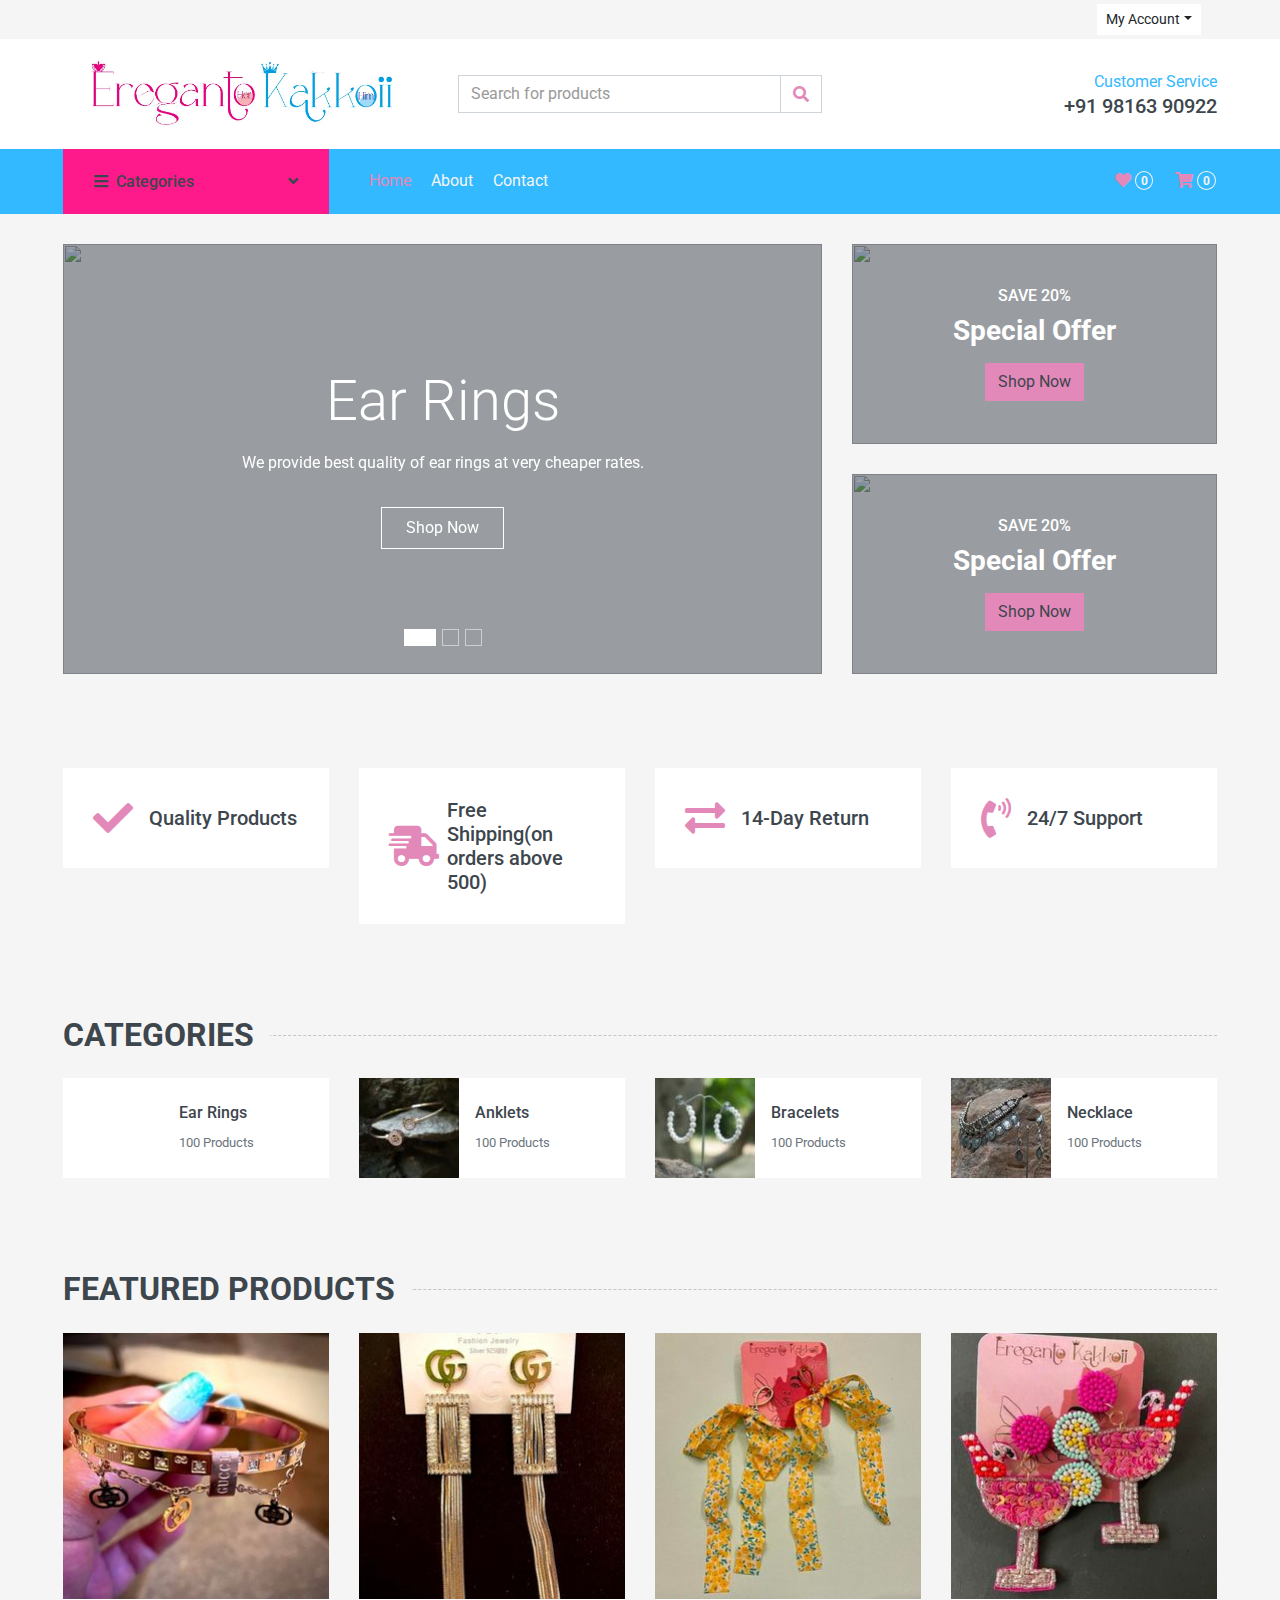
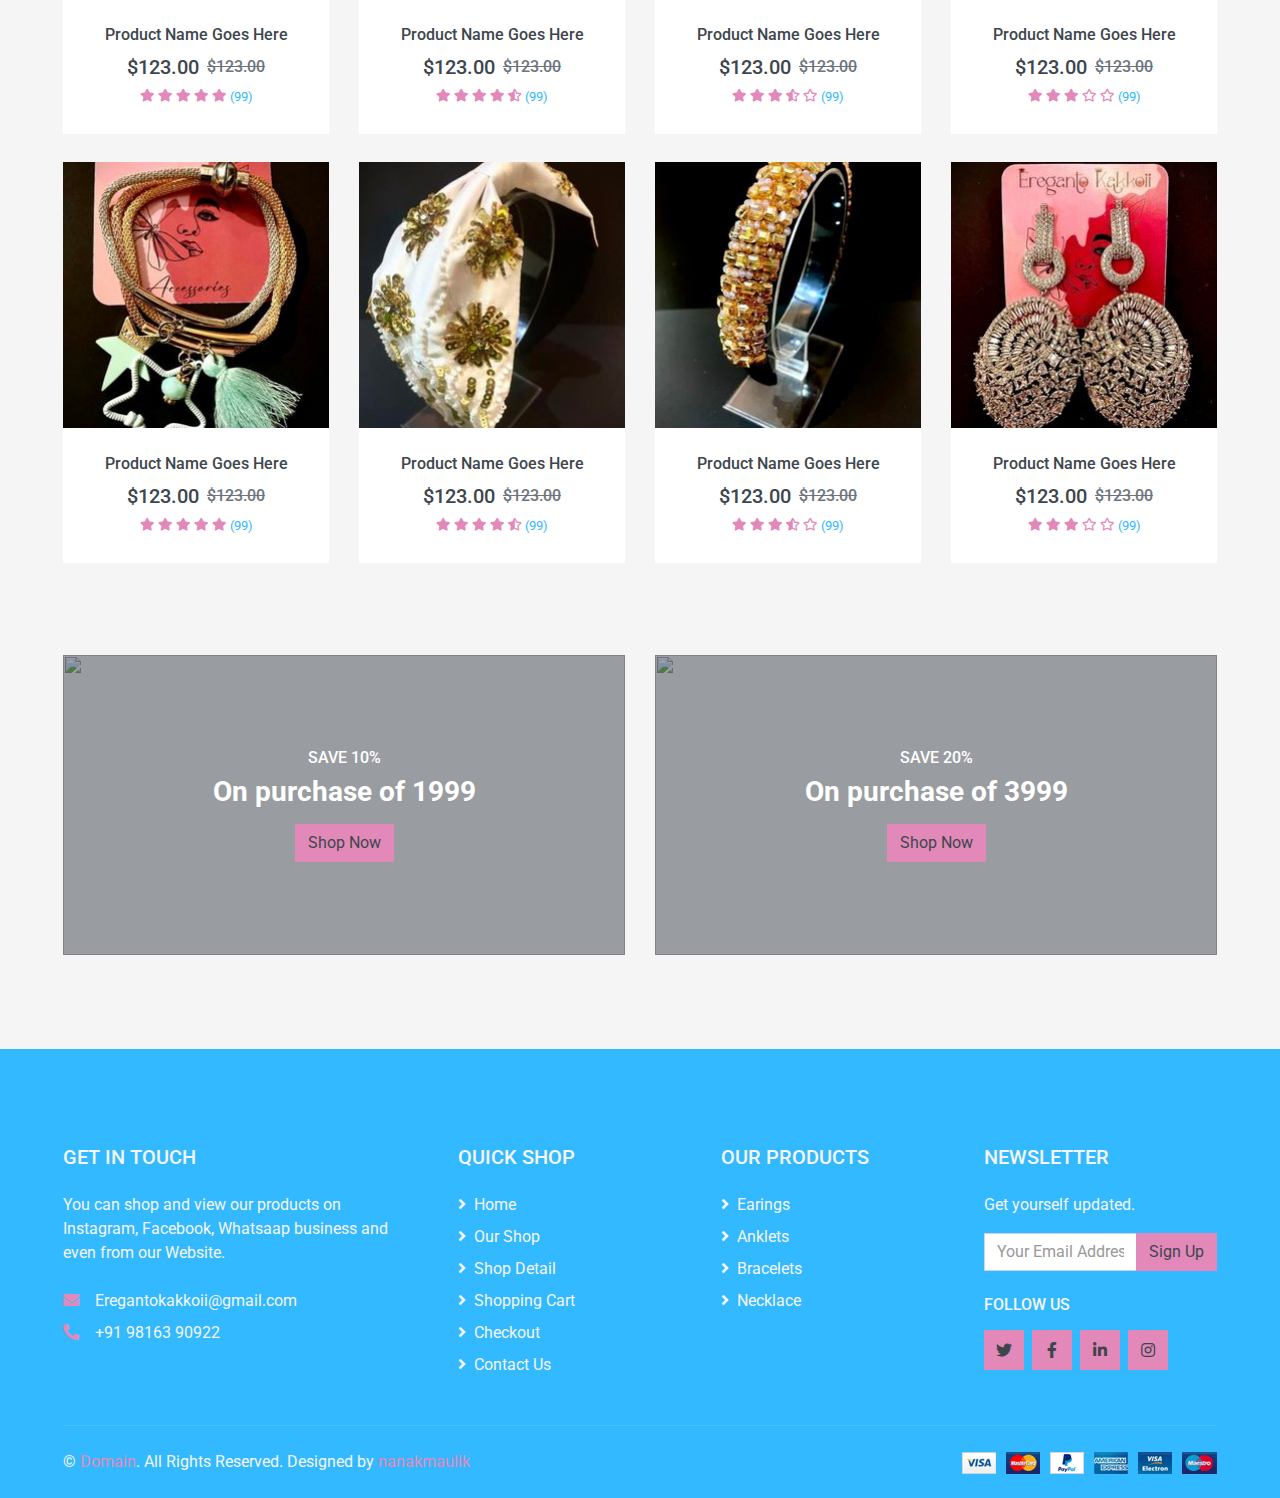
==== commit b7bc397e: "Merge branch 'main' into main" ====
--- a/index.html
+++ b/index.html
@@ -109,7 +109,7 @@
 
 
     <!-- Navbar Start -->
-    <div class="container-fluid bg-dark mb-30">
+ <div class="container-fluid bg-dark mb-30">
         <div class="row px-xl-5">
             <div class="col-lg-3 d-none d-lg-block">
                 <a class="btn d-flex align-items-center justify-content-between bg-primary w-100" data-toggle="collapse"
@@ -144,6 +144,24 @@
                                         class="fa fa-angle-right float-right mt-1"></i></a>
                                     </div>
                                     <!--  <div class="nav-item dropdown dropright">
+                            <a href="jwellery.html" class="nav-link dropdown-toggle" data-toggle="dropdown">Jewellery <i class="fa fa-angle-right float-right mt-1"></i></a>
+                             <div class="nav-item dropdown dropright">
+                           <!--  <a href="#" class="nav-link dropdown-toggle" data-toggle="dropdown">Male <i class="fa fa-angle-right float-right mt-1"></i></a> -->
+                            <div class="dropdown-menu position-absolute rounded-0 border-0 m-0">
+ <a href="#" class="nav-link dropdown-toggle" data-toggle="dropdown">Male <i class="fa fa-angle-right float-right mt-1"></i></a>
+ <a href="jwellery.html"  class="dropdown-item"> Rings </a>
+  <a href=""  class="dropdown-item"> Chains</a>
+   <a href=""  class="dropdown-item"> Bracelets </a> 
+
+                                <a href="#" class="nav-link dropdown-toggle" data-toggle="dropdown">Female<i class="fa fa-angle-right float-right mt-1"></i></a>
+                                <a href="jwellery.html"  class="dropdown-item"> Rings </a>
+  <a href=""  class="dropdown-item"> Chains</a>
+   <a href=""  class="dropdown-item"> Bracelets </a> 
+                                <!-- <a href="" class="dropdown-item">Traditional Jwellery</a>
+                                <a href="" class="dropdown-item">Ethenic Jwellery</a> -->
+                            </div>
+                        </div>
+                        <!--  <div class="nav-item dropdown dropright">
                             <a href="#" class="nav-link dropdown-toggle" data-toggle="dropdown">Female <i class="fa fa-angle-right float-right mt-1"></i></a>
                             <div class="dropdown-menu position-absolute rounded-0 border-0 m-0">
                                 <a href="" class="dropdown-item"> Diamond Jwellery</a>
@@ -169,6 +187,30 @@
                         <a href="" class="nav-item nav-link">Jackets</a>
                         <a href="" class="nav-item nav-link">Shoes</a> -->
                             </div>
+                         <div class="nav-item dropdown dropright">
+                           <!--  <a href="#" class="nav-link dropdown-toggle" data-toggle="dropdown">Male <i class="fa fa-angle-right float-right mt-1"></i></a> -->
+                            <div class="dropdown-menu position-absolute rounded-0 border-0 m-0">
+ <a href="#" class="nav-link dropdown-toggle" data-toggle="dropdown">Clutches <i class="fa fa-angle-right float-right mt-1"></i></a>
+ <!-- <a href="jwellery.html"  class="dropdown-item"> Rings </a>
+  <a href=""  class="dropdown-item"> Chains</a>
+   <a href=""  class="dropdown-item"> Bracelets </a>  -->
+
+                                <!-- <a href="#" class="nav-link dropdown-toggle" data-toggle="dropdown">Female<i class="fa fa-angle-right float-right mt-1"></i></a>
+                                <a href="jwellery.html"  class="dropdown-item"> Rings </a>
+  <a href=""  class="dropdown-item"> Chains</a>
+   <a href=""  class="dropdown-item"> Bracelets </a>  -->
+                                <!-- <a href="" class="dropdown-item">Traditional Jwellery</a>
+                                <a href="" class="dropdown-item">Ethenic Jwellery</a> -->
+                            </div>
+                        </div>
+
+                                             <a href="hairs.html" class="nav-item nav-link">Hair Accessories</a>
+                        <a href="clothing.html" class="nav-item nav-link">Clothing</a>
+                        <!-- <a href="clutches.html" class="nav-item nav-link">Clutches</a> -->
+                        
+
+
+                 
                 </nav>
             </div>
             <div class="col-lg-9">
@@ -184,8 +226,8 @@
                     <div class="collapse navbar-collapse justify-content-between" id="navbarCollapse">
                         <div class="navbar-nav mr-auto py-0">
                             <a href="index.html" class="nav-item nav-link active">Home</a>
-                            <a href="shop.html" class="nav-item nav-link">Shop</a>
-                            <a href="detail.html" class="nav-item nav-link">Shop Detail</a>
+                            <a href="about.html" class="nav-item nav-link">About</a>
+                            <!-- <a href="detail.html" class="nav-item nav-link">Shop Detail</a>
                             <div class="nav-item dropdown">
                                 <a href="#" class="nav-link dropdown-toggle" data-toggle="dropdown">Pages <i
                                         class="fa fa-angle-down mt-1"></i></a>
@@ -193,7 +235,7 @@
                                     <a href="cart.html" class="dropdown-item">Shopping Cart</a>
                                     <a href="checkout.html" class="dropdown-item">Checkout</a>
                                 </div>
-                            </div>
+                            </div> -->
                             <a href="contact.html" class="nav-item nav-link">Contact</a>
                         </div>
                         <div class="navbar-nav ml-auto py-0 d-none d-lg-block">
@@ -301,13 +343,13 @@
             <div class="col-lg-3 col-md-6 col-sm-12 pb-1">
                 <div class="d-flex align-items-center bg-light mb-4" style="padding: 30px;">
                     <h1 class="fa fa-check text-primary m-0 mr-3"></h1>
-                    <h5 class="font-weight-semi-bold m-0">Quality Product</h5>
+                    <h5 class="font-weight-semi-bold m-0">Quality Products</h5>
                 </div>
             </div>
             <div class="col-lg-3 col-md-6 col-sm-12 pb-1">
                 <div class="d-flex align-items-center bg-light mb-4" style="padding: 30px;">
                     <h1 class="fa fa-shipping-fast text-primary m-0 mr-2"></h1>
-                    <h5 class="font-weight-semi-bold m-0">Free Shipping</h5>
+                    <h5 class="font-weight-semi-bold m-0">Free Shipping(on orders above 500)</h5>
                 </div>
             </div>
             <div class="col-lg-3 col-md-6 col-sm-12 pb-1">
@@ -385,6 +427,8 @@
                 </a>
             </div>
             <!--   <div class="col-lg-3 col-md-4 col-sm-6 pb-1">
+    <!-- F -->
+          <!--   <div class="col-lg-3 col-md-4 col-sm-6 pb-1">
                 <a class="text-decoration-none" href="">
                     <div class="cat-item img-zoom d-flex align-items-center mb-4">
                         <div class="overflow-hidden" style="width: 100px; height: 100px;">
@@ -742,8 +786,8 @@
                 <div class="product-offer mb-30" style="height: 300px;">
                     <img class="img-fluid" src="img/offer-1.jpg" alt="">
                     <div class="offer-text">
-                        <h6 class="text-white text-uppercase">Save 20%</h6>
-                        <h3 class="text-white mb-3">Special Offer</h3>
+                        <h6 class="text-white text-uppercase">Save 10%</h6>
+                        <h3 class="text-white mb-3">On purchase of 1999</h3>
                         <a href="shop.html" class="btn btn-primary">Shop Now</a>
                     </div>
                 </div>
@@ -753,7 +797,7 @@
                     <img class="img-fluid" src="img/offer-2.jpg" alt="">
                     <div class="offer-text">
                         <h6 class="text-white text-uppercase">Save 20%</h6>
-                        <h3 class="text-white mb-3">Special Offer</h3>
+                        <h3 class="text-white mb-3">On purchase of 3999</h3>
                         <a href="shop.html" class="btn btn-primary">Shop Now</a>
                     </div>
                 </div>
--- a/css/style.css
+++ b/css/style.css
@@ -6103,13 +6103,13 @@
 }
 
 .bg-primary {
-  background-color: #E389B9 !important;
+  background-color: #ff1a8c !important;
 }
 
 a.bg-primary:hover, a.bg-primary:focus,
 button.bg-primary:hover,
 button.bg-primary:focus {
-  background-color: #E389B9 !important;
+  background-color: #ff1a8c !important;
 }
 
 .bg-secondary {
